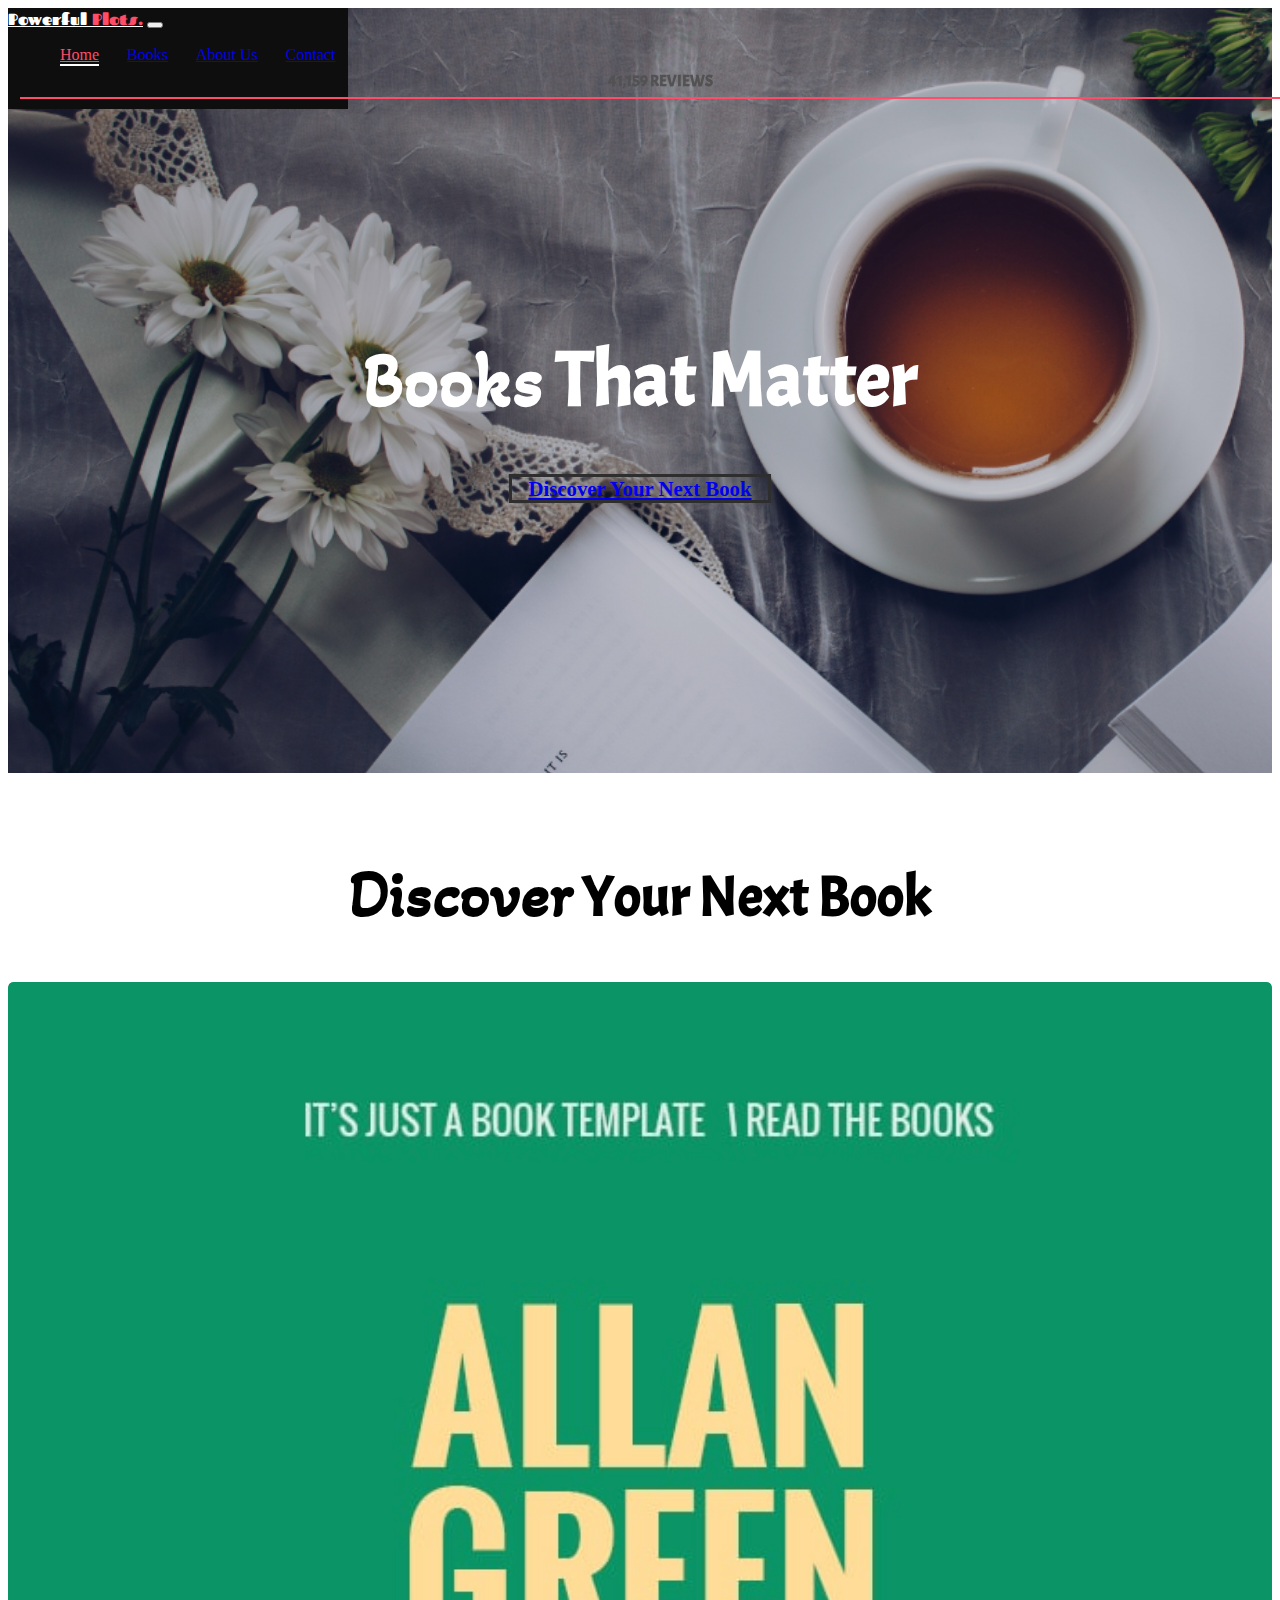
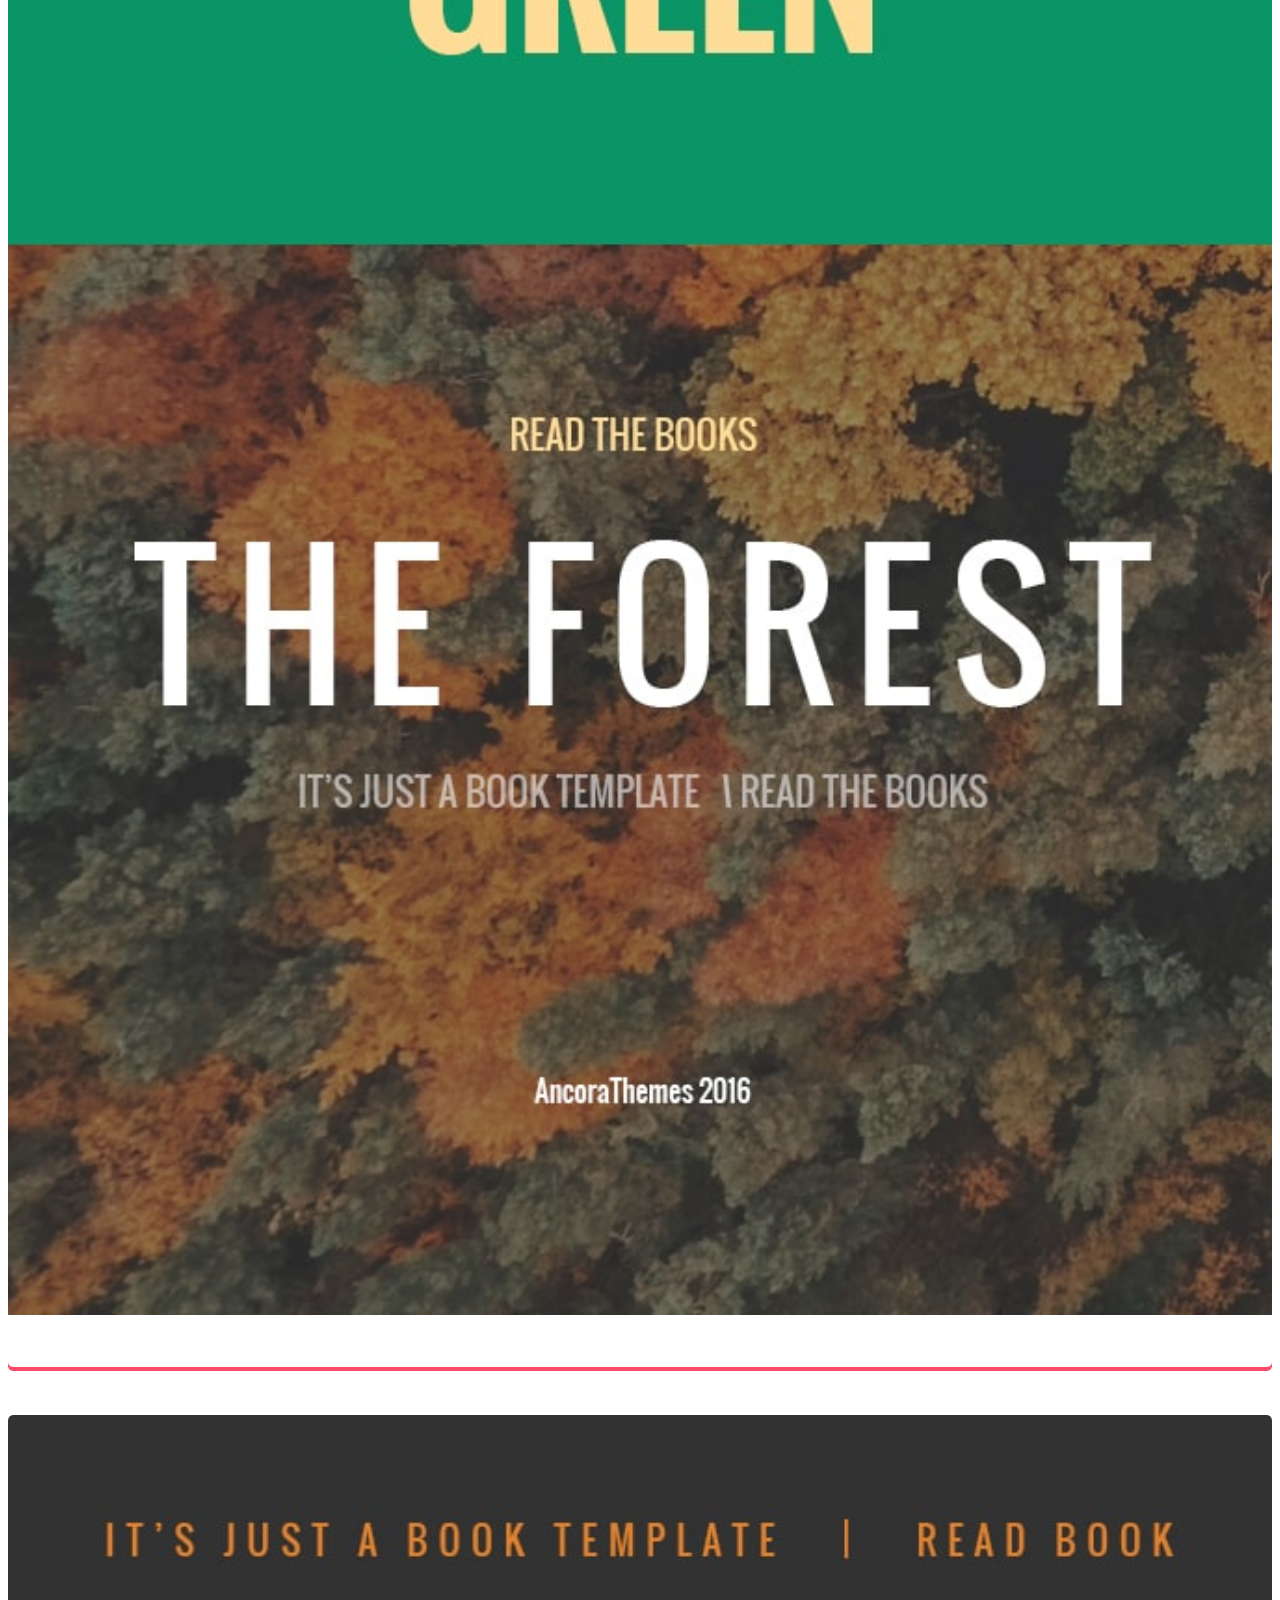
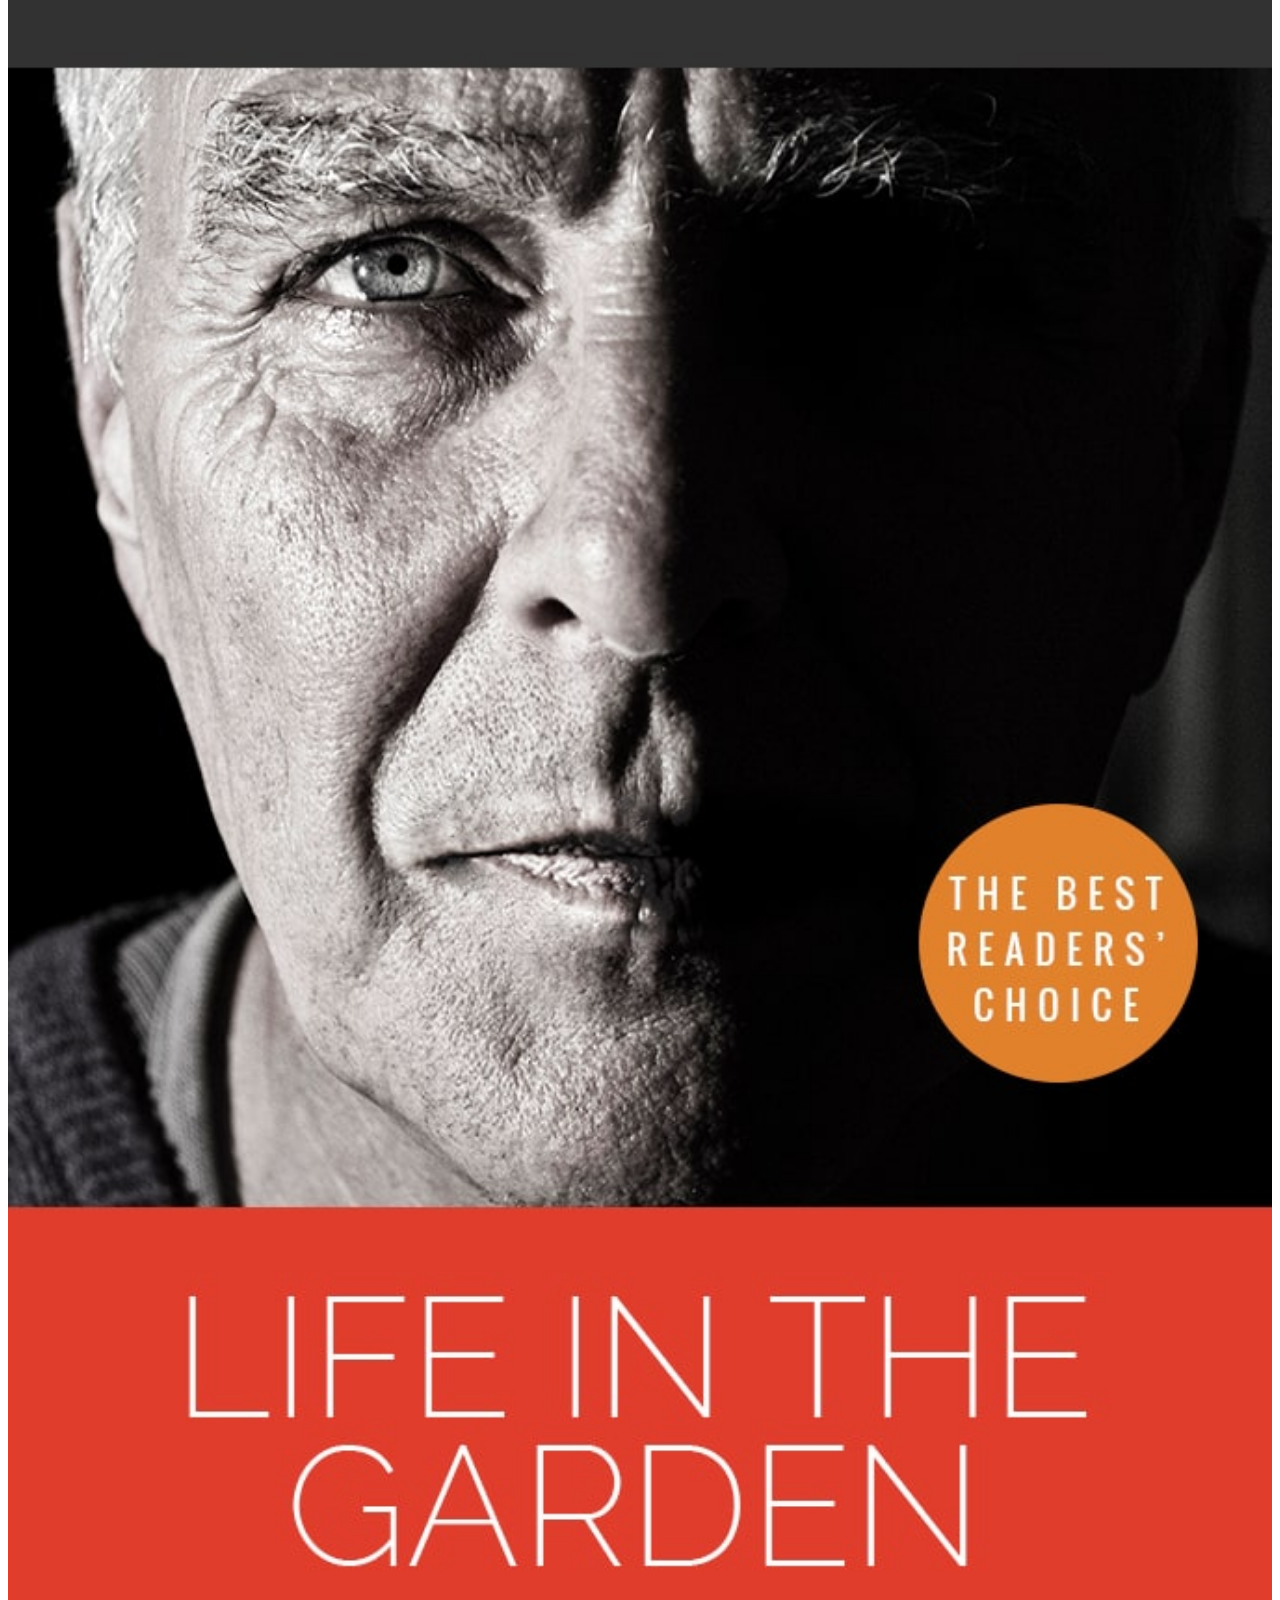
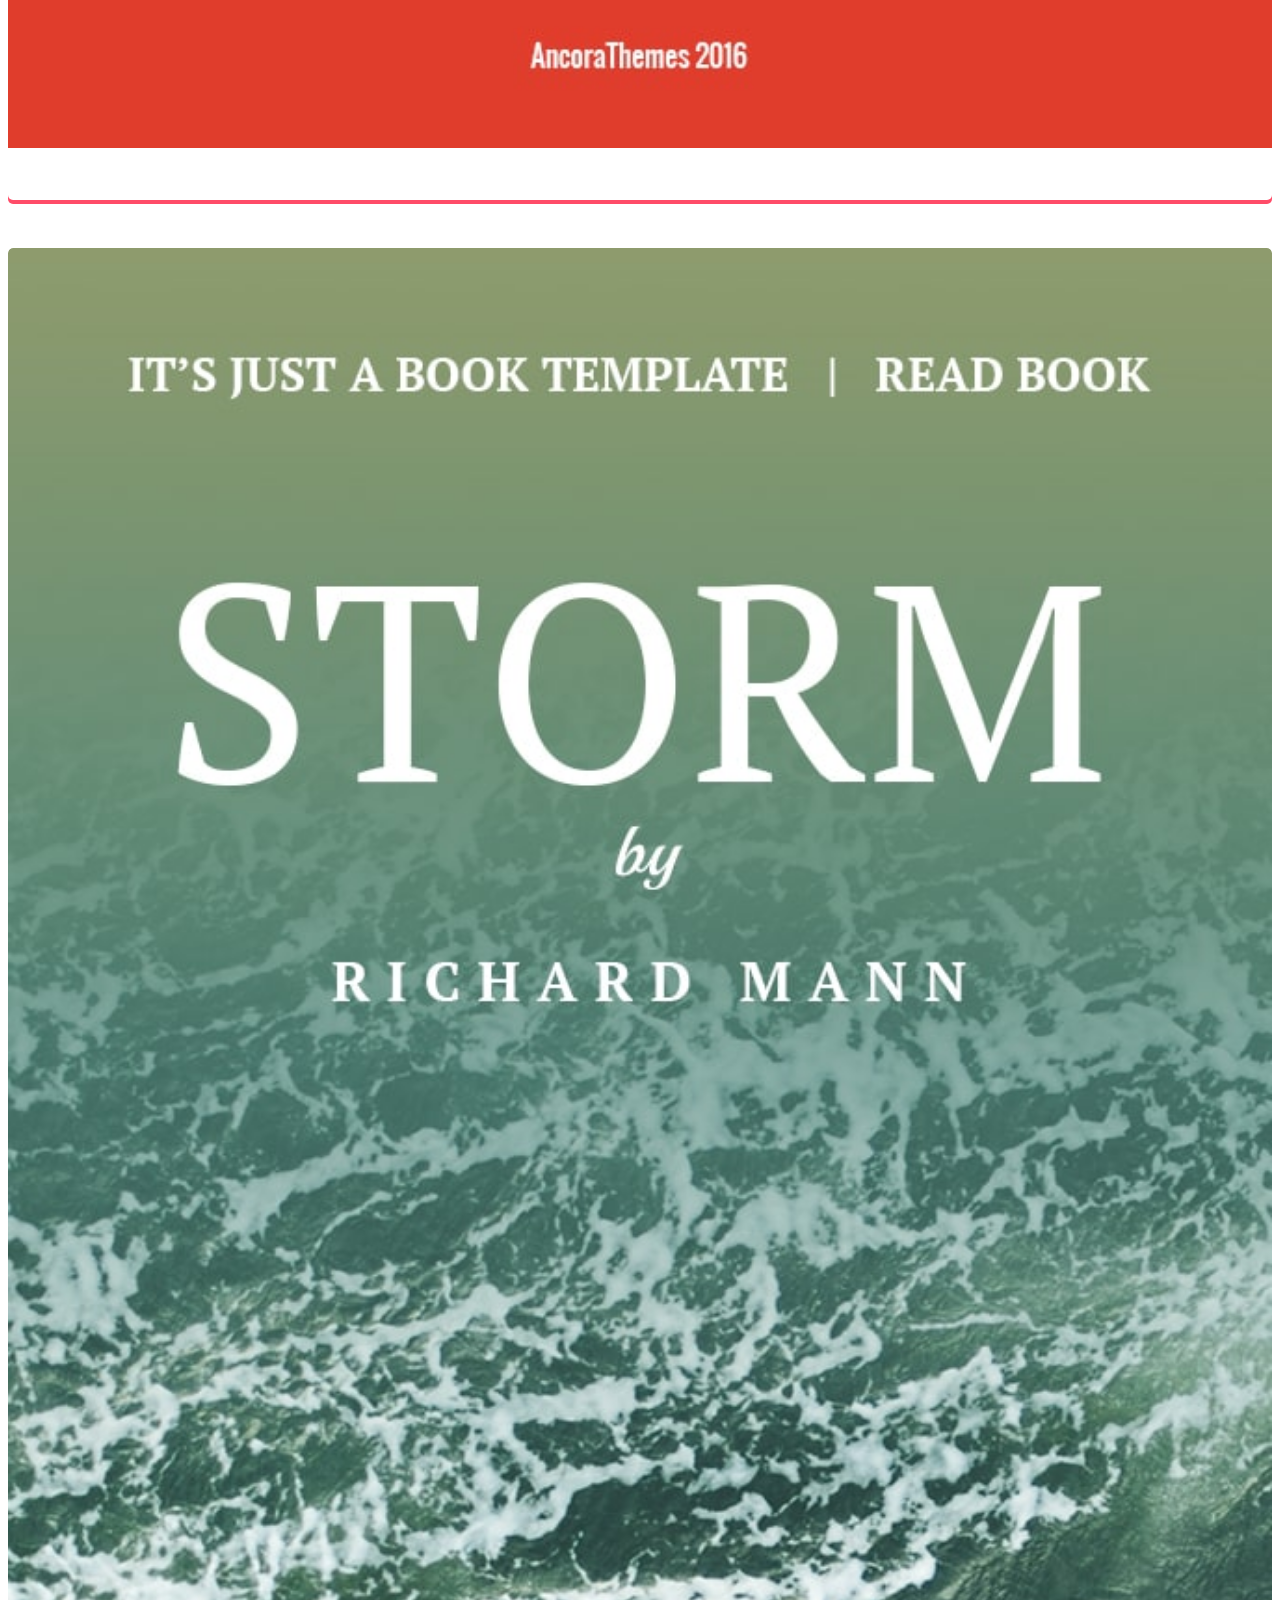
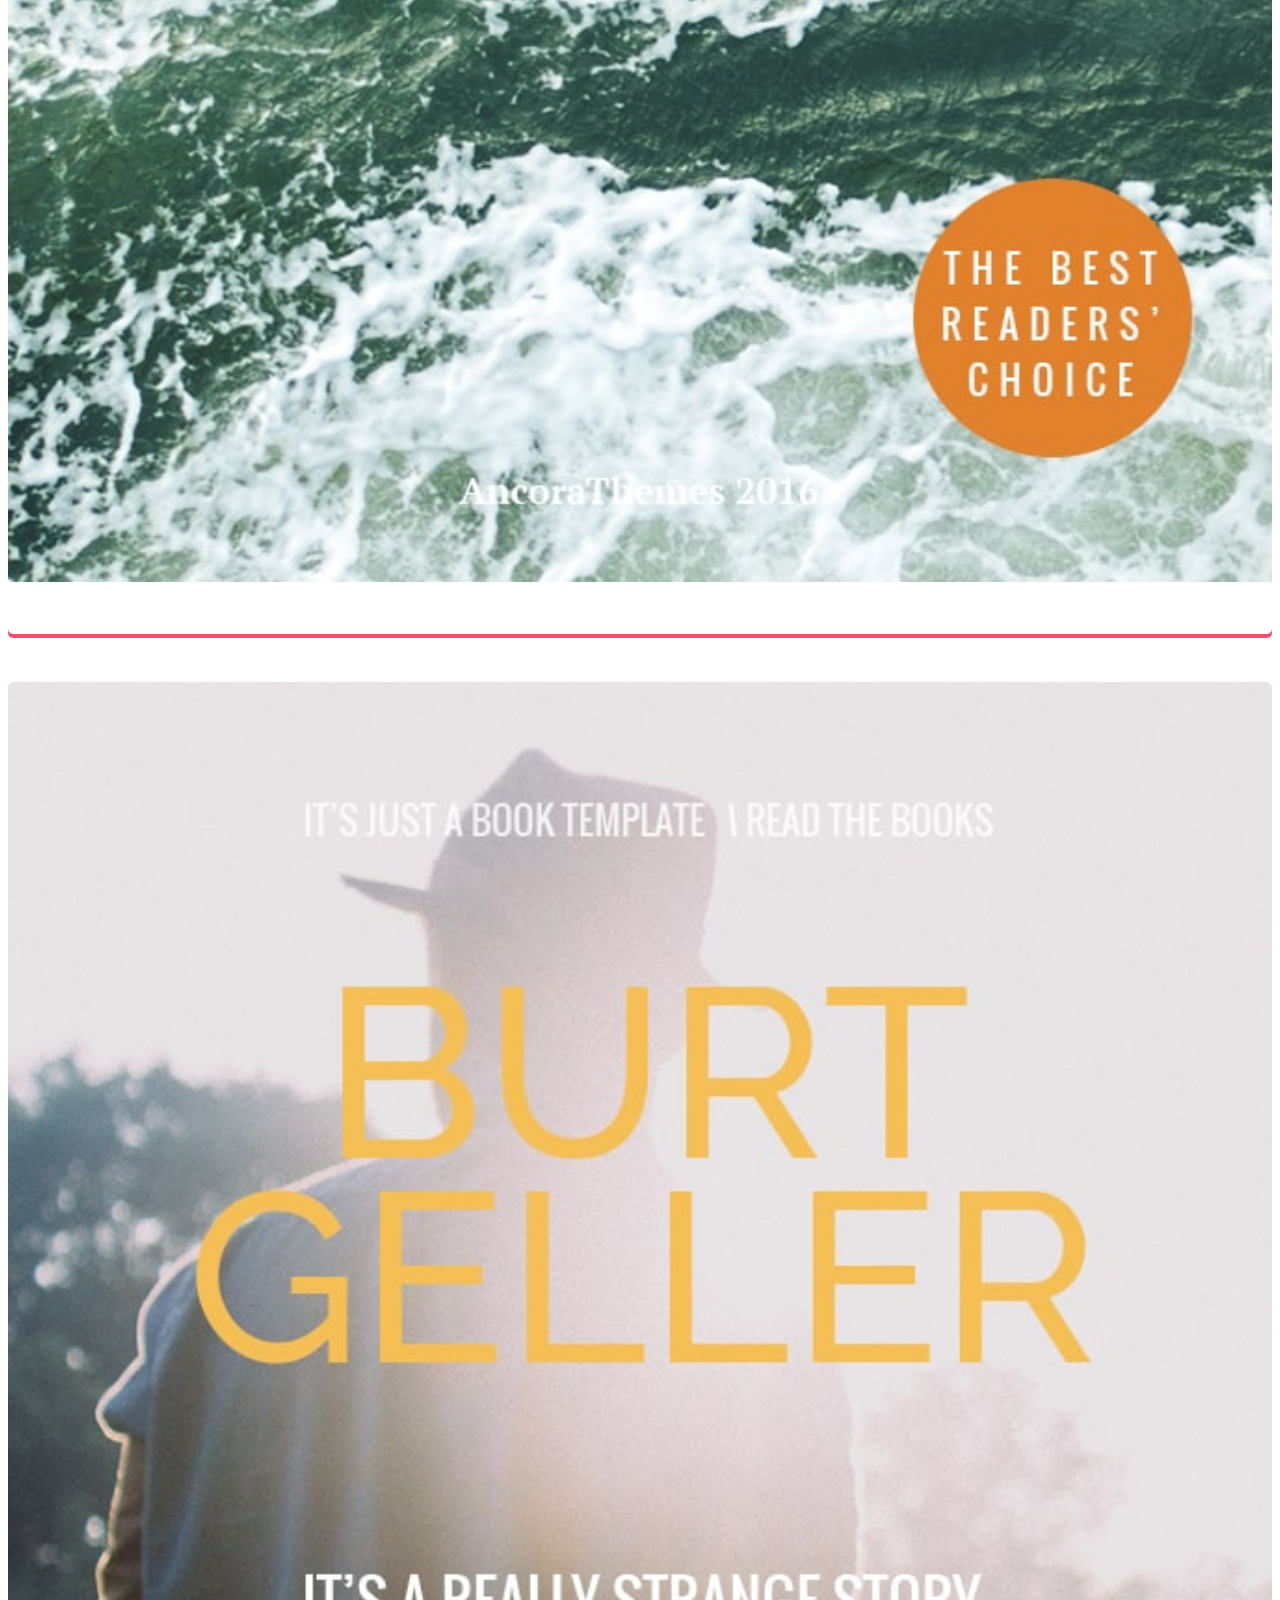
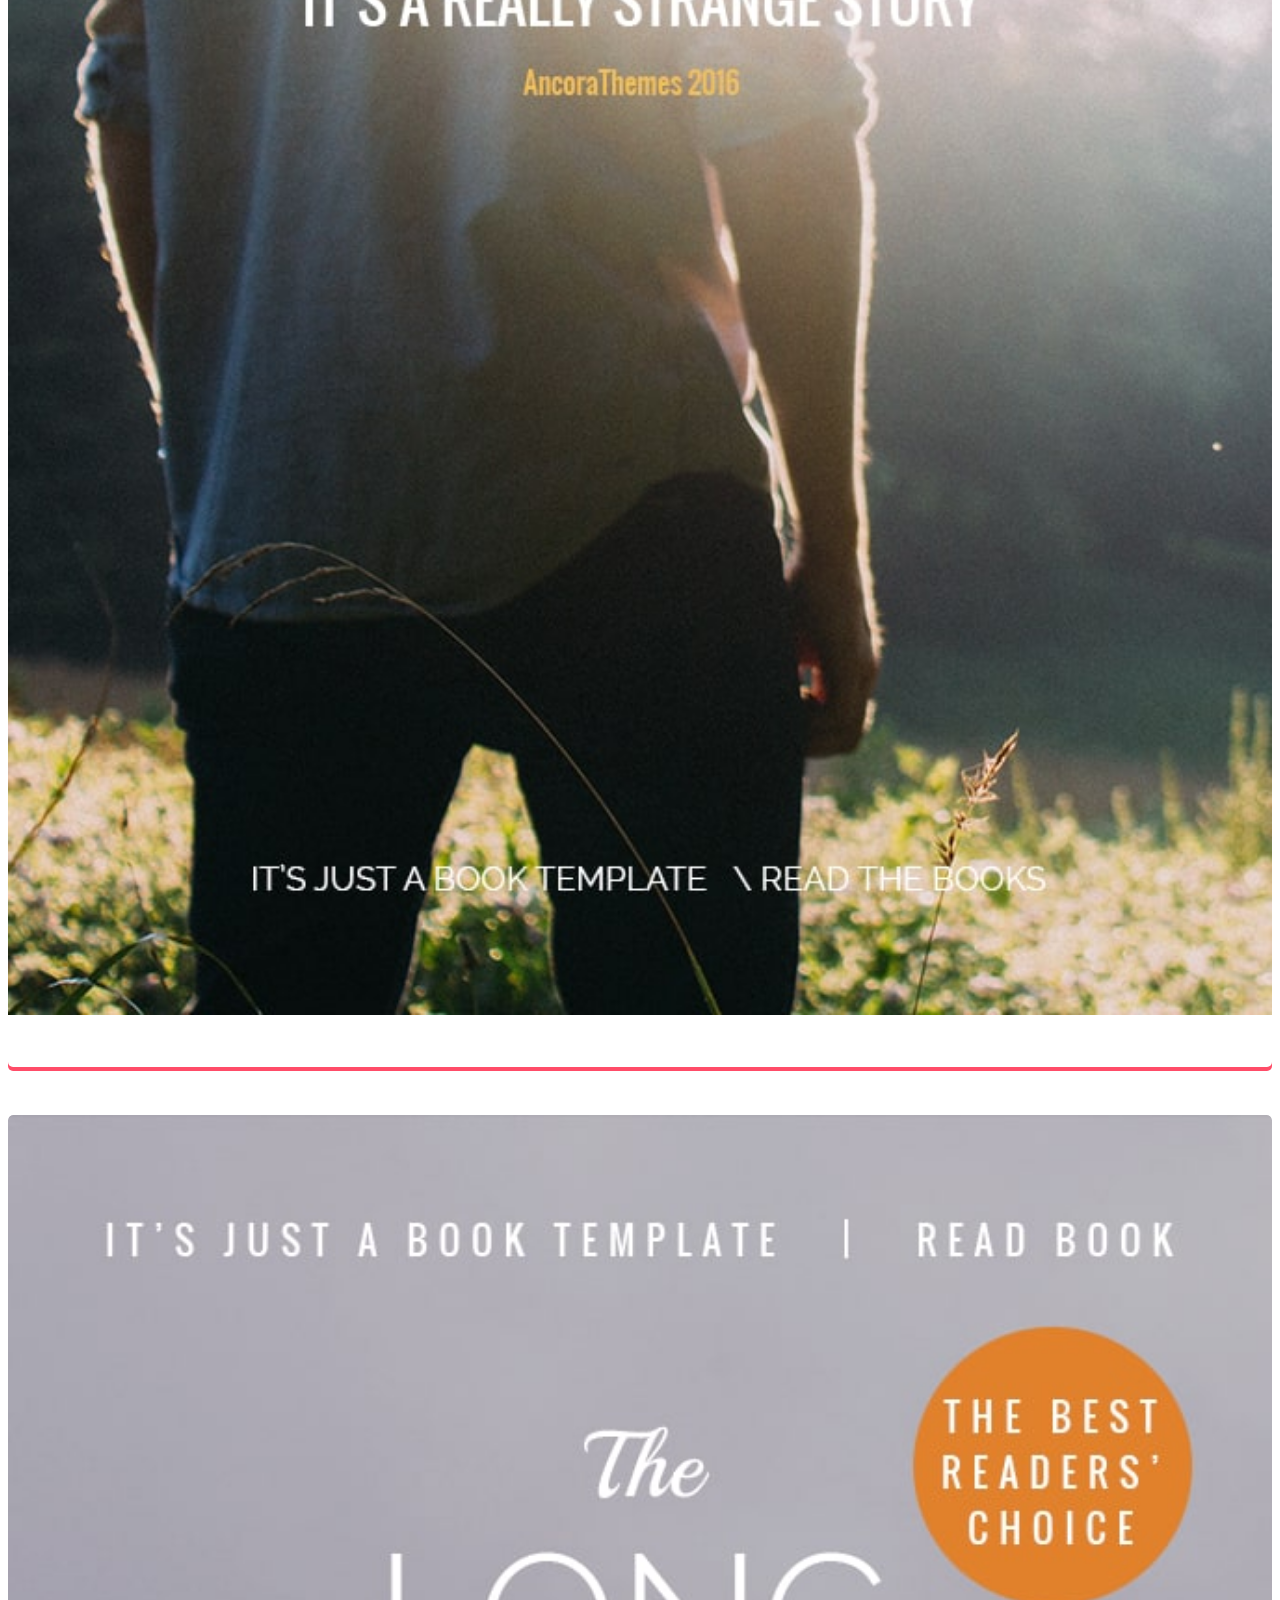
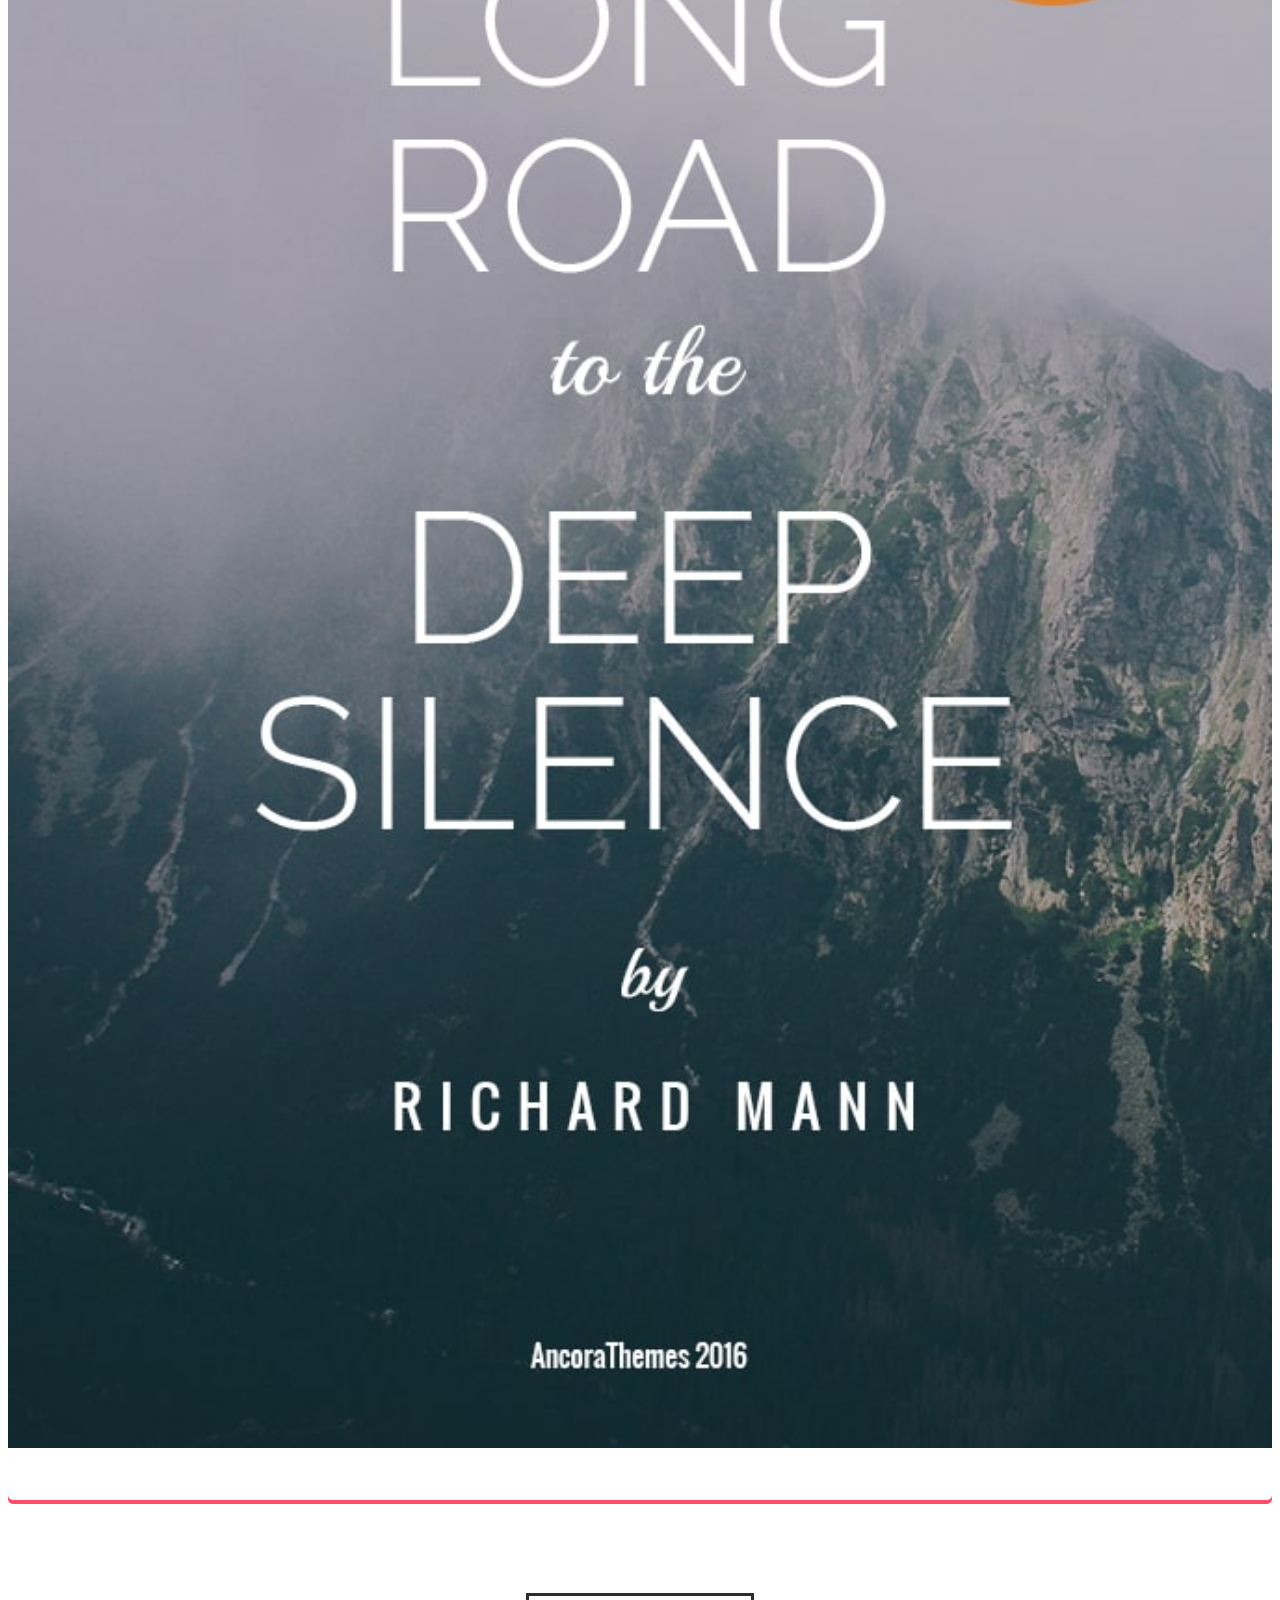
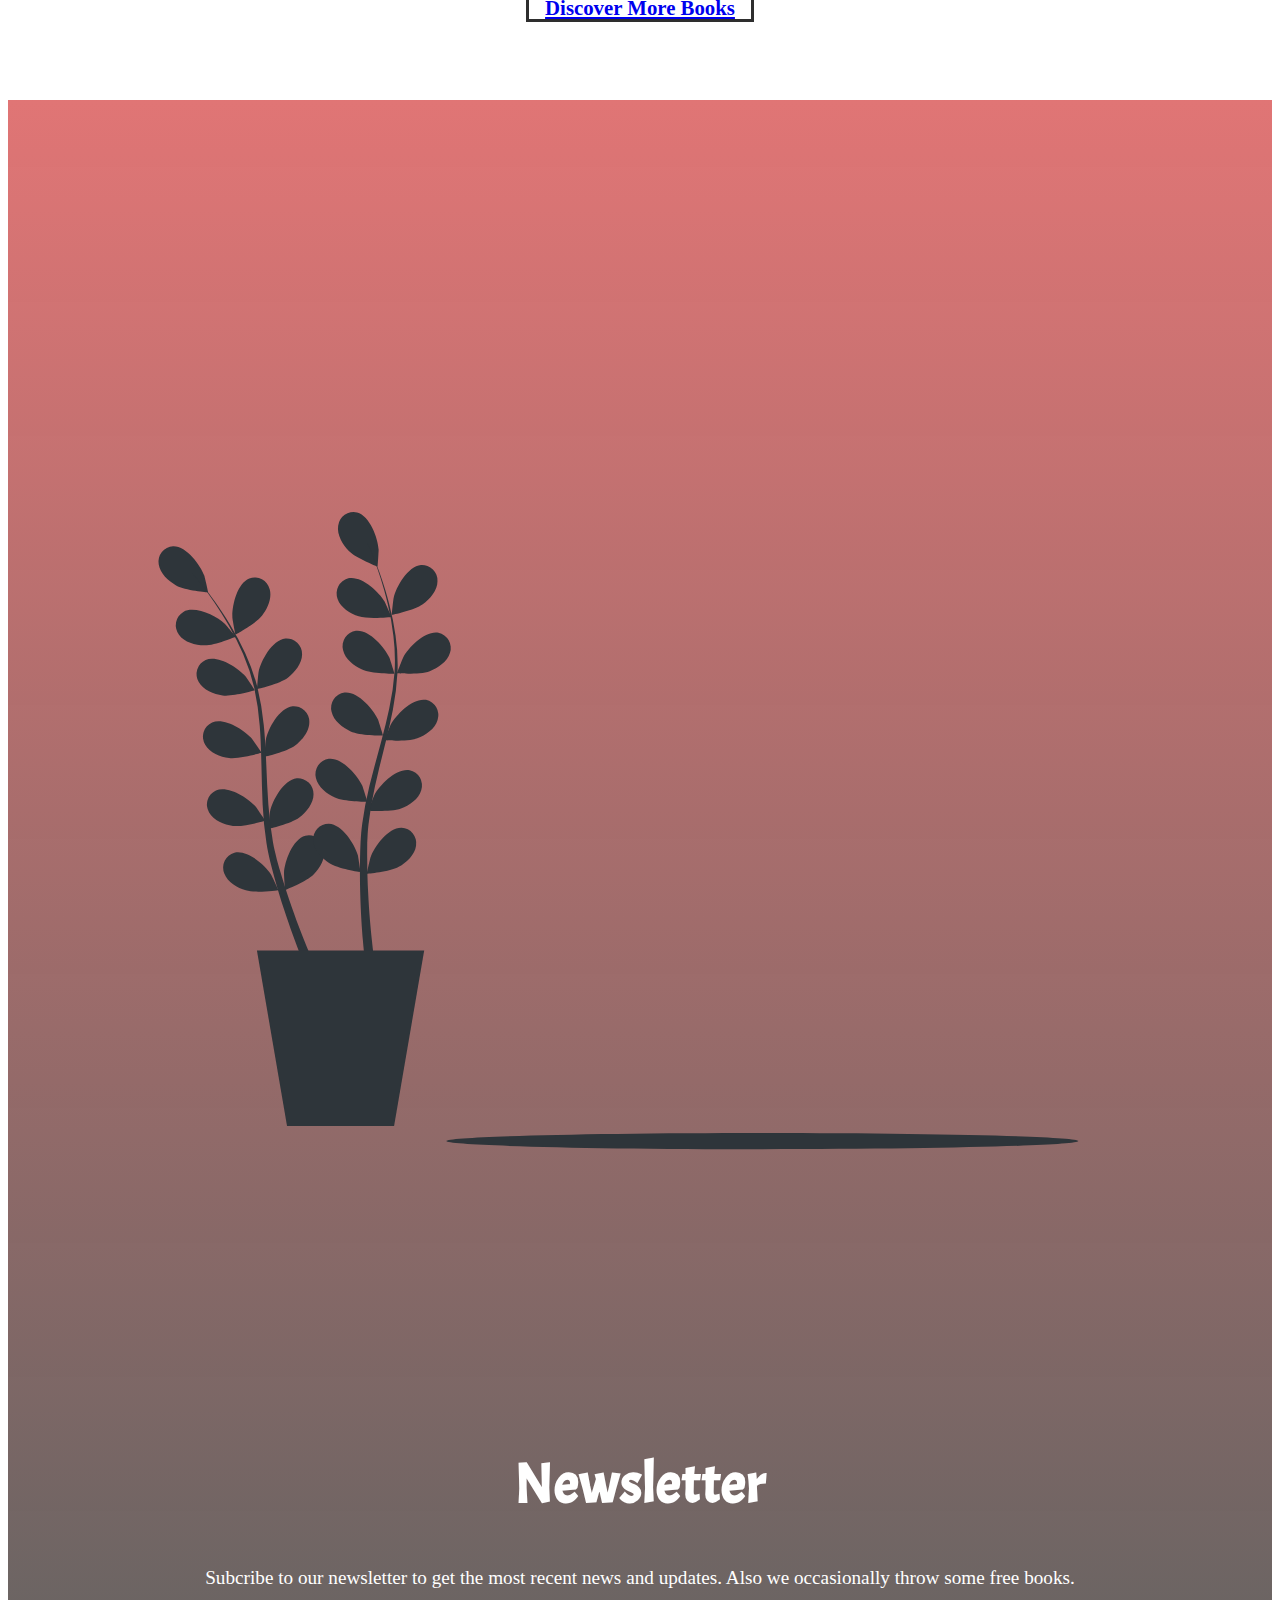
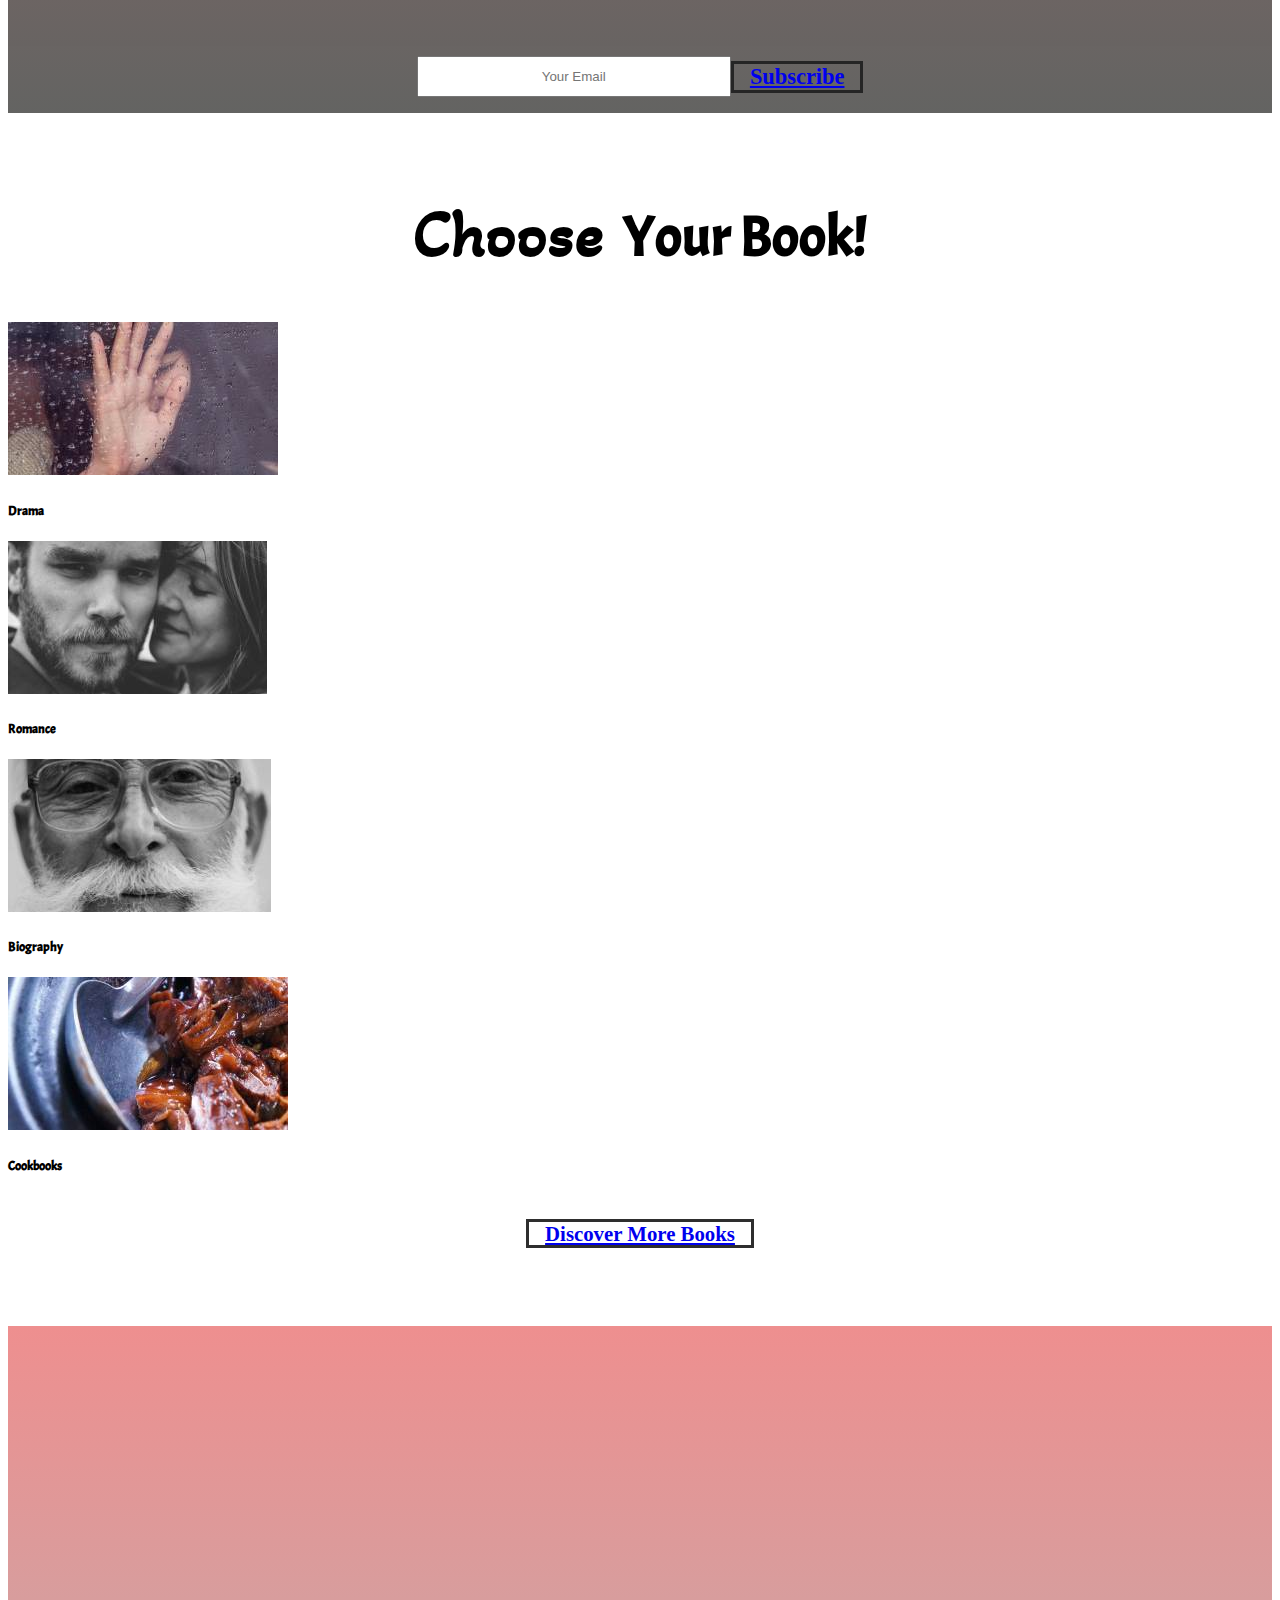
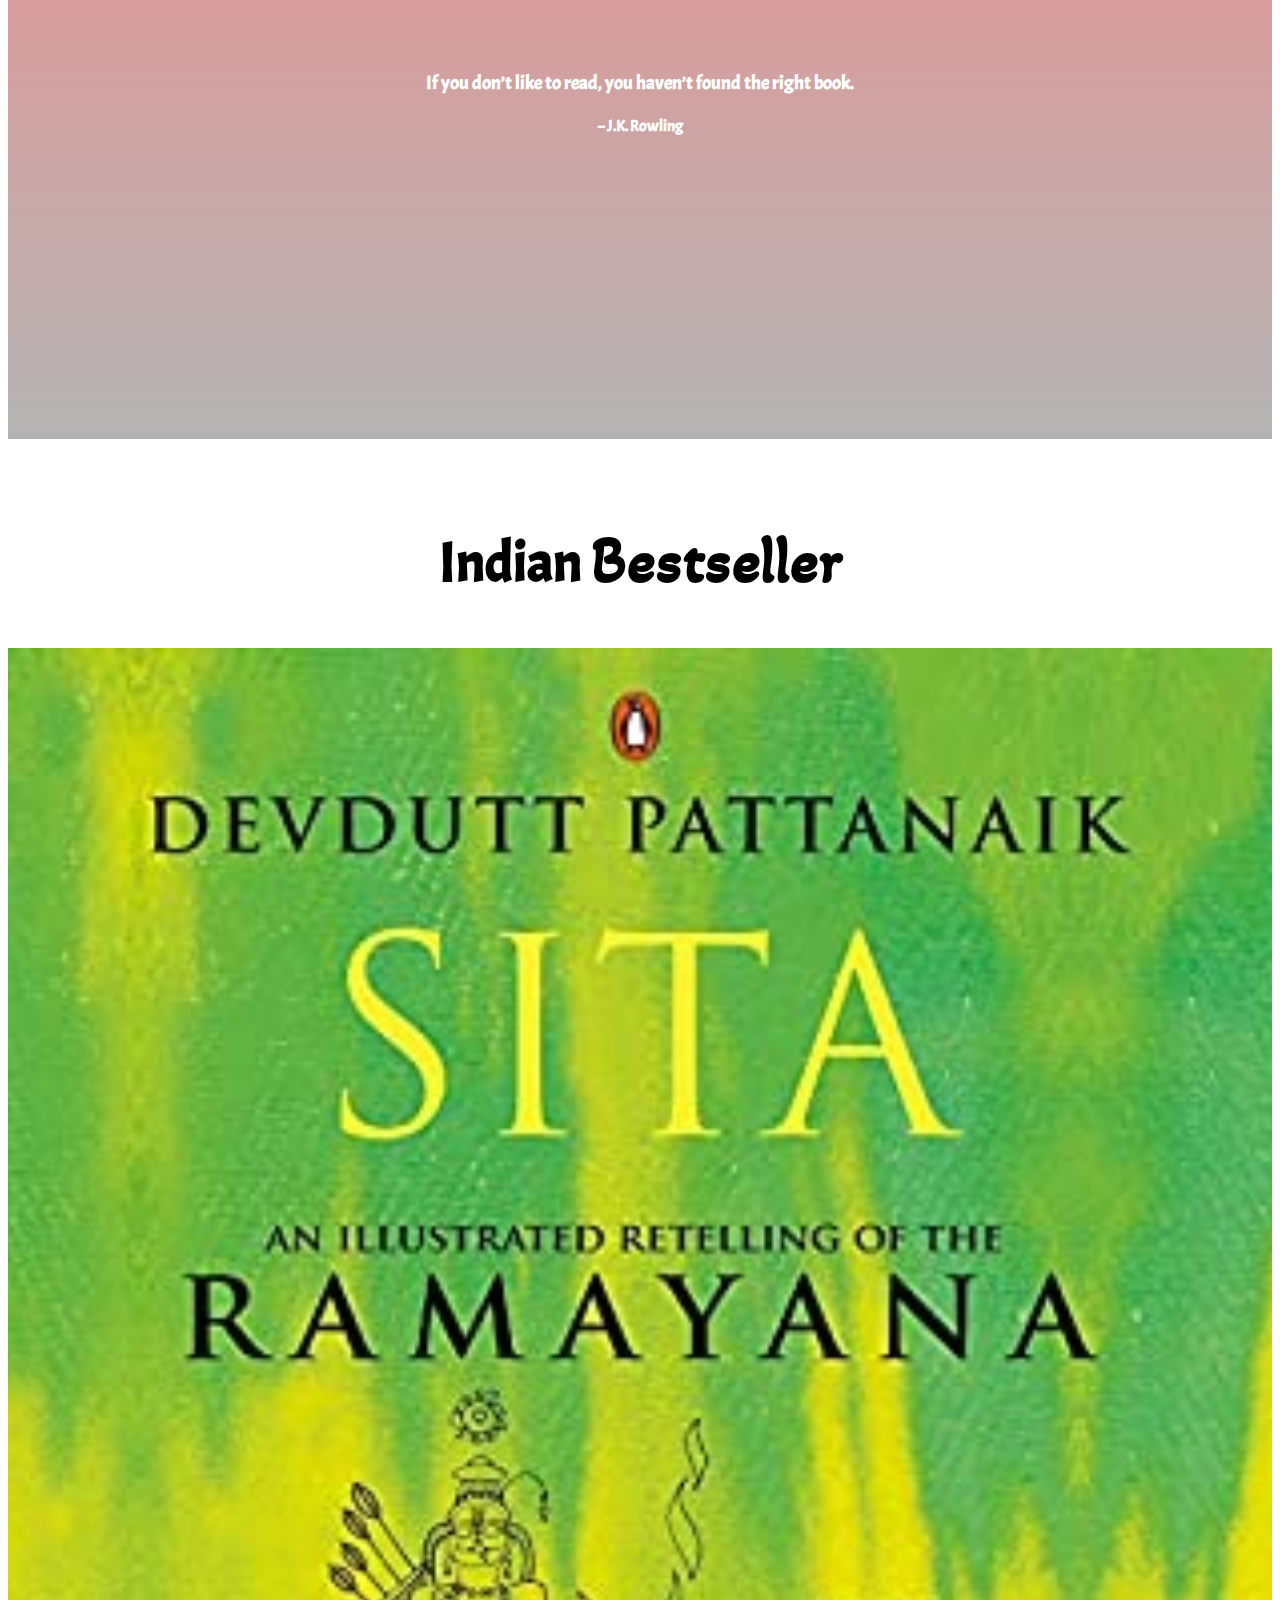
==== index.html @ e1fe41a7 "Day 17" ====
<!DOCTYPE html>
<html lang="en">
<head>
    <meta charset="UTF-8">
    <meta http-equiv="X-UA-Compatible" content="IE=edge">
    <meta name="viewport" content="width=device-width, initial-scale=1.0">

    <!-- font-awesome cdn -->
    <link rel="stylesheet" href="https://pro.fontawesome.com/releases/v5.10.0/css/all.css" integrity="sha384-AYmEC3Yw5cVb3ZcuHtOA93w35dYTsvhLPVnYs9eStHfGJvOvKxVfELGroGkvsg+p" crossorigin="anonymous"/>

    <!-- bootstrap cdn -->

    <link rel="stylesheet" href="https://cdn.jsdelivr.net/npm/bootstrap@4.5.3/dist/css/bootstrap.min.css" integrity="sha384-TX8t27EcRE3e/ihU7zmQxVncDAy5uIKz4rEkgIXeMed4M0jlfIDPvg6uqKI2xXr2" crossorigin="anonymous">
    <script src="https://code.jquery.com/jquery-3.5.1.slim.min.js" integrity="sha384-DfXdz2htPH0lsSSs5nCTpuj/zy4C+OGpamoFVy38MVBnE+IbbVYUew+OrCXaRkfj" crossorigin="anonymous"></script>
    <script src="https://cdn.jsdelivr.net/npm/bootstrap@4.5.3/dist/js/bootstrap.bundle.min.js" integrity="sha384-ho+j7jyWK8fNQe+A12Hb8AhRq26LrZ/JpcUGGOn+Y7RsweNrtN/tE3MoK7ZeZDyx" crossorigin="anonymous"></script>

    <!-- google fonts -->
   
    <link rel="preconnect" href="https://fonts.gstatic.com">
    <link href="https://fonts.googleapis.com/css2?family=Akaya+Telivigala&display=swap" rel="stylesheet"> 
    
    <link rel="preconnect" href="https://fonts.gstatic.com">
    <link href="https://fonts.googleapis.com/css2?family=Akaya+Telivigala&family=Fascinate&display=swap" rel="stylesheet">
    
    <link rel="preconnect" href="https://fonts.gstatic.com">
    <link href="https://fonts.googleapis.com/css2?family=Acme&family=Akaya+Telivigala&family=Fascinate&display=swap" rel="stylesheet">
    
    <!-- css stylesheet -->
    <link rel="stylesheet" href="css/style.css">

    <title>Powerful Plots</title>
</head>
<body>
  
    <!-- navbar -->

      <nav class="navbar navbar-expand-md navbar-dark fixed-top">
      
        <a class="navbar-brand logo" href="#">Powerful <span style="color: #ff4c68;">Plots.</span></a>  
    
        <button class="navbar-toggler" type="button" data-toggle="collapse" data-target="#collapsibleNavbar">
          <span class="" role="button" ><i class="fa fa-bars" aria-hidden="true" style="color:#fff"></i></span>
        </button>
      
        <div class="collapse navbar-collapse" id="collapsibleNavbar">
          <ul class="navbar-nav ml-auto">
            <li class="nav-item active">
              <a class="nav-link" href="#">Home</a>
            </li>
            <li class="nav-item">
              <a class="nav-link" href="List.html">Books</a>
            </li>
            <li class="nav-item">
              <a class="nav-link" href="about.html">About Us</a>
            </li>
            <li class="nav-item">
              <a class="nav-link" href="contact.html">Contact</a>
            </li>
          </ul>

          <div class="form-inline my-2 my-lg-0">
            <i class="fas fa-shopping-cart social"></i>
            <i class="fas fa-sign-out-alt social"></i>
          </div>

        </div>
    </nav>

      <!-- container 1 -->

    <section id="cont1">
        <div class="center"> 
            <h1 class="main-heading"><span>Books</span> That Matter</h1>
            <a class="btn btn-dark but" href="#">Discover Your Next Book</a>
        </div> 
      </section>



    <!-- container 2 -->
    <section id="cont2">
        
        <div class="container">
          <h1 class="head"><span>Discover</span> Your Next Book</h1> 


          
          <div class="row">
            <div class=" col-lg-2 col-md-6 col-sm-12  i">
                <div class="c text-center">
                    <div class="wrap">
                        <img src="assests/book2.jpg" alt="#"  class="img-responsive">
                        <div class="info">
                            <h5 class="name">The Forest</h5>
                            
                        </div>
                    </div>
                    <div class="more">
                        <!-- <label class="auth">Author</label> -->
                        <h5 class="position"> Allen Green</h5>
                        <p style="color: #ff4c68; font-weight: bold;">$15.5</p>
                        <p>Ut sed consectetur ligula. Aenean id nibh  vestibulum.</p>
                        <!-- <label>Rating</label> -->
                        <p><span class="stars"><i class="fas fa-star"></i> <i class="fas fa-star"></i> 
                            <i class="fas fa-star"></i> <i class="fas fa-star"></i> <i class="fas fa-star"></i></span></p> 
                            <a href="#" class="bt">View</a>
                    </div>
                </div>
            </div>
            <div class=" col-lg-2 col-md-6 col-sm-12  i">
                <div class="c text-center">
                    <div class="wrap">
                        <img src="assests/book4.jpg" alt="#"  class="img-responsive">
                        <div class="info">
                            <h5 class="name">The Forest</h5>
                            
                        </div>
                    </div>
                    <div class="more">
                        <h5 class="position">Allen Green</h5>
                        <p style="color: #ff4c68; font-weight: bold;">$15.5</p>
                        <p>Ut sed consectetur ligula. Aenean id nibh  vestibulum.</p>
                        <p><span class="stars"><i class="fas fa-star"></i> <i class="fas fa-star"></i> 
                            <i class="fas fa-star"></i> </span><i class="fas fa-star"></i> <i class="fas fa-star"></i></p> 
                            <a href="#" class="bt">View</a>
                    </div>
                </div>
            </div>
            <div class=" col-lg-2 col-md-6 col-sm-12  i">
                <div class="c text-center">
                    <div class="wrap">
                        <img src="assests/books7.jpg" alt="#"  class="img-responsive">
                        <div class="info">
                            <h5 class="name">The Forest</h5>
                           
                        </div>
                    </div>
                    <div class="more">
                        <h5 class="position"> Allen Green</h5>
                        <p style="color: #ff4c68; font-weight: bold;">$15.5</p>
                        <p>Ut sed consectetur ligula. Aenean id nibh  vestibulum.</p>
                        <p><span class="stars"><i class="fas fa-star"></i> <i class="fas fa-star"></i> 
                            <i class="fas fa-star"></i> <i class="fas fa-star"></i> </span><i class="fas fa-star"></i></p> 
                            <a href="#" class="bt">View</a>
                    </div>
                </div>
            </div>
            <div class=" col-lg-2 col-md-6 col-sm-12 i">
                <div class="c text-center">
                    <div class="wrap">
                        <img src="assests/book12.jpg" alt="#"  class="img-responsive">
                        <div class="info">
                            <h5 class="name">The Forest</h5>
                            
                        </div>
                    </div>
                    <div class="more">
                        <h5 class="position"> Allen Green</h5>
                        <p style="color: #ff4c68; font-weight: bold;">$15.5</p>
                        <p>Ut sed consectetur ligula. Aenean id nibh  vestibulum.</p>
                        <p><span class="stars"><i class="fas fa-star"></i> <i class="fas fa-star"></i> 
                            <i class="fas fa-star"></i> </span><i class="fas fa-star"></i> <i class="fas fa-star"></i></p> 
                            <a href="#" class="bt">View</a>
                    </div>
                </div>
            </div>
            <div class=" col-lg-2 col-md-6 col-sm-12 i">
                <div class="c text-center">
                    <div class="wrap">
                        <img src="assests/book5.jpg" alt="#"  class="img-responsive">
                        <div class="info">
                            <h5 class="name">The Forest</h5>
                           
                        </div>
                    </div>
                    <div class="more">
                        <h5 class="position"> Allen Green</h5>
                        <p style="color: #ff4c68; font-weight: bold;">$15.5</p>
                        <p>Ut sed consectetur ligula. Aenean id nibh  vestibulum.</p>
                        <p><span class="stars"><i class="fas fa-star"></i> <i class="fas fa-star"></i> 
                            <i class="fas fa-star"></i> <i class="fas fa-star"></i> <i class="fas fa-star"></i> </span></p> 
                        <a href="#" class="bt">View</a>
                    </div>
                </div>
            </div>
        </div>

        </div>

        <div class="button">
        <a href="#" class="btn btn-dark but">Discover More Books</a>
        </div>

      </section>

    <!-- container 3 -->
    <section id="cont3">

      <div class="container">
      <div class="row">
          
        <div class="col-lg-6 col-md-12 col-sm-12">
          
          <style>svg#freepik_stories-example:not(.animated) .animable {opacity: 0;}svg#freepik_stories-example.animated #freepik--background-simple--inject-2 {animation: 1s 1 forwards cubic-bezier(.36,-0.01,.5,1.38) fadeIn;animation-delay: 0.2s;opacity: 0}svg#freepik_stories-example.animated #freepik--speech-bubbles--inject-2 {animation: 1s 1 forwards cubic-bezier(.36,-0.01,.5,1.38) slideUp;animation-delay: 0.3s;opacity: 0}svg#freepik_stories-example.animated #freepik--Character--inject-2 {animation: 1s 1 forwards cubic-bezier(.36,-0.01,.5,1.38) slideDown;animation-delay: 0.3s;opacity: 0}            @keyframes fadeIn {                0% {                    opacity: 0;                }                100% {                    opacity: 1;                }            }                    @keyframes slideUp {                0% {                    opacity: 0;                    transform: translateY(30px);                }                100% {                    opacity: 1;                    transform: inherit;                }            }                    @keyframes slideDown {                0% {                    opacity: 0;                    transform: translateY(-30px);                }                100% {                    opacity: 1;                    transform: translateY(0);                }            }        </style>
<svg class="animated" id="freepik_stories-example" xmlns="http://www.w3.org/2000/svg" xmlns:xlink="http://www.w3.org/1999/xlink" viewBox="0 0 500 500" version="1.1" xmlns:svgjs="http://svgjs.com/svgjs"><!--Mention (1)--><g id="freepik--background-simple--inject-2" class="animable" style="transform-origin: 251.65px 253.238px;"><path d="M386.73,145.24S354.5,102.05,301,99s-83.34,33.45-105.24,60.83-88.2,11.55-128.35,53.53-20.68,66.3-3,90.63S99,332,99,352.06s9.74,46.84,48.06,52.92,77.86-31,105.23-17,73.3,24.94,101.44,17,19.61-37.11,50-46.84,59.61-40.15,55.35-73-28.59-38.93-38.93-70.56S395.25,158.62,386.73,145.24Z" style="fill: #ECEFF1; transform-origin: 251.65px 253.238px;" id="el4x4nq1wb3cl" class="animable"></path><g id="elym02dt02dk"><path d="M386.73,145.24S354.5,102.05,301,99s-83.34,33.45-105.24,60.83-88.2,11.55-128.35,53.53-20.68,66.3-3,90.63S99,332,99,352.06s9.74,46.84,48.06,52.92,77.86-31,105.23-17,73.3,24.94,101.44,17,19.61-37.11,50-46.84,59.61-40.15,55.35-73-28.59-38.93-38.93-70.56S395.25,158.62,386.73,145.24Z" style="fill: rgb(255, 255, 255); opacity: 0.7; transform-origin: 251.65px 253.238px;" class="animable" id="ellokx4ulclp"></path></g></g><g id="freepik--Shadow--inject-2" class="animable" style="transform-origin: 298.38px 411.825px;"><path d="M423.38,411.82c0,1.77-56,3.2-125,3.2s-125-1.43-125-3.2,56-3.19,125-3.19S423.38,410.06,423.38,411.82Z" style="fill: rgb(46, 53, 58); transform-origin: 298.38px 411.825px;" id="el8n53sccui05" class="animable"></path></g><g id="freepik--speech-bubbles--inject-2" class="animable" style="transform-origin: 265.745px 190.325px;"><rect x="200.41" y="115.25" width="130.69" height="59.15" rx="6.62" style="fill: #ECEFF1; transform-origin: 265.755px 144.825px;" id="elul2bgypvis" class="animable"></rect><polyline points="200.41 164 200.41 185.35 212.32 171.64" style="fill: #ECEFF1; transform-origin: 206.365px 174.675px;" id="el8xa4lidkzgg" class="animable"></polyline><path d="M324.49,115.25H207a6.61,6.61,0,0,0-6.61,6.62v63.48l9.52-10.95H324.49a6.61,6.61,0,0,0,6.61-6.62V121.87A6.61,6.61,0,0,0,324.49,115.25Z" style="fill: #ECEFF1; transform-origin: 265.745px 150.3px;" id="elmava2jc6k5e" class="animable"></path><g id="el8jhlzl8xi6x"><path d="M324.49,115.25H207a6.61,6.61,0,0,0-6.61,6.62v63.48l9.52-10.95H324.49a6.61,6.61,0,0,0,6.61-6.62V121.87A6.61,6.61,0,0,0,324.49,115.25Z" style="fill: #ECEFF1; opacity: 0.1; transform-origin: 265.745px 150.3px;" class="animable" id="elpsx08akb6g8"></path></g><path d="M301,147.7H216.61a2.36,2.36,0,0,1-2.36-2.36h0a2.36,2.36,0,0,1,2.36-2.35H301a2.36,2.36,0,0,1,2.36,2.35h0A2.36,2.36,0,0,1,301,147.7Z" style="fill: rgb(255, 255, 255); transform-origin: 258.805px 145.345px;" id="elt5iw7eq0mh" class="animable"></path><path d="M301,158.54H216.61a2.36,2.36,0,0,1-2.36-2.36h0a2.36,2.36,0,0,1,2.36-2.35H301a2.36,2.36,0,0,1,2.36,2.35h0A2.36,2.36,0,0,1,301,158.54Z" style="fill: rgb(255, 255, 255); transform-origin: 258.805px 156.185px;" id="eld6yv7llo32o" class="animable"></path><circle cx="221.32" cy="128.38" r="8.48" style="fill: rgb(255, 255, 255); transform-origin: 221.32px 128.38px;" id="elsn1dkfjdgdp" class="animable"></circle><rect x="200.41" y="195.3" width="130.69" height="59.15" rx="6.62" style="fill: #ECEFF1; transform-origin: 265.755px 224.875px;" id="elabrut1atdej" class="animable"></rect><polyline points="200.41 244.04 200.41 265.4 212.32 251.68" style="fill: #ECEFF1; transform-origin: 206.365px 254.72px;" id="elkt85s226aaf" class="animable"></polyline><path d="M324.49,195.3H207a6.61,6.61,0,0,0-6.61,6.61V265.4l9.52-11H324.49a6.61,6.61,0,0,0,6.61-6.61V201.91A6.61,6.61,0,0,0,324.49,195.3Z" style="fill: #ECEFF1; transform-origin: 265.745px 230.35px;" id="el0drtwg64kiuh" class="animable"></path><g id="el4vqz1dl5brd"><path d="M324.49,195.3H207a6.61,6.61,0,0,0-6.61,6.61V265.4l9.52-11H324.49a6.61,6.61,0,0,0,6.61-6.61V201.91A6.61,6.61,0,0,0,324.49,195.3Z" style="fill: #ECEFF1; opacity: 0.1; transform-origin: 265.745px 230.35px;" class="animable" id="el44mdvrgw8ti"></path></g><path d="M301,227.74H216.61a2.36,2.36,0,0,1-2.36-2.35h0a2.36,2.36,0,0,1,2.36-2.36H301a2.36,2.36,0,0,1,2.36,2.36h0A2.36,2.36,0,0,1,301,227.74Z" style="fill: rgb(255, 255, 255); transform-origin: 258.805px 225.385px;" id="eli1agm0tbbon" class="animable"></path><path d="M301,238.58H216.61a2.36,2.36,0,0,1-2.36-2.35h0a2.36,2.36,0,0,1,2.36-2.36H301a2.36,2.36,0,0,1,2.36,2.36h0A2.36,2.36,0,0,1,301,238.58Z" style="fill: rgb(255, 255, 255); transform-origin: 258.805px 236.225px;" id="ela159odr3tea" class="animable"></path><circle cx="221.32" cy="208.42" r="8.48" style="fill: rgb(255, 255, 255); transform-origin: 221.32px 208.42px;" id="elfxjc3iya79j" class="animable"></circle></g><g id="freepik--Plant--inject-2" class="animable" style="transform-origin: 117.334px 284.391px;"><path d="M109.65,312.5c-.09,0-.49-6.27-.47-6.67.23-4.63,3.41-13.45,8.44-14.79a6.14,6.14,0,0,1,7.52,5.21c.58,3.62-1.78,7.48-4.17,10C118.15,309.17,109.65,312.5,109.65,312.5Z" style="fill: rgb(46, 53, 58); transform-origin: 117.204px 301.686px;" id="el52yyv9rtoxr" class="animable"></path><path d="M103.09,288.34c-.09,0,.46-6.26.54-6.66.94-4.54,5.42-12.78,10.58-13.34a6.15,6.15,0,0,1,6.65,6.29c0,3.67-2.89,7.13-5.63,9.24C112,286.35,103.09,288.34,103.09,288.34Z" style="fill: rgb(46, 53, 58); transform-origin: 111.971px 278.33px;" id="el6id7odli8w4" class="animable"></path><path d="M101.43,259.83c-.09,0,.47-6.26.55-6.66.93-4.54,5.41-12.78,10.58-13.34a6.14,6.14,0,0,1,6.64,6.29c0,3.67-2.88,7.12-5.63,9.24C110.34,257.84,101.44,259.83,101.43,259.83Z" style="fill: rgb(46, 53, 58); transform-origin: 110.311px 249.82px;" id="eldf847lb4nkt" class="animable"></path><path d="M98.56,233c-.09,0,.47-6.27.55-6.66.93-4.55,5.41-12.78,10.58-13.35a6.15,6.15,0,0,1,6.64,6.3c0,3.66-2.88,7.12-5.63,9.23C107.47,231,98.57,233,98.56,233Z" style="fill: rgb(46, 53, 58); transform-origin: 107.441px 222.985px;" id="elwod91tfpk7" class="animable"></path><path d="M90,211.47c-.08,0-1.2-6.17-1.23-6.57-.3-4.63,1.85-13.76,6.68-15.66a6.14,6.14,0,0,1,8.07,4.31c1,3.53-.9,7.63-3,10.39C98.08,207.19,90,211.47,90,211.47Z" style="fill: rgb(46, 53, 58); transform-origin: 96.2685px 200.169px;" id="el1jzwst0abs8" class="animable"></path><path d="M107,312.57c.1,0-2.63-5.71-2.85-6.05-2.47-3.92-9.56-10.06-14.59-8.77a6.14,6.14,0,0,0-4,8.22c1.26,3.45,5.2,5.66,8.52,6.67C98,313.83,107,312.57,107,312.57Z" style="fill: rgb(46, 53, 58); transform-origin: 96.0545px 305.363px;" id="elij94f2od1uq" class="animable"></path><path d="M101.75,285.11c.1,0-3.47-5.24-3.73-5.54-3-3.51-11-8.5-15.75-6.47a6.14,6.14,0,0,0-2.72,8.74c1.76,3.21,6,4.8,9.43,5.3C93,287.72,101.75,285.11,101.75,285.11Z" style="fill: rgb(46, 53, 58); transform-origin: 90.2151px 279.927px;" id="elyz9seg7ijp" class="animable"></path><path d="M100.24,258.21c.09,0-3.47-5.24-3.73-5.54-3-3.51-11-8.5-15.76-6.46A6.15,6.15,0,0,0,78,255c1.77,3.21,6,4.8,9.44,5.29C91.49,260.83,100.24,258.22,100.24,258.21Z" style="fill: rgb(46, 53, 58); transform-origin: 88.6785px 253.05px;" id="elppcukx9mcq" class="animable"></path><path d="M97.65,233.53c.1,0-3.47-5.24-3.73-5.54-3-3.51-11-8.5-15.75-6.47a6.14,6.14,0,0,0-2.72,8.74c1.76,3.22,6,4.8,9.43,5.3C88.9,236.14,97.65,233.53,97.65,233.53Z" style="fill: rgb(46, 53, 58); transform-origin: 86.1151px 228.347px;" id="elwonlhaoxgta" class="animable"></path><path d="M90.06,212.28c.09,0-4-4.82-4.32-5.1-3.4-3.15-11.84-7.24-16.37-4.69a6.14,6.14,0,0,0-1.74,9c2.11,3,6.49,4.12,10,4.23C81.65,215.84,90.06,212.29,90.06,212.28Z" style="fill: rgb(46, 53, 58); transform-origin: 78.2164px 208.707px;" id="el165taod57qw" class="animable"></path><path d="M79.15,194.72c.09,0-1.35-6.14-1.48-6.52-1.57-4.37-7.17-11.88-12.37-11.71a6.15,6.15,0,0,0-5.69,7.17c.5,3.64,3.87,6.64,6.89,8.34C70.05,194,79.14,194.72,79.15,194.72Z" style="fill: rgb(46, 53, 58); transform-origin: 69.3385px 185.604px;" id="elqhkv59x1ows" class="animable"></path><path d="M118.39,344.9s-1.07-2.45-2.75-6.74-4-10.48-6.46-18c-1.23-3.76-2.48-7.86-3.7-12.23-.62-2.2-1.18-4.41-1.79-6.78-.26-1.16-.51-2.33-.77-3.51s-.44-2.43-.66-3.66a139,139,0,0,1-1.53-15.23c-.25-5.19-.35-10.44-.48-15.69s-.26-10.48-.68-15.6a107.25,107.25,0,0,0-2.15-14.91A79,79,0,0,0,93,219.19a108.5,108.5,0,0,0-5.67-11.32c-1.93-3.43-3.91-6.44-5.68-9.1s-3.43-4.9-4.82-6.73c-2.78-3.66-4.52-5.62-4.52-5.62s1.78,1.93,4.65,5.52c1.42,1.81,3.12,4,5,6.64s3.88,5.6,5.89,9a110.07,110.07,0,0,1,6,11.27,81,81,0,0,1,4.81,13.42,108.38,108.38,0,0,1,2.51,15c.53,5.17.8,10.43,1,15.68s.45,10.48.81,15.61a138.92,138.92,0,0,0,1.82,14.92c.25,1.19.4,2.35.71,3.53s.57,2.34.85,3.49c.62,2.19,1.25,4.47,1.91,6.6,1.29,4.29,2.62,8.32,3.92,12,2.58,7.4,5,13.46,6.77,17.68s2.86,6.56,2.86,6.56a1.83,1.83,0,0,1-3.31,1.54l0,0Z" style="fill: rgb(46, 53, 58); transform-origin: 97.125px 266.121px;" id="el00d09ofqkwjz" class="animable"></path><path d="M141.94,306.14c-.09,0,1.32-6.15,1.45-6.53,1.54-4.37,7.1-11.92,12.29-11.78a6.14,6.14,0,0,1,5.73,7.13c-.47,3.64-3.82,6.67-6.83,8.39C151,305.37,142,306.14,141.94,306.14Z" style="fill: rgb(46, 53, 58); transform-origin: 151.714px 296.984px;" id="elxnfhg2w9t58" class="animable"></path><path d="M142.52,281.12c-.09,0,2.23-5.88,2.42-6.23,2.19-4.1,8.82-10.72,13.93-9.79a6.15,6.15,0,0,1,4.59,7.92c-1,3.53-4.79,6-8,7.25C151.63,281.73,142.53,281.12,142.52,281.12Z" style="fill: rgb(46, 53, 58); transform-origin: 153.139px 273.129px;" id="el9hfrf9bvfb" class="animable"></path><path d="M149,253.31c-.1,0,2.22-5.88,2.41-6.23,2.19-4.09,8.83-10.71,13.94-9.79a6.15,6.15,0,0,1,4.58,7.93c-1,3.52-4.79,6-8,7.25C158.15,253.93,149,253.31,149,253.31Z" style="fill: rgb(46, 53, 58); transform-origin: 159.616px 245.322px;" id="elpp60ri3npd" class="animable"></path><path d="M153.91,226.78c-.1,0,2.22-5.87,2.41-6.23,2.19-4.09,8.83-10.71,13.94-9.78a6.14,6.14,0,0,1,4.58,7.92c-1,3.53-4.79,6-8,7.25C163,227.4,153.91,226.78,153.91,226.78Z" style="fill: rgb(46, 53, 58); transform-origin: 164.526px 218.796px;" id="elzwby8vkj2jf" class="animable"></path>
  <path d="M151.84,203.69c-.1,0,.59-6.25.68-6.64,1-4.53,5.68-12.67,10.86-13.12a6.15,6.15,0,0,1,6.51,6.43c0,3.67-3,7.06-5.82,9.11C160.79,201.88,151.84,203.69,151.84,203.69Z" style="fill: rgb(46, 53, 58); transform-origin: 160.863px 193.805px;" id="el66yk6pw1y9d" class="animable"></path><path d="M139.42,305.46c.09,0-.91-6.22-1-6.6-1.25-4.47-6.3-12.37-11.49-12.57a6.15,6.15,0,0,0-6.19,6.75c.23,3.66,3.38,6.9,6.27,8.81C130.39,304.1,139.41,305.46,139.42,305.46Z" style="fill: rgb(46, 53, 58); transform-origin: 130.068px 295.875px;" id="el74333r2t2vr" class="animable"></path><path d="M142.16,277.64c.1,0-1.84-6-2-6.38-1.92-4.23-8.11-11.27-13.27-10.68a6.15,6.15,0,0,0-5.09,7.61c.78,3.58,4.39,6.31,7.53,7.76C133,277.66,142.15,277.64,142.16,277.64Z" style="fill: rgb(46, 53, 58); transform-origin: 131.886px 269.093px;" id="elei4u43d2zjf" class="animable"></path><path d="M148.36,251.42c.09,0-1.84-6-2-6.38-1.91-4.22-8.1-11.26-13.26-10.67A6.15,6.15,0,0,0,128,242c.79,3.59,4.39,6.31,7.54,7.76C139.23,251.44,148.35,251.42,148.36,251.42Z" style="fill: rgb(46, 53, 58); transform-origin: 138.084px 242.878px;" id="el6gh6pnuxb6" class="animable"></path><path d="M152.89,227c.1,0-1.84-6-2-6.38-1.92-4.22-8.1-11.27-13.27-10.67a6.14,6.14,0,0,0-5.09,7.6c.78,3.59,4.39,6.31,7.54,7.76C143.76,227,152.89,227,152.89,227Z" style="fill: rgb(46, 53, 58); transform-origin: 142.616px 218.457px;" id="elyliurjc9b78" class="animable"></path><path d="M151.65,204.49c.1,0-2.48-5.77-2.69-6.12-2.37-4-9.29-10.31-14.36-9.15a6.14,6.14,0,0,0-4.22,8.12c1.17,3.47,5.05,5.78,8.34,6.88C142.58,205.51,151.65,204.49,151.65,204.49Z" style="fill: rgb(46, 53, 58); transform-origin: 140.818px 196.976px;" id="elg3w1dgn4zx" class="animable"></path><path d="M146.19,184.55c.08,0,.45-6.27.42-6.67-.26-4.64-3.49-13.44-8.52-14.75a6.15,6.15,0,0,0-7.49,5.26c-.56,3.63,1.82,7.47,4.23,10C137.66,181.27,146.18,184.54,146.19,184.55Z" style="fill: rgb(46, 53, 58); transform-origin: 138.565px 173.761px;" id="el2xhl3we0ogc" class="animable"></path><path d="M141.12,339.69s-.34-2.65-.73-7.25-.86-11.18-1.07-19.09c-.11-4-.15-8.24-.07-12.78,0-2.28.12-4.56.21-7,.08-1.18.17-2.38.25-3.58s.28-2.46.41-3.7a141.27,141.27,0,0,1,2.87-15c1.23-5.05,2.63-10.12,4-15.18s2.72-10.12,3.78-15.16a106.67,106.67,0,0,0,2.17-14.9,79.32,79.32,0,0,0-.48-14.07,107.38,107.38,0,0,0-2.22-12.47c-.88-3.84-1.91-7.29-2.85-10.34s-1.91-5.68-2.71-7.82c-1.63-4.3-2.74-6.68-2.74-6.68s1.16,2.36,2.88,6.62c.86,2.13,1.85,4.74,2.89,7.77s2.12,6.48,3.08,10.31a109.06,109.06,0,0,1,2.51,12.5,80.36,80.36,0,0,1,.8,14.24,108.46,108.46,0,0,1-1.87,15.14c-1,5.1-2.2,10.22-3.47,15.32s-2.55,10.18-3.66,15.2a137.76,137.76,0,0,0-2.5,14.82c-.1,1.21-.28,2.36-.32,3.58s-.12,2.41-.18,3.59c0,2.28-.07,4.64,0,6.87,0,4.49.15,8.73.35,12.64.37,7.83,1,14.34,1.47,18.87s.87,7.11.87,7.11a1.82,1.82,0,0,1-3.61.53v-.05Z" style="fill: rgb(46, 53, 58); transform-origin: 146.675px 258.005px;" id="elji1ms914v9s" class="animable"></path><polygon points="152.72 405.81 110.38 405.81 98.47 336.47 164.63 336.47 152.72 405.81" style="fill: rgb(46, 53, 58); transform-origin: 131.55px 371.14px;" id="el1bkpnrrhki8" class="animable"></polygon></g><g id="freepik--Character--inject-2" class="animable" style="transform-origin: 268.635px 261.947px;"><circle cx="227.3" cy="320.3" r="92.07" style="fill: #ECEFF1; transform-origin: 227.3px 320.3px;" id="ellr4fj6zjx6i" class="animable"></circle><path d="M227.3,412.83a92.53,92.53,0,1,1,92.53-92.53A92.64,92.64,0,0,1,227.3,412.83Zm0-184.15a91.62,91.62,0,1,0,91.62,91.62A91.71,91.71,0,0,0,227.3,228.68Z" style="fill: rgb(46, 53, 58); transform-origin: 227.3px 320.3px;" id="elc9vbuivmodn" class="animable"></path><path d="M202.91,380.85a62.55,62.55,0,0,1-21-12.93,57.58,57.58,0,0,1-13.9-21A74.92,74.92,0,0,1,163,319a66.25,66.25,0,0,1,4.24-23.86,59.56,59.56,0,0,1,11.45-19,76.34,76.34,0,0,1,36.62-22.29,82,82,0,0,1,21.19-2.8,72.74,72.74,0,0,1,17.62,2.1,57.32,57.32,0,0,1,15.82,6.55,52.57,52.57,0,0,1,12.89,10.93,47.64,47.64,0,0,1,8.65,15.69,62.24,62.24,0,0,1,3.15,20.23,56.17,56.17,0,0,1-13.37,36.06,49.21,49.21,0,0,1-13,10.53A28.63,28.63,0,0,1,254.39,357a15.37,15.37,0,0,1-9.31-3,10.81,10.81,0,0,1-4.41-8.66q-8.56,12.06-23.16,12.06-11.89,0-19-8.13t-7.08-20a52.93,52.93,0,0,1,3.1-17.66,59.84,59.84,0,0,1,8.44-16,41.77,41.77,0,0,1,13.41-11.67,34.8,34.8,0,0,1,17.18-4.5,25,25,0,0,1,12,2.93,19.69,19.69,0,0,1,8.35,8.52l.78-2.54a7.14,7.14,0,0,1,11-3.49,4.75,4.75,0,0,1,1.74,3.93,6.43,6.43,0,0,1-.35,2.1l-12.41,41.25q-2.1,7.08-2.1,9.71,0,4.46,4.55,4.45,5.94,0,11.67-5.46a40.21,40.21,0,0,0,9.31-14.51,50.44,50.44,0,0,0,3.58-18.75,54.27,54.27,0,0,0-2.45-16.69A40.3,40.3,0,0,0,272.66,278a39.47,39.47,0,0,0-10-8.92,43.8,43.8,0,0,0-12.33-5.33A54.12,54.12,0,0,0,236.65,262a63.22,63.22,0,0,0-17.35,2.45,62.27,62.27,0,0,0-16.39,7.39,64.09,64.09,0,0,0-13.77,11.71,51.57,51.57,0,0,0-9.52,16.21A57.08,57.08,0,0,0,176.08,320a62.2,62.2,0,0,0,4.37,23.91,45.2,45.2,0,0,0,11.93,17.22,53.55,53.55,0,0,0,17.3,10.09,61.09,61.09,0,0,0,20.85,3.5,74.28,74.28,0,0,0,22.38-3.41,6.68,6.68,0,0,1,2.27-.35,5.08,5.08,0,0,1,3.93,1.62,5.33,5.33,0,0,1,1.49,3.71,4.62,4.62,0,0,1-3.59,4.9,97.89,97.89,0,0,1-27.88,4.28A73.59,73.59,0,0,1,202.91,380.85Zm31.6-39.68a21.82,21.82,0,0,0,8-11l8-28.14-.53-1.14a13.75,13.75,0,0,0-1.83-2.58,28.27,28.27,0,0,0-3.11-3.06,15.42,15.42,0,0,0-4.8-2.62,19,19,0,0,0-13.9.48,22.91,22.91,0,0,0-6.51,4.24,35.46,35.46,0,0,0-5.29,6.21,41.39,41.39,0,0,0-4,7.47,46,46,0,0,0-2.49,8.08,38.4,38.4,0,0,0-.88,8,39.11,39.11,0,0,0,.31,5.16,23.22,23.22,0,0,0,1,4.46,15,15,0,0,0,1.79,3.71,10.89,10.89,0,0,0,2.62,2.75,11.14,11.14,0,0,0,3.63,1.75,16.72,16.72,0,0,0,4.72.61A21.59,21.59,0,0,0,234.51,341.17Z" style="fill: rgb(46, 53, 58); transform-origin: 228.814px 318.261px;" id="el6d27efnia0d" class="animable"></path><path d="M352.51,242.87s-3,5.58-3.44,6.36-2.05,5-1.57,6,.94,1.57,1.89,1.73,1.73,1.89,3.3,2.2a16.91,16.91,0,0,0,3,.32,2,2,0,0,0,1.74.31c.94-.31,1.73-.78,2.36-3.46a10,10,0,0,0,.31-4.09l-.28-5.41Z" style="fill: rgb(255, 255, 255); transform-origin: 353.799px 251.369px;" id="elgoy1tv5kwl" class="animable"></path><path d="M356.87,260.37a2.56,2.56,0,0,1-1.34-.4,17.49,17.49,0,0,1-2.94-.33,4.66,4.66,0,0,1-2.31-1.46,2.65,2.65,0,0,0-1-.74,3.1,3.1,0,0,1-2.25-2c-.65-1.29,1.24-5.88,1.59-6.46.46-.77,3.4-6.29,3.43-6.35a.52.52,0,0,1,.3-.24.51.51,0,0,1,.38,0l7.3,3.95a.52.52,0,0,1,.26.42l.28,5.4h0a10.36,10.36,0,0,1-.33,4.23c-.62,2.67-1.43,3.41-2.69,3.83A2.22,2.22,0,0,1,356.87,260.37Zm-4.15-16.82c-.72,1.34-2.82,5.27-3.22,5.94-.55.91-1.87,4.88-1.56,5.5.5,1,.88,1.36,1.53,1.47a3.09,3.09,0,0,1,1.51,1,3.76,3.76,0,0,0,1.81,1.2,17.25,17.25,0,0,0,2.89.31.52.52,0,0,1,.32.11,1.48,1.48,0,0,0,1.26.23c.69-.23,1.41-.47,2-3.1a9.75,9.75,0,0,0,.31-3.88l-.27-5.2Z" style="fill: rgb(46, 53, 58); transform-origin: 353.775px 251.362px;" id="elk00w8x3pgs" class="animable"></path><path d="M369.85,393.12s-4.27,6.95-4.27,8.63,5.88,4.77,8.4,5.89,7,2,10.64,2.52,11.2,2,9-.84S377.9,399,377.34,398.11a15.75,15.75,0,0,0-2.32-2.26Z" style="fill: rgb(255, 255, 255); transform-origin: 379.797px 402.065px;" id="elxf1mxx78eok" class="animable"></path><path d="M391.8,411.5a45.34,45.34,0,0,1-6.36-.71l-.9-.14c-5.08-.78-8.7-1.64-10.76-2.56-.36-.16-8.7-3.89-8.7-6.34,0-1.77,3.9-8.17,4.34-8.9a.51.51,0,0,1,.66-.18l5.17,2.74a15.07,15.07,0,0,1,2.51,2.43c.24.28,2.44,1.66,4.57,3,4.54,2.83,10.18,6.36,11.64,8.18.53.66.66,1.23.38,1.7S393.19,411.5,391.8,411.5ZM370,393.78c-1.62,2.68-3.95,6.91-3.95,8s4.28,3.73,8.1,5.43c2,.88,5.52,1.71,10.52,2.48l.89.14c1.84.29,7.44,1.18,7.9.4,0,0,0-.2-.3-.57-1.35-1.69-7.15-5.32-11.39-8-3.41-2.13-4.63-2.91-4.88-3.28a14.89,14.89,0,0,0-2.22-2.15Z" style="fill: rgb(46, 53, 58); transform-origin: 379.787px 402.057px;" id="elfec8wmrtv" class="animable"></path><path d="M376.54,404.07l1.5,2.24a17.85,17.85,0,0,0,6.38,5.86c4,2.16,10.16,4.63,15.54,3.15,8.82-2.43-13.38-15.82-13.38-15.82S378.67,405,376.54,404.07Z" style="fill: rgb(255, 255, 255); transform-origin: 389.286px 407.635px;" id="el3yuw54i70cd" class="animable"></path><path d="M396.46,416.27c-4.44,0-9-1.86-12.28-3.66a18.43,18.43,0,0,1-6.56-6l-1.5-2.25a.5.5,0,0,1,0-.59.51.51,0,0,1,.59-.14c1.29.56,6.36-2.31,9.55-4.52a.48.48,0,0,1,.54,0c1.67,1,16.31,10,15.68,14.56-.14,1-1,1.76-2.42,2.16A13.55,13.55,0,0,1,396.46,416.27Zm-18.94-11.64.93,1.41a17.48,17.48,0,0,0,6.2,5.69c4.08,2.2,10,4.53,15.18,3.11,1.56-.44,1.66-1.12,1.69-1.34.45-3.27-10.37-10.62-14.93-13.4C385,401.16,380.22,404.31,377.52,404.63Z" style="fill: rgb(46, 53, 58); transform-origin: 389.262px 407.649px;" id="elpkvfmblye6" class="animable"></path><path d="M379.08,405.13a18.19,18.19,0,0,0,10.36,7.51c7.25,2.07,9.33,1.55,10.88-.52" style="fill: rgb(255, 255, 255); transform-origin: 389.7px 409.543px;" id="elifj3c1n4o4h" class="animable"></path><path d="M396.36,414.46a27.4,27.4,0,0,1-7.05-1.34,18.49,18.49,0,0,1-10.66-7.74.49.49,0,0,1,.18-.68.51.51,0,0,1,.69.18,17.9,17.9,0,0,0,10.06,7.28c7.07,2,9,1.5,10.34-.34a.51.51,0,0,1,.7-.1.5.5,0,0,1,.1.7A4.9,4.9,0,0,1,396.36,414.46Z" style="fill: rgb(46, 53, 58); transform-origin: 389.7px 409.553px;" id="elz0ymjnstpm" class="animable"></path><path d="M366.13,400.47s8,5.73,11.91,5.84" style="fill: rgb(255, 255, 255); transform-origin: 372.085px 403.39px;" id="elyq0ktcwxq9i" class="animable"></path><path d="M378,406.81h0c-4-.11-11.85-5.7-12.18-5.93a.51.51,0,0,1-.11-.7.49.49,0,0,1,.69-.12c.08.06,7.93,5.65,11.63,5.75a.51.51,0,0,1,.49.52A.5.5,0,0,1,378,406.81Z" style="fill: rgb(46, 53, 58); transform-origin: 372.069px 403.389px;" id="eljylafpyqq8" class="animable"></path><path d="M348.76,244.79s7.1,11.77,8.62,14.5,20.68,24.64,28.28,43.5,14.91,35.88,14.6,41.36S375,395.85,375,395.85l-5.17-2.73s7.9-43.5,7-48.06S348,295.18,348,295.18s-13.08-9.12-18.55-19.77" style="fill: rgb(46, 53, 58); transform-origin: 364.86px 320.32px;" id="el2oyumenm4tq" class="animable"></path>
    <path d="M349.77,274.2s-3.95,8.51-3.95,9.73,22.2,66.61,28.59,81.51a302.48,302.48,0,0,1,10.64,29.2s2.44,3,.61,6.08-9.12,5.17-10.64,2.43-16.43-17-22.81-31.32-15.51-38.63-20.69-47.75a326.65,326.65,0,0,1-18.24-36.2c-6.7-15.81-13.59-32.95-13.59-32.95a69.48,69.48,0,0,0,26.76-3c14-4.56,20-13.29,20-13.29s3.56,9.1,4.47,10.86" style="fill: rgb(46, 53, 58); transform-origin: 343.015px 321.531px;" id="elr9hcxnb7ge" class="animable"></path><path d="M351.86,299.88a.35.35,0,0,1-.32-.22l-7-18.2a.36.36,0,0,1,.1-.39l7.84-6.72a.36.36,0,0,1,.49,0,.35.35,0,0,1,0,.48l-7.66,6.57,6.91,18a.35.35,0,0,1-.19.45Z" style="fill: rgb(255, 255, 255); transform-origin: 348.792px 287.067px;" id="elz97uvti9hzh" class="animable"></path><path d="M344.85,281.67a.33.33,0,0,1-.23-.09.34.34,0,0,1-.11-.25c0-.05,0-5.54-2.46-9-.61-.89-1.1-1.59-1.51-2.16-1.28-1.82-1.67-2.37-1.9-3.28a10.89,10.89,0,0,1,0-3.21.36.36,0,0,1,.39-.29.34.34,0,0,1,.29.39,10.33,10.33,0,0,0,0,2.95c.2.78.54,1.26,1.8,3.05.4.57.9,1.27,1.51,2.16,2.22,3.19,2.53,7.77,2.58,9.08l14.21-.55a.36.36,0,0,1,.36.33.33.33,0,0,1-.33.35l-14.56.56Z" style="fill: rgb(255, 255, 255); transform-origin: 349.151px 272.549px;" id="el43gkkrlnbko" class="animable"></path><path d="M392.47,346.41c-6.33,0-14.37-4.1-14.73-4.28a.34.34,0,0,1-.14-.46.34.34,0,0,1,.46-.15c.09.05,9.23,4.71,15.49,4.16a.34.34,0,0,1,.37.32.34.34,0,0,1-.31.37C393.24,346.4,392.86,346.41,392.47,346.41Z" style="fill: rgb(255, 255, 255); transform-origin: 385.741px 343.946px;" id="el8t3tw5hmwbh" class="animable"></path><path d="M391.62,351.69h-.08c-5.61-1.41-11.91-6.57-12.18-6.79a.35.35,0,0,1,0-.48.34.34,0,0,1,.48-.05c.06.05,6.45,5.29,11.91,6.65a.34.34,0,0,1,.24.42A.33.33,0,0,1,391.62,351.69Z" style="fill: rgb(255, 255, 255); transform-origin: 385.634px 347.993px;" id="elyec5oj6mb5" class="animable"></path><path d="M344.57,276.35a.35.35,0,0,1-.28-.14.34.34,0,0,1,.09-.48c1.35-.94,3.49-2.75,3.49-3.64,0-.59-.73-1.29-1.51-2a8.6,8.6,0,0,1-2.1-2.6c-.51-1.19-2.34-5.86-2-7a.34.34,0,0,1,.43-.22.35.35,0,0,1,.22.44c-.21.61.88,4,1.95,6.48a8,8,0,0,0,1.94,2.36c.93.89,1.73,1.65,1.73,2.53,0,1.54-3.4,3.93-3.79,4.2A.36.36,0,0,1,344.57,276.35Z" style="fill: rgb(255, 255, 255); transform-origin: 345.374px 268.302px;" id="elax9x61qnu2j" class="animable"></path><path d="M311.25,278.31a.34.34,0,0,1-.22-.61l2.8-2.24c2.69-2.14,4.35-7.61,4.37-7.67a.35.35,0,0,1,.43-.23.35.35,0,0,1,.23.43c-.07.23-1.75,5.73-4.6,8l-2.8,2.24A.33.33,0,0,1,311.25,278.31Z" style="fill: rgb(255, 255, 255); transform-origin: 314.885px 272.928px;" id="ely6f0zsc3ase" class="animable"></path><path d="M377.73,404.51a.35.35,0,0,1-.26-.13,109.2,109.2,0,0,1-9.67-13.94c-3.87-6.92-15-25.85-15.12-26a32.56,32.56,0,0,1-2.28-7.12c-.07-.38-.12-.73-.17-1-.37-2.52-.53-3.56-3.88-5.72s-3.56-5.92-3.84-9.95c-.06-.95-.13-1.93-.24-2.9-.45-4-11.07-22-18.82-35.08-1.76-3-3.36-5.68-4.66-7.91-6.94-11.94-11.74-27.64-11.79-27.8a.35.35,0,0,1,.23-.43.33.33,0,0,1,.42.23c.05.16,4.83,15.79,11.73,27.65,1.3,2.23,2.9,4.94,4.66,7.91,7.79,13.15,18.45,31.17,18.91,35.35.11,1,.18,2,.25,2.94.27,4,.5,7.48,3.52,9.42,3.61,2.32,3.79,3.53,4.19,6.18,0,.33.1.67.16,1.05a31.92,31.92,0,0,0,2.22,6.91c.09.17,11.23,19.1,15.11,26A109.05,109.05,0,0,0,378,404a.34.34,0,0,1-.05.48A.35.35,0,0,1,377.73,404.51Z" style="fill: rgb(255, 255, 255); transform-origin: 342.532px 335.515px;" id="el7ms3ymm54m" class="animable"></path><path d="M299.69,254.93s.64,7.08,3.44,9.32,11.2,4.2,22.68,2,24.08-12,25.2-15.4-4.58-12.2-4.58-12.2-6.62,9.4-25.1,12.48S299.69,254.93,299.69,254.93Z" style="fill: rgb(255, 255, 255); transform-origin: 325.423px 252.931px;" id="el9zxr8dwjrct" class="animable"></path><path d="M316.08,267.7c-6.77,0-11.41-1.57-13.27-3.06-2.93-2.35-3.59-9.36-3.62-9.66a.5.5,0,0,1,.38-.53c.13,0,3.39-.81,21.68-3.86,18-3,24.7-12.18,24.77-12.27a.51.51,0,0,1,.41-.21h0a.5.5,0,0,1,.41.23c.6.92,5.8,9.14,4.64,12.63-1.23,3.68-14.12,13.49-25.58,15.73A51.38,51.38,0,0,1,316.08,267.7Zm-15.84-12.37c.19,1.54,1,6.76,3.2,8.53,2.5,2,10.51,4.16,22.27,1.86,11.56-2.26,23.83-12.07,24.83-15.07.79-2.38-2.44-8.39-4.16-11.17-1.78,2.13-8.92,9.43-25,12.1C306.56,254.06,301.58,255,300.24,255.33Z" style="fill: rgb(46, 53, 58); transform-origin: 325.418px 252.905px;" id="el0389eqy1yuk9" class="animable"></path><path d="M373.5,186.3c-4.57-3-40.15-30.72-43.5-31.94s-10,0-10,0-20.62,2.52-24.94,4.26c-.41.16-9.7,5.5-10,5.78-3.35,2.74-18,9.48-21.94,18-4.47,9.64,34.81,67.68,36.64,72.54s11.42,6.06,20.24,4.84,16.56-3,22.95-10.31a22.21,22.21,0,0,0,2.89-4.75,9.18,9.18,0,0,0,.66-6.1c-2.28-9.5-8.1-36.89-11.94-55,6.4,4.13,19.71,12.52,27.45,15.48,10.34,4,18.25,1.22,18.25-2.13S378.06,189.34,373.5,186.3Z" style="fill: rgb(255, 255, 255); transform-origin: 321.513px 207.02px;" id="els7si4g0ha6" class="animable"></path><path d="M361.15,192.21a44.19,44.19,0,0,1-17.34-5.47s7.91-3.65,8.21-5.48-10.95-.3-9.43-.91,3.65-2.13,0-2.13a30.11,30.11,0,0,1-8.51-1.82l.41,7.19c3.48,2.25,9,5.74,14.54,8.94a151.81,151.81,0,0,0,16.07,7.29S371.79,193.43,361.15,192.21Z" style="fill: #ECEFF1; transform-origin: 350.628px 188.11px;" id="eldr4svsm3ixc" class="animable"></path><path d="M319.93,259.77l1.13-.16c2.44-1.18,6.57-1.92,10.59-2.92,6.08-1.52-.61-1.52-10.65-6.69s-14-12.77-23.12-23.72-12.77-16.43-10.94-17.64-3.65-1.22-5.78-2.44,3-1.21,7.3-5.47-8.22.91-9.43.61,1.21-4.26,1.21-4.26l-8.82,9.12,21.29,36.5,1.22.91,1.4,2,4,8.6c.16.3.27.55.34.72C301.51,259.8,311.11,261,319.93,259.77Z" style="fill: #ECEFF1; mix-blend-mode: multiply; transform-origin: 302.694px 228.649px;" id="elpl7r6t2dgj" class="animable"></path><path d="M279.61,174.73c6.73-1,25.49,9.7,25.49,9.7-10.31-7-19.33-13.56-25.5-16.52l-11.37,8-.78.73C268.77,176.38,273.83,175.55,279.61,174.73Z" style="fill: #ECEFF1; transform-origin: 286.275px 176.17px;" id="elwe9l7cf81qt" class="animable"></path><g id="el7frjvpndng7"><path d="M361.15,192.21a44.19,44.19,0,0,1-17.34-5.47s7.91-3.65,8.21-5.48-10.95-.3-9.43-.91,3.65-2.13,0-2.13a30.11,30.11,0,0,1-8.51-1.82l.41,7.19c3.48,2.25,9,5.74,14.54,8.94a151.81,151.81,0,0,0,16.07,7.29S371.79,193.43,361.15,192.21Z" style="fill: rgb(255, 255, 255); opacity: 0.5; transform-origin: 350.628px 188.11px;" class="animable" id="elf7suhoxzlys"></path></g><g id="el3by7hl7dd04"><path d="M319.93,259.77l1.13-.16c2.44-1.18,6.57-1.92,10.59-2.92,6.08-1.52-.61-1.52-10.65-6.69s-14-12.77-23.12-23.72-12.77-16.43-10.94-17.64-3.65-1.22-5.78-2.44,3-1.21,7.3-5.47-8.22.91-9.43.61,1.21-4.26,1.21-4.26l-8.82,9.12,21.29,36.5,1.22.91,1.4,2,4,8.6c.16.3.27.55.34.72C301.51,259.8,311.11,261,319.93,259.77Z" style="fill: rgb(255, 255, 255); opacity: 0.5; transform-origin: 302.694px 228.649px;" class="animable" id="elwv08jxkafz"></path></g><g id="elqbzu8b5snzp">
      <path d="M279.61,174.73c6.73-1,25.49,9.7,25.49,9.7-10.31-7-19.33-13.56-25.5-16.52l-11.37,8-.78.73C268.77,176.38,273.83,175.55,279.61,174.73Z" style="fill: rgb(255, 255, 255); opacity: 0.5; transform-origin: 286.275px 176.17px;" class="animable" id="el8lu88uhj278"></path></g><path d="M313.53,260.72c-6.74,0-12.81-1.61-14.31-5.61-.44-1.18-3.4-6-7.15-12.06-15.93-25.84-32.66-54-29.47-60.87,3-6.48,11.87-11.83,17.74-15.37a45,45,0,0,0,4.33-2.8c.36-.29,9.67-5.65,10.17-5.85,4.34-1.75,24.22-4.19,25.07-4.29.25-.05,6.83-1.23,10.26,0,2.22.81,17.43,12.32,29.65,21.57,6.62,5,12.33,9.34,13.95,10.42,5.1,3.4,6.92,7.94,6.92,11.06a3.5,3.5,0,0,1-1.76,2.82c-2.95,2-9.4,2.75-17.17-.22-5.43-2.08-14.59-7.21-26.53-14.88,4,19.05,9.49,44.71,11.68,53.83a9.69,9.69,0,0,1-.69,6.44,21.69,21.69,0,0,1-3,4.86c-6.68,7.63-14.81,9.31-23.25,10.47A47,47,0,0,1,313.53,260.72Zm12.4-106.4a39.35,39.35,0,0,0-5.87.53c-.24,0-20.63,2.53-24.85,4.23-.55.25-9.46,5.38-9.91,5.71a43.43,43.43,0,0,1-4.45,2.87c-5.76,3.48-14.46,8.74-17.34,15-3.24,7,18,41.41,29.41,59.92,4.07,6.6,6.76,11,7.24,12.23,1.77,4.72,11.45,5.65,19.7,4.51s16.19-2.77,22.64-10.14a21.34,21.34,0,0,0,2.82-4.64,8.69,8.69,0,0,0,.62-5.76c-2.24-9.32-7.88-35.87-11.94-55a.51.51,0,0,1,.21-.52.5.5,0,0,1,.55,0c12.38,8,21.84,13.33,27.36,15.43,7.38,2.83,13.6,2.16,16.24.34a2.65,2.65,0,0,0,1.33-2c0-2.86-1.7-7.05-6.47-10.23-1.65-1.1-7.37-5.43-14-10.45-11.53-8.72-27.31-20.67-29.39-21.43A12.14,12.14,0,0,0,325.93,154.32Z" style="fill: rgb(46, 53, 58); transform-origin: 321.448px 207.016px;" id="elzjcsxlfmmqp" class="animable"></path><path d="M267.94,176.17s-3.65,4-5.07,5.85c-7.62,9.79-31.87,41.16-32.14,43.69s.88,4.23,6.81,6.51,45.6-37.47,45.6-37.47" style="fill: rgb(255, 255, 255); transform-origin: 256.917px 204.242px;" id="elcegk1073ao" class="animable"></path><g id="el7yge1i3yd98"><path d="M268,176.29l-.51.33c-.74.82-2.34,2.61-3.58,4.08l-18.42,24.16s-.57.64-1.47,1.7c-6.91,9.21-12.93,17.52-13.3,19,0,.05,0,.1,0,.14-.24,2.39.92,4.21,6.82,6.48,1.05.4,3.13-.5,5.86-2.25a11.68,11.68,0,0,1-3.91-1.56c-3.35-2.13-.61-4.26-.61-4.26s4.35,1.74,8.64,2.91c.89-.67,1.82-1.39,2.77-2.15a21.09,21.09,0,0,1-2.59-2c-3.65-3.34-6.69-6.69-6.69-6.69l27.88-38.91Z" style="fill: #ECEFF1; opacity: 0.8; mix-blend-mode: multiply; transform-origin: 249.79px 204.282px;" class="animable" id="elb3lg7yra1tu"></path></g><g id="elhwxjc85jg6f"><path d="M268,176.29l-.51.33c-.74.82-2.34,2.61-3.58,4.08l-18.42,24.16s-.57.64-1.47,1.7c-6.91,9.21-12.93,17.52-13.3,19,0,.05,0,.1,0,.14-.24,2.39.92,4.21,6.82,6.48,1.05.4,3.13-.5,5.86-2.25a11.68,11.68,0,0,1-3.91-1.56c-3.35-2.13-.61-4.26-.61-4.26s4.35,1.74,8.64,2.91c.89-.67,1.82-1.39,2.77-2.15a21.09,21.09,0,0,1-2.59-2c-3.65-3.34-6.69-6.69-6.69-6.69l27.88-38.91Z" style="fill: rgb(255, 255, 255); opacity: 0.5; transform-origin: 249.79px 204.282px;" class="animable" id="el6by0gtvsg38"></path></g><path d="M238,232.8a1.9,1.9,0,0,1-.66-.11c-5.52-2.13-7.46-4-7.13-7,.27-2.49,20.32-28.6,32.24-43.94,1.42-1.82,4.95-5.71,5.1-5.87a.5.5,0,1,1,.74.67s-3.66,4-5.05,5.82c-19.26,24.78-31.84,41.83-32,43.43-.23,2.13.76,3.79,6.5,6,4.13,1.59,29.21-21.48,45.06-37.37a.5.5,0,0,1,.71.71C279.54,199.06,245.66,232.8,238,232.8Z" style="fill: rgb(46, 53, 58); transform-origin: 256.916px 204.247px;" id="el18g1mnql12g" class="animable"></path><path d="M348.21,174.35l-13.72,9.24c2-.28,11.48-3.64,11.48-3.64" style="fill: rgb(255, 255, 255); transform-origin: 341.35px 178.97px;" id="elei4wu1la4be" class="animable"></path><path d="M334.49,184.09a.48.48,0,0,1-.46-.32.49.49,0,0,1,.18-.59l13.73-9.24a.49.49,0,0,1,.69.13.51.51,0,0,1-.14.7l-11.25,7.58c3.45-1.06,8.5-2.84,8.57-2.87a.5.5,0,0,1,.33,1c-.39.13-9.59,3.38-11.58,3.66Z" style="fill: rgb(46, 53, 58); transform-origin: 341.353px 178.995px;" id="elal0qdkgva1n" class="animable"></path><line x1="347.65" y1="179.67" x2="350.73" y2="179.11" style="fill: rgb(255, 255, 255); transform-origin: 349.19px 179.39px;" id="el3wdzuqng0ft" class="animable"></line><path d="M347.65,180.17a.51.51,0,0,1-.49-.41.5.5,0,0,1,.4-.58l3.08-.56a.51.51,0,0,1,.59.4.5.5,0,0,1-.41.59l-3.08.56Z" style="fill: rgb(46, 53, 58); transform-origin: 349.196px 179.391px;" id="elr51shs3n7ec" class="animable"></path><path d="M246,216a14.57,14.57,0,0,0-6.17,1.17" style="fill: rgb(255, 255, 255); transform-origin: 242.915px 216.582px;" id="el3on5n0u7nkr" class="animable"></path><path d="M239.83,217.7a.5.5,0,0,1-.19-1,15,15,0,0,1,6.4-1.21.5.5,0,0,1,.46.54.51.51,0,0,1-.54.46,14,14,0,0,0-5.93,1.13A.48.48,0,0,1,239.83,217.7Z" style="fill: rgb(46, 53, 58); transform-origin: 242.864px 216.596px;" id="elqc9wsp64gf" class="animable"></path><path d="M275.9,202.29s7.71-2.36,9.75-3.93" style="fill: rgb(255, 255, 255); transform-origin: 280.775px 200.325px;" id="el3tew7gecbb6" class="animable"></path><path d="M275.9,202.79a.5.5,0,0,1-.14-1c.07,0,7.64-2.34,9.59-3.84a.5.5,0,0,1,.7.09.51.51,0,0,1-.09.7c-2.1,1.61-9.59,3.91-9.91,4A.39.39,0,0,1,275.9,202.79Z" style="fill: rgb(46, 53, 58); transform-origin: 280.738px 200.321px;" id="el9eosujb06f6" class="animable"></path><path d="M287.54,197.58s1.26-1.1,1.73-1.1" style="fill: rgb(255, 255, 255); transform-origin: 288.405px 197.03px;" id="elk98a3dn669b" class="animable"></path><path d="M287.54,198.08a.52.52,0,0,1-.38-.17.51.51,0,0,1,0-.71,4.55,4.55,0,0,1,2.06-1.22.5.5,0,0,1,.5.5.51.51,0,0,1-.5.5,5.63,5.63,0,0,0-1.4,1A.48.48,0,0,1,287.54,198.08Z" style="fill: rgb(46, 53, 58); transform-origin: 288.368px 197.03px;" id="el08mo6gmgeh0u" class="animable"></path><line x1="334.49" y1="183.59" x2="333.24" y2="170.74" style="fill: rgb(255, 255, 255); transform-origin: 333.865px 177.165px;" id="el7rclgp3b9n7" class="animable"></line><path d="M334.49,184.09a.51.51,0,0,1-.5-.45l-1.25-12.85a.5.5,0,1,1,1-.1L335,183.55a.49.49,0,0,1-.45.54Z" style="fill: rgb(46, 53, 58); transform-origin: 333.87px 177.164px;" id="el8drzbr84fjg" class="animable"></path><path d="M230.7,225.84s-1.77,6.77,9.58,9.58c5.39,1.33,41.06,10,41.06,10s3.19-6.84,1.37-6.84S248,216.71,248,216.71" style="fill: rgb(255, 255, 255); transform-origin: 256.936px 231.065px;" id="elhtjyo15j2af" class="animable"></path><path d="M236,233.93l41.36,10.56,1.1-2.62s-15.58-3.12-25.31-8-10.35-3.35-13.69-5.47-.61-4.26-.61-4.26,9.13,3.65,14,3.95-1.52-1.82-5.17-5.17c-1.51-1.38-2.91-2.77-4-3.91l-13,6.82S229.42,230.74,236,233.93Z" style="fill: #ECEFF1; transform-origin: 254.522px 231.75px;" id="el20wa7pfkrcr" class="animable"></path><g id="elu4jznlqdhff"><path d="M236,233.93l41.36,10.56,1.1-2.62s-15.58-3.12-25.31-8-10.35-3.35-13.69-5.47-.61-4.26-.61-4.26,9.13,3.65,14,3.95-1.52-1.82-5.17-5.17c-1.51-1.38-2.91-2.77-4-3.91l-13,6.82S229.42,230.74,236,233.93Z" style="fill: rgb(255, 255, 255); opacity: 0.5; transform-origin: 254.522px 231.75px;" class="animable" id="eljj6812mye1"></path></g><path d="M281.34,246h-.12s-35.67-8.71-41.06-10c-4.5-1.11-7.55-3-9.06-5.51a6.45,6.45,0,0,1-.88-4.68.51.51,0,0,1,.61-.36.5.5,0,0,1,.35.61h0a5.64,5.64,0,0,0,.8,3.94c1.37,2.3,4.21,4,8.42,5,5,1.25,36.72,9,40.66,9.94,1.23-2.72,2-5.36,1.65-5.77h0c-1.9,0-29.45-18.3-34.95-22a.51.51,0,0,1-.14-.7.49.49,0,0,1,.69-.13c12.95,8.63,32.81,21.56,34.42,21.81h0a1,1,0,0,1,.82.45c.83,1.31-1.14,5.77-1.77,7.11A.5.5,0,0,1,281.34,246Z" style="fill: rgb(46, 53, 58); transform-origin: 256.926px 231.125px;" id="el29o5xreivfn" class="animable"></path><path d="M282.71,238.61s11.71,5.48,12.62,7,3,9.42,3,11.86-.3,2.43-1.82,2.43-5.48-5.78-6.39-7-3-1.22-5.78-3a6.72,6.72,0,0,1-3-4.41Z" style="fill: rgb(255, 255, 255); transform-origin: 289.835px 249.255px;" id="el6s97ttgtdoe" class="animable"></path><path d="M296.55,260.4c-1.31,0-3.47-2.61-6.31-6.53-.2-.28-.36-.51-.48-.66a4.42,4.42,0,0,0-2.07-1.16,17.21,17.21,0,0,1-3.59-1.77,7.25,7.25,0,0,1-3.26-4.77.76.76,0,0,1,0-.15l1.37-6.85a.52.52,0,0,1,.26-.35.49.49,0,0,1,.44,0c2,.92,11.9,5.62,12.84,7.19s3.11,9.61,3.11,12.12S298.4,260.4,296.55,260.4Zm-14.7-14.93a6.3,6.3,0,0,0,2.81,4,16.23,16.23,0,0,0,3.39,1.66,5.21,5.21,0,0,1,2.51,1.5c.12.15.29.38.49.67,3.66,5.06,5,6.12,5.5,6.12,1.32,0,1.32,0,1.32-1.93,0-2.36-2.08-10.13-3-11.61-.58-1-7.33-4.4-11.83-6.53Z" style="fill: rgb(46, 53, 58); transform-origin: 289.848px 249.254px;" id="elw79n36p7p3g" class="animable"></path><line x1="277.71" y1="244.28" x2="279.53" y2="238.63" style="fill: rgb(255, 255, 255); transform-origin: 278.62px 241.455px;" id="el9xy7qnypwxo" class="animable"></line><path d="M277.71,244.78a.4.4,0,0,1-.15,0,.49.49,0,0,1-.32-.63l1.82-5.65a.5.5,0,1,1,.95.31l-1.82,5.65A.51.51,0,0,1,277.71,244.78Z" style="fill: rgb(46, 53, 58); transform-origin: 278.627px 241.462px;" id="elsc1hi95ojzj" class="animable"></path><path d="M366.5,196s-3,10.34-4.26,16.42-9.73,30.42-9.73,30.42l7.3,4.56S375.93,214,379,206.68s2.13-12.78-.91-15.82" style="fill: rgb(255, 255, 255); transform-origin: 366.699px 219.13px;" id="elqm5clbw14p8" class="animable"></path><path d="M359.81,247.93a.5.5,0,0,1-.26-.08l-7.3-4.56a.5.5,0,0,1-.21-.59c.08-.24,8.52-24.37,9.71-30.34S366,196,366,195.89a.5.5,0,0,1,1,.28c0,.1-3.05,10.39-4.25,16.38-1.14,5.71-8.49,26.89-9.62,30.11l6.49,4.05c2-4.21,16.11-33.51,18.91-40.23,2.7-6.49,2.41-12-.8-15.27a.49.49,0,0,1,.7-.7c3.52,3.51,3.89,9.48,1,16.36-3,7.23-19,40.44-19.17,40.78a.48.48,0,0,1-.31.26Z" style="fill: rgb(46, 53, 58); transform-origin: 366.687px 219.148px;" id="elvc1yucm9bkf" class="animable"></path><path d="M353.89,239.36c.55,0,7.48,3.82,7.48,3.82" style="fill: rgb(46, 53, 58); transform-origin: 357.63px 241.27px;" id="ellpbxhmamns" class="animable"></path><path d="M305.93,184.43c-1.68-.28-10.65-6.16-16.81-10.92s-9.52-5.6-9.52-5.6l-4.2,2.8a8.1,8.1,0,0,1,.56-6.16c1.68-3.08,7.56-6.16,13.44-8.4S302,152,306.21,152s5.32,1.68,5.32,3.92,0,9.24-1.4,14.56S305.93,184.43,305.93,184.43Z" style="fill: rgb(255, 255, 255); transform-origin: 293.283px 168.215px;" id="eliovn4749rfg" class="animable"></path>
      <path d="M303.29,155.23s-2.59,7.76-5.18,10.09a38.76,38.76,0,0,1-6.46,4.39s-1.55-5.43-5.43-5.43-9.83,2.59-9.83,2.59,0-2.07,4.91-4.66l4.92-2.58,11.38-4.4Z" style="fill: #ECEFF1; mix-blend-mode: multiply; transform-origin: 289.84px 162.47px;" id="el3d8r8cly64j" class="animable"></path><g id="elksxmxtdxvp"><path d="M303.29,155.23s-2.59,7.76-5.18,10.09a38.76,38.76,0,0,1-6.46,4.39s-1.55-5.43-5.43-5.43-9.83,2.59-9.83,2.59,0-2.07,4.91-4.66l4.92-2.58,11.38-4.4Z" style="fill: rgb(255, 255, 255); opacity: 0.5; transform-origin: 289.84px 162.47px;" class="animable" id="elnhg4tdw8t1"></path></g><path d="M305.93,184.93h-.09c-1.86-.31-11.07-6.42-17-11-5.15-4-8.33-5.19-9.14-5.45l-4,2.67a.56.56,0,0,1-.44.06.5.5,0,0,1-.31-.31,8.53,8.53,0,0,1,.59-6.57c2-3.74,9.46-7,13.71-8.63,3.34-1.27,11.68-4.23,17-4.23,3.91,0,5.82,1.44,5.82,4.42,0,2.3,0,9.31-1.42,14.69s-4.18,13.94-4.21,14A.49.49,0,0,1,305.93,184.93ZM279.6,167.41l.12,0c.14,0,3.54.92,9.71,5.69,5.79,4.47,13.86,9.79,16.17,10.7.6-1.88,2.85-9,4-13.52,1.39-5.25,1.39-12.16,1.39-14.43,0-1.69-.57-3.42-4.82-3.42-3.62,0-9.68,1.52-16.63,4.17s-11.8,5.64-13.18,8.17a7.56,7.56,0,0,0-.7,5.12l3.62-2.41A.49.49,0,0,1,279.6,167.41Z" style="fill: rgb(46, 53, 58); transform-origin: 293.31px 168.201px;" id="elhz892iu49x" class="animable"></path><path d="M281,148.89a28.69,28.69,0,0,1,6.69,12.77c1.82,7.91,13.26,17.21,16,17.21s2.55-13.56,1.64-17.51-4.56-14.6-4.56-14.6S286.21,139.76,281,148.89Z" style="fill: rgb(255, 255, 255); transform-origin: 293.468px 161.533px;" id="el0tumezcoot9b" class="animable"></path><path d="M303.73,179.37c-2.94,0-14.64-9.56-16.49-17.6a28.44,28.44,0,0,0-6.56-12.53.5.5,0,0,1-.08-.6c5.34-9.42,20.27-2.41,20.42-2.33a.5.5,0,0,1,.26.29c.15.43,3.67,10.71,4.58,14.65.79,3.46,1.16,14.83-.94,17.48A1.51,1.51,0,0,1,303.73,179.37Zm-22.07-30.55a29.14,29.14,0,0,1,6.55,12.73c1.82,7.85,13.19,16.82,15.52,16.82,0,0,.19,0,.4-.27,1.7-2.13,1.59-13,.75-16.63s-4-12.85-4.48-14.35C298.73,146.38,286.38,141.21,281.66,148.82Z" style="fill: rgb(46, 53, 58); transform-origin: 293.51px 161.549px;" id="elriyb1rj7gt" class="animable"></path><g style="clip-path: url(&quot;#freepik--clip-path-2--inject-1--inject-1--inject-2&quot;); transform-origin: 291.437px 161.549px;" id="el0s4oo6fk4qe" class="animable"><path d="M303.29,155.23s-2.59,7.76-5.18,10.09a38.76,38.76,0,0,1-6.46,4.39s-1.55-5.43-5.43-5.43-9.83,2.59-9.83,2.59,0-2.07,4.91-4.66l4.92-2.58,11.38-4.4Z" style="fill: #ECEFF1; mix-blend-mode: multiply; transform-origin: 289.84px 162.47px;" id="el24j17yweswz" class="animable"></path><g id="el4r762w8taxv"><path d="M303.29,155.23s-2.59,7.76-5.18,10.09a38.76,38.76,0,0,1-6.46,4.39s-1.55-5.43-5.43-5.43-9.83,2.59-9.83,2.59,0-2.07,4.91-4.66l4.92-2.58,11.38-4.4Z" style="fill: rgb(255, 255, 255); opacity: 0.5; transform-origin: 289.84px 162.47px;" class="animable" id="elkd0g7o1s16j"></path></g><path d="M281,148.89a28.69,28.69,0,0,1,6.69,12.77c1.82,7.91,13.26,17.21,16,17.21s2.55-13.56,1.64-17.51-4.56-14.6-4.56-14.6S286.21,139.76,281,148.89Z" style="fill: rgb(255, 255, 255); transform-origin: 293.468px 161.533px;" id="elhljwqxgao1r" class="animable"></path><path d="M303.73,179.37c-2.94,0-14.64-9.56-16.49-17.6a28.44,28.44,0,0,0-6.56-12.53.5.5,0,0,1-.08-.6c5.34-9.42,20.27-2.41,20.42-2.33a.5.5,0,0,1,.26.29c.15.43,3.67,10.71,4.58,14.65.79,3.46,1.16,14.83-.94,17.48A1.51,1.51,0,0,1,303.73,179.37Zm-22.07-30.55a29.14,29.14,0,0,1,6.55,12.73c1.82,7.85,13.19,16.82,15.52,16.82,0,0,.19,0,.4-.27,1.7-2.13,1.59-13,.75-16.63s-4-12.85-4.48-14.35C298.73,146.38,286.38,141.21,281.66,148.82Z" style="fill: rgb(46, 53, 58); transform-origin: 293.51px 161.549px;" id="el87qeynjvmla" class="animable"></path></g><path d="M271.39,134.23a106.24,106.24,0,0,0,7.93,16.84c4.62,7.59,13.54,11.89,18.49,9.91s8.32-8.37,7-18.27c-.29-2.18-2.19-3.07-2.8-5-2.19-7-4.42-13.75-5.19-16.32-1-3.31-8.92-6.61-17.17-4.3S270.07,126.3,271.39,134.23Z" style="fill: rgb(255, 255, 255); transform-origin: 288.023px 138.889px;" id="eltioyab6ji5" class="animable"></path><path d="M298.8,128.17s-3,2.23-9.74.94-11.38-1-11.12.78.78,4.13.78,4.13-8.09-7-.76-8.86c5.28-1.37,8.33.71,9.62,1S298.8,128.17,298.8,128.17Z" style="fill: #ECEFF1; transform-origin: 286.844px 129.359px;" id="elnh5r1yo0iq" class="animable"></path><g id="elheblitjag69"><path d="M298.8,128.17s-3,2.23-9.74.94-11.38-1-11.12.78.78,4.13.78,4.13-8.09-7-.76-8.86c5.28-1.37,8.33.71,9.62,1S298.8,128.17,298.8,128.17Z" style="fill: rgb(255, 255, 255); opacity: 0.5; transform-origin: 286.844px 129.359px;" class="animable" id="el5qgmey46vrj"></path></g><path d="M295.05,162c-5.37,0-12.36-4.39-16.16-10.64a106.79,106.79,0,0,1-8-16.94.19.19,0,0,1,0-.08c-1.65-9.85,1.17-15.66,8.61-17.74,8.63-2.42,16.74,1.14,17.79,4.63.36,1.21,1,3.33,1.89,6,1,3,2.13,6.63,3.29,10.35a6.31,6.31,0,0,0,1.26,2,6,6,0,0,1,1.56,3.07c1.48,11.11-2.8,17-7.3,18.8A7.89,7.89,0,0,1,295.05,162ZM271.88,134.1a106.38,106.38,0,0,0,7.86,16.71c4.65,7.63,13.44,11.48,17.89,9.7,4.15-1.66,8.09-7.19,6.68-17.74A5.16,5.16,0,0,0,303,140.2a7,7,0,0,1-1.43-2.39c-1.16-3.71-2.33-7.35-3.29-10.34-.85-2.64-1.53-4.77-1.9-6-.84-2.78-8.23-6.29-16.56-4C272.94,119.45,270.35,124.87,271.88,134.1Z" style="fill: rgb(46, 53, 58); transform-origin: 288.011px 138.903px;" id="elk12vorrlrw" class="animable"></path><path d="M277.34,145.12s-5.29-2.31-5.62,0,2,4,4.29,5a3.28,3.28,0,0,0,3.64-.33" style="fill: rgb(255, 255, 255); transform-origin: 275.669px 147.308px;" id="elmh4ymevdcmb" class="animable"></path><path d="M277.68,151a4.69,4.69,0,0,1-1.86-.41c-3.27-1.4-4.9-3.35-4.59-5.49a1.51,1.51,0,0,1,.79-1.17c1.59-.89,5.12.61,5.52.79a.5.5,0,0,1-.41.91c-1.32-.58-3.75-1.31-4.63-.83a.54.54,0,0,0-.28.44c-.32,2.23,2.36,3.73,4,4.43a2.82,2.82,0,0,0,3.09-.23.5.5,0,0,1,.7.71A3.39,3.39,0,0,1,277.68,151Z" style="fill: rgb(46, 53, 58); transform-origin: 275.663px 147.326px;" id="el48t1v7ae6bv" class="animable"></path><path d="M298.93,132.06s-5.89-1.4-3.37,6.45c.5,1.55,3.93,3.36,3.93,3.36s-.28,2.52-1.68,2.8" style="fill: rgb(255, 255, 255); transform-origin: 297.211px 138.317px;" id="el9t48wr9pco" class="animable"></path><path d="M297.8,145.17a.51.51,0,0,1-.49-.4.5.5,0,0,1,.4-.59c.72-.15,1.09-1.34,1.23-2-.92-.52-3.38-2-3.85-3.48-.94-2.92-.86-5,.23-6.18,1.34-1.45,3.62-.92,3.72-.9a.5.5,0,0,1,.37.6.49.49,0,0,1-.6.37s-1.82-.41-2.76.61-.82,2.68,0,5.19c.32,1,2.43,2.41,3.68,3.07a.52.52,0,0,1,.26.5c0,.3-.37,2.9-2.08,3.24Z" style="fill: rgb(46, 53, 58); transform-origin: 297.216px 138.355px;" id="elbhs9ndzbp5b" class="animable"></path><path d="M294.72,150.27s-4.2.84-5.88-1.12" style="fill: rgb(255, 255, 255); transform-origin: 291.78px 149.799px;" id="eluygs044xga" class="animable"></path><path d="M292.71,151a5.59,5.59,0,0,1-4.25-1.48.5.5,0,0,1,.76-.65c1.47,1.72,5.37,1,5.41,1a.48.48,0,0,1,.58.39.5.5,0,0,1-.39.59A12.28,12.28,0,0,1,292.71,151Z" style="fill: rgb(46, 53, 58); transform-origin: 291.78px 149.856px;" id="el4k3csn3869m" class="animable"></path><path d="M288.56,137.11s-3.08-1.12-4.76.28a5.59,5.59,0,0,0-2,2.52" style="fill: rgb(255, 255, 255); transform-origin: 285.18px 138.298px;" id="eltny5ac7n6t" class="animable"></path><path d="M281.84,140.4h-.12a.5.5,0,0,1-.36-.61,6.06,6.06,0,0,1,2.12-2.78c1.88-1.56,5.12-.41,5.25-.36a.49.49,0,0,1,.3.64.5.5,0,0,1-.64.3s-2.83-1-4.27.19a5.34,5.34,0,0,0-1.79,2.26A.51.51,0,0,1,281.84,140.4Z" style="fill: rgb(46, 53, 58); transform-origin: 285.203px 138.297px;" id="elruz74e5sr5" class="animable"></path><path d="M288.48,141.9c.4.93.32,1.85-.18,2.06s-1.22-.36-1.62-1.29-.31-1.84.19-2.06S288.09,141,288.48,141.9Z" style="fill: rgb(46, 53, 58); transform-origin: 287.582px 142.284px;" id="elqcjbfuffhqs" class="animable"></path><path d="M298.55,137c.4.92.31,1.84-.18,2.06s-1.23-.37-1.62-1.29-.32-1.85.18-2.06S298.15,136.08,298.55,137Z" style="fill: rgb(46, 53, 58); transform-origin: 297.651px 137.387px;" id="el0cxq7k8wnb4b" class="animable"></path><path d="M275.87,146.45s3.34-2.43,2.73-4.56-1.82-2.13-.6-3.34,2.12-1.83,1.82-3.65-5.17-4.87-3.65-6.69.91-4,13.38-.92,20.38-1.82,16.73-6.38-6.69-5.17-6.69-5.17,7-3,1.22-6.09-18.86-3-26.16,2.74S268.87,123,268.87,123s-3.95.61-4.26,6.7S275.87,146.45,275.87,146.45Z" style="fill: rgb(46, 53, 58); transform-origin: 285.889px 127.036px;" id="el2lbxyjytu0y" class="animable"></path><path d="M295.77,126.08a22.49,22.49,0,0,1-7.73-1.72,18.43,18.43,0,0,0-6.06-1.44c-4.83,0-5.83,2.74-5.87,2.86a.33.33,0,0,1-.43.21.34.34,0,0,1-.22-.43c.05-.13,1.17-3.33,6.52-3.33a18.72,18.72,0,0,1,6.29,1.49c3.11,1.11,6.34,2.26,10.4,1.36,2.2-.49,3.49-1.28,3.81-2.33.42-1.35-.88-2.76-.89-2.78a.34.34,0,0,1,0-.48.36.36,0,0,1,.49,0c.06.07,1.58,1.72,1.05,3.45-.41,1.31-1.86,2.25-4.32,2.8A14.42,14.42,0,0,1,295.77,126.08Z" style="fill: rgb(255, 255, 255); transform-origin: 289.342px 122.737px;" id="elp1z7rvkfxcr" class="animable"></path><path d="M273.46,125.24h0a.35.35,0,0,1-.32-.37c0-.07.59-6.67,6.44-8.15,3.45-.87,7.44-.22,10.65.3,2,.33,3.79.62,4.54.33a.35.35,0,0,1,.24.65c-.92.34-2.67.06-4.89-.3-3.15-.52-7.07-1.15-10.37-.32-5.38,1.37-5.92,7.48-5.93,7.54A.34.34,0,0,1,273.46,125.24Z" style="fill: rgb(255, 255, 255); transform-origin: 284.166px 120.767px;" id="el8beoz3c4od8" class="animable"></path><path d="M269.59,135.56a.35.35,0,0,1-.19-.06,7.05,7.05,0,0,1-2.47-6.24c.28-4.4,3.66-4.45,3.7-4.45a.35.35,0,0,1,0,.69c-.12,0-2.78.06-3,3.8a6.35,6.35,0,0,0,2.17,5.64.33.33,0,0,1,.08.47A.32.32,0,0,1,269.59,135.56Z" style="fill: rgb(255, 255, 255); transform-origin: 268.901px 130.185px;" id="elhgt2jcg37qp" class="animable"></path><path d="M271.66,132.72a.34.34,0,0,1-.31-.2,3.64,3.64,0,0,1-.21-3,4.15,4.15,0,0,1,2.2-2.1.33.33,0,0,1,.44.19.34.34,0,0,1-.19.44,3.57,3.57,0,0,0-1.82,1.73,3,3,0,0,0,.2,2.45.35.35,0,0,1-.17.46A.35.35,0,0,1,271.66,132.72Z" style="fill: rgb(255, 255, 255); transform-origin: 272.358px 130.057px;" id="el0okhysy58omi" class="animable"></path><path d="M272.43,138.14a.35.35,0,0,1-.28-.15l-1.29-1.8a.34.34,0,0,1,.56-.4l1.29,1.81a.34.34,0,0,1-.08.47A.31.31,0,0,1,272.43,138.14Z" style="fill: rgb(255, 255, 255); transform-origin: 271.783px 136.893px;" id="el8cb5toqsc7e" class="animable"></path></g><defs><clipPath id="freepik--clip-path--inject-2"><path d="M281,148.89a28.69,28.69,0,0,1,6.69,12.77c1.82,7.91,13.26,17.21,16,17.21s2.55-13.56,1.64-17.51-4.56-14.6-4.56-14.6S286.21,139.76,281,148.89Z" style="fill:#fff"></path></clipPath><clipPath id="freepik--clip-path-2--inject-2"><path d="M303.73,179.37c-2.94,0-14.64-9.56-16.49-17.6a28.44,28.44,0,0,0-6.56-12.53.5.5,0,0,1-.08-.6c5.34-9.42,20.27-2.41,20.42-2.33a.5.5,0,0,1,.26.29c.15.43,3.67,10.71,4.58,14.65.79,3.46,1.16,14.83-.94,17.48A1.51,1.51,0,0,1,303.73,179.37Zm-22.07-30.55a29.14,29.14,0,0,1,6.55,12.73c1.82,7.85,13.19,16.82,15.52,16.82,0,0,.19,0,.4-.27,1.7-2.13,1.59-13,.75-16.63s-4-12.85-4.48-14.35C298.73,146.38,286.38,141.21,281.66,148.82Z" style="fill:#2e353a;clip-path:url(#freepik--clip-path--inject-1--inject-1--inject-2)"></path></clipPath></defs><defs>     <filter id="active" height="200%">         <feMorphology in="SourceAlpha" result="DILATED" operator="dilate" radius="2"></feMorphology>                <feFlood flood-color="#32DFEC" flood-opacity="1" result="PINK"></feFlood>        <feComposite in="PINK" in2="DILATED" operator="in" result="OUTLINE"></feComposite>        <feMerge>            <feMergeNode in="OUTLINE"></feMergeNode>            <feMergeNode in="SourceGraphic"></feMergeNode>        </feMerge>    </filter>    <filter id="hover" height="200%">        <feMorphology in="SourceAlpha" result="DILATED" operator="dilate" radius="2"></feMorphology>                <feFlood flood-color="#ff0000" flood-opacity="0.5" result="PINK"></feFlood>        <feComposite in="PINK" in2="DILATED" operator="in" result="OUTLINE"></feComposite>        <feMerge>            <feMergeNode in="OUTLINE"></feMergeNode>            <feMergeNode in="SourceGraphic"></feMergeNode>        </feMerge>            <feColorMatrix type="matrix" values="0   0   0   0   0                0   1   0   0   0                0   0   0   0   0                0   0   0   1   0 "></feColorMatrix>    </filter></defs></svg>

        </div>

         <div class="col-lg-6 col-md-12 col-sm-12">
           <div class="fb">
            <h1 class="head"> Newsletter</h1>
            <div class="news">
              <p>Subcribe to our newsletter to get the most recent news and updates. Also we occasionally throw some free books.</p>
            </div>
            
           </div> 
             <div class="subs">
                <input type="email" placeholder="Your Email" class="input"> 
                <a class="btn btn-dark butn-con3" href="#">Subscribe</a>
            </div>

           
          </div>

      </div>
    </div>
    

  </section>
    <!-- container 4 -->

    <section id="cont4"> 
      <div class="container">
      <h1 class="head"><span>Choose </span>Your Book!</h1> 
     
      <div class="card-group">
        <div class="row mt-30">
            <div class="col-lg-3 col-md-6 ">
             
                <div class="card text-center cardo">
                  <div class="box7">
                    <img class="card-img-top" src="assests/cover-1.jpg">
                   
                    <div class="box-content">
                        
                           
                            <div class="icon">
                                <a href="#"><i class="fa fa-link"></i></a>
                            </div>
                        
                    </div>
                  </div>
                  <div class="card-body">
                    <h5 class="card-title">Drama</h5>
                 
                   
                  </div>
                </div>
              
            </div>

            <div class="col-lg-3 col-md-6 ">
             
              <div class="card text-center cardo">
                <div class="box7">
                  <img class="card-img-top" src="assests/cover-2.jpg">
                 
                  <div class="box-content">
                     
                         
                          <div class="icon">
                              <a href="#"><i class="fa fa-link"></i></a>
                          </div>
                      
                  </div>
                </div>
                <div class="card-body">
                  <h5 class="card-title">Romance</h5>
               
                 
                </div>
              </div>
            
          </div>
          <div class="col-lg-3 col-md-6">
             
            <div class="card text-center cardo">
              <div class="box7">
                <img class="card-img-top" src="assests/cover-3.jpg">
               
                <div class="box-content">
                 
                       
                        <div class="icon">
                            <a href="#"><i class="fa fa-link"></i></a>
                        </div>
                   
                </div>
              </div>
              <div class="card-body">
                <h5 class="card-title">Biography</h5>
             
               
              </div>
            </div>
          
        </div>

          <div class="col-lg-3 col-md-6 ">
             
            <div class="card text-center cardo">
              <div class="box7">
                <img class="card-img-top" src="assests/cover-4.jpg">
               
                <div class="box-content">
                  
                       
                        <div class="icon">
                            <a href="#"><i class="fa fa-link"></i></a>
                        </div>
                    
                </div>
              </div>
              <div class="card-body">
                <h5 class="card-title">Cookbooks</h5>

              </div>
            </div>
          
          </div>
      </div>
        </div>

    </div>
      
      <div class="button">
        <a href="#" class="btn btn-dark but ">Discover More Books</a>
        </div>

      </section>  

    <!-- container 5 -->
    <section id="cont5">
    <div class="container"> 
      <i class="fas fa-quote-left size blo"></i>
      <h3 class="blo">If you don’t like to read, you haven’t found the right book.</h3>
      <h4 class="blo">– J.K. Rowling</h4>
     
    </div>
  </section>

      <!-- container 6 -->

      <section id="cont6"> 
        <div class="container" >

        <h1 class="head">Indian <span>Bestseller</span></h1>

        <div class="card-group">

          <div class="row">

            <div class="col-lg-2 col-md-4 col-sm-6">

          <div class="card text-center cardo">
            <div class="hovereffect">
              <img class="card-img-top img-responsive" src="assests/i1.jpg" alt="Card image cap">
             
              <div class="overlay">
                <h2>41,159 Reviews</h2>
                <p>
                  <span class="stars"><i class="fas fa-star"></i> <i class="fas fa-star"></i> 
                    <i class="fas fa-star"></i> <i class="fas fa-star"></i> <i class="fas fa-star"></i></span>
                </p>
              </div>
                </div>
  
            <div class="card-body">
              <h5 class="card-title text-center">Sita</h5> 
            </div>
          </div>

        </div>


        <div class="col-lg-2 col-md-4 col-sm-6">

          <div class="card text-center cardo">
            <div class="hovereffect">
              <img class="card-img-top img-responsive" src="assests/i4.jpg" alt="Card image cap">
             
              <div class="overlay">
                <h2>39,159 Reviews</h2>
                <p>
                  <span class="stars"><i class="fas fa-star"></i> <i class="fas fa-star"></i> 
                    <i class="fas fa-star"></i></span> <i class="fas fa-star"></i> <i class="fas fa-star"></i>
                </p>
              </div>
                </div>
  
            <div class="card-body">
              <h5 class="card-title text-center">Asura</h5> 
            </div>
          </div>

        </div>

        <div class="col-lg-2 col-md-4 col-sm-6">

          <div class="card text-center cardo">
            <div class="hovereffect">
              <img class="card-img-top img-responsive" src="assests/i2.jpg" alt="Card image cap">
             
              <div class="overlay">
                <h2>45,159 Reviews</h2>
                <p>
                  <span class="stars"><i class="fas fa-star"></i> <i class="fas fa-star"></i> 
                    <i class="fas fa-star"></i> <i class="fas fa-star"></i> </span><i class="fas fa-star"></i>
                </p>
              </div>
                </div>

              
  
            <div class="card-body">
              <h5 class="card-title text-center">The Suitable Boy</h5> 
            </div>
          </div>
        </div>

          <div class="col-lg-2 col-md-4 col-sm-6">
         
          <div class="card text-center cardo">
            <div class="hovereffect">
              <img class="card-img-top img-responsive" src="assests/i3.jpg" alt="Card image cap">
             
              <div class="overlay">
                <h2>41,159 Reviews</h2>
                <p>
                  <span class="stars"><i class="fas fa-star"></i> <i class="fas fa-star"></i> 
                    <i class="fas fa-star"></i> <i class="fas fa-star"></i> <i class="fas fa-star"></i></span>
                </p>
              </div>
                </div>

              
  
            <div class="card-body">
              <h5 class="card-title text-center">Raavan</h5> 
            </div>
          </div>
        </div>

          <div class="col-lg-2 col-md-4 col-sm-6">

          <div class="card text-center cardo">
            <div class="hovereffect">
              <img class="card-img-top img-responsive" src="assests/i7.jpg" alt="Card image cap">
             
              <div class="overlay">
                <h2>41,159 Reviews</h2>
                <p>
                  <span class="stars"><i class="fas fa-star"></i> <i class="fas fa-star"></i> 
                    <i class="fas fa-star"></i> <i class="fas fa-star"></i></span> <i class="fas fa-star"></i>
                </p>
              </div>
                </div>

              
  
            <div class="card-body">
              <h5 class="card-title text-center">Unfinished</h5> 
            </div>
          </div>
        </div>

          <div class="col-lg-2 col-md-4 col-sm-6">

          <div class="card text-center cardo">
            <div class="hovereffect">
              <img class="card-img-top img-responsive" src="assests/i6.jpg" alt="Card image cap">
             
              <div class="overlay">
                <h2>41,159 Reviews</h2>
                <p>
                  <span class="stars"><i class="fas fa-star"></i> <i class="fas fa-star"></i> 
                    <i class="fas fa-star"></i> </span><i class="fas fa-star"></i> <i class="fas fa-star"></i>
                </p>
              </div>
                </div>
  
            <div class="card-body">
              <h5 class="card-title text-center">Train To Pakistan</h5> 
            </div>
          </div>

        </div>

        </div> 


      </div>

      </div> 
      </section> 

       <!-- container 7 -->

      <section id="cont7">
        <div class="container">
          <div class="row">
            <div class="col-lg-6 col-md-12 col-sm-12 bg_1">
                <div class="row"> 

                  <div class="col-lg-8 col-md-12 col-sm-12">
                    <h2>Today Deals<br> In Book</h2>
                    <p>But I must explain to you how all this mistaken idea of denouncing pleasure and praising pain was born and 
                      I will give you a complete account of the system, and expound the actual teachings of the great explorer of the truth, 
                      the master-builder of human</p>
                  </div>

                  <div class="col-lg-4 col-md-12 col-sm-12">
                    <img src="assests/Book_1.jpg" alt="Book" >
                  </div>

                </div>

            </div>

            <div class="col-lg-6 col-md-12 col-sm-12 bg_2">
              
              <div class="row"> 

                <div class="col-lg-8 col-md-12 col-sm-12">
                  <h2>The Best Book <br>of Summer 2020</h2>
                  <p>Nor again is there anyone who loves or pursues or desires to obtain pain of itself, because it is pain, but because occasionally circumstances occur in which toil and pain can procure him some great pleasure.
                     To take a trivial example, which of us ever undertakes laborious physical.</p>
                </div>

                <div class="col-lg-4 col-md-12 col-sm-12">
                  <img src="assests/Book_2.jpg" alt="Book" >
                </div>

              </div>

            </div>
            
          </div>

        </div>
      </section>


      <!-- container 8 -->

      <section id="cont8"> 
       
       
        <div class="container">
          <h1 class="head"><span>Picked</span> by Readers</h1> 

          <div class="card-group">

            <div class="row ">
    
              <div class="col-lg-2 col-md-4 col-6">
    
                <div class="card text-center cardo">
                  <div class="box18">
                    <img class="card-img-top" src="assests/book2.jpg" alt="Card image cap">
                    <div class="box-content">
                        <a href="#" class="title">VIEW</a>
                    </div>
                  </div>
                
                  <div class="card-body">
                    <h5 class="card-title">Card title</h5>
                    <p>
                      <span class="stars"><i class="fas fa-star"></i> <i class="fas fa-star"></i> 
                        <i class="fas fa-star"></i> <i class="fas fa-star"></i> <i class="fas fa-star"></span></i>
                    </p>
                  </div>
    
                </div>
        
              </div>
    
              <div class="col-lg-2 col-md-4 col-6">
    
                <div class="card text-center cardo">
                  <div class="box18">
                    <img class="card-img-top" src="assests/book2.jpg" alt="Card image cap">
                    <div class="box-content">
                      <a href="#" class="title">VIEW</a>
                    </div>
                  </div>
                
                  <div class="card-body">
                    <h5 class="card-title">Card title</h5>
                    <p>
                      <span class="stars"><i class="fas fa-star"></i> <i class="fas fa-star"></i> 
                        <i class="fas fa-star"></i> </span><i class="fas fa-star"></i> <i class="fas fa-star"></i>
                    </p>
                  </div>
    
                </div>
        
              </div>
    
              <div class="col-lg-2 col-md-4 col-6">
    
                <div class="card text-center cardo">
                  <div class="box18">
                    <img class="card-img-top" src="assests/book2.jpg" alt="Card image cap">
                    <div class="box-content">
                      <a href="#" class="title">VIEW</a>
                    </div>
                  </div>
                
                  <div class="card-body">
                    <h5 class="card-title">Card title</h5>
                    <p>
                      <span class="stars"><i class="fas fa-star"></i> <i class="fas fa-star"></i> 
                        <i class="fas fa-star"></i> <i class="fas fa-star"></i></span> <i class="fas fa-star"></i>
                    </p>
                  </div>
    
                </div>
        
              </div>
    
              <div class="col-lg-2 col-md-4 col-6">
    
                <div class="card text-center cardo">
                  <div class="box18">
                    <img class="card-img-top" src="assests/book2.jpg" alt="Card image cap">
                    <div class="box-content">
                      <a href="#" class="title">VIEW</a>
                    </div>
                  </div>
                
                  <div class="card-body">
                    <h5 class="card-title">Card title</h5>
                    <p>
                      <span class="stars"><i class="fas fa-star"></i> <i class="fas fa-star"></i> 
                        <i class="fas fa-star"></i> <i class="fas fa-star"></i> <i class="fas fa-star"></span></i>
                    </p>
                  </div>
    
                </div>
        
              </div>
    
              <div class="col-lg-2 col-md-4 col-6">
    
                <div class="card text-center cardo">
                  <div class="box18">
                    <img class="card-img-top" src="assests/book2.jpg" alt="Card image cap">
                    <div class="box-content">
                      <a href="#" class="title">VIEW</a>
                    </div>
                  </div>
                
                  <div class="card-body">
                    <h5 class="card-title">Card title</h5>
                    <p>
                      <span class="stars"><i class="fas fa-star"></i> <i class="fas fa-star"></i> 
                        <i class="fas fa-star"></i> </span><i class="fas fa-star"></i> <i class="fas fa-star"></i>
                    </p>
                  </div>
    
                </div>
        
              </div>
    
            <div class="col-lg-2 col-md-4 col-6">
    
              <div class="card text-center cardo">
                <div class="box18">
                  <img class="card-img-top" src="assests/book2.jpg" alt="Card image cap">
                  <div class="box-content">
                    <a href="#" class="title">VIEW</a>
                  </div>
                </div>
              
                <div class="card-body">
                  <h5 class="card-title">Card title</h5>
                  <p>
                    <span class="stars"><i class="fas fa-star"></i> <i class="fas fa-star"></i> 
                      <i class="fas fa-star"></i> <i class="fas fa-star"></i></span> <i class="fas fa-star"></i>
                  </p>
                </div>
    
              </div>
      
            </div>
    
    
        </div>
      </div>

              <div class="button">
                <a href="#" class="btn btn-dark but">Discover More Books</a>
              </div>
        </div>
      </section>


      <!-- container 9 -->

      <div class="container-fluid cont9"> 
        <div class="container cont9i">

          <div class="row">
            <div class="col-lg-8 col-md-12 col-sm-12 colum fbe">
              <h4 class="sub-headings">FEATURED BESTSELLERS</h4>
              <div class="row">
                <div class="col-lg-6 col-md-6 col-sm-6 ">
                  <div>
                    <img  src="assests/Rama.jpg" alt="">
                  </div>

                </div> 
                <div class="col-lg-6 col-md-6 col-sm-6 colum ">
                  <h2 class="sub-headings">Ram - The Scion of Ikshvaku</h2>
                  <h3 class="sub-headings"><span class="highlights">Author: </span> Amish Tripathi</h3>
                  <p class="sub-headings">Scion of Ikshvaku is a one to one replica of the events taking place before the epic tale "Ramayana" and also the fourth book of Amish Tripathi.</p>
                  <h3><span class="highlights">Price: </span> $ 13.96</h3>
                </div>   
              </div>

            </div>

            <div class="col-lg-4 col-md-12 colum fbe">
              <h3 class="sub-headings">What's New?</h3>


              <div class="row">
                <div class="col-lg-4 col-md-4 col-sm-4 sml">
                  <img class="smallbook" src="assests/f1.jpg" alt="">
                </div> 
                <div class="col-lg-8 col-md-8 col-sm-8 com">
                  <h5>It’s a really strange story</h5>
                  <h6>Price:  $20.55 </h6>
                </div>   
              </div>
              <hr>
              <div class="row">
                <div class="col-lg-4 col-md-4 col-sm-4 sml">
                  <img class="smallbook" src="assests/f2.jpg" alt="">
                </div> 
                <div class="col-lg-8 col-md-8 col-sm-8 com">
                  <h5>It’s a really strange story</h5>
                  <h6>Price:  $20.55 </h6>
                </div>   
              </div>
              <hr>

              <div class="row">
                <div class="col-lg-4 col-md-4 col-sm-4 sml">
                  <img class="smallbook" src="assests/f3.jpg" alt="">
                </div> 
                <div class="col-lg-8 col-md-8 col-sm-8 com">
                  <h5>It’s a really strange story</h5>
                  <h6>Price:  $20.55 </h6>
                </div>   
              </div>
              <hr>
              <div class="row">
                <div class="col-lg-4 col-md-4 col-sm-4 sml">
                  <img class="smallbook" src="assests/f4.jpg" alt="">
                </div> 
                <div class="col-lg-8 col-md-8 col-sm-8 com">
                  <h5>It’s a really strange story</h5>
                  <h6>Price:  $20.55 </h6>
                </div>   
              </div>


            </div>
          </div>

        </div>
      <!-- </div> -->


      <!-- container 10 -->
      
       <hr>
        <div class="container cont10">
          <h1 class="head"><span>Popular</span> Indian Authors</h1> 

          <div class="row">
          <div class="col-lg-2 col-md-4 col-6">
            <div class="box1">
                <img src="assests/au1.png" alt="">
                <h3 class="title">Arundhati Roy</h3>
                <ul class="icon">
                    <li><a href="#"><i class="fab fa-facebook"></i></a></li>
                    <li><a href="#"> <i class="fab fa-instagram"></i></a></li>
                    <li><a href="#"> <i class="fab fa-twitter"></i></a></li>
                </ul>
            </div>
        </div>
        <div class="col-lg-2 col-md-4 col-6">
            <div class="box1">
                <img src="assests/au5.png" alt="" class="img-thumbn">
                <h3 class="title">Devdutt Pattnaik</h3>
                <ul class="icon">
                    <li><a href="#"><i class="fab fa-facebook"></i></a></li>
                    <li><a href="#"> <i class="fab fa-instagram"></i></a></li>
                    <li><a href="#"> <i class="fab fa-twitter"></i></a></li>
                </ul>
            </div>
        </div>
        <div class="col-lg-2 col-md-4 col-6">
            <div class="box1">
                <img src="assests/au2.png" alt="" class="img-thumbn">
                <h3 class="title">Divya Banerjee</h3>
                <ul class="icon">
                    <li><a href="#"><i class="fab fa-facebook"></i></a></li>
                    <li><a href="#"> <i class="fab fa-instagram"></i></a></li>
                    <li><a href="#"> <i class="fab fa-twitter"></i></a></li>
                </ul>
            </div>
        </div>

        
        <div class="col-lg-2 col-md-4 col-6">
            <div class="box1">
                <img src="assests/au6.png" alt="" class="img-thumbn">
                <h3 class="title">Kavita Kane</h3>
                <ul class="icon">
                    <li><a href="#"><i class="fab fa-facebook"></i></a></li>
                    <li><a href="#"> <i class="fab fa-instagram"></i></a></li>
                    <li><a href="#"> <i class="fab fa-twitter"></i></a></li>
                </ul>
            </div>
        </div>
      
        <div class="col-lg-2 col-md-4 col-6">
            <div class="box1">
                <img src="assests/au4.png" alt="" class="img-thumbn">
                <h3 class="title">Jhumpa Lahiri</h3>
                <ul class="icon">
                    <li><a href="#"><i class="fab fa-facebook"></i></a></li>
                    <li><a href="#"> <i class="fab fa-instagram"></i></a></li>
                    <li><a href="#"> <i class="fab fa-twitter"></i></a></li>
                </ul>
            </div>
        </div>
        <div class="col-lg-2 col-md-4 col-6">
            <div class="box1">
                <img src="assests/au3.png" alt="">
                <h3 class="title">Amish Tripathi</h3>
                <ul class="icon">
                    <li><a href="#"><i class="fab fa-facebook"></i></a></li>
                    <li><a href="#"> <i class="fab fa-instagram"></i></a></li>
                    <li><a href="#"> <i class="fab fa-twitter"></i></a></li>
                </ul>
            </div>
        </div>
      
    </div>

</div>
</div>

      <!-- container 11 -->
      
      <div class="container-fluid cont11"> 
      <div class="container">

        <div id="carouselExampleControls" class="carousel slide" data-ride="carousel">
          <div class="carousel-inner">
            <div class="carousel-item active">
              <h5 class="testimonial-text" style="font-family: sans-serif;">Lorem ipsum dolor sit amet, consectetur adipiscing elit, sed do eiusmod tempor incididunt
                 ut labore et dolore magna aliqua. </h5>
        <em>- Regina Phalange, New York</em>
            </div>
            <div class="carousel-item">
              <h5 class="testimonial-text" style="font-family: sans-serif;">Lorem ipsum dolor sit amet, consectetur adipiscing elit, sed do 
                eiusmod tempor incididunt ut labore et dolore magna aliqua. </h5>
              
              <em>- Beverly, Illinois</em>
            </div>
            <div class="carousel-item">
              <h5 class="testimonial-text" style="font-family: sans-serif;">Lorem ipsum dolor sit amet, consectetur adipiscing elit,
                 sed do eiusmod tempor incididunt ut labore et dolore magna aliqua. </h5>
       
        <em>- Joshua, California</em>
            </div>
          </div>
          <a class="carousel-control-prev" href="#carouselExampleControls" role="button" data-slide="prev">
            <span class="carousel-control-prev-icon" ></span>
            <span class="sr-only">Previous</span>
          </a>
          <a class="carousel-control-next" href="#carouselExampleControls" role="button" data-slide="next">
            <span class="carousel-control-next-icon" ></span>
            <span class="sr-only">Next</span>
          </a>
        </div>

    </div>
    </div>


    <!-- container 12 -->

    <section id="cont12"> 
      <div class="container cont12i"> 
        <div class="row">
          
          <div class="col-lg-6 col-md-12 col-sm-12">
            
            <style>svg#freepik_stories-bibliophile:not(.animated) .animable {opacity: 0;}svg#freepik_stories-bibliophile.animated #freepik--Books--inject-4 {animation: 1s 1 forwards cubic-bezier(.36,-0.01,.5,1.38) fadeIn,1.5s Infinite  linear floating;animation-delay: 0s,1.5s;}svg#freepik_stories-bibliophile.animated #freepik--Character--inject-4 {animation: 1s 1 forwards cubic-bezier(.36,-0.01,.5,1.38) slideDown,1.5s Infinite  linear wind;animation-delay: 0.4s,1.4s;opacity: 0}            @keyframes fadeIn {                0% {                    opacity: 0;                }                100% {                    opacity: 1;                }            }                    @keyframes floating {                0% {                    opacity: 1;                    transform: translateY(0px);                }                50% {                    transform: translateY(-10px);                }                100% {                    opacity: 1;                    transform: translateY(0px);                }            }                    @keyframes slideDown {                0% {                    opacity: 0;                    transform: translateY(-30px);                }                100% {                    opacity: 1;                    transform: translateY(0);                }            }                    @keyframes wind {                0% {                    transform: rotate( 0deg );                }                25% {                    transform: rotate( 1deg );                }                75% {                    transform: rotate( -1deg );                }            }        </style>
            <svg class="animated" id="freepik_stories-bibliophile" xmlns="http://www.w3.org/2000/svg" xmlns:xlink="http://www.w3.org/1999/xlink" viewBox="0 0 500 500" version="1.1" xmlns:svgjs="http://svgjs.com/svgjs"><g id="freepik--background-simple--inject-4" class="animable" 
              style="transform-origin: 249.626px 241.041px;">
              <path d="M347.73,102S290.1,69.77,224,94.25s-108.28,88.22-143.78,139S50.11,342.71,91.72,376.13s79.3,1,144.1,10.13,80.57,21.29,140.29-6,84.06-111.68,52.7-182.49S347.73,102,347.73,102Z" style="fill: #FFFFFF; transform-origin: 249.626px 241.041px;" id="eld1maa4l0qpv" class="animable"></path>
              <g id="elda8lmuragx9">
                <path d="M347.73,102S290.1,69.77,224,94.25s-108.28,88.22-143.78,139S50.11,342.71,91.72,376.13s79.3,1,144.1,10.13,80.57,21.29,140.29-6,84.06-111.68,52.7-182.49S347.73,102,347.73,102Z" style="fill: rgb(255, 255, 255); opacity: 0.8; transform-origin: 249.626px 241.041px;" class="animable" id="elnzmj2wtrs9"></path>
                </g></g>
                <g id="freepik--Clouds--inject-4" class="animable" style="transform-origin: 243.139px 242.092px;">
                  <path d="M400.17,191.71c-4.93-2.69-7.17-.45-9-2.69s4.93-8.07-8.52-13.9c0,0-.89-12.55-19.27-13S350,174.68,345,177.81s-6.28-1.79-11.21,1.35-2.69,9.41-6.72,10.31-9.41-4-14.34-.9-4.93,5.83-7.18,5.83-6.72-1.79-9.41,0-5.83,4-5.83,4H403.76S405.11,194.4,400.17,191.71Z" style="fill: #FFFFFF; transform-origin: 347.119px 180.254px;" id="eltip3jfjgved" class="animable"></path><g id="elyhtew865gc">
                    <path d="M400.17,191.71c-4.93-2.69-7.17-.45-9-2.69s4.93-8.07-8.52-13.9c0,0-.89-12.55-19.27-13S350,174.68,345,177.81s-6.28-1.79-11.21,1.35-2.69,9.41-6.72,10.31-9.41-4-14.34-.9-4.93,5.83-7.18,5.83-6.72-1.79-9.41,0-5.83,4-5.83,4H403.76S405.11,194.4,400.17,191.71Z" style="fill: #FFFFFF; opacity: 0.5; transform-origin: 347.119px 180.254px;" class="animable" id="elerb6xkaxmh"></path></g><path d="M228.47,134.37c-2.92-1.59-4.25-.26-5.31-1.59s2.92-4.78-5-8.24c0,0-.53-7.44-11.42-7.7s-8,7.44-10.89,9.3-3.72-1.06-6.65.79-1.59,5.58-4,6.12-5.58-2.4-8.5-.54-2.92,3.46-4.25,3.46-4-1.07-5.58,0-3.45,2.39-3.45,2.39H230.6S231.4,136,228.47,134.37Z" style="fill: #FFFFFF; transform-origin: 197.06px 127.597px;" id="elcj8qaihtm6w" class="animable"></path><g id="el7vwnwt758o6"><path d="M228.47,134.37c-2.92-1.59-4.25-.26-5.31-1.59s2.92-4.78-5-8.24c0,0-.53-7.44-11.42-7.7s-8,7.44-10.89,9.3-3.72-1.06-6.65.79-1.59,5.58-4,6.12-5.58-2.4-8.5-.54-2.92,3.46-4.25,3.46-4-1.07-5.58,0-3.45,2.39-3.45,2.39H230.6S231.4,136,228.47,134.37Z" style="fill: #FFFFFF; opacity: 0.5; transform-origin: 197.06px 127.597px;" class="animable" id="el32lsn668c7h"></path></g><path d="M269.44,355.9c-8.4-4.59-12.22-.77-15.28-4.59s8.4-13.74-14.51-23.67c0,0-1.53-21.39-32.84-22.15s-22.92,21.38-31.32,26.73-10.69-3.06-19.09,2.29-4.59,16-11.46,17.57-16-6.88-24.44-1.53-8.4,9.93-12.22,9.93-11.46-3.06-16,0-9.93,6.87-9.93,6.87H275.55S277.84,360.48,269.44,355.9Z" style="fill: #FFFFFF; transform-origin: 179.093px 336.41px;" id="elw1xmu9j4lcg" class="animable"></path><g id="elw7iwcy7v69g"><path d="M269.44,355.9c-8.4-4.59-12.22-.77-15.28-4.59s8.4-13.74-14.51-23.67c0,0-1.53-21.39-32.84-22.15s-22.92,21.38-31.32,26.73-10.69-3.06-19.09,2.29-4.59,16-11.46,17.57-16-6.88-24.44-1.53-8.4,9.93-12.22,9.93-11.46-3.06-16,0-9.93,6.87-9.93,6.87H275.55S277.84,360.48,269.44,355.9Z" style="fill: #FFFFFF; opacity: 0.5; transform-origin: 179.093px 336.41px;" class="animable" id="elu2h8f6rsp5b"></path></g><g id="ellr2urrpfkd"><g style="opacity: 0.5; transform-origin: 347.119px 180.254px;" class="animable" id="elqhi59edbrs"><path d="M400.17,191.71c-4.93-2.69-7.17-.45-9-2.69s4.93-8.07-8.52-13.9c0,0-.89-12.55-19.27-13S350,174.68,345,177.81s-6.28-1.79-11.21,1.35-2.69,9.41-6.72,10.31-9.41-4-14.34-.9-4.93,5.83-7.18,5.83-6.72-1.79-9.41,0-5.83,4-5.83,4H403.76S405.11,194.4,400.17,191.71Z" style="fill: rgb(255, 255, 255); transform-origin: 347.119px 180.254px;" id="elicok4vvk4ir" class="animable"></path><g id="el1qjs8vf8olb"><path d="M400.17,191.71c-4.93-2.69-7.17-.45-9-2.69s4.93-8.07-8.52-13.9c0,0-.89-12.55-19.27-13S350,174.68,345,177.81s-6.28-1.79-11.21,1.35-2.69,9.41-6.72,10.31-9.41-4-14.34-.9-4.93,5.83-7.18,5.83-6.72-1.79-9.41,0-5.83,4-5.83,4H403.76S405.11,194.4,400.17,191.71Z" style="fill: rgb(255, 255, 255); opacity: 0.5; transform-origin: 347.119px 180.254px;" class="animable" id="el4neq5vo4zbh"></path></g></g></g><g id="elk5kv797gat"><g style="opacity: 0.5; transform-origin: 197.06px 127.597px;" class="animable" id="elschyk3tey7"><path d="M228.47,134.37c-2.92-1.59-4.25-.26-5.31-1.59s2.92-4.78-5-8.24c0,0-.53-7.44-11.42-7.7s-8,7.44-10.89,9.3-3.72-1.06-6.65.79-1.59,5.58-4,6.12-5.58-2.4-8.5-.54-2.92,3.46-4.25,3.46-4-1.07-5.58,0-3.45,2.39-3.45,2.39H230.6S231.4,136,228.47,134.37Z" style="fill: rgb(255, 255, 255); transform-origin: 197.06px 127.597px;" id="elbysm9t48aq5" class="animable"></path><g id="elhqbpl49ksts"><path d="M228.47,134.37c-2.92-1.59-4.25-.26-5.31-1.59s2.92-4.78-5-8.24c0,0-.53-7.44-11.42-7.7s-8,7.44-10.89,9.3-3.72-1.06-6.65.79-1.59,5.58-4,6.12-5.58-2.4-8.5-.54-2.92,3.46-4.25,3.46-4-1.07-5.58,0-3.45,2.39-3.45,2.39H230.6S231.4,136,228.47,134.37Z" style="fill: rgb(255, 255, 255); opacity: 0.5; transform-origin: 197.06px 127.597px;" class="animable" id="elv1hcp20fr"></path></g></g></g><g id="elp3y78z67p5f"><g style="opacity: 0.5; transform-origin: 179.093px 336.41px;" class="animable" id="eltwkk7erblf"><path d="M269.44,355.9c-8.4-4.59-12.22-.77-15.28-4.59s8.4-13.74-14.51-23.67c0,0-1.53-21.39-32.84-22.15s-22.92,21.38-31.32,26.73-10.69-3.06-19.09,2.29-4.59,16-11.46,17.57-16-6.88-24.44-1.53-8.4,9.93-12.22,9.93-11.46-3.06-16,0-9.93,6.87-9.93,6.87H275.55S277.84,360.48,269.44,355.9Z" style="fill: rgb(255, 255, 255); transform-origin: 179.093px 336.41px;" id="eluqu1ibdkyya" class="animable"></path><g id="elyycvafr1as"><path d="M269.44,355.9c-8.4-4.59-12.22-.77-15.28-4.59s8.4-13.74-14.51-23.67c0,0-1.53-21.39-32.84-22.15s-22.92,21.38-31.32,26.73-10.69-3.06-19.09,2.29-4.59,16-11.46,17.57-16-6.88-24.44-1.53-8.4,9.93-12.22,9.93-11.46-3.06-16,0-9.93,6.87-9.93,6.87H275.55S277.84,360.48,269.44,355.9Z" style="fill: rgb(255, 255, 255); opacity: 0.5; transform-origin: 179.093px 336.41px;" class="animable" id="ele93jhul0pwi"></path></g></g></g></g><g id="freepik--Books--inject-4" class="animable" style="transform-origin: 239.075px 359.41px;"><path d="M128.27,323.33s-4.94-4.33-10.05-5.81-11-1.51-16.09-2.9S94,312.06,94,312.06l-.26,4.6,34.32,9.27,23.48-6.5,2.34-4.77a38,38,0,0,1-8,2.69c-5.11,1.21-10.83,1.21-14,2.43S128.27,323.33,128.27,323.33Z" style="fill: rgb(255, 255, 255); stroke: rgb(38, 50, 56); stroke-linecap: round; stroke-linejoin: round; transform-origin: 123.81px 318.995px;" id="ell84xp9z1aa" class="animable"></path><path d="M93.26,313.1a119.21,119.21,0,0,0,20.55,4.35,31.38,31.38,0,0,1,14.46,5.88,23.26,23.26,0,0,1,11.53-3.64,59,59,0,0,0,14.47-2.95l-1.47,3-25.22,4.94-34.84-9.1Z" style="fill: rgb(255, 255, 255); stroke: rgb(38, 50, 56); stroke-linecap: round; stroke-linejoin: round; transform-origin: 123.505px 318.89px;" id="el7ypnypmpqwc" class="animable"></path><path d="M92.31,314.14a62.43,62.43,0,0,0,16.6,3.87c9.28.7,19.1,5.32,19.1,5.32a29.27,29.27,0,0,1,12.22-3.12,56.87,56.87,0,0,0,14.13-1.91,3.39,3.39,0,0,0,.43,2.86l-26.87,5.72-35.79-10.4Z" style="fill: rgb(255, 255, 255); stroke: rgb(38, 50, 56); stroke-linecap: round; stroke-linejoin: round; transform-origin: 123.46px 320.51px;" id="elekn3fvt17gk" class="animable"></path><path d="M91.87,316.05l34.93,8.75V326l2.94.08v-1.38l25.83-4.08s1.13-.26.17,1-17.59,15.78-17.59,15.78l-18.46,1.9-28-6.15Z" style="fill: #FFFFFF; transform-origin: 123.908px 327.675px;" id="elvon49a0we3g" class="animable"></path><g style="clip-path: url(&quot;#freepik--clip-path--inject-4&quot;); transform-origin: 109.64px 327.705px;" id="el65ou6orycxf" class="animable"><g id="eldtsbk6un5nf"><polygon points="126.8 326.02 126.8 324.8 91.87 316.05 91.7 333.21 119.69 339.36 120.19 339.31 127.58 326.04 126.8 326.02" style="opacity: 0.3; transform-origin: 109.64px 327.705px;" class="animable" id="el6rbqkt8vpbc"></polygon></g></g><path d="M91.87,316.05l34.93,8.75V326l2.94.08v-1.38l25.83-4.08s1.13-.26.17,1-17.59,15.78-17.59,15.78l-18.46,1.9-28-6.15Z" style="fill: none; stroke: rgb(38, 50, 56); stroke-linecap: round; stroke-linejoin: round; transform-origin: 123.908px 327.675px;" id="elqdhjojnf9y" class="animable"></path><polygon points="126.8 326.02 119.08 339.36 120.56 339.45 129.74 326.1 126.8 326.02" style="fill: #FFFFFF; stroke: rgb(38, 50, 56); stroke-linecap: round; stroke-linejoin: round; transform-origin: 124.41px 332.735px;" id="elst0c8qeyn3j" class="animable"></polygon><path d="M125.56,407.35s-1.68,3.52-3.92,5.13-5.1,2.37-7.36,3.92a36.29,36.29,0,0,0-3.52,2.71l-.9-3.06L125,405.62l12.55,1.52,1.94,2.92a16.38,16.38,0,0,0-4.34-.84c-2.69-.19-5.48.51-7.25.08A3.56,3.56,0,0,1,125.56,407.35Z" style="fill: rgb(255, 255, 255); stroke: rgb(38, 50, 56); stroke-linecap: round; stroke-linejoin: round; transform-origin: 124.675px 412.365px;" id="elmumd7r7qic" class="animable"></path><path d="M110.21,418.5a46.53,46.53,0,0,1,9.29-5.43,14.15,14.15,0,0,0,6.06-5.72,10,10,0,0,0,6.24,1,22.87,22.87,0,0,1,7.55.22l-1.23-1.87L125,406.5l-15.46,10.37Z" style="fill: rgb(255, 255, 255); stroke: rgb(38, 50, 56); stroke-linecap: round; stroke-linejoin: round; transform-origin: 124.445px 412.5px;" id="elylhrainjokr" class="animable"></path><path d="M109.57,417.92a24.8,24.8,0,0,1,7.45-4.63c4.4-1.6,8.42-5.91,8.42-5.91a11.83,11.83,0,0,0,6.48.61,21.29,21.29,0,0,1,7.21-.43,3.21,3.21,0,0,1-.27-2L124.8,405l-15.71,11.37Z" style="fill: rgb(255, 255, 255); stroke: rgb(38, 50, 56); stroke-linecap: round; stroke-linejoin: round; transform-origin: 124.11px 411.46px;" id="elv6lzgjjz3hf" class="animable"></path><path d="M109,416.69l15.56-10.16-.21-.81,1.43-.42.23.93,13.28-.4s.59,0-.09-.72S128,396.62,128,396.62l-9.33,1-12.62,7.55Z" style="fill: #FFFFFF; transform-origin: 122.789px 406.655px;" id="el3bjt73lmx7" class="animable"></path><g style="clip-path: url(&quot;#freepik--clip-path-2--inject-4&quot;); transform-origin: 115.415px 407.125px;" id="elhfihskaga4b" class="animable"><g id="el9a7251oiz2k"><polygon points="124.39 405.72 124.6 406.53 109.04 416.69 106.06 405.14 118.68 397.59 118.93 397.56 124.77 405.61 124.39 405.72" style="opacity: 0.3; transform-origin: 115.415px 407.125px;" class="animable" id="elxcot0wv55g"></polygon></g></g><path d="M109,416.69l15.56-10.16-.21-.81,1.43-.42.23.93,13.28-.4s.59,0-.09-.72S128,396.62,128,396.62l-9.33,1-12.62,7.55Z" style="fill: none; stroke: rgb(38, 50, 56); stroke-linecap: round; stroke-linejoin: round; transform-origin: 122.789px 406.655px;" id="elwtjbncu3xvk" class="animable"></path><polygon points="124.39 405.72 118.39 397.66 119.09 397.42 125.82 405.3 124.39 405.72" style="fill: #FFFFFF; stroke: rgb(38, 50, 56); stroke-linecap: round; stroke-linejoin: round; transform-origin: 122.105px 401.57px;" id="elpalfv23x2w" class="animable"></polygon><polygon points="358.22 299.71 386.46 328.31 326.16 345.3 322.17 316.63 358.22 299.71" style="fill: #FFFFFF; stroke: rgb(38, 50, 56); stroke-linecap: round; stroke-linejoin: round; transform-origin: 354.315px 322.505px;" id="elydien3zwo0k" class="animable"></polygon><polygon points="383.21 332.44 320.84 350.77 325.87 317.81 357.34 303.77 383.21 332.44" 
                   style="fill: rgb(255, 255, 255); stroke: rgb(38, 50, 56); stroke-linecap: round; stroke-linejoin: round; transform-origin: 352.025px 327.27px;" id="ellwp3flbtt0g" class="animable"></polygon>
                   <polygon points="358.82 305.55 382.02 335.55 323.5 352.54 330.3 316.48 358.82 305.55" style="fill: rgb(255, 255, 255); transform-origin: 352.76px 329.045px;" id="el9qroynytlw7" class="animable"></polygon><g style="clip-path: url(&quot;#freepik--clip-path-3--inject-4&quot;); transform-origin: 352.76px 329.045px;" id="elmjee5857oo" class="animable">
                     <g id="el2jo9e8fpymg"><polygon points="358.82 305.55 382.02 335.55 323.5 352.54 330.3 316.48 358.82 305.55" style="opacity: 0.17; transform-origin: 352.76px 329.045px;" class="animable" id="el29udzsdim2r"></polygon></g></g><polygon points="358.82 305.55 382.02 335.55 323.5 352.54 330.3 316.48 358.82 305.55" style="fill: none; stroke: rgb(38, 50, 56); stroke-linecap: round; stroke-linejoin: round; transform-origin: 352.76px 329.045px;" id="elbzd5bi5y1f" class="animable"></polygon><polygon points="358.82 305.55 348.18 342.49 306.65 355.06 322.61 321.06 358.82 305.55" style="fill: rgb(255, 255, 255); stroke: rgb(38, 50, 56); stroke-linecap: round; stroke-linejoin: round; transform-origin: 332.735px 330.305px;" id="elhumhdyhz5uu" class="animable"></polygon><polygon points="345.23 339.54 305.18 352.99 303.99 347.37 341.09 334.07 345.23 339.54" style="fill: rgb(255, 255, 255); stroke: rgb(38, 50, 56); stroke-linecap: round; stroke-linejoin: round; transform-origin: 324.61px 343.53px;" id="elu2a0lfir6q" class="animable"></polygon><polygon points="357.79 300.52 384.39 328.16 383.21 332.44 358.82 305.55 345.23 339.54 341.09 334.07 357.79 300.52" style="fill: rgb(255, 255, 255); stroke: rgb(38, 50, 56); stroke-linecap: round; stroke-linejoin: round; transform-origin: 362.74px 320.03px;" id="elrng1cw4uy1i" class="animable"></polygon><polygon points="358.22 299.71 341.24 335.11 302.07 348.41 322.17 316.63 358.22 299.71" style="fill: #FFFFFF; transform-origin: 330.145px 324.06px;" id="elv04itz8x6vq" class="animable"></polygon><g style="clip-path: url(&quot;#freepik--clip-path-4--inject-4&quot;); transform-origin: 330.145px 324.06px;" id="el7q2vb9spruf" class="animable"><g id="elphbkjs4nb2o"><polygon points="358.22 299.71 341.24 335.11 302.07 348.41 322.17 316.63 358.22 299.71" style="opacity: 0.3; transform-origin: 330.145px 324.06px;" class="animable" id="el4olpto9gwhw"></polygon></g></g><polygon points="358.22 299.71 341.24 335.11 302.07 348.41 322.17 316.63 358.22 299.71" style="fill: none; stroke: rgb(38, 50, 56); stroke-linecap: round; stroke-linejoin: round; transform-origin: 330.145px 324.06px;" id="elr5w3nx2j9u" class="animable"></polygon><line x1="320.55" y1="319.89" x2="352.06" y2="305.51" style="fill: none; stroke: rgb(38, 50, 56); stroke-linecap: round; stroke-linejoin: round; transform-origin: 336.305px 312.7px;" id="elmwt40icyqe" class="animable"></line><polygon points="227.02 402.48 255.94 366.9 196.28 364.1 191.53 393.99 227.02 402.48" style="fill: #FFFFFF; stroke: rgb(38, 50, 56); stroke-linecap: round; stroke-linejoin: round; transform-origin: 223.735px 383.29px;" id="el5qzk0nxnazs" class="animable"></polygon><polygon points="252.81 363.5 191.12 359.85 195.24 391.92 226.25 398.6 252.81 363.5" style="fill: rgb(255, 255, 255); stroke: rgb(38, 50, 56); stroke-linecap: round; stroke-linejoin: round; transform-origin: 221.965px 379.225px;" id="el9i9hnjie0d" class="animable"></polygon><polygon points="227.77 396.45 251.71 360.64 193.82 357.42 199.63 392.2 227.77 396.45" style="fill: rgb(255, 255, 255); transform-origin: 222.765px 376.935px;" id="el621tdplbssw" class="animable"></polygon><g style="clip-path: url(&quot;#freepik--clip-path-5--inject-4&quot;); transform-origin: 222.765px 376.935px;" id="el2fbtjmxxyii" class="animable"><g id="elcenno9pki4"><polygon points="227.77 396.45 251.71 360.64 193.82 357.42 199.63 392.2 227.77 396.45" style="opacity: 0.17; transform-origin: 222.765px 376.935px;" class="animable" id="eliaoyyyz85q"></polygon></g></g><polygon points="227.77 396.45 251.71 360.64 193.82 357.42 199.63 392.2 227.77 396.45" style="fill: none; stroke: rgb(38, 50, 56); stroke-linecap: round; stroke-linejoin: round; transform-origin: 222.765px 376.935px;" id="elh4lrvk866ue" class="animable"></polygon><polygon points="227.77 396.45 218.16 361.69 177.09 358.9 192.09 389.41 227.77 396.45" style="fill: rgb(255, 255, 255); stroke: rgb(38, 50, 56); stroke-linecap: round; stroke-linejoin: round; transform-origin: 202.43px 377.675px;" id="eljmfiqrqxde" class="animable"></polygon><polygon points="215.13 365.38 175.56 361.34 174.23 367.29 210.86 371.88 215.13 365.38" style="fill: rgb(255, 255, 255); stroke: rgb(38, 50, 56); stroke-linecap: round; stroke-linejoin: round; transform-origin: 194.68px 366.61px;" id="el1vn29rxb3eb" class="animable"></polygon><polygon points="226.6 401.77 253.87 367.54 252.81 363.5 227.77 396.45 215.13 365.38 210.86 371.88 226.6 401.77" style="fill: rgb(255, 255, 255); stroke: rgb(38, 50, 56); stroke-linecap: round; stroke-linejoin: round; transform-origin: 232.365px 382.635px;" id="els1vm0odhkv" class="animable"></polygon><polygon points="227.02 402.48 211.03 370.8 172.34 366.7 191.53 393.99 227.02 402.48" style="fill: #FFFFFF; transform-origin: 199.68px 384.59px;" id="el28teoq7dg2t" class="animable"></polygon><g style="clip-path: url(&quot;#freepik--clip-path-6--inject-4&quot;); transform-origin: 199.68px 384.59px;" id="ela3bbz9fmedw" class="animable"><g id="ele40xfhu98vc"><polygon points="227.02 402.48 211.03 370.8 172.34 366.7 191.53 393.99 227.02 402.48" style="opacity: 0.3; transform-origin: 199.68px 384.59px;" class="animable" id="elr0jegr3imic"></polygon></g></g><polygon points="227.02 402.48 211.03 370.8 172.34 366.7 191.53 393.99 227.02 402.48" style="fill: none; stroke: rgb(38, 50, 56); stroke-linecap: round; stroke-linejoin: round; transform-origin: 199.68px 384.59px;" id="eltqm44vndog" class="animable"></polygon><line x1="188.58" y1="390.05" x2="220.09" y2="396.68" style="fill: none; stroke: rgb(38, 50, 56); stroke-linecap: round; stroke-linejoin: round; transform-origin: 204.335px 393.365px;" id="ella8kno1r32s" class="animable"></line></g><g id="freepik--Character--inject-4" class="animable" style="transform-origin: 279.076px 186.349px;"><path d="M250.47,163.23s-13.1,6.33-18.34,14-3.71,21.83,4.36,26.41,36.24,21.4,56.11,19,16.81-22.71,6.77-30.79-23.58-15.28-23.58-15.28-.65-4.36-1.53-5.89S263.35,159.3,250.47,163.23Z" style="fill: rgb(38, 50, 56); stroke: rgb(38, 50, 56); stroke-linecap: round; stroke-linejoin: round; transform-origin: 268.16px 192.592px;" id="elh02ax2qr0ha" class="animable"></path><path d="M303.65,196.63c-29.74-9.1-49.33,7.19-55.47,13.43,12.3,6.39,30.42,14.24,44.42,12.55C309.22,220.6,309.79,206.05,303.65,196.63Z" style="fill: rgb(255, 255, 255); stroke: rgb(38, 50, 56); stroke-linecap: round; stroke-linejoin: round; transform-origin: 277.709px 208.385px;" id="eldgmtjgp532b" class="animable"></path><path d="M283.43,194.23s17.47,14,11.35,27.94" style="fill: none; stroke: rgb(38, 50, 56); stroke-linecap: round; stroke-linejoin: round; transform-origin: 289.755px 208.2px;" id="elgiybxb9u9qu" class="animable"></path><path d="M226.09,157.13l-7,32.65h5.63l13.88-25.73S235.89,155.8,226.09,157.13Z" style="fill: rgb(255, 255, 255); stroke: rgb(38, 50, 56); stroke-linecap: round; stroke-linejoin: round; transform-origin: 228.845px 173.382px;" id="el072dyny57ph" class="animable"></path><path d="M314.07,141.29c-5.73-7-13.3-13.49-27.17-14.6,0,0-11.82-.37-27.9,6.47-12.57,5.34-26,17-32.91,24,6.18,1.57,9.86,4.1,12.52,6.92,2.74-2.61,5.13-4.88,6.89-6.31,5.92-4.81,14.61-8.87,14.61-8.87s-9.43,12.93-11.28,16.26-.55,8.69,9.24,10.17,12.2-.37,16.08-2.59,8.69-4.25,10.54-4.25a15.59,15.59,0,0,0,10.35-3c4.8-3.33,6.84-12.75,8.5-13.49,1.14-.51,11.23,12.65,19.09,22.53l.68-.35c3.42-1.76,6.09-5.35,7.92-8.51C324.87,156.38,317.78,145.83,314.07,141.29Z" style="fill: #FFFFFF; stroke: rgb(38, 50, 56); stroke-linecap: round; stroke-linejoin: round; transform-origin: 278.66px 151.274px;" id="eldh3e3y89t7l" class="animable"></path><path d="M280.94,132.9s-3.92,9.43,3.93,13" style="fill: none; stroke: rgb(38, 50, 56); stroke-linecap: round; stroke-linejoin: round; transform-origin: 282.416px 139.4px;" id="elfqgjg54m1f7" class="animable"></path><line x1="260.11" y1="148.87" x2="268.63" y2="146.35" style="fill: none; stroke: rgb(38, 50, 56); stroke-linecap: round; stroke-linejoin: round; transform-origin: 264.37px 147.61px;" id="elzuw9i1ku5nn" class="animable"></line><path d="M260,165.32s5.37,4.74,17.94-.62" style="fill: none; stroke: rgb(38, 50, 56); stroke-linecap: round; stroke-linejoin: round; transform-origin: 268.97px 165.977px;" id="elf8io6ld6tx9" class="animable"></path><path d="M309.05,148.41c-3.1.41-5.51,3.6-5.51,3.6a62.2,62.2,0,0,1,10.87-1.33" style="fill: none; stroke: rgb(38, 50, 56); stroke-linecap: round; stroke-linejoin: round; transform-origin: 308.975px 150.21px;" id="elq2wpnw6zqi8" class="animable"></path><path d="M260.39,149.65s5.77,0,11.34-.21" style="fill: none; stroke: rgb(38, 50, 56); stroke-linecap: round; stroke-linejoin: round; transform-origin: 266.06px 149.545px;" id="elep39c1yjzcf" class="animable"></path><path d="M263.48,162.84s.62,3.72,8.66,3.3" style="fill: none; stroke: rgb(38, 50, 56); stroke-linecap: round; stroke-linejoin: round; transform-origin: 267.81px 164.507px;" id="eltsjhkda5t1q" class="animable"></path><path d="M284.87,129.83s-1.29,6.65-.37,10.16,4.25,7.58,6.66,3.33,3.69-9,3.69-11.27S286.53,125.58,284.87,129.83Z" style="fill: rgb(255, 255, 255); stroke: rgb(38, 50, 56); stroke-linecap: round; stroke-linejoin: round; transform-origin: 289.51px 136.572px;" id="el6fug0gxts46" class="animable"></path><path d="M303.54,121.51s5.17-1.11,9.61-6.84-1.29-6.46-3.14-12,4.66-3.7-4.76-13.31-24.77-6.28-32-3.14-7,13.68-12.19,14.42-7.4-4.25-13.68-4.25-12.94,6.65-10.35,12.19,7.58,3.15,7.95,2.22-2.59.19-2.78-2.59,6.65-1.29,8.69,2.41c1.65,3-1.38,7.26-1.28,10.41.21,6.32,7.95,10.36,12.92,11.23,6.71,1.17,14.87.76,20.95-2.57,7.47-4.1,4-12.6,9.5-14.82s8.32,1.11,8.32,1.11Z" style="fill: rgb(38, 50, 56); stroke: rgb(38, 50, 56); stroke-linecap: round; stroke-linejoin: round; transform-origin: 275.628px 107.931px;" id="elw1a90g0jds" class="animable"></path>
                      <path d="M247.05,99.82a5.65,5.65,0,0,0-5.83.81" style="fill: none; stroke: rgb(255, 255, 255); stroke-linecap: round; stroke-linejoin: round; transform-origin: 244.135px 99.991px;" id="elownpkjkwpre" class="animable"></path><path d="M296.37,105s0-11-7.72-13.24-16.54,7.72-21,14-11,4.78-15.81-1.84a15,15,0,0,0-1.5-1.8" style="fill: none; stroke: rgb(255, 255, 255); stroke-linecap: round; stroke-linejoin: round; transform-origin: 273.355px 100.598px;" id="ell3fi19dtiw" class="animable"></path><path d="M252.62,125.63c4,2.57,7,3.31,12.87,1.47s5.15-11.4,10.29-16.54,14.34-3.31,14.34-3.31-10.29-5.52-18.38.36-7.36,15.81-14.71,17.65" style="fill: none; stroke: rgb(255, 255, 255); stroke-linecap: round; stroke-linejoin: round; transform-origin: 271.37px 116.511px;" id="elbeb2nf252am" class="animable"></path><path d="M301.52,106.14s7-1.84,6.62-8.09" style="fill: none; stroke: rgb(255, 255, 255); stroke-linecap: round; stroke-linejoin: round; transform-origin: 304.837px 102.095px;" id="el8ae4yty32i" class="animable"></path><path d="M243.92,177s19,2.4,28.6,9" style="fill: none; stroke: rgb(255, 255, 255); stroke-linecap: round; stroke-linejoin: round; transform-origin: 258.22px 181.5px;" id="el05msx1rya09s" class="animable"></path><path d="M297.51,108.52a6.42,6.42,0,0,0-6.65,2c-3.14,3.32-3,5-5.62,7.07a4.72,4.72,0,0,1-5.73.37c-1.11-.55-2.4-.18-2.77,2.4s3.14,4.62,3.7,4.62a14,14,0,0,1,1.66.19s0,4.62,3.14,7.39,9.43,7.21,13.68,6.29,5.91-10.72,5.91-15.71a45.59,45.59,0,0,0-2.95-14.79C300.58,105.43,297.51,108.52,297.51,108.52Z" style="fill: rgb(255, 255, 255); stroke: rgb(38, 50, 56); stroke-linecap: round; stroke-linejoin: round; transform-origin: 290.771px 123.034px;" id="el7sm1zm1xdbj" class="animable"></path><path d="M294,119.75c0,1-.36,1.86-.82,1.86s-.83-.83-.83-1.86.37-1.85.83-1.85S294,118.73,294,119.75Z" style="fill: rgb(38, 50, 56); transform-origin: 293.175px 119.755px;" id="eldtu3rm6him9" class="animable"></path><path d="M300.59,119.13c0,1-.37,1.86-.82,1.86s-.83-.83-.83-1.86.37-1.85.83-1.85S300.59,118.11,300.59,119.13Z" style="fill: rgb(38, 50, 56); transform-origin: 299.765px 119.135px;" id="eligbef1eimo" class="animable"></path><path d="M290.08,116s1.23-1.85,4.33-1" style="fill: none; stroke: rgb(38, 50, 56); stroke-linecap: round; stroke-linejoin: round; transform-origin: 292.245px 115.388px;" id="elpxh8k8gb0ff" class="animable"></path><path d="M297.91,115s2.06-2.27,3.92,0" style="fill: none; stroke: rgb(38, 50, 56); stroke-linecap: round; stroke-linejoin: round; transform-origin: 299.87px 114.496px;" id="ely9oya4h79vl" class="animable"></path><path d="M297.71,119.13s.2,4.13,1.44,4.13.82,1.85-.83,2.47" style="fill: none; stroke: rgb(38, 50, 56); stroke-linecap: round; stroke-linejoin: round; transform-origin: 298.789px 122.43px;" id="elsr2b36rwggc" class="animable"></path><path d="M296.67,129.86s-3.71,1.65-5.15-2.07" style="fill: none; stroke: rgb(38, 50, 56); stroke-linecap: round; stroke-linejoin: round; transform-origin: 294.095px 129.007px;" id="ela1oeda5idd7" class="animable"></path><path d="M297.54,221.14s-21-18.42-42.76-24.69-46.8-3.32-68.55-9.21-34.27-14-34.27-14l-1.11,19.53,146,39.44,99.88-27.64,9.95-20.27s-12.16,6.26-33.91,11.42S326.65,200.87,313,206,297.54,221.14,297.54,221.14Z" style="fill: rgb(255, 255, 255); stroke: rgb(38, 50, 56); stroke-linecap: round; stroke-linejoin: round; transform-origin: 278.765px 202.725px;" id="elokegs91248" class="animable"></path><path d="M148.64,177.65S173,192.4,227.88,197.56c36.15,3.39,69.66,23.58,69.66,23.58a98.88,98.88,0,0,1,49-15.48c28.75-1.1,61.55-12.53,61.55-12.53L401.84,206,294.59,227l-148.16-38.7Z" style="fill: rgb(255, 255, 255); stroke: rgb(38, 50, 56); stroke-linecap: round; stroke-linejoin: round; transform-origin: 277.26px 202.325px;" id="ellp9k36dkbjb" class="animable"></path><path d="M144.59,182.08A198.13,198.13,0,0,0,210.19,199c39.43,2.95,86.24,22.11,86.24,22.11s24.69-13.26,52-13.26a241.81,241.81,0,0,0,60.07-8.11,14.41,14.41,0,0,0,1.84,12.16L296.06,236.25,143.85,192Z" style="fill: rgb(255, 255, 255); stroke: rgb(38, 50, 56); stroke-linecap: round; stroke-linejoin: round; transform-origin: 277.095px 209.165px;" id="el243ia3n8jo6" class="animable"></path><path d="M145.33,190.83l145.94,36.58v5.16l12.53.37V227l109.83-17.32s4.79-1.11.74,4.42-74.82,67.08-74.82,67.08l-78.5,8.11L142,263.16l.71-70.31A2.1,2.1,0,0,1,145.33,190.83Z" style="fill: #FFFFFF; transform-origin: 278.998px 240.027px;" id="el6a86fennol5" class="animable"></path><g style="clip-path: url(&quot;#freepik--clip-path-7--inject-4&quot;); transform-origin: 218.305px 239.76px;" id="elear4ond0l1m" class="animable"><g id="elkewcl9zlao"><polygon points="291.27 232.57 291.27 227.41 142.74 190.19 142.01 263.16 261.05 289.33 263.18 289.11 294.6 232.67 291.27 232.57" style="opacity: 0.3; transform-origin: 218.305px 239.76px;" class="animable" id="el9xvw4vtzkch"></polygon></g></g><path d="M145.33,190.83l145.94,36.58v5.16l12.53.37V227l109.83-17.32s4.79-1.11.74,4.42-74.82,67.08-74.82,67.08l-78.5,8.11L142,263.16l.71-70.31A2.1,2.1,0,0,1,145.33,190.83Z" style="fill: none; stroke: rgb(38, 50, 56); stroke-linecap: round; stroke-linejoin: round; transform-origin: 278.998px 240.027px;" id="el51jkc2s8v8" class="animable"></path><polygon points="291.27 232.57 258.47 289.33 264.74 289.69 303.8 232.94 291.27 232.57" style="fill: #FFFFFF; stroke: rgb(38, 50, 56); stroke-linecap: round; stroke-linejoin: round; transform-origin: 281.135px 261.13px;" id="elwolhc2y7a29" class="animable"></polygon><path d="M400.74,212s9.79,1.83,7.75,8.36l5.88-6.24s2.69-3.35,1.46-4S400.74,212,400.74,212Z" style="fill: rgb(38, 50, 56); transform-origin: 408.446px 215.187px;" id="el3wii5met86q" class="animable"></path><path d="M158.86,194.54s-13.85,3.83-16,14.18l-.12-15.87s.42-2.39,2.61-2S158.86,194.54,158.86,194.54Z" style="fill: rgb(38, 50, 56); transform-origin: 150.8px 199.763px;" id="elzv1dr9kj7nf" class="animable"></path><polygon points="142.14 258.3 149.1 264.93 142.01 263.16 142.14 258.3" style="fill: rgb(38, 50, 56); transform-origin: 145.555px 261.615px;" id="elz8t5ogbjt78" class="animable"></polygon><polygon points="334.54 281.65 343.98 277.01 339.01 281.32 334.54 281.65" style="fill: rgb(38, 50, 56); transform-origin: 339.26px 279.33px;" id="el5m81tmeoch5" class="animable"></polygon><path d="M331.23,165.68l26.56,31.84-6.69,1.06-28.47-24S330,169.75,331.23,165.68Z" style="fill: rgb(255, 255, 255); stroke: rgb(38, 50, 56); stroke-linecap: round; stroke-linejoin: round; transform-origin: 340.21px 182.13px;" id="elh8xgk7lglc" class="animable"></path><path d="M213.45,186.86s-1.33-1.61-1.67-.17-3.35,6.44-1,6.79,3.68-5.36,3.68-5.36Z" style="fill: rgb(255, 255, 255); stroke: rgb(38, 50, 56); stroke-linecap: round; stroke-linejoin: round; transform-origin: 212.175px 189.793px;" id="elgiycajndzlq" class="animable"></path><path d="M216.63,186.67s-1.34-1.61-1.67-.18-3.35,6.44-1,6.8,3.69-5.37,3.69-5.37Z" style="fill: rgb(255, 255, 255); stroke: rgb(38, 50, 56); stroke-linecap: round; stroke-linejoin: round; transform-origin: 215.361px 189.602px;" id="el2kut5ib0ed8" class="animable"></path><path d="M219.82,186.55s-1.59-1.79-2-.2-4,7.15-1.19,7.55,4.37-6,4.37-6Z" style="fill: rgb(255, 255, 255); stroke: rgb(38, 50, 56); stroke-linecap: round; stroke-linejoin: round; transform-origin: 218.282px 189.805px;" id="elqnwea7f9lz" class="animable"></path><polygon points="222.6 187.15 227.96 192.31 221.61 192.31 222.6 187.15" style="fill: rgb(255, 255, 255); stroke: rgb(38, 50, 56); stroke-linecap: round; stroke-linejoin: round; transform-origin: 224.785px 189.73px;" id="eln94p2d0tu8j" class="animable"></polygon><path d="M222.6,187.15s-1.59-1.79-2-.2-4,7.15-1.19,7.54,4.37-6,4.37-6Z" style="fill: rgb(255, 255, 255); stroke: rgb(38, 50, 56); stroke-linecap: round; stroke-linejoin: round; transform-origin: 221.062px 190.399px;" id="eldeqzi66jyul" class="animable"></path><path d="M365,191.78s1.07-1.8,1.63-.44,4.31,5.84,2.06,6.56-4.48-4.72-4.48-4.72Z" style="fill: rgb(255, 255, 255); stroke: rgb(38, 50, 56); stroke-linecap: round; stroke-linejoin: round; transform-origin: 366.806px 194.399px;" id="el7ci9zzfyobp" class="animable"></path><path d="M361.86,192.08s1.07-1.8,1.63-.44,4.32,5.84,2.06,6.56-4.48-4.72-4.48-4.72Z" style="fill: rgb(255, 255, 255); stroke: rgb(38, 50, 56); stroke-linecap: round; stroke-linejoin: round; transform-origin: 363.668px 194.699px;" id="ellbv079xhash" class="animable"></path><path d="M358.7,192.47s1.29-2,1.93-.51,5,6.44,2.36,7.27-5.25-5.2-5.25-5.2Z" style="fill: rgb(255, 255, 255); stroke: rgb(38, 50, 56); stroke-linecap: round; stroke-linejoin: round; transform-origin: 360.786px 195.358px;" id="elyfj8qbd603s" class="animable"></path><polygon points="356.05 193.5 351.56 199.44 357.84 198.44 356.05 193.5" style="fill: rgb(255, 255, 255); stroke: rgb(38, 50, 56); stroke-linecap: round; stroke-linejoin: round; transform-origin: 354.7px 196.47px;" id="eln9b4o8ma9bp" class="animable"></polygon><path d="M356.05,193.5s1.28-2,1.93-.51,5,6.43,2.36,7.26-5.25-5.19-5.25-5.19Z" style="fill: rgb(255, 255, 255); stroke: rgb(38, 50, 56); stroke-linecap: round; stroke-linejoin: round; transform-origin: 358.136px 196.383px;" id="el9na5g571rj" class="animable"></path></g><g id="freepik--Sparkles--inject-4" class="animable" style="transform-origin: 253.245px 274.57px;"><path d="M173.87,246.91l6.4-1-6.4-1a2.67,2.67,0,0,1-2.24-2.24l-1-6.41-1,6.41a2.67,2.67,0,0,1-2.23,2.24l-6.41,1,6.41,1a2.7,2.7,0,0,1,2.23,2.24l1,6.41,1-6.41A2.7,2.7,0,0,1,173.87,246.91Z" style="fill: rgb(255, 255, 255); transform-origin: 170.63px 245.91px;" id="el0dfrmbwg9ats" class="animable"></path><path d="M126.06,290.33l6.41-1-6.41-1a2.71,2.71,0,0,1-2.24-2.24l-1-6.41-1,6.41a2.68,2.68,0,0,1-2.24,2.24l-6.41,1,6.41,1a2.68,2.68,0,0,1,2.24,2.24l1,6.41,1-6.41A2.71,2.71,0,0,1,126.06,290.33Z" style="fill: #FFFFFF; transform-origin: 122.82px 289.33px;" id="elm82u2ei34s8" class="animable"></path><g id="elbimt1iebuwp"><path d="M126.06,290.33l6.41-1-6.41-1a2.71,2.71,0,0,1-2.24-2.24l-1-6.41-1,6.41a2.68,2.68,0,0,1-2.24,2.24l-6.41,1,6.41,1a2.68,2.68,0,0,1,2.24,2.24l1,6.41,1-6.41A2.71,2.71,0,0,1,126.06,290.33Z" style="fill: rgb(255, 255, 255); opacity: 0.5; transform-origin: 122.82px 289.33px;" class="animable" id="el0nq56kzzclg8"></path></g><path d="M285.66,317.06l6.41-1-6.41-1a2.68,2.68,0,0,1-2.24-2.23l-1-6.41-1,6.41a2.68,2.68,0,0,1-2.24,2.23l-6.41,1,6.41,1a2.68,2.68,0,0,1,2.24,2.23l1,6.41,1-6.41A2.68,2.68,0,0,1,285.66,317.06Z" style="fill: #FFFFFF; transform-origin: 282.42px 316.06px;" id="el43gkpmgwh77" class="animable"></path><g id="eluct6iheq9r"><path d="M285.66,317.06l6.41-1-6.41-1a2.68,2.68,0,0,1-2.24-2.23l-1-6.41-1,6.41a2.68,2.68,0,0,1-2.24,2.23l-6.41,1,6.41,1a2.68,2.68,0,0,1,2.24,2.23l1,6.41,1-6.41A2.68,2.68,0,0,1,285.66,317.06Z" style="fill: rgb(255, 255, 255); opacity: 0.5; transform-origin: 282.42px 316.06px;" class="animable" id="elpo0uv2dmmfo"></path></g><path d="M117.86,256.23l4.24-.67-4.24-.67a1.77,1.77,0,0,1-1.48-1.48l-.66-4.23-.67,4.23a1.77,1.77,0,0,1-1.48,1.48l-4.24.67,4.24.67a1.77,1.77,0,0,1,1.48,1.48l.67,4.23.66-4.23A1.77,1.77,0,0,1,117.86,256.23Z" style="fill: #FFFFFF; transform-origin: 115.715px 255.56px;" id="elixpyy8q9vd" class="animable"></path><g id="elu2h1cwsbux"><path d="M117.86,256.23l4.24-.67-4.24-.67a1.77,1.77,0,0,1-1.48-1.48l-.66-4.23-.67,4.23a1.77,1.77,0,0,1-1.48,1.48l-4.24.67,4.24.67a1.77,1.77,0,0,1,1.48,1.48l.67,4.23.66-4.23A1.77,1.77,0,0,1,117.86,256.23Z" style="fill: rgb(255, 255, 255); opacity: 0.5; transform-origin: 115.715px 255.56px;" class="animable" id="el96d1hn4pry"></path></g><path d="M392.92,265.59l4.24-.66-4.24-.67a1.78,1.78,0,0,1-1.48-1.48l-.67-4.24-.66,4.24a1.78,1.78,0,0,1-1.48,1.48l-4.24.67,4.24.66a1.78,1.78,0,0,1,1.48,1.48l.66,4.24.67-4.24A1.78,1.78,0,0,1,392.92,265.59Z" style="fill: #FFFFFF; transform-origin: 390.775px 264.925px;" id="el9mwdp5ay5rs" class="animable"></path><g id="elg3y8ibhmqa6"><path d="M392.92,265.59l4.24-.66-4.24-.67a1.78,1.78,0,0,1-1.48-1.48l-.67-4.24-.66,4.24a1.78,1.78,0,0,1-1.48,1.48l-4.24.67,4.24.66a1.78,1.78,0,0,1,1.48,1.48l.66,4.24.67-4.24A1.78,1.78,0,0,1,392.92,265.59Z" style="fill: rgb(255, 255, 255); opacity: 0.5; transform-origin: 390.775px 264.925px;" class="animable" id="elt2s25gons"></path></g><path d="M199.15,230.35l4.15-.65-4.15-.65a1.74,1.74,0,0,1-1.45-1.45l-.66-4.16-.65,4.16a1.75,1.75,0,0,1-1.45,1.45l-4.16.65,4.16.65a1.75,1.75,0,0,1,1.45,1.45L197,236l.66-4.16A1.74,1.74,0,0,1,199.15,230.35Z" style="fill: rgb(255, 255, 255); transform-origin: 197.04px 229.72px;" id="elsf1blk1vzme" class="animable"></path><path d="M336.64,271.41l4.16-.66-4.16-.65a1.75,1.75,0,0,1-1.45-1.45l-.65-4.16-.65,4.16a1.75,1.75,0,0,1-1.45,1.45l-4.16.65,4.16.66a1.74,1.74,0,0,1,1.45,1.45l.65,4.15.65-4.15A1.74,1.74,0,0,1,336.64,271.41Z" style="fill: rgb(255, 255, 255); transform-origin: 334.54px 270.75px;" id="elt5xhlu5wsy" class="animable"></path></g><defs><clipPath id="freepik--clip-path--inject-4"><path d="M91.87,316.05l34.93,8.75V326l2.94.08v-1.38l25.83-4.08s1.13-.26.17,1-17.59,15.78-17.59,15.78l-18.46,1.9-28-6.15Z" style="fill:#92E3A9;stroke:#263238;stroke-linecap:round;stroke-linejoin:round"></path></clipPath><clipPath id="freepik--clip-path-2--inject-4"><path d="M109,416.69l15.56-10.16-.21-.81,1.43-.42.23.93,13.28-.4s.59,0-.09-.72S128,396.62,128,396.62l-9.33,1-12.62,7.55Z" style="fill:#92E3A9;stroke:#263238;stroke-linecap:round;stroke-linejoin:round"></path></clipPath><clipPath id="freepik--clip-path-3--inject-4"><polygon points="358.82 305.55 382.02 335.55 323.5 352.54 330.3 316.48 358.82 305.55" style="fill:#fff;stroke:#263238;stroke-linecap:round;stroke-linejoin:round"></polygon></clipPath><clipPath id="freepik--clip-path-4--inject-4"><polygon points="358.22 299.71 341.24 335.11 302.07 348.41 322.17 316.63 358.22 299.71" style="fill:#92E3A9;stroke:#263238;stroke-linecap:round;stroke-linejoin:round"></polygon></clipPath><clipPath id="freepik--clip-path-5--inject-4"><polygon points="227.77 396.45 251.71 360.64 193.82 357.42 199.63 392.2 227.77 396.45" style="fill:#fff;stroke:#263238;stroke-linecap:round;stroke-linejoin:round"></polygon></clipPath><clipPath id="freepik--clip-path-6--inject-4"><polygon points="227.02 402.48 211.03 370.8 172.34 366.7 191.53 393.99 227.02 402.48" style="fill:#92E3A9;stroke:#263238;stroke-linecap:round;stroke-linejoin:round"></polygon></clipPath><clipPath id="freepik--clip-path-7--inject-4"><path d="M145.33,190.83l145.94,36.58v5.16l12.53.37V227l109.83-17.32s4.79-1.11.74,4.42-74.82,67.08-74.82,67.08l-78.5,8.11L142,263.16l.71-70.31A2.1,2.1,0,0,1,145.33,190.83Z" style="fill:#92E3A9;stroke:#263238;stroke-linecap:round;stroke-linejoin:round"></path></clipPath></defs><defs>     <filter id="active" height="200%">         <feMorphology in="SourceAlpha" result="DILATED" operator="dilate" radius="2"></feMorphology>                <feFlood flood-color="#32DFEC" flood-opacity="1" result="PINK"></feFlood>        <feComposite in="PINK" in2="DILATED" operator="in" result="OUTLINE"></feComposite>        <feMerge>            <feMergeNode in="OUTLINE"></feMergeNode>            <feMergeNode in="SourceGraphic"></feMergeNode>        </feMerge>    </filter>    <filter id="hover" height="200%">        <feMorphology in="SourceAlpha" result="DILATED" operator="dilate" radius="2"></feMorphology>                <feFlood flood-color="#ff0000" flood-opacity="0.5" result="PINK"></feFlood>        <feComposite in="PINK" in2="DILATED" operator="in" result="OUTLINE"></feComposite>        <feMerge>            <feMergeNode in="OUTLINE"></feMergeNode>            <feMergeNode in="SourceGraphic"></feMergeNode>        </feMerge>            <feColorMatrix type="matrix" values="0   0   0   0   0                0   1   0   0   0                0   0   0   0   0                0   0   0   1   0 "></feColorMatrix>    </filter></defs></svg>

           </div>

           <div class="col-lg-6 col-md-12 col-sm-12 co">
            <h1 style="font-size: 2.5rem; margin-bottom: 2rem;">Find Books For All Ages!</h1>
            <h5 style="font-family: sans-serif;">Our mission to give the customers opportunity to enjoy high-quality services to order
               and receive the best books.Our mission to give the customers opportunity to enjoy high-quality services to order
               and receive the best books. Choose your favorite book with us!</h5>
                <a href="#"  class="btn btn-dark dis butn">Discover Your Next Book</a>
          </div>

        
          </div>
          
          
      </div>
    </section>


    <!-- footer -->

    <section id="footer"> 
      <div class="container footer-container"> 
        
        <div class="row">

          <div class="col-lg-3 col-md-12 col-sm-12 footer-padding colum">
            <h3 class="logo sub-headings">Powerful <span style="color: #ff4c68;">Plots.</span></h3>
            <h5>Your Favorite Bookshelf!</h5>
            <p>Our mission to give the customers opportunity to enjoy high-quality services to 
              order and receive the best books. Choose your favorite book with us!</p>
            
              <h3 class="sub-headings" style="margin-top: 2rem;">Follow Us</h3>  
              <i class="fab fa-facebook-square social-icons"></i>
              <i class="fab fa-instagram social-icons"></i>
              <i class="fab fa-twitter-square social-icons"></i>

          </div>

          <div class="col-lg-3 col-md-12 col-sm-12 quick colum">
            
            <h3 class="sub-headings">Quick Links</h3>
            
            <ul >
              <li class="active">
                <a  href="#">Home <span class="sr-only">(current)</span></a>
              </li>
              <li >
                <a  href="#">Books</a>
              </li>
              <li>
                <a  href="#">About</a>
              </li>
              <li >
                  <a  href="#">Contact</a>
              </li> 
            </ul>

          </div> 

          <div class="col-lg-3 col-md-12 col-sm-12 footer-padding colum">
            <h3 class="sub-headings">Bestsellers</h3>
            <div class="row">
              <div class="col-lg-4 col-md-4 col-sm-4 sml">
                <img class="smallbook" src="assests/f1.jpg" alt="">
              </div> 
              <div class="col-lg-8 col-md-8 col-sm-8 com">
                <h6>It’s a really strange story</h6>
                <h6>Price:  $20.55 </h6>
              </div>   
            </div>
            <hr>
            <div class="row">
              <div class="col-lg-4 col-md-4 col-sm-4 sml">
                <img class="smallbook" src="assests/f2.jpg" alt="">
              </div> 
              <div class="col-lg-8 col-md-8 col-sm-8 com">
                <h6>It’s a really strange story</h6>
                <h6>Price:  $20.55 </h6>
              </div>   
            </div>
            <hr>
            <div class="row">
              <div class="col-lg-4 col-md-4 col-sm-4 sml">
                <img class="smallbook" src="assests/f3.jpg" alt="">
              </div> 
              <div class="col-lg-8 col-md-8 col-sm-8 com">
                <h6>It’s a really strange story</h6>
                <h6>Price:  $20.55 </h6>
              </div>   
            </div>

          </div>

          <div class="col-lg-3 col-md-12 col-sm-12 colum">
            <h3 class="sub-headings">Contact Info</h3>

            <p>Address: 123, New Delhi, INDIA</p>
            <p>Phone: 123-456-7890</p>
            <p>Email: info@yoursite.com</p>
          </div>

        </div>


      </div>
      
      <hr>
      <p style="text-align: center; padding-bottom: 1rem; margin-bottom: 0;">	&copy; Deepshikha</p>

    </section>

</body>



</html>
---- css/style.css ----
/* navbar */


.navbar{
    position: fixed;
    background-color: rgb(15, 14, 14);
    
} 

.navbar .navbar-dark .navbar-toggler{
    border: none;
}


.navbar .navbar-brand {color: #fff;}

.navbar .navbar-nav .nav-item {padding: 0 12px;}



.navbar .navbar-nav > a:hover, 
.navbar .navbar-nav .active > a {
    color: #ff4c68;
}

@media only screen and (min-width: 768px){
    .navbar .navbar-nav li {
        display: inline-block;
    }
    .navbar .navbar-nav li a {
        display: inline-block;
    }
    .navbar .navbar-nav .nav-item>.nav-link:hover {
        color: #fff;
        transition: 0.35s;
    }
    .navbar .navbar-nav .nav-link::after {
        content: "";
        display: block;
        width: 0;
        height: 2px;
        background: #fff;
        transition:all 0.35s ease;
    }
    .navbar .navbar-nav .active>.nav-link::after{
        content: "";
        display: block;
        width: 100%;
        height: 2px;
        background: #fff;
    } 
    .navbar .navbar-nav .nav-link:hover::after{
        width: 100%;
        transition:all 0.35s ease;
    }
}


.social
{
    font-size: 1.5rem;
    margin: 1rem;
    color: white;
}

.social:hover
{
    color: #ff4c68;
}


/* common */

.main-heading
{
    margin-bottom: 3rem;
    font-size: 4.8rem; 
    font-weight: bold;
    color: white;
}

span
{
    /* font-size: 6rem; */
    font-family: 'Akaya Telivigala', cursive;
    margin-bottom: 2rem;
}

.logo
{
    font-family: 'Fascinate', cursive;
    
}
.logo span
{
    /* font-size: 2rem; */
    font-family: 'Fascinate', cursive;
}

h1,h2,h3,h4,h5,h6
{
    font-family: 'Acme', sans-serif;
}

hr
{
    height:1px;
    border-width:0;
    color: gray ;
    background-color: gray  ;
}

.but
{
    font-size: 1.3rem;
    font-weight: bold;
    padding-left: 1rem;
    padding-right: 1rem;
    border: #2e2e2e solid;
}
.but:hover
{
    background: transparent;
    font-weight: bold;
    border: #2e2e2e solid;
    color: #2e2e2e;
}

.butn
{
    font-size: 1.3rem;
    font-weight: bold;
    padding-left: 1rem;
    padding-right: 1rem;
    border: #252525 solid;
}
.butn:hover
{
    background-color: white;
    font-weight: bold;
    border: #252525 solid;
    color: #252525;
}

.head
{
  font-size: 3.5rem;
  font-weight: bold;
  margin-bottom: 3rem;
  text-align: center;
}

.head span
{
    font-size: 4.2rem;
}

@media only screen and (max-width:575px)
{
    .head
    {
        font-size: 3rem;
    }

    .head span
    {
        display: block;
        font-size: 3.7rem;
        margin-bottom: 0.5rem;
    }
}

/* container 1 */

#cont1
{
    height: 85vh;
    overflow: hidden; 
    /* animation: animate 16s ease-in-out infinite; */  
    background: linear-gradient(rgba(7, 6, 6, 0.2),rgba(7, 6, 6, 0.2)), url("../assests/background.png") fixed;
    background-size: cover; 
     text-align: center;
    display: flex;
    align-items: center;
    justify-content: center;
}

@media only screen and (max-width:575px)
{
    #cont1 span
    {
        font-size: 3.8rem;
        display: block;
        margin-bottom: 0.5rem;
    }
    #cont1 .main-heading
    {
        font-size: 3.5rem;
    }

}

    
    /* @keyframes animate{
    0%,100%{
        
        background: linear-gradient(rgba(7, 6, 6, 0.2),rgba(7, 6, 6, 0.2)), url("../assests/background.png") fixed;
        background-size: cover;
    }
    45%{  
           
        background: linear-gradient(rgba(7, 6, 6, 0.2),rgba(7, 6, 6, 0.2)), url("../assests/background2.png") fixed;
        background-size: cover; 
    }
    90%{
       
        background: linear-gradient(rgba(7, 6, 6, 0.2),rgba(7, 6, 6, 0.2)), url("../assests/background3.png") fixed;
        background-size: cover; 
    }
   
    
    } */

   


/* container 2 */

#cont2
{
    margin-top: 5rem;
    margin-bottom: 5rem;
    
}

#cont2 .container
{
    margin-bottom: 6rem;
}





.button
{
    margin-top: 3rem;
    margin-bottom: 3rem;
    text-align: center;
}



#cont2 .i {
    /* margin-top: 30px;
    margin-left: 1rem;
    margin-right: 1rem; */
    margin: 0 auto 3rem;
}

@media only screen and (max-width:1199px)
{
    #cont2  .i .c .more p 
    {
        font-size: 0.9rem;
      /* margin: 1rem; */
      margin: 30px auto 3rem;
      line-height: 16px
    }

}


@media only screen and (max-width:990px)
{
    #cont2
    {
        text-align: center;
    }
    #cont2 .i
    {
        margin: 0 auto 3rem;
       
    }
    #cont2  .i .c .more p 
    {
    padding: 1rem;
    }
}

@media only screen and (max-width:575px)
{
    #cont2 .i
    {
        margin: 0 4rem 3rem;
  
    }
}


#cont2  .i .c {
    background: #fff;
    -webkit-box-shadow: 0 4px 0  #ff4c68;
    -moz-box-shadow: 0 4px 0  #ff4c68;
    box-shadow: 0 4px 0  #ff4c68;
    -webkit-border-radius: 5px;
    -moz-border-radius: 5px;
    border-radius: 5px;
    -moz-background-clip: padding;
    -webkit-background-clip: padding-box;
    background-clip: padding-box;
    position: relative;
    overflow: hidden;
    padding-bottom: 3rem;
}
#cont2  .i .c .wrap {
    position: relative
}

#cont2 .i .c .wrap img {
    width: 100%;
    -webkit-border-top-left-radius: 5px;
    -webkit-border-top-right-radius: 5px;
    -moz-border-radius-topleft: 5px;
    -moz-border-radius-topright: 5px;
    border-top-left-radius: 5px;
    border-top-right-radius: 5px;
    -webkit-transition: all .3s ease;
    -moz-transition: all .3s ease;
    -ms-transition: all .3s ease;
    -o-transition: all .3s ease
}

#cont2 .i .c .wrap .info {
    padding-top: 1rem;
    padding-bottom: 1rem;
    position: absolute;
    top: 100%;
    width: 100%;
    -webkit-transition: all .3s ease;
    -moz-transition: all .3s ease;
    -ms-transition: all .3s ease;
    -o-transition: all .3s ease
}

#cont2  .i .c .wrap .info .name {
    margin-bottom: 0.8rem;
    font-size: 1.4rem;
    font-weight: 700;
}

#cont2  .i .c .wrap .info .position {
    margin: 0;  
    font-size: 2rem;
    color: #555659
}




#cont2 .i .c .more {
    position: absolute;
    bottom: -100%;
    width: 100%;
    -webkit-transition: all .3s ease;
    -moz-transition: all .3s ease;
    -ms-transition: all .3s ease;
    -o-transition: all .3s ease
}

#cont2  .i .c .more p 
{
    text-align: center;
    margin-bottom: 3rem;
    margin: 0.8rem;
    line-height: 18px
}

#cont2  .auth
 {
    margin-top: 2rem;
 }

#cont2  label 
{
     display: block;
     margin-top: 0.2rem;
     font-size: 1.2rem;
     color: gray;
 }


#cont2  .i .c:hover img 
{
    -moz-opacity: 0;
    -khtml-opacity: 0;
    -webkit-opacity: 0;
     opacity: 0.1;
}

#cont2 .i .c:hover .info {
    top: 0
}

#cont2  .i .c:hover .more {
    bottom: 0
}

#cont2 .bt {
    margin-bottom: 2rem;
     display: block;
     padding: 5px;
     background-color: #ff4c68;
     color: #fff;
     margin: 10px 0 0;
     width: 100%;
     font-size: 13px;
     border-radius: 2px
 }


.stars
{
    color:#ff4c68;
}

/* container 3 */

#cont3
{
    overflow: hidden;
    background: linear-gradient(rgba(221, 102, 102, 0.9),rgba(73, 73, 71, 0.856)),url("../assests/background4\ \(4\).png") fixed;
    /* background-color: #ff4c68; */
    color: white;
}

.subs
{
    display: flex;
    align-items: center;
    justify-content: center;
    margin: 1rem;
    
}

.fb
{
    margin-top: 5rem;
}

.news
{
    font-size: 1.2rem;
    text-align: center;
    padding: 0 2rem  2rem  2rem;
}

.input
{
    width: 18rem;
    text-align: center;
    padding: 0.7rem;
}

.butn-con3
{
    border-radius: 0;
    font-size: 1.4rem;
    font-weight: bold;
    padding-left: 1rem;
    padding-right: 1rem;
    border: #252525 solid;
}
.butn-con3:hover
{
    background-color: white;
    font-weight: bold;
    border: #252525 solid;
    color: #252525;
}

@media only screen and (max-width: 990px)
{

    .fb
    {
        text-align: center;
        margin-top: 2rem;
    }
    .subs
    {
    display: grid;
    align-items: center;
    justify-content: center;
    margin: 1rem;
    padding-bottom: 4rem;
    }
 
    .input
    {
    width: 18rem;
    text-align: center;
    padding: 0.5rem;
    }

    .butn-con3
    {
        border-radius: 0;
        font-size: 1.2rem;
        font-weight: bold;
        padding-left: 1rem;
        padding-right: 1rem;
        margin-top: 0.5rem;
    }
}

/* container 4 */
#cont4
{
    margin-top: 5rem;
}

/* #cont4 .card
{
    margin: 2rem;
} */


#cont4 .box7
{
  position:relative;
}

#cont4 .box7:after,.box7:before
{
  width:100%;
  height:100%;
  background:#25090d6e;
  position:absolute;
  top:0;
  left:0;
  opacity:0;
  transition:all .5s ease 0s;
}
#cont4 .box7:after
{
  background:rgba(255,255,255,.3);
  border:2px solid #3a121893;
  top:0;
  left:170%;
  opacity:1;
  z-index:1;
  transform:skewX(45deg);
  transition:all 1s ease 0s
}
#cont4 .box7:hover:before
{
  opacity:1
}
#cont4 .box7:hover:after
{
  left:-170%;
}

#cont4 .box7 .box-content
{
  width:100%;
  position:absolute;
  bottom:-100%;
  left:0;
  transition:all .5s ease 0s;
}
#cont4 .box7:hover .box-content
{
  bottom:30%;
}


#cont4 .box7 .icon 
{
  display:block;
  justify-content: center;
  align-self: center;
}
#cont4 .box7 .icon  a
{
  display:block;
  font-size:2.5rem;
  color:#fff;
  margin-right:10px;
  transition:all .5s ease 0s;
}
#cont4 .box8 .icon a
{
  display:inline-block
}
#cont4 .box7 .icon a:hover
{
  transform:rotate(360deg)
}

#cont4 .box7:after,.box7:before
{
  content:""
}
#cont4 .icon  a,.box7
{
  overflow:hidden;
}

@media only screen and (max-width:990px)
{
  #cont4 .box
  {
    margin-bottom:30px
  }
}

@media only screen and (max-width:575px)
{
    #cont4 .cardo
    {
    margin: 0 2rem 0;
    }
}

/* container 5 */

#cont5
{
    height: 65vh;
    margin: 5rem 0 0;
    padding: 4rem;
    overflow: hidden;
    background: linear-gradient(rgba(235, 122, 122, 0.842),rgba(7, 6, 6, 0.3)),url("../assests/b.jpg") fixed;
    color: white;
    background-size: cover;
    text-align: center;
    display: flex;
    justify-content: center;
    align-items: center;
}


#cont5 .blo
{
    display: block;
    justify-content: center;
    align-items: center;
}
.size
{
    font-size: 4rem;
    margin-bottom: 4rem;
}

@media only screen and (max-width:575px)
{

    #cont5
    {
        background-position: right;
    }

    #cont5 h3
    {
        font-size: 1.4rem;
    }

    #cont5 h4
    {
        font-size: 1.2rem;
    }
}

/* container 6 */

#cont6
{
    background-color: white;
    margin: 5rem auto 5rem;
     
}

.cardo
{
    background:transparent;
    border: none;
}

.con
{
    text-align: center;
}



#cont6 .hovereffect
{
  overflow: hidden;
  cursor: default;
}

#cont6 .hovereffect .overlay {
  width: 100%;
  height: 100%;
  position: absolute;
  overflow: hidden;
  top: 0;
  left: 0;
  padding: 50px 20px;
}

#cont6 .hovereffect img {
  display: block;
  position: relative;
  max-width: none;
  width: calc(100% + 20px);
  -webkit-transition: opacity 0.5s, -webkit-transform 0.5s;
  transition: opacity 0.5s, transform 0.5s;
  -webkit-transform: translate3d(-10px,0,0);
  transform: translate3d(-10px,0,0);
  -webkit-backface-visibility: hidden;
  backface-visibility: hidden;
}

#cont6 .hovereffect:hover img {
  opacity: 0.2;
  filter: alpha(opacity=40);
  -webkit-transform: translate3d(0,0,0);
  transform: translate3d(0,0,0);
}

#cont6 .hovereffect h2 {
  opacity: 0;
  filter: alpha(opacity=0);
  text-transform: uppercase;
  color: rgb(83, 82, 82);
  text-align: center;
  position: relative;
  font-size: 1rem;
  overflow: hidden;
  padding: 0.5em 0;
  background-color: transparent;
}
#cont6 .hovereffect:hover h2{
  opacity: 1;
  filter: alpha(opacity=100);
}
#cont6 .hovereffect h2:after {
  position: absolute;
  bottom: 0;
  left: 0;
  width: 100%;
  height: 2px;
  background: #ff4c68;
  content: '';
  -webkit-transition: -webkit-transform 0.5s;
  transition: transform 0.5s;
  -webkit-transform: translate3d(-100%,0,0);
  transform: translate3d(-100%,0,0);
}

#cont6 .hovereffect:hover h2:after {
  -webkit-transform: translate3d(0,0,0);
  transform: translate3d(0,0,0);
}

#cont6 .hovereffect a, .hovereffect p {
  font-size: 1.1rem;
  color: rgb(68, 66, 66);
  opacity: 0;
  filter: alpha(opacity=0);
  -webkit-transition: opacity 0.5s, -webkit-transform 0.5s;
  transition: opacity 0.5s, transform 0.5s;
  -webkit-transform: translate3d(100%,0,0);
  transform: translate3d(100%,0,0);
}

#cont6 .hovereffect:hover a, .hovereffect:hover p {
  opacity: 1;
  filter: alpha(opacity=100);
  -webkit-transform: translate3d(0,0,0);
  transform: translate3d(0,0,0);
}

@media only screen and (max-width: 1024px)
{
    #cont6 .hovereffect .overlay
    {
        padding: 25px 10px;
    }
    #cont6 .hovereffect a, .hovereffect p
    {
        font-size: 0.8rem;
    }
}


@media only screen and (max-width: 990px)
{

    #cont6 .hovereffect .overlay
    {
        padding: 80px 30px;
    }

    #cont6 .hovereffect a, .hovereffect p
    {
        font-size: 1.1rem;
    }

}

@media only screen and (max-width:768px)
{
    #cont6 .hovereffect .overlay
    {
        padding: 100px 30px;
    }
}

@media only screen and (max-width:575px)
{
    #cont6 .hovereffect .overlay
    {
        padding: 60px 20px;
    }

    #cont6 .cardo
    {
        margin: 0 4rem 0;
    }
}



/* container 7 */


#cont7
{
    padding-top: 6rem;
    padding-bottom: 6rem;
    background-color: whitesmoke;
}

#cont7 img
{
   
    height: 14rem;
    width:10rem;
}

#cont7 .bg_1
{
    padding: 4rem;
    background: linear-gradient(rgba(242, 243, 243, 0.9),rgba(242, 243, 243, 0.9)), url("../assests/Book_1.jpg");
}
#cont7 .bg_2
{
    padding: 4rem;
    background: linear-gradient(rgba(250, 243, 243, 0.9),rgba(250, 243, 243, 0.9)), url("../assests/Book_2.jpg");
}

@media only screen and (max-width: 990px)
{
    #cont7
    {
        padding-top: 4rem;
        padding-bottom: 4rem; 
    }
    #cont7 .bg_1
    {
        text-align: center;
    }
    #cont7 .bg_2
    {
        text-align: center;
    }
}

/* container 8 */

#cont8
{
    margin-top: 5rem;
}


#cont8 .box18
{
  background:#5a4040;
  position:relative;
  -webkit-transition:all .35s ease;
  transition:all .35s ease;
}
#cont8 .box18:after,.box18:before
{
  content:"";
  width:100%;
  height:100%;
  position:absolute;
  top:0;
  left:0;
  background:#5a4040;
  border-left:3px solid #fff;
  border-right:3px solid #fff;
  opacity:.9;
  z-index:1;
  -webkit-transition:all .35s ease;
  transition:all .35s ease
}

#cont8 .box18:before
{
  -webkit-transform:skew(45deg) translateX(-155%);
  transform:skew(45deg) translateX(-155%);
}
#cont8 .box18:hover:before
{
  -webkit-transform:skew(45deg) translateX(-55%);
  transform:skew(45deg) translateX(-55%);
}
#cont8 .box18:after
{
  -webkit-transform:skew(45deg) translateX(155%);
  transform:skew(45deg) translateX(155%);
}
#cont8 .box18:hover:after
{
  -webkit-transform:skew(45deg) translateX(55%);
  transform:skew(45deg) translateX(55%);
}
#cont8 .box18 img
{
  -webkit-transition:all .35s ease;
  transition:all .35s ease;
}
#cont8 .box18:hover img
{
  opacity:.5;
}
#cont8 .box18 .box-content
{
  position:absolute;
  top:50%;
  left:50%;
  -webkit-box-shadow:0 0 10px #5a4040;
  box-shadow:0 0 10px #5a4040;
  opacity:0;z-index:2;
  -webkit-transform:translate(-50%,-50%) scale(.5);
  transform:translate(-50%,-50%) scale(.5);
  -webkit-transition:all .35s ease;
  transition:all .35s ease
}

#cont8 .box18:hover .box-content
{
  -webkit-transform:translate(-50%,-50%) scale(1);
  transform:translate(-50%,-50%) scale(1);
  opacity:1
}
#cont8 .box18 .title
{
  font-size:18px;
  font-weight:600;
  letter-spacing:1px;
  text-transform:uppercase;
  background:#ff4c68;
  border:2px solid #fff;
  color:#fff;
  padding:10px 20px;
  margin:0
}

#cont8 .box18 a
{
  text-decoration: none;
}


#cont8 .box18
{
  overflow:hidden
}

@media only screen and (max-width: 575px)
{
    #cont8 
    {
      padding-left: 1rem;
      padding-right: 1rem;
    }

    #cont8  .box18 .title
    {
      font-size:16px;     
      padding:8px 16px;
    }

    #cont8 p
    {
        font-size: 0.8rem;
    }
}

/* container 9 */

.cont9
{
    background-color: whitesmoke;
    padding-top: 6rem;
    padding-bottom: 6rem;
    margin-top: 5rem;
}

.colum
{
    padding: 1rem;
    
}
.smallbook
{
    
    height: 6rem;
    width: 4rem;
    box-shadow: 3px 3px rgb(156, 156, 156);
}


.highlights
{
    color: #ff4c68;
}

.sub-headings
{
    padding-bottom: 1.5rem;
}

.colm
{
    padding-right: 5rem;
}

.cont9i
{
    padding-bottom: 5rem;
}



@media only screen and (max-width: 990px)
{
    .fbe
    {
        text-align: center;
    }
}




/* container 10 */

.cont10
{
    padding-top: 3rem;
    padding-bottom: 5rem;
}


.box1 img,.box1:after,.box1:before
        {
            width:100%;
            transition:all .3s ease 0s
        }
.cont10 .box1 .icon,.box2,.box3,.box4,.box5 .icon li a
{
    text-align:center;
}
.cont10 .box10:after,.box10:before,.box1:after,.box1:before,.box2 .inner-content:after,.box3:after,.box3:before,.box4:before,.box5:after,.box5:before,.box6:after,.box7:after,.box7:before
{
    content:"";
}
.cont10 .box1,.box11,.box12,.box13,.box14,.box16,.box17,.box18,.box2,.box20,.box21,.box3,.box4,.box5,.box5 .icon li a,.box6,.box7,.box8{overflow:hidden}
.box1 .title,.box10 .title,.box4 .title,.box7 .title
{
    letter-spacing:1px;
}
.cont10 .box3 .post,.box4 .post,.box5 .post,.box7 .post
{
    font-style:italic;
}

.cont10 .mt-30
{
    margin-top:30px;
}
.cont10 .mt-40
{
    margin-top:40px;
}
.cont10 .mb-30
{
    margin-bottom:30px;
}
.cont10 .box1 .icon,.box1 .title
{
    margin:0;
    position:absolute;
}
.cont10 .box1
{
    box-shadow:0 0 3px rgba(0,0,0,.3);
    position:relative;
}
.cont10 .box1:after,.box1:before
{
    height:50%;
    background:rgba(255, 255, 255, 0.6);
    position:absolute;
    top:0;
    left:0;
    z-index:1;
    transform-origin:100% 0;
    transform:rotateZ(90deg)
}
.cont10 .box1:after
{
    top:auto;
    bottom:0;
    transform-origin:0 100%;
}
.cont10 .box1:hover:after,.box1:hover:before
{
    transform:rotateZ(0);
}
.cont10 .box1 img
{
    height:auto;
    transform:scale(1) rotate(0);
}
.cont10 .box1:hover img
{
    filter:sepia(80%);
    transform:scale(1.3) rotate(10deg);
}
.cont10 .box1 .title
{
    font-size:19px;
    font-weight:600;
    color:#000;
    text-transform:uppercase;
    text-shadow:0 0 1px #b3b1b1;
    bottom:10px;
    left:10px;
    opacity:0;
    z-index:2;
    transform:scale(0);
    transition:all .5s ease .2s;
}
.cont10 .box1:hover .title
{
    opacity:1;
    transform:scale(1);
}
.cont10 .box1 .icon
{
    padding:7px 5px;
    list-style:none;
    background: #ff4c68;
    border-radius:0 0 0 10px;
    top:-100%;
    right:0;
    z-index:2;
    transition:all .3s ease .2s;
}
.cont10 .box1:hover .icon
{
    top:0;
}
.cont10 .box1 .icon li
{
    display:block;
    margin:10px 0;
}
.cont10 .box1 .icon li a
{
    display:block;
    width:1.5rem;
    height:1.5rem;
    line-height:1rem;
    border-radius:10px;
    font-size:1.2rem;
    color:#fff;
    transition:all .3s ease 0s;
}
.cont10 .box2 .icon li a,.box3 .icon a:hover,.box4 .icon li a:hover,.box5 .icon li a,.box6 .icon li a{
    border-radius:50%;
}
.cont10 .box1 .icon li a:hover
{
    color:#fff;
}



@media only screen and (max-width: 1024px)
{
    .cont10 .box1 .title
    {
        font-size: 14px;
    }
    .cont10 .box1 .icon li a
    {
        font-size:1rem;
        height:1rem;
    }
}

@media only screen and (max-width:990px)
{
    .cont10 .box1 .title
    {
        font-size: 18px;
    }
    .cont10 .box1 .icon li a
    {
        font-size:1.5rem;
        width: 1.5rem;
        height:1.5rem;
        line-height:1.2rem;
    }
    .cont10 .box1
    {
        margin: 0 1rem 2rem;
    }
}

@media only screen and (max-width:575px)
{
    .cont10 .box1 .icon li
    {
        display:block;
        margin:8px 0;
    }
    .cont10 .box1
    {
        margin: 0 0.5rem 1.2rem;
    }
    .cont10 .box1 .title
    {
        font-size: 12px;
    }
    .cont10 .box1 .icon li a
    {
        font-size:1rem;
        width: 1rem;
        height:1rem;
        line-height:0.8rem;
    }

}


/* container 11 */

.cont11
{
    background: linear-gradient(rgba(7, 6, 6, 0.3),rgba(7, 6, 6, 0.3)), url("../assests/background2.png") fixed;
    padding-top: 4rem;
    padding-bottom: 4rem;
    text-align: center;
}

#testimonials{
   
    text-align: center;
   
}

.carousel-item{
    padding: 7% 15%; 
    color: #fff;
}



/* container 12 */

#cont12 
{
    padding: 2rem;
    background-color: #ff4c68;
    color: white;
}

#cont12 .dis
{
    margin-top: 2rem;
}

#cont12 .co
{
    padding-top: 6rem;
    padding-left: 1.5rem;
    padding-right: 1.5rem;
    padding-bottom: 1rem;
    text-align: center;
   
}

@media only screen and (max-width:990px)
{
    #cont12 .co
    {
    padding-top: 1rem;
    }
    #cont12 .co
    {
        text-align: center;
    }
}

@media only screen and (max-width:575px)
{
   #cont12 .butn
   {
        font-size: 1.1rem;
   }
}


/* footer section */

#footer
{
    background-color: whitesmoke;
    padding-top: 5rem;
    padding-bottom: 2rem;
}

.footer-container
{
    margin-bottom: 4rem;
}

.footer-padding
{
    padding-right: 4rem;
}

.quick a
{
    color: black;
}

.quick a:hover
{
    color: #ff4c68;
}

.social-icons
{
    font-size: 1.8rem;
    margin-right: 0.5rem;
    color: rgba(7, 6, 6, 0.6);
}

.social-icons:hover
{
    color: #ff4c68;
}

#footer .com
{
    padding: 0.5rem;
}

#footer .colm
{
    padding-right: 3rem;
}





@media only screen and (max-width:1024px)
{
    #footer .colm
    {
    padding-right: 1rem;
    }
    #footer .sml
    {
    margin-right: 0.2rem;
    }
}

@media only screen and (max-width:575px)
{
    .com
    {
        padding-top: 1.5rem;
    }
}
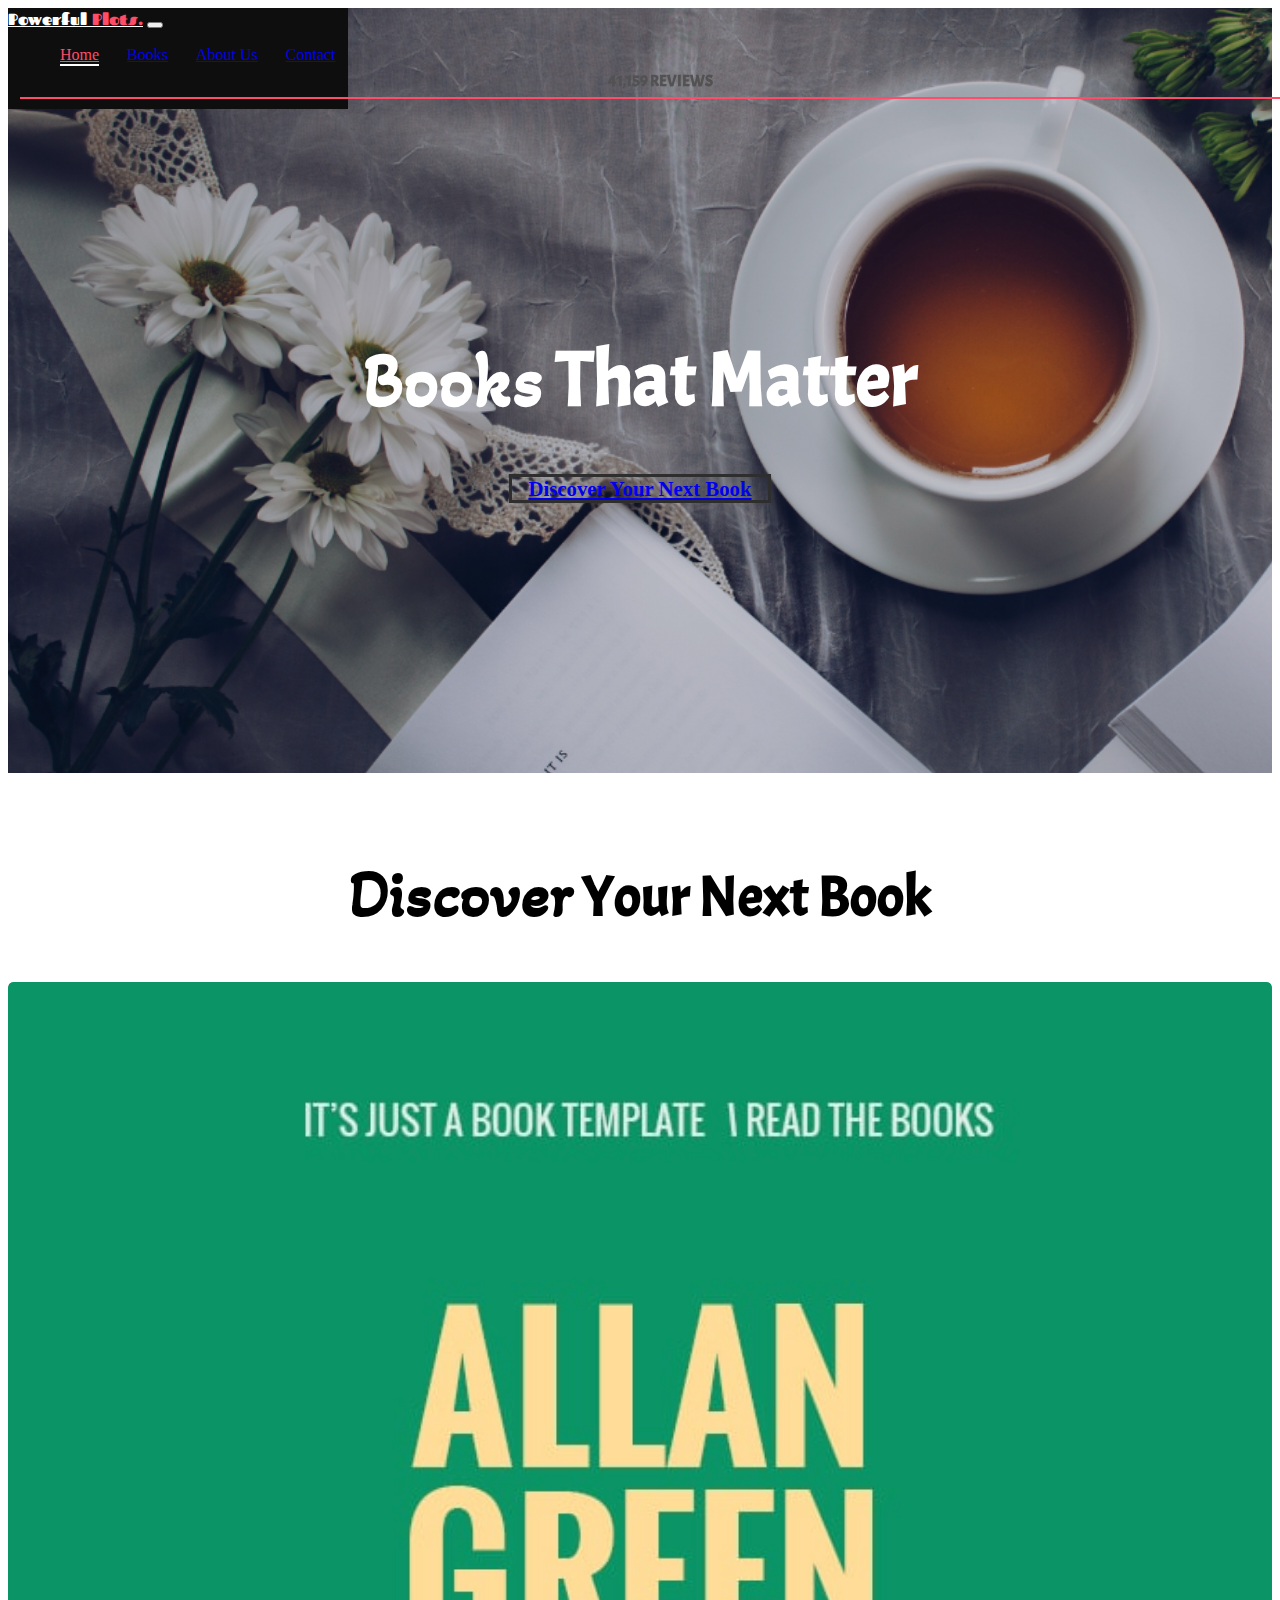
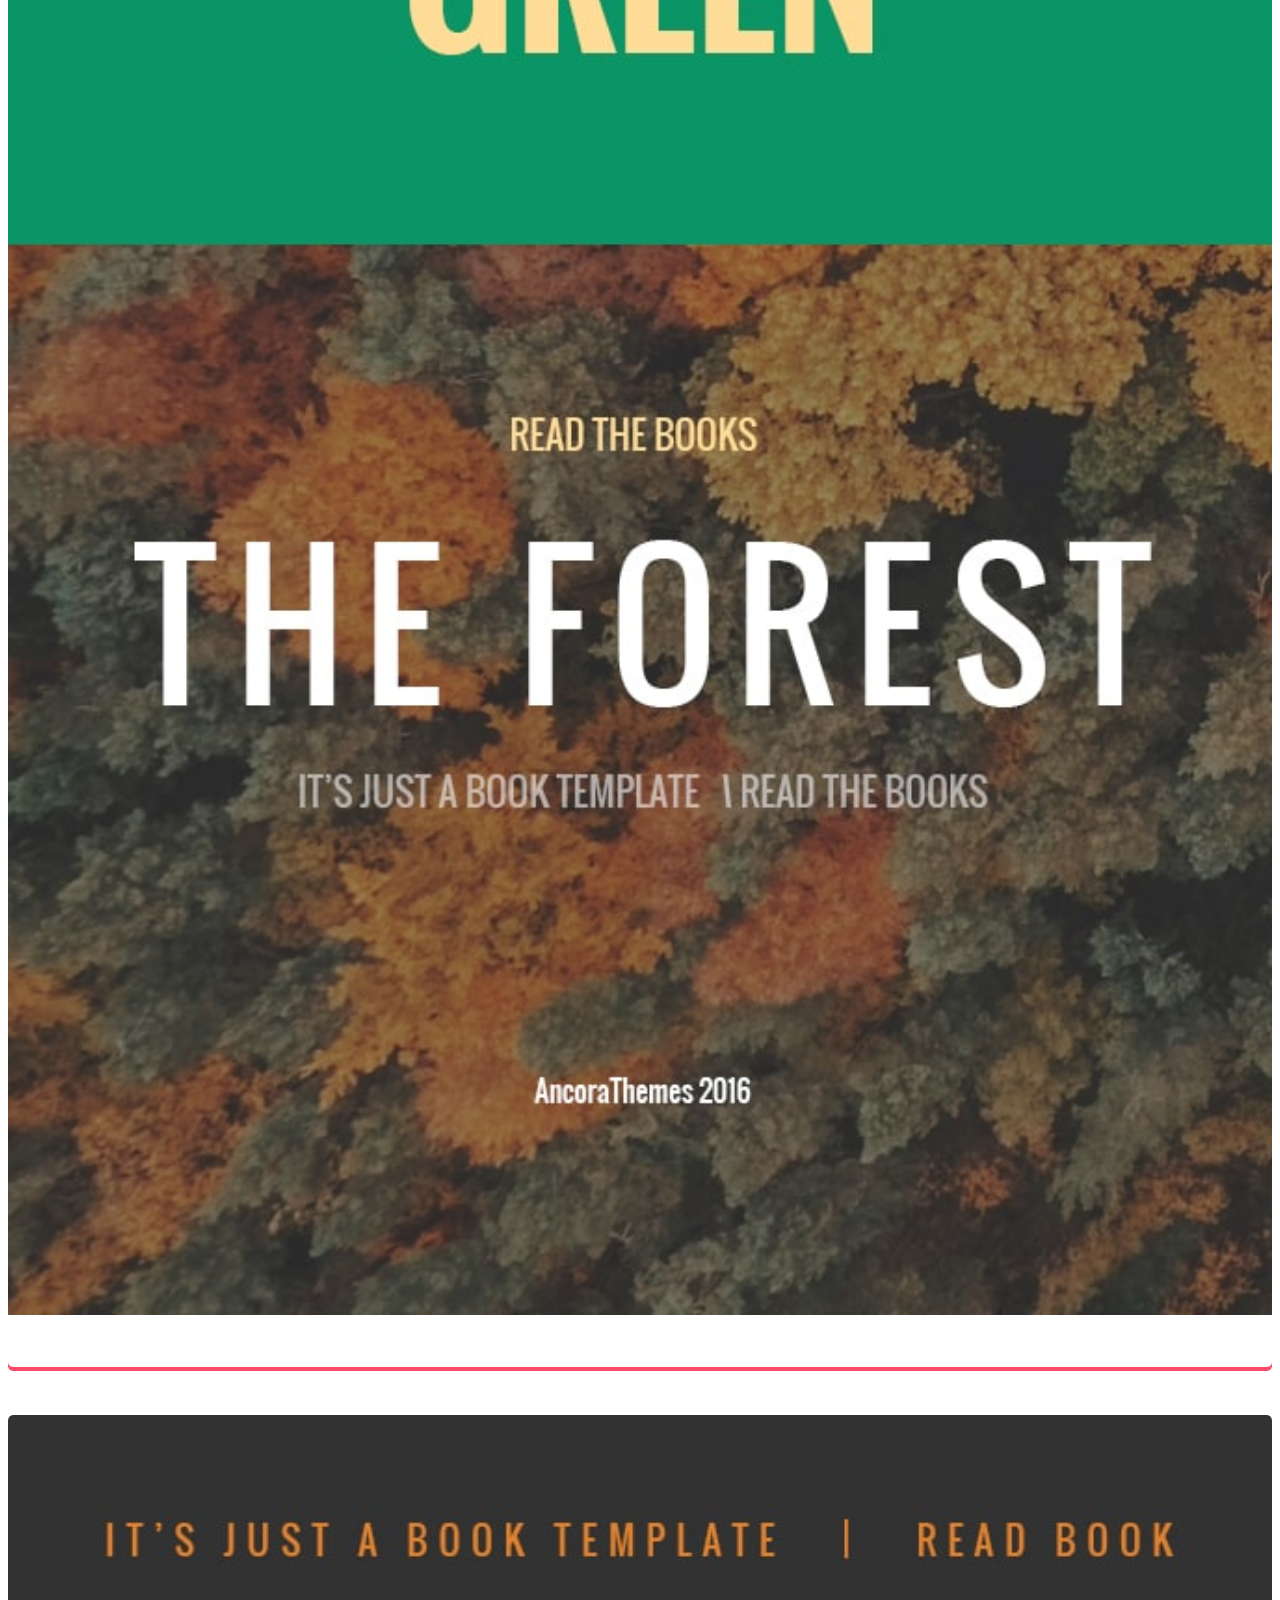
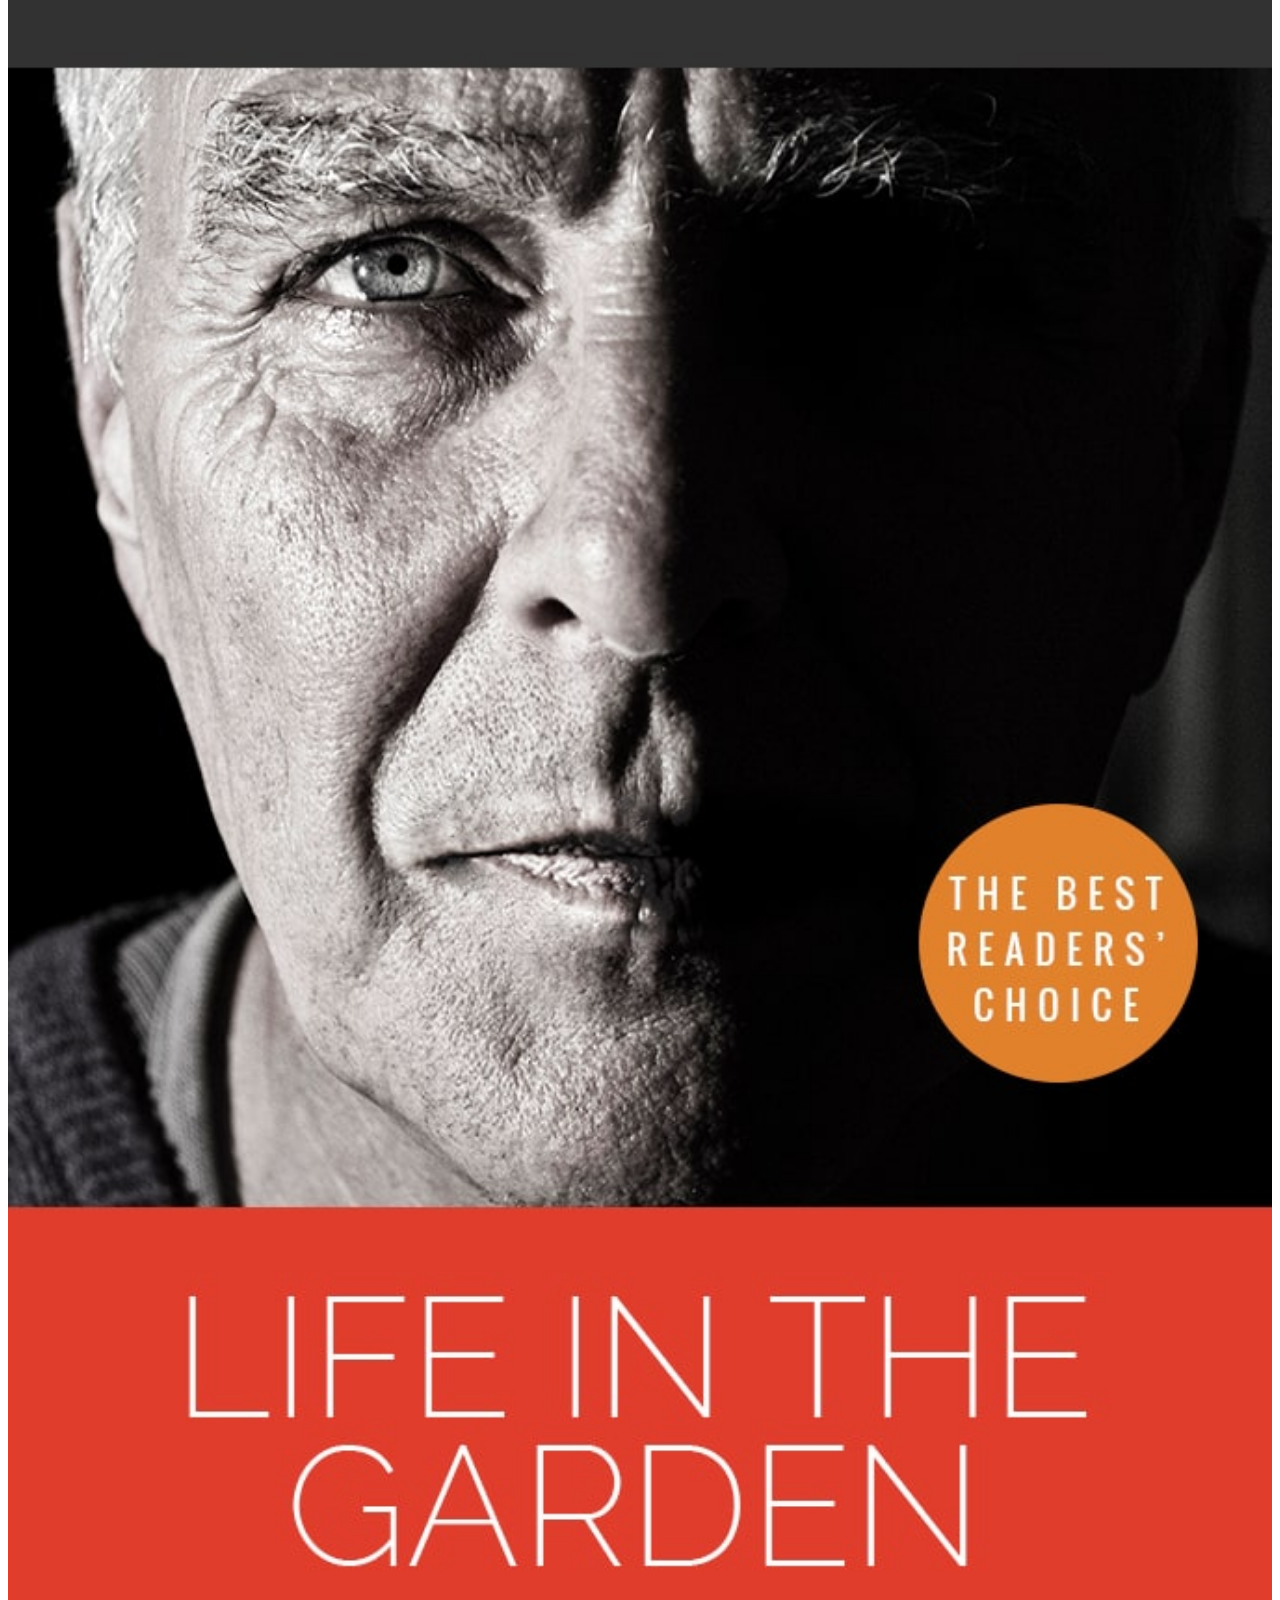
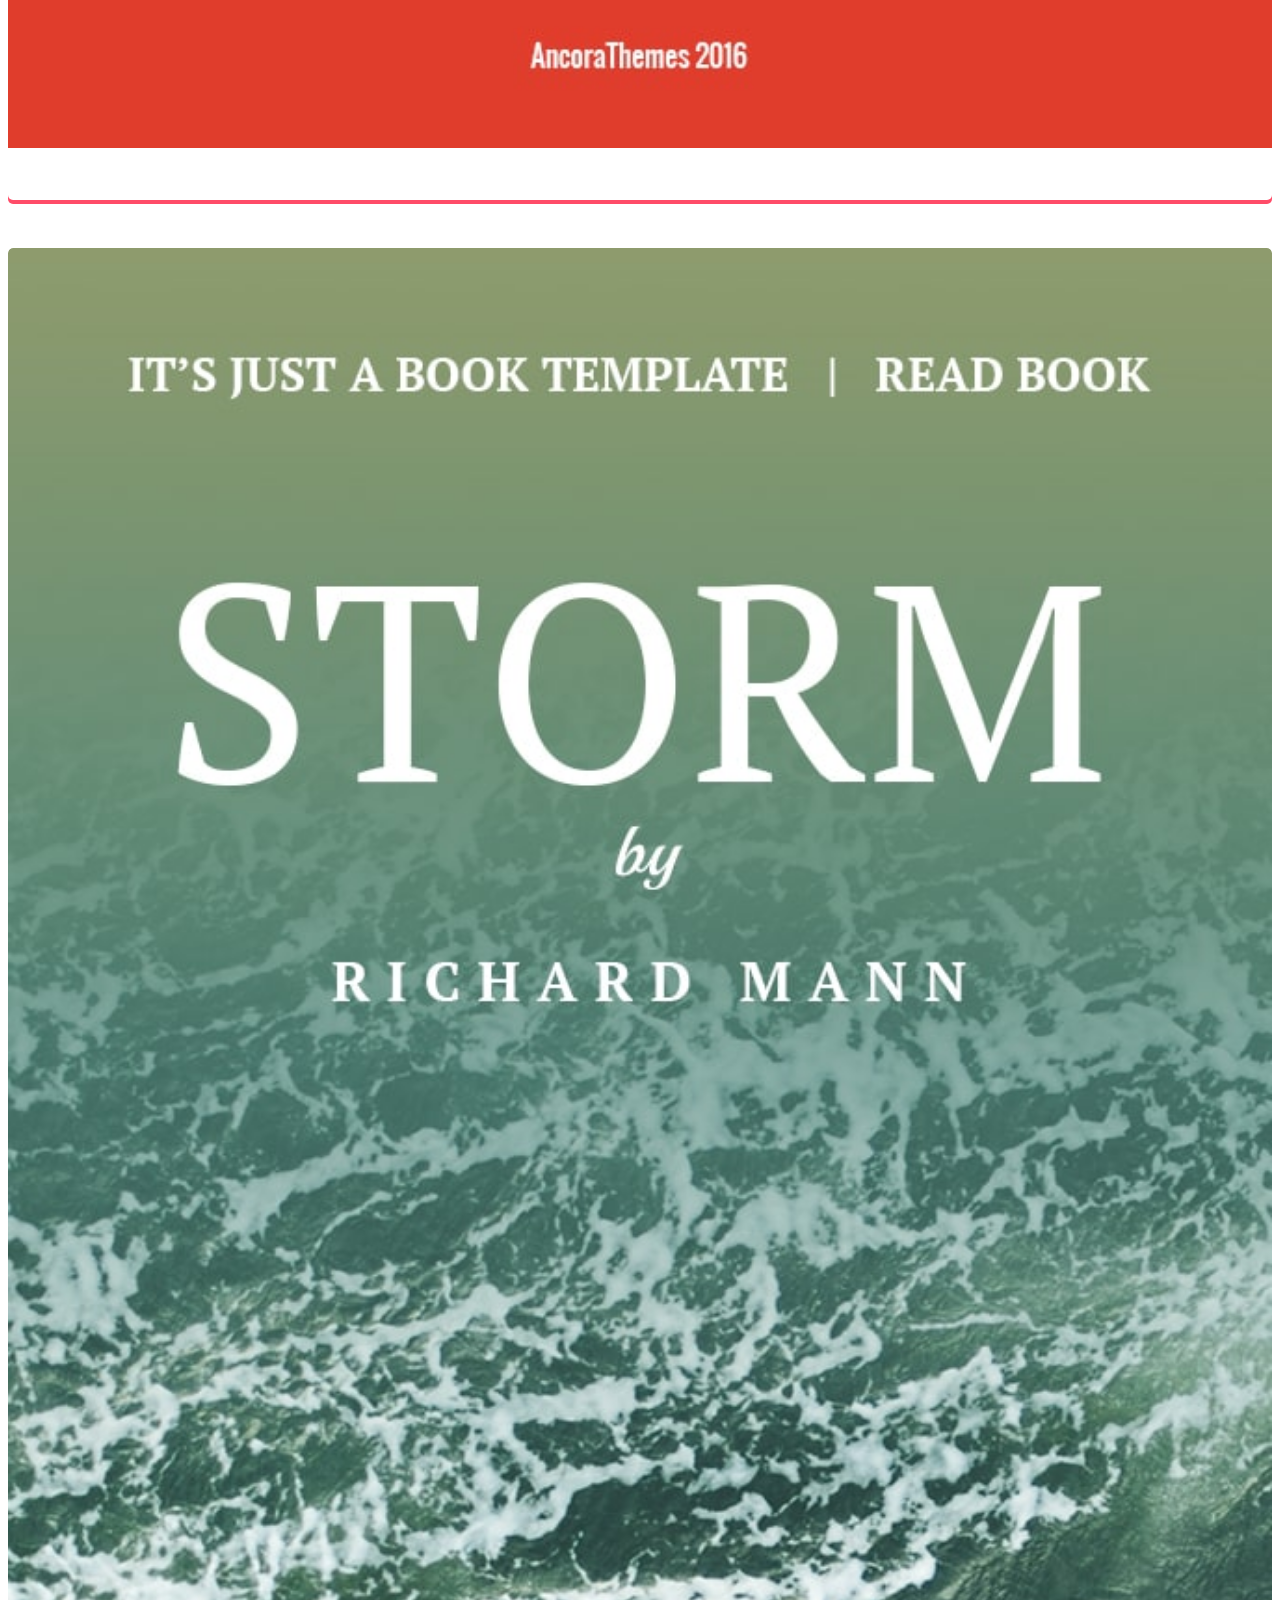
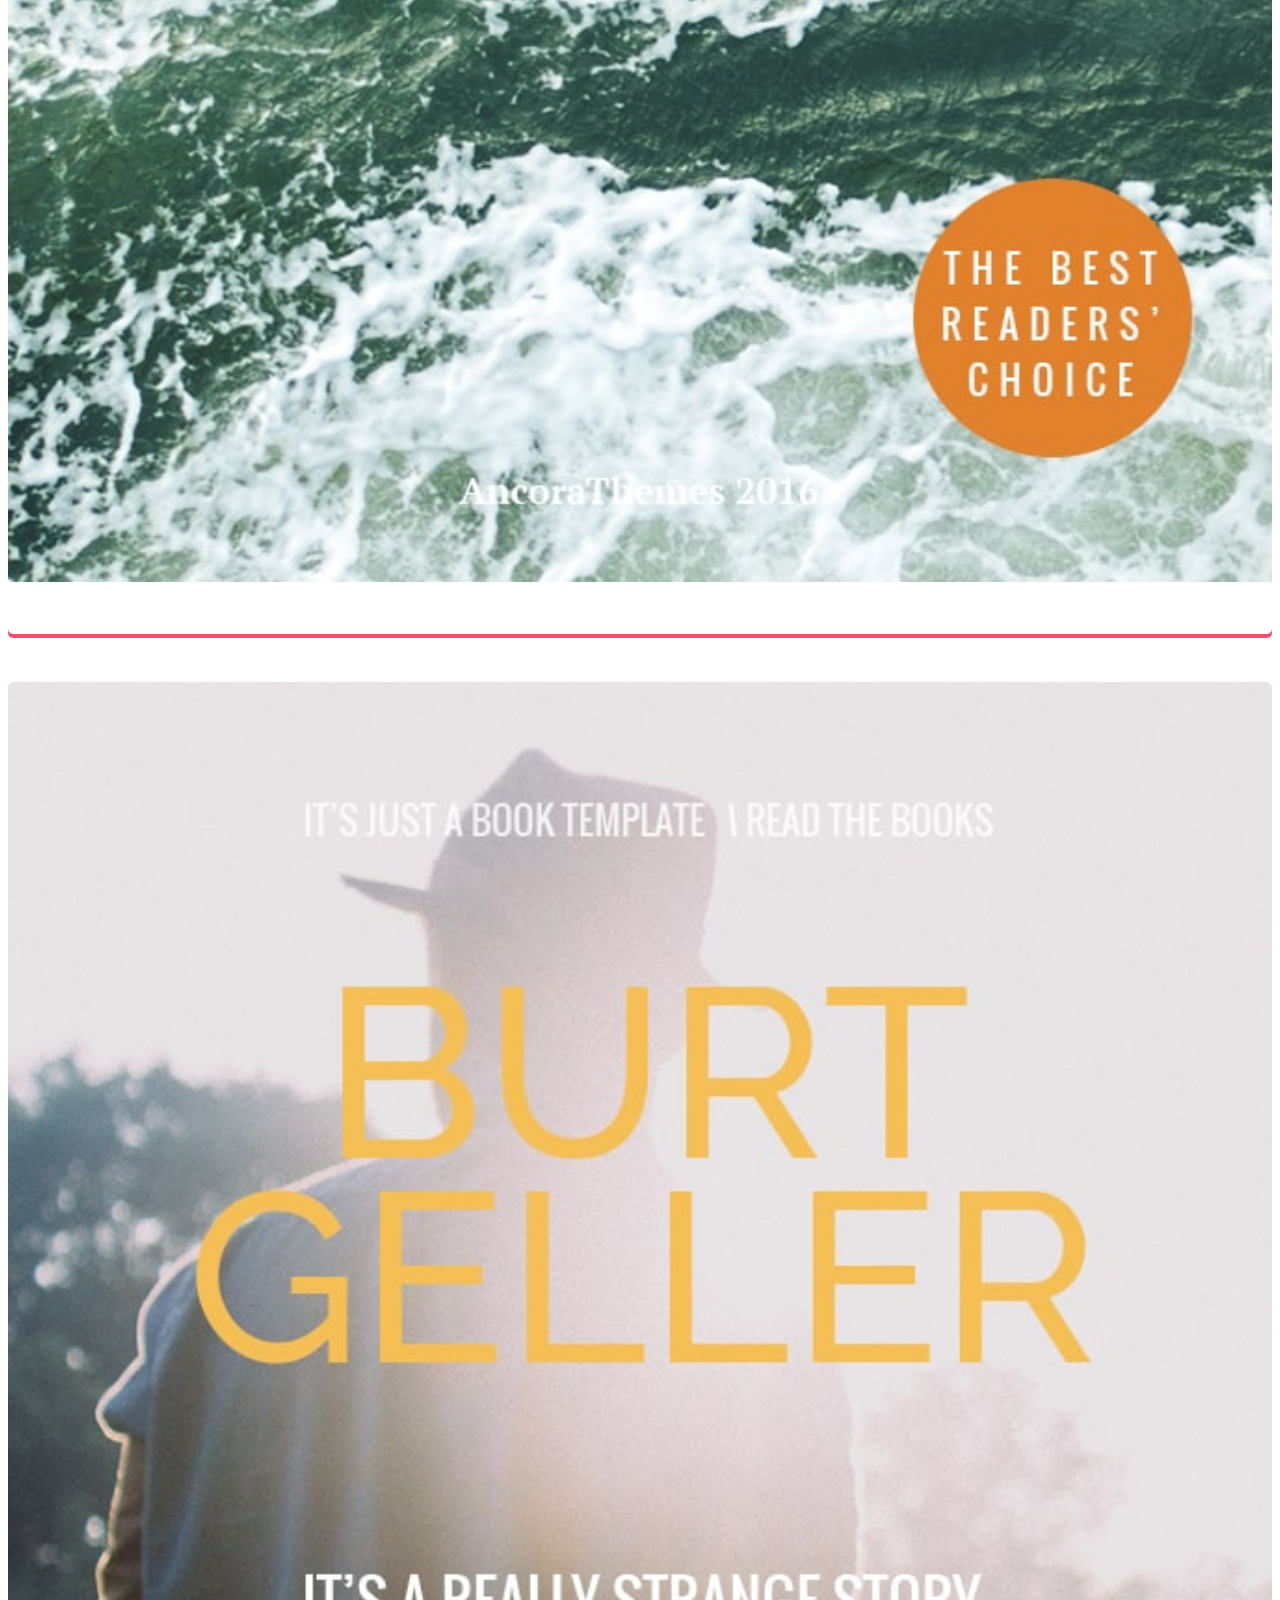
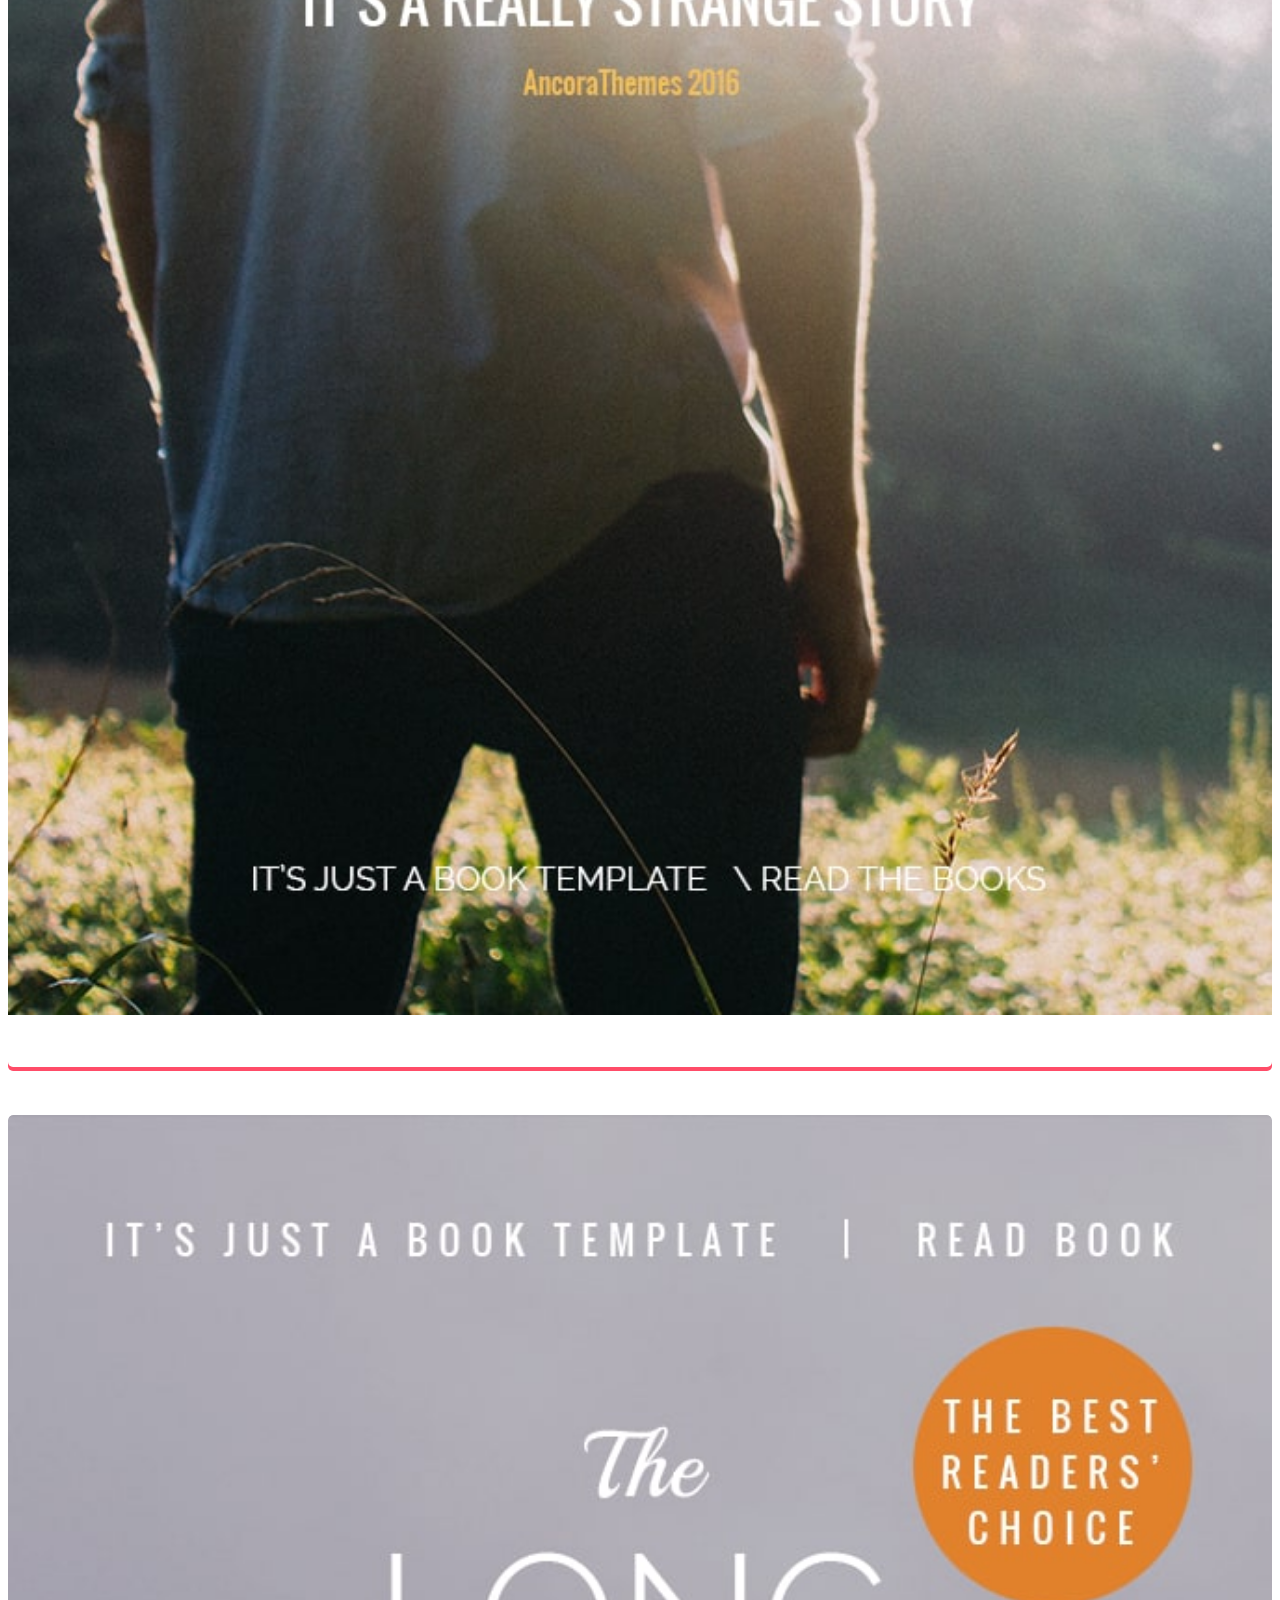
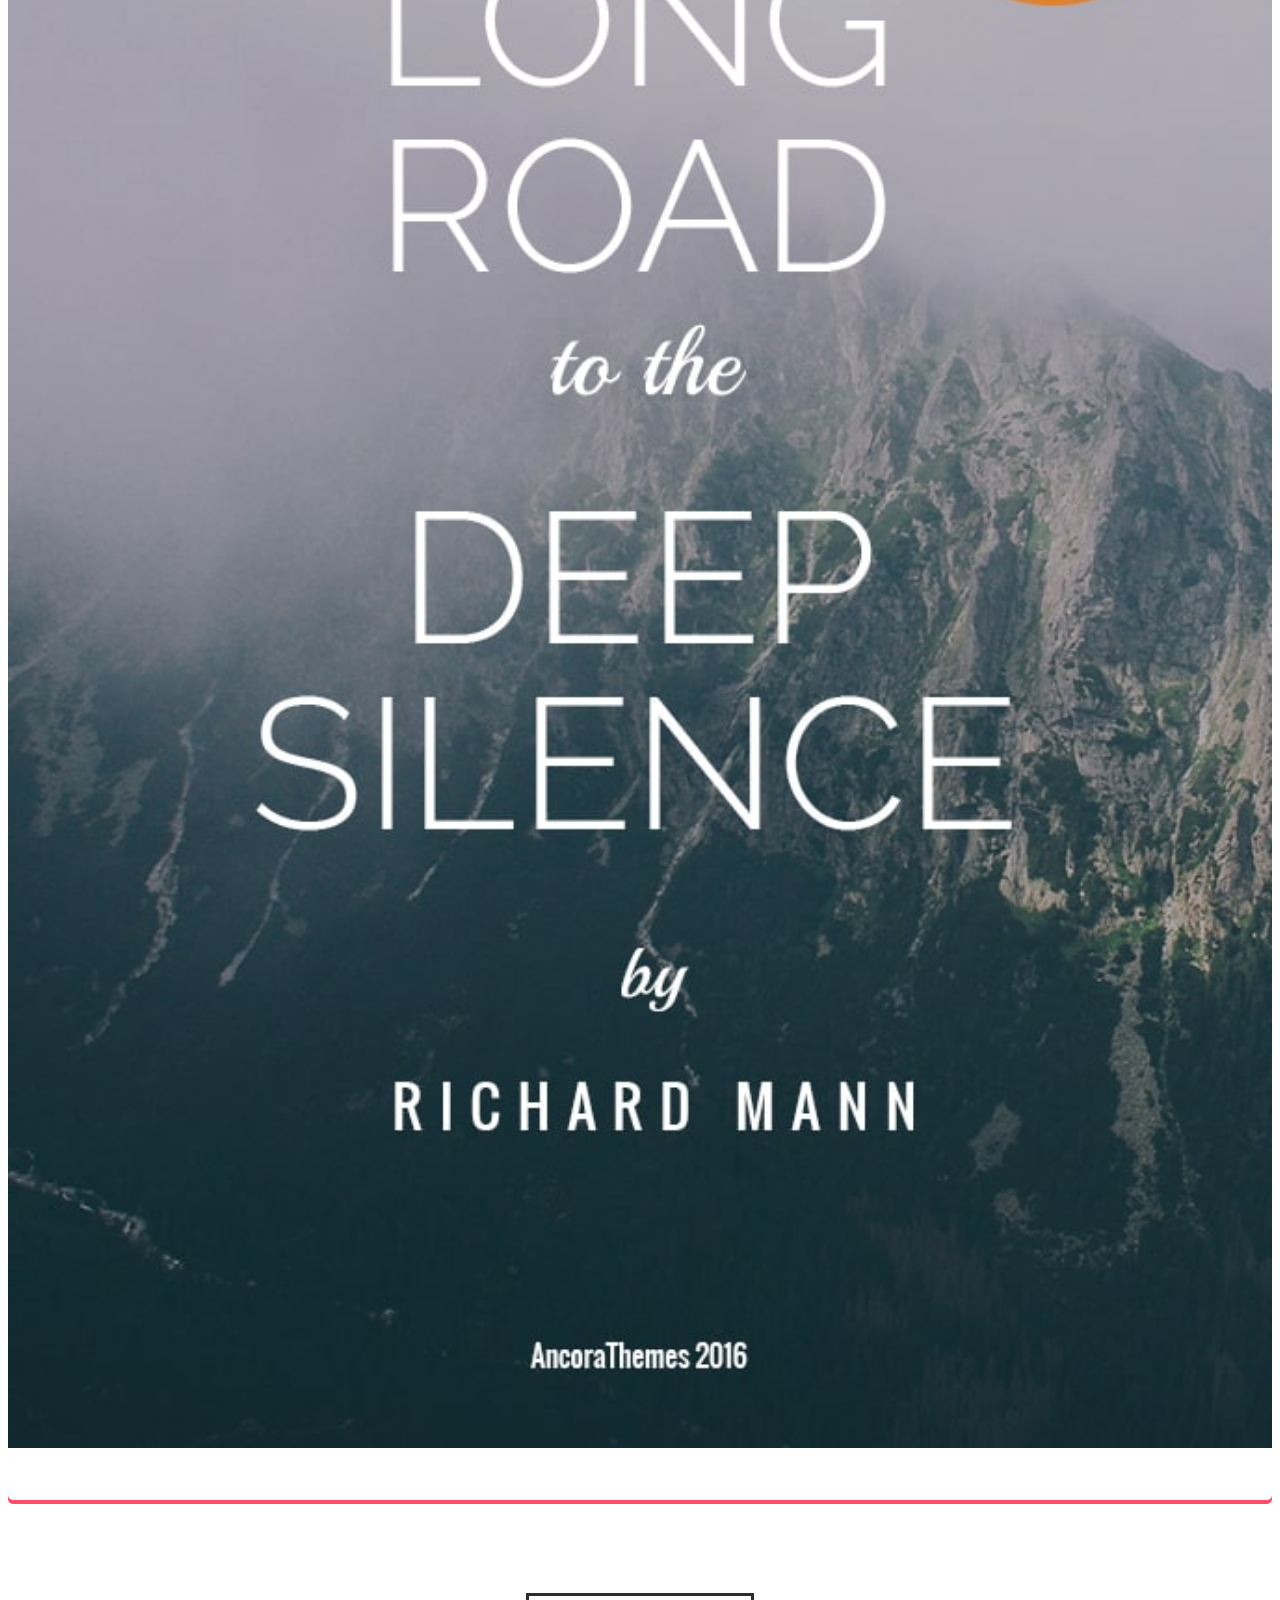
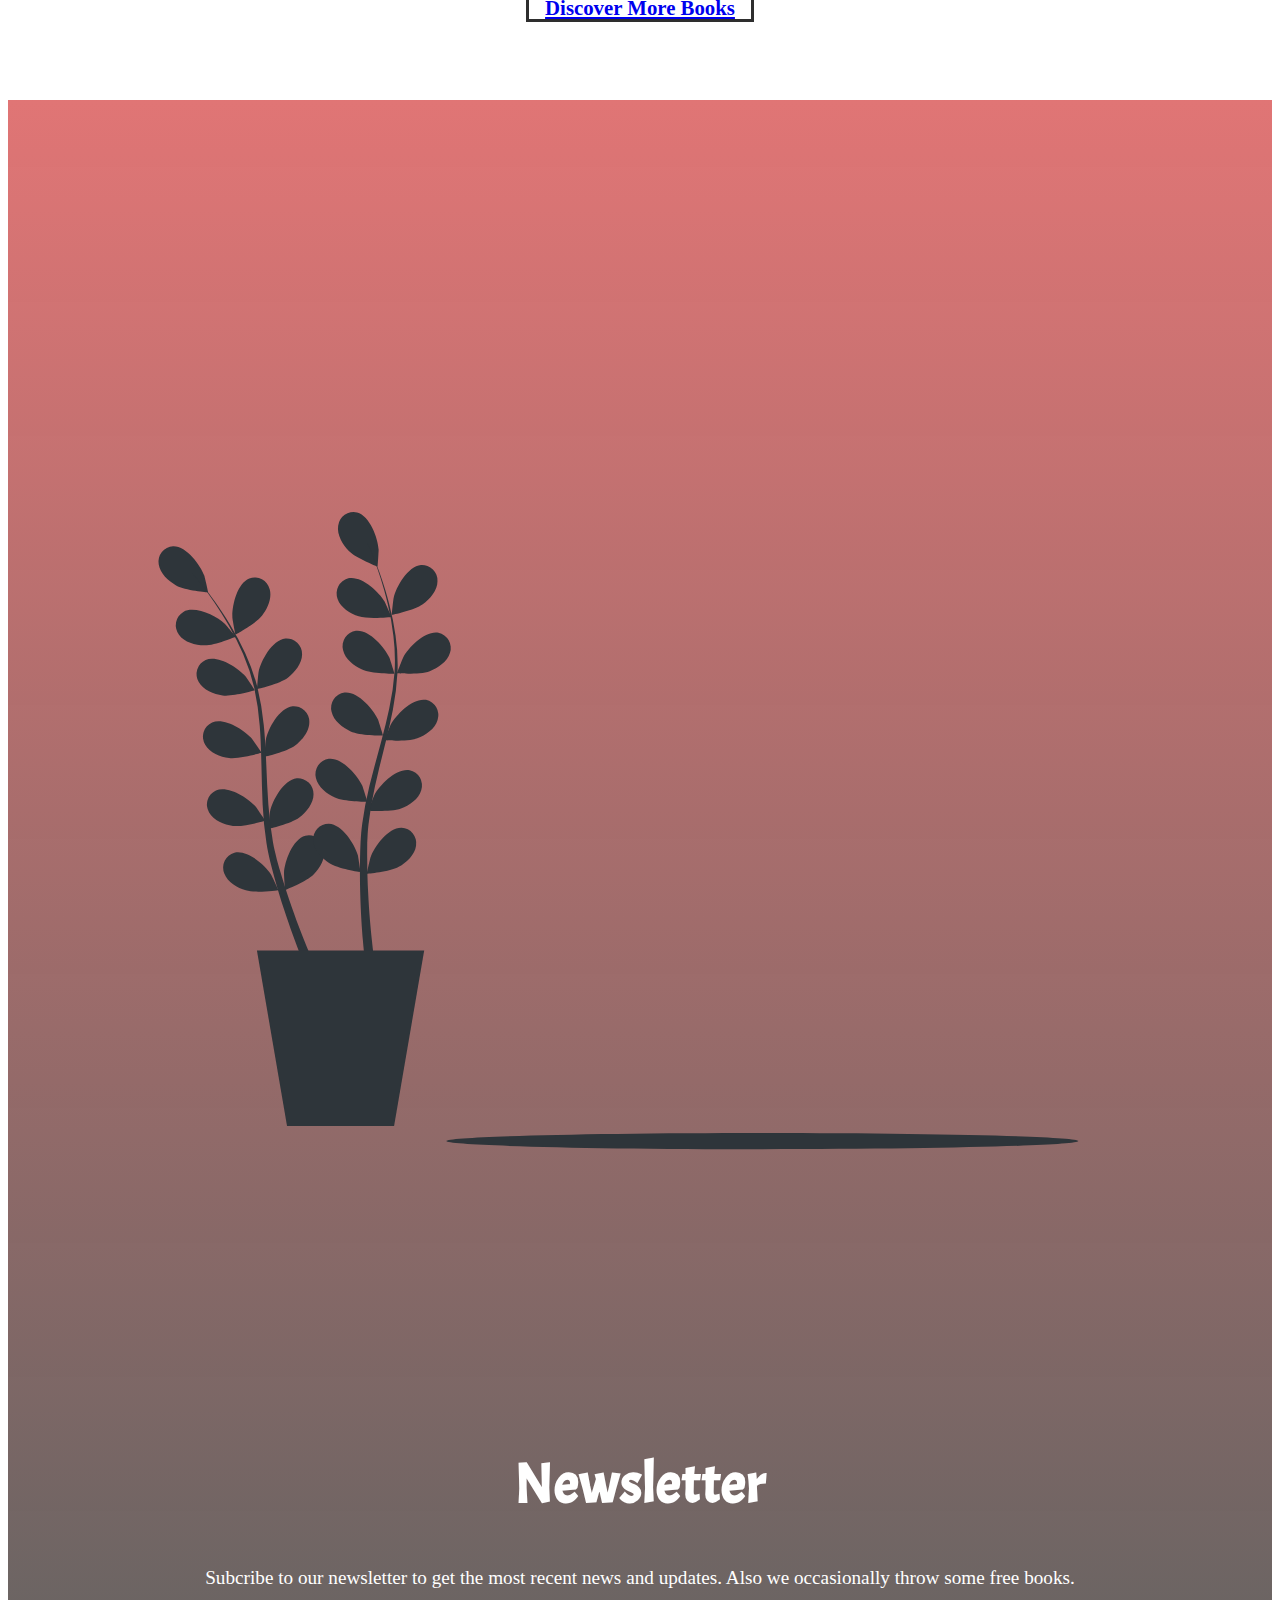
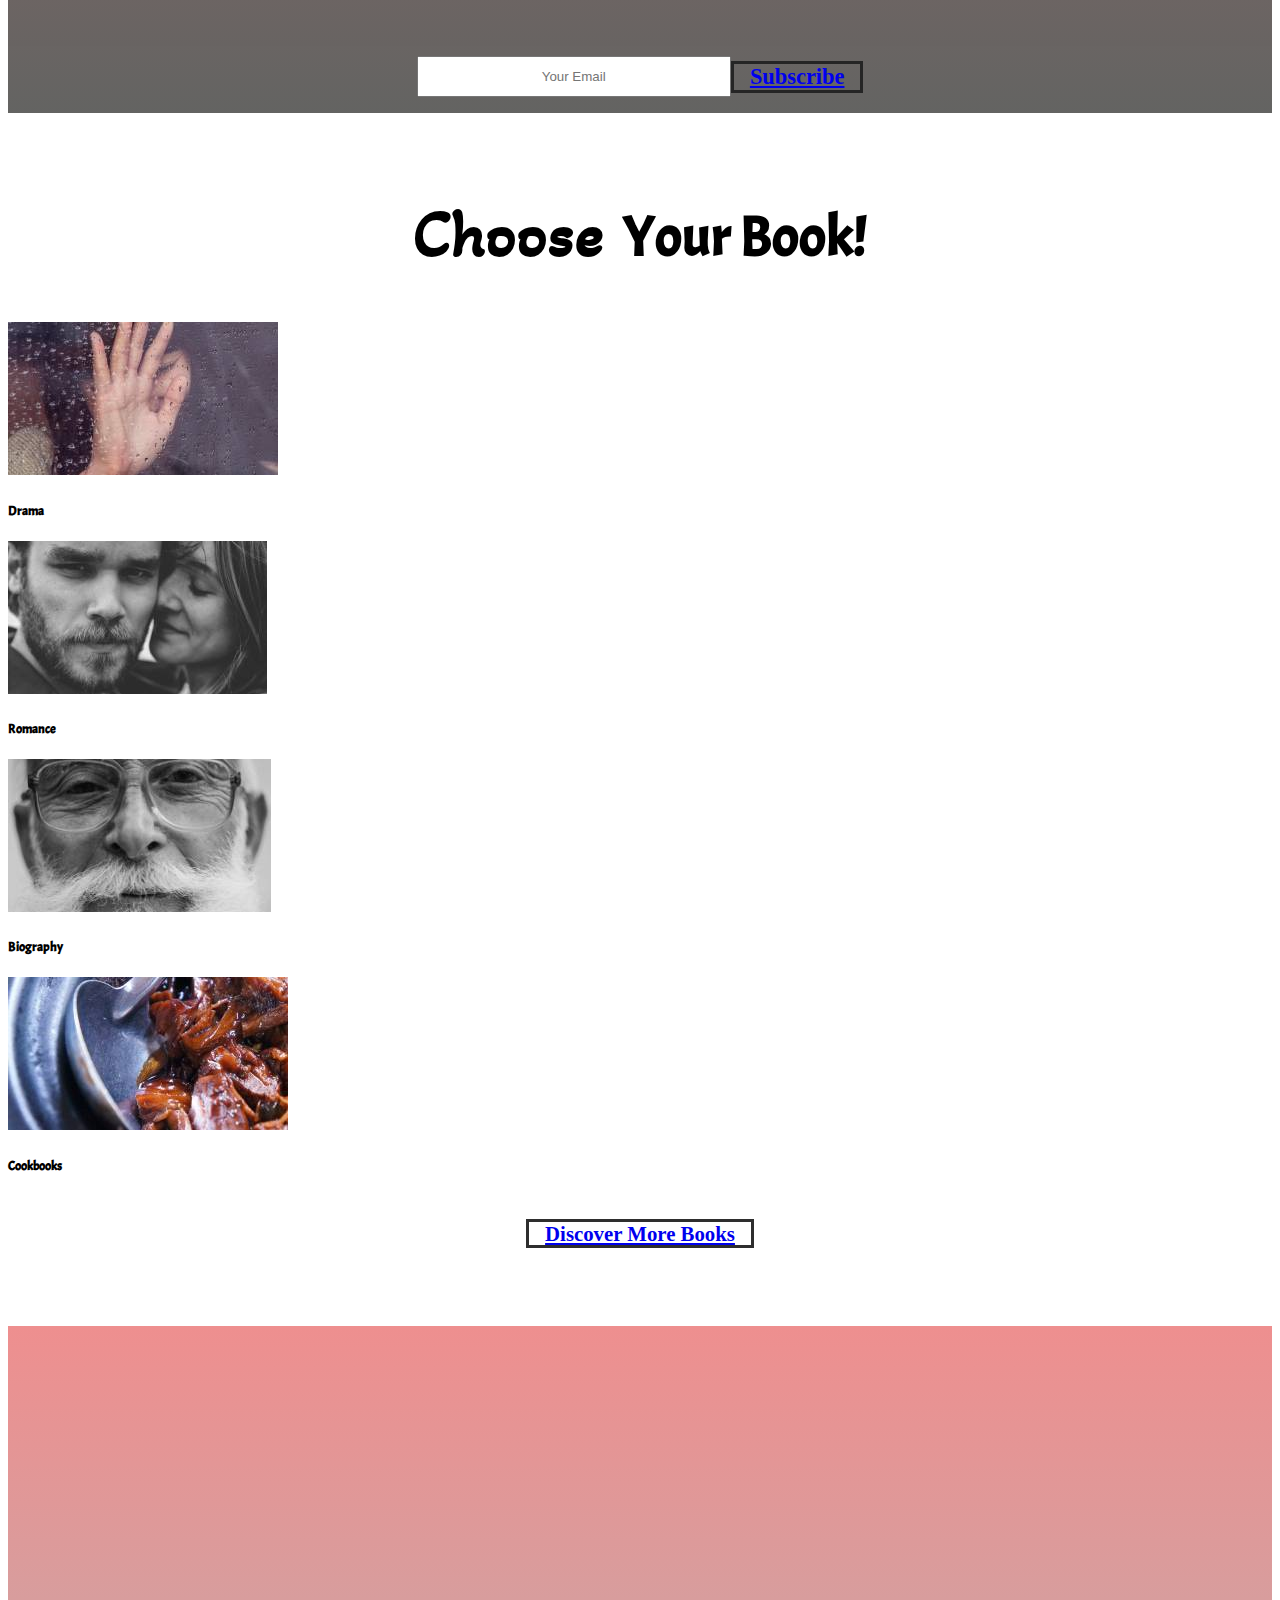
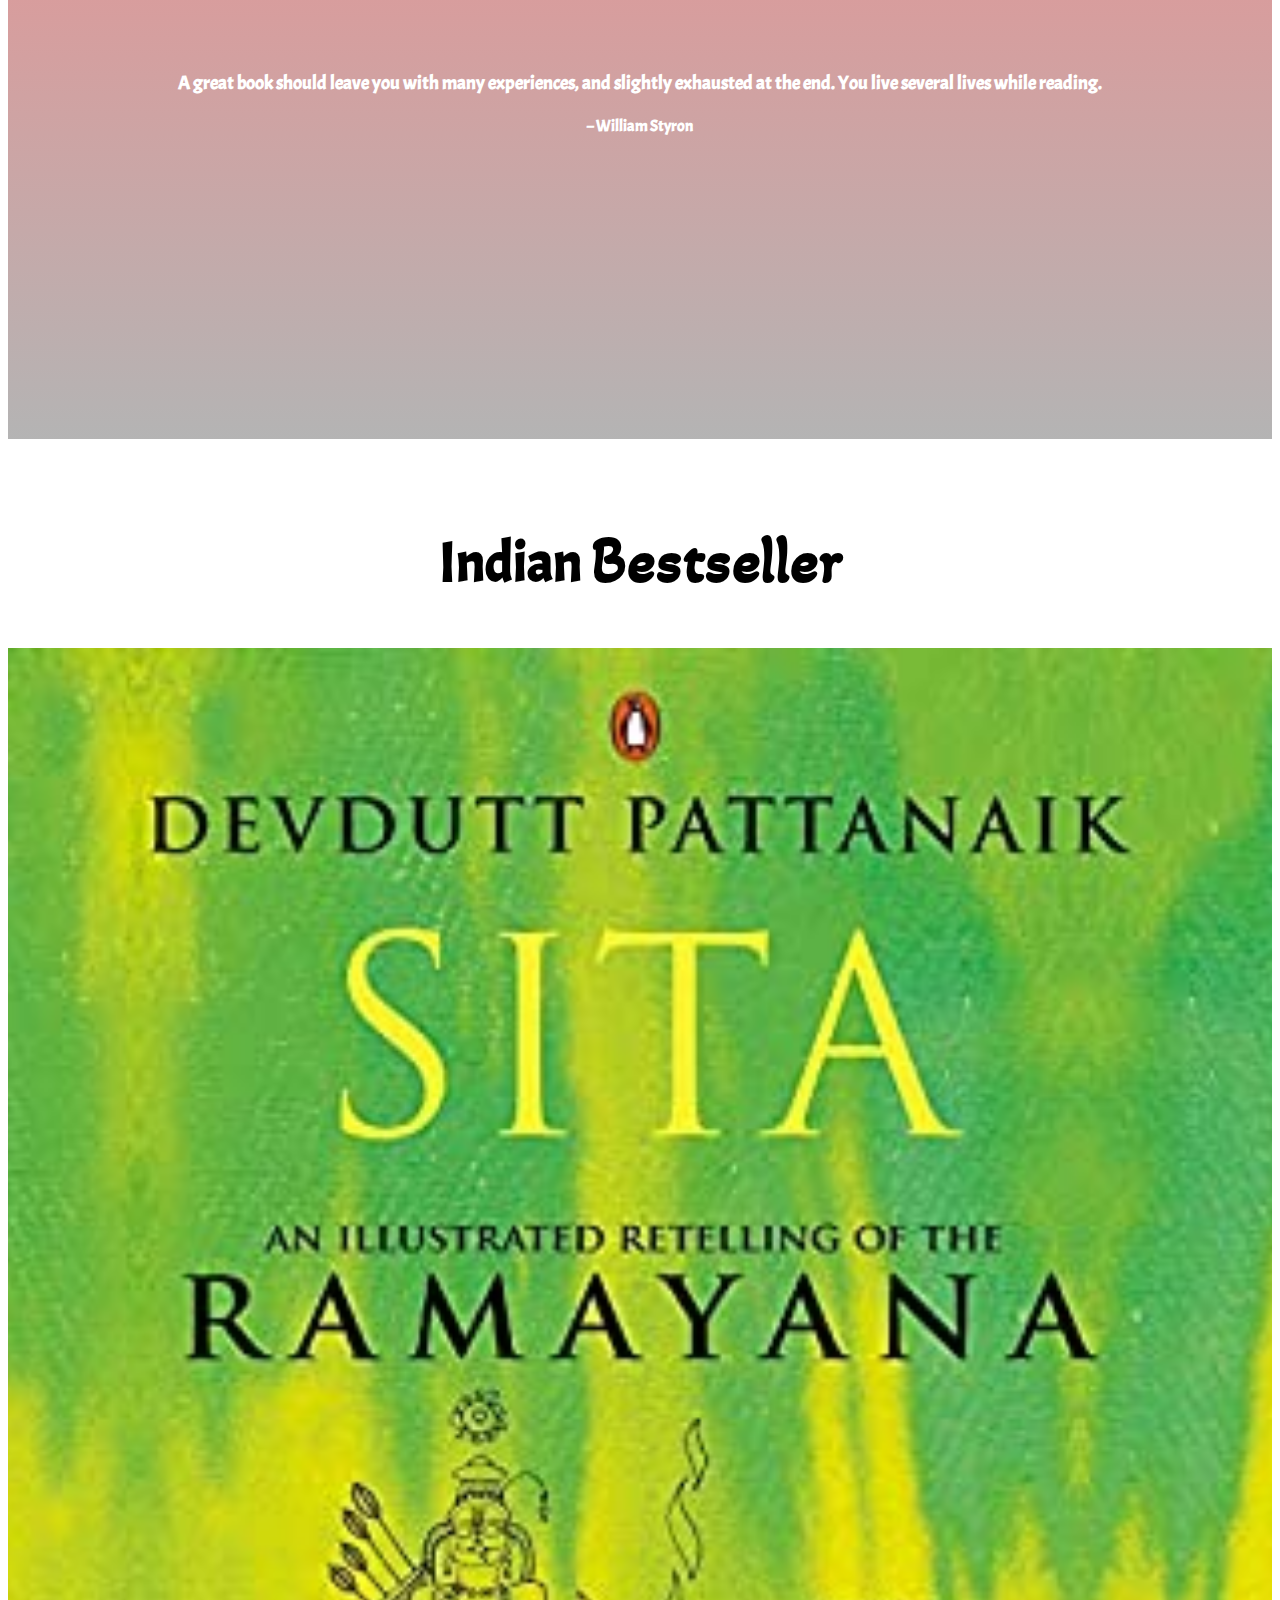
==== commit 5d920a12: "Day 18" ====
--- a/index.html
+++ b/index.html
@@ -96,11 +96,9 @@
                         </div>
                     </div>
                     <div class="more">
-                        <!-- <label class="auth">Author</label> -->
                         <h5 class="position"> Allen Green</h5>
                         <p style="color: #ff4c68; font-weight: bold;">$15.5</p>
                         <p>Ut sed consectetur ligula. Aenean id nibh  vestibulum.</p>
-                        <!-- <label>Rating</label> -->
                         <p><span class="stars"><i class="fas fa-star"></i> <i class="fas fa-star"></i> 
                             <i class="fas fa-star"></i> <i class="fas fa-star"></i> <i class="fas fa-star"></i></span></p> 
                             <a href="#" class="bt">View</a>
@@ -347,8 +345,9 @@
     <section id="cont5">
     <div class="container"> 
       <i class="fas fa-quote-left size blo"></i>
-      <h3 class="blo">If you don’t like to read, you haven’t found the right book.</h3>
-      <h4 class="blo">– J.K. Rowling</h4>
+      <h3 class="blo">A great book should leave you with many experiences, and slightly exhausted at the end.
+         You live several lives while reading. </h3>
+      <h4 class="blo"> – William Styron</h4>
      
     </div>
   </section>
--- a/css/style.css
+++ b/css/style.css
@@ -1403,6 +1403,15 @@
 
 @media only screen and (max-width:575px)
 {
+    
+    #footer
+    {
+        padding: 0 2rem 0;
+    }
+    #footer .colum
+    {
+        margin-top: 2rem;
+    }
     .com
     {
         padding-top: 1.5rem;
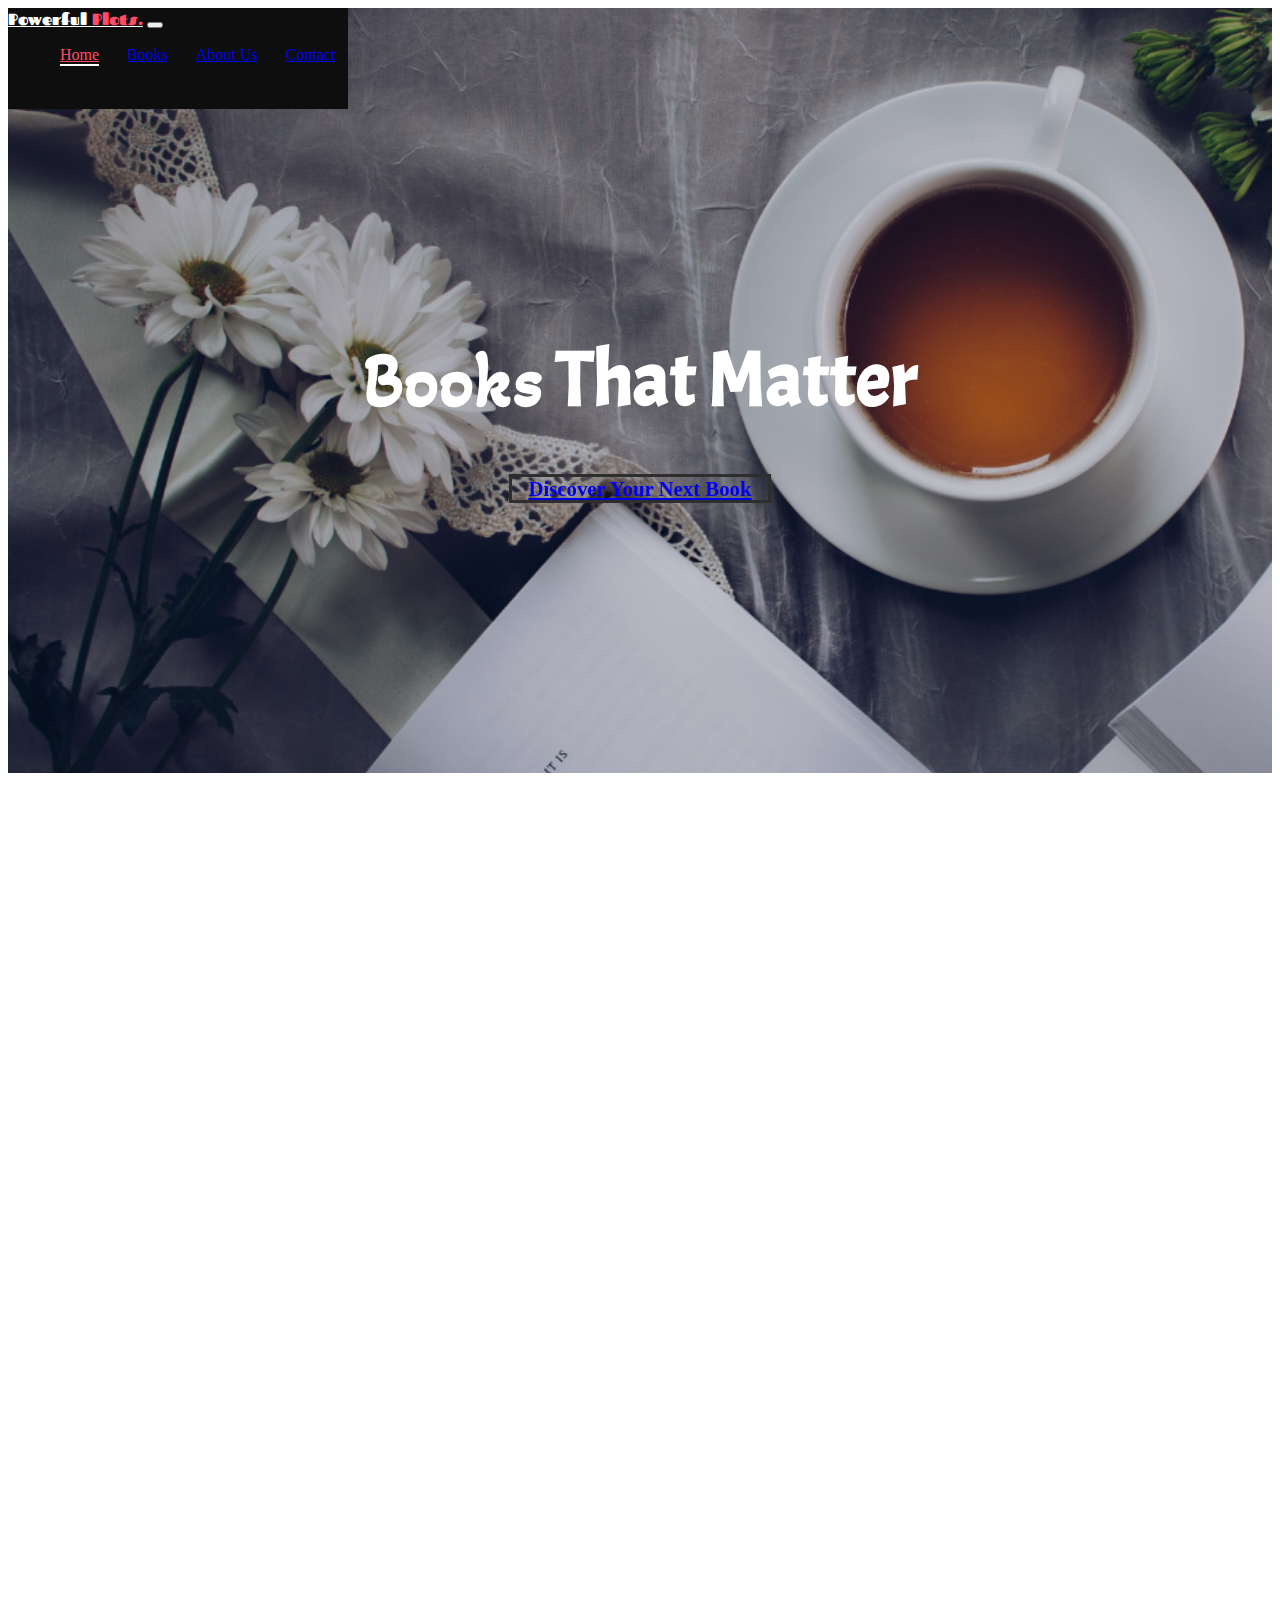
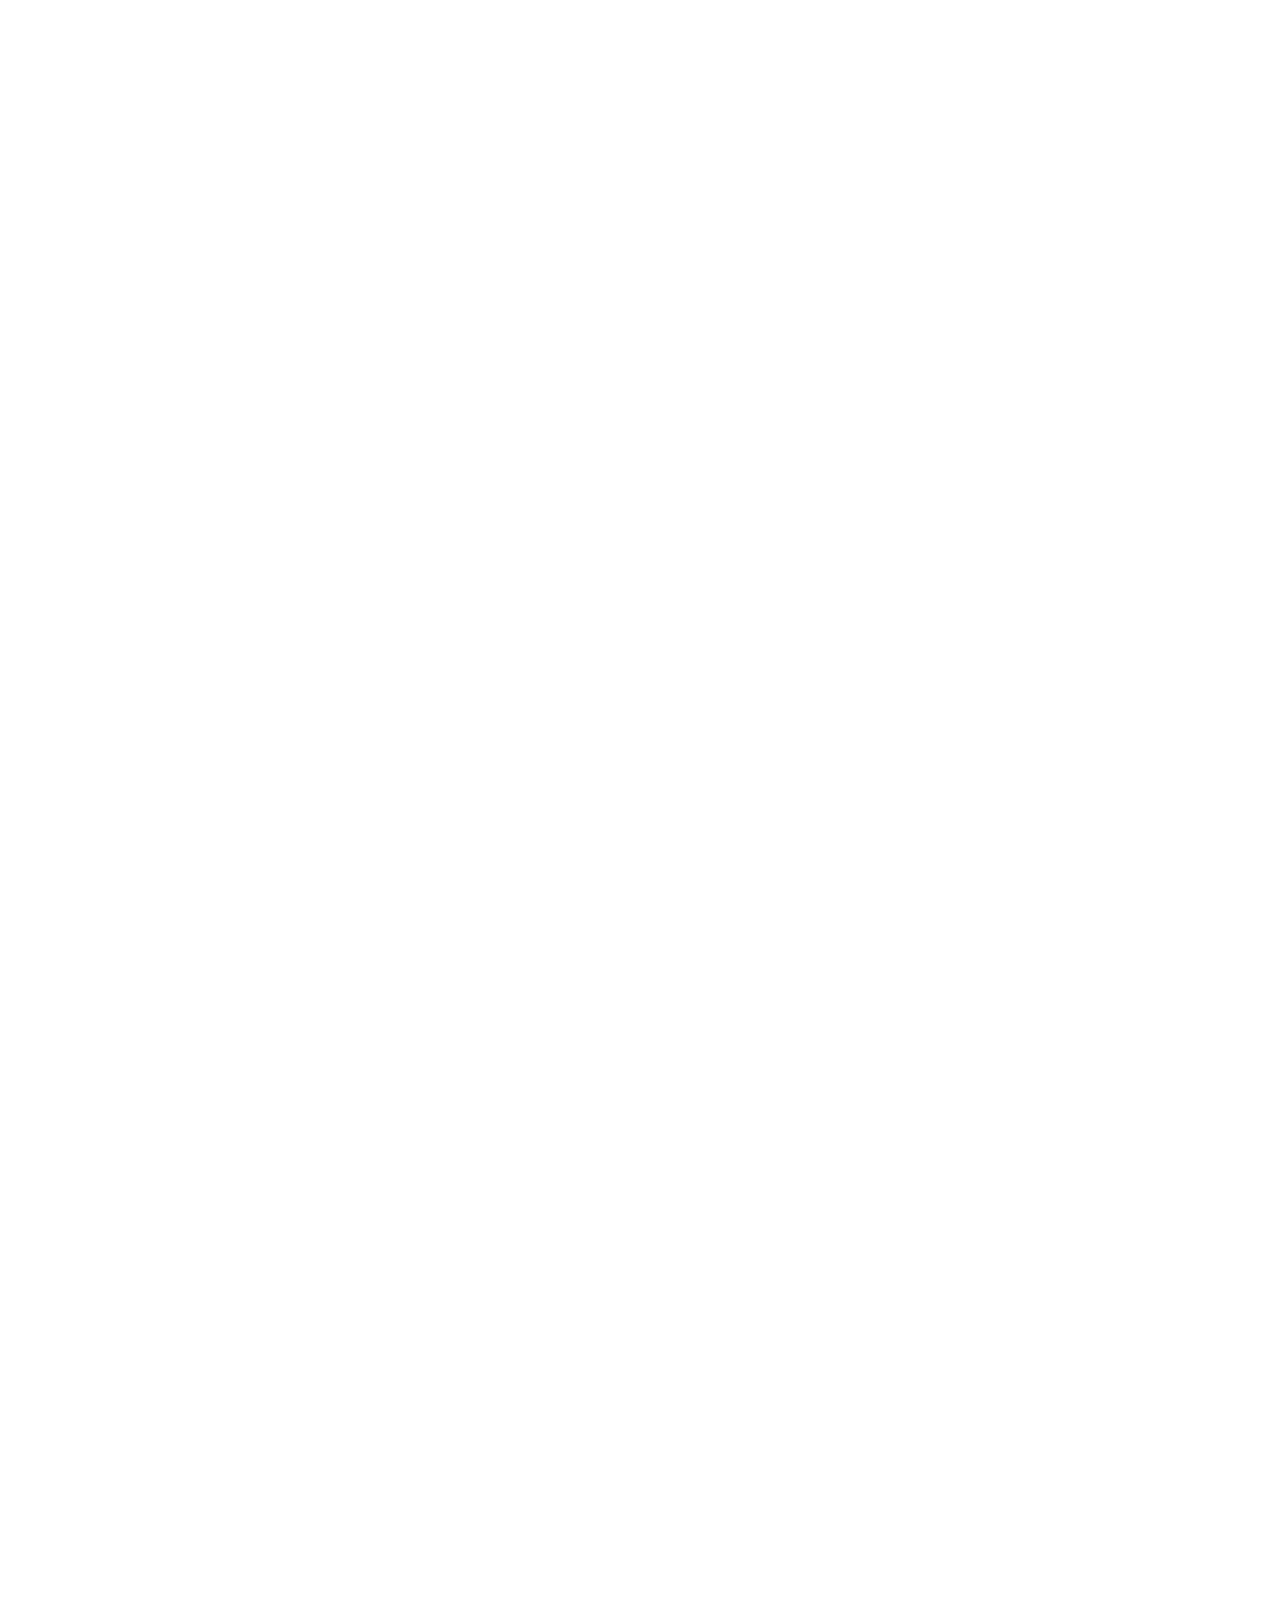
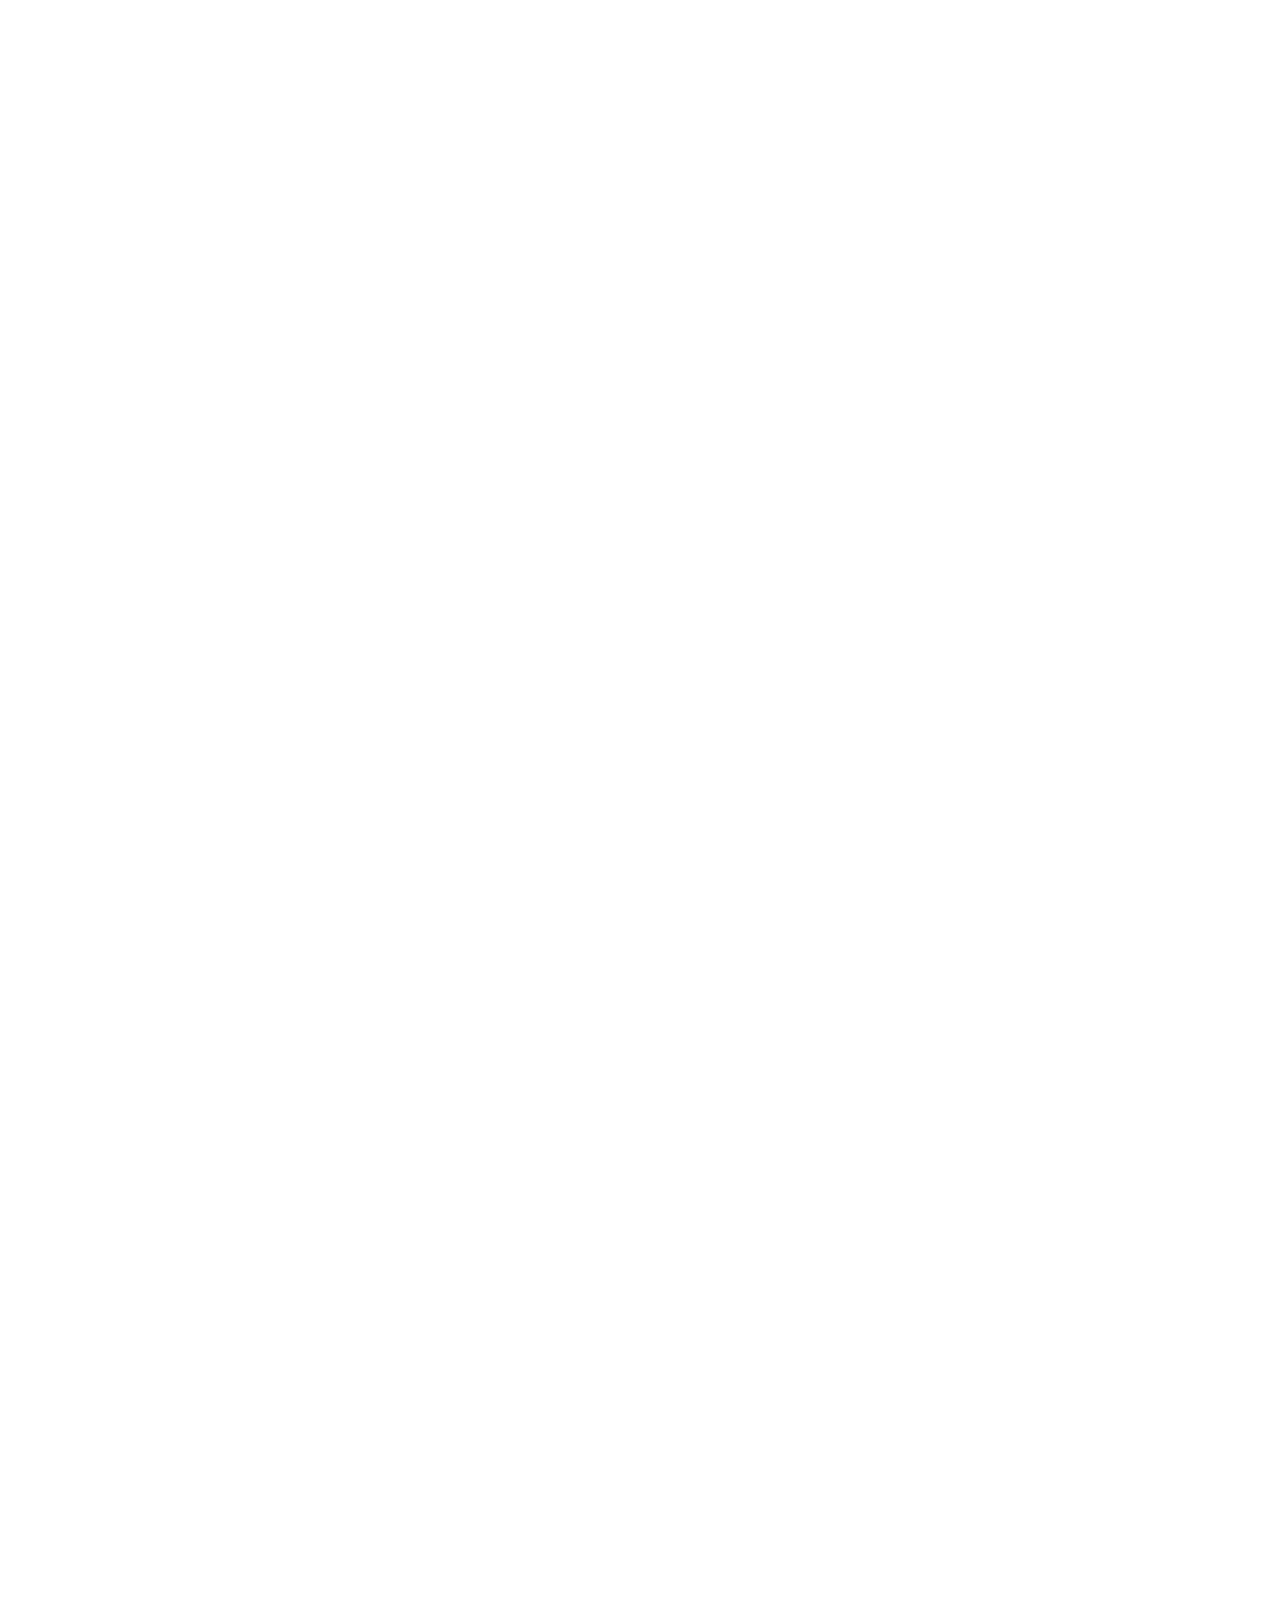
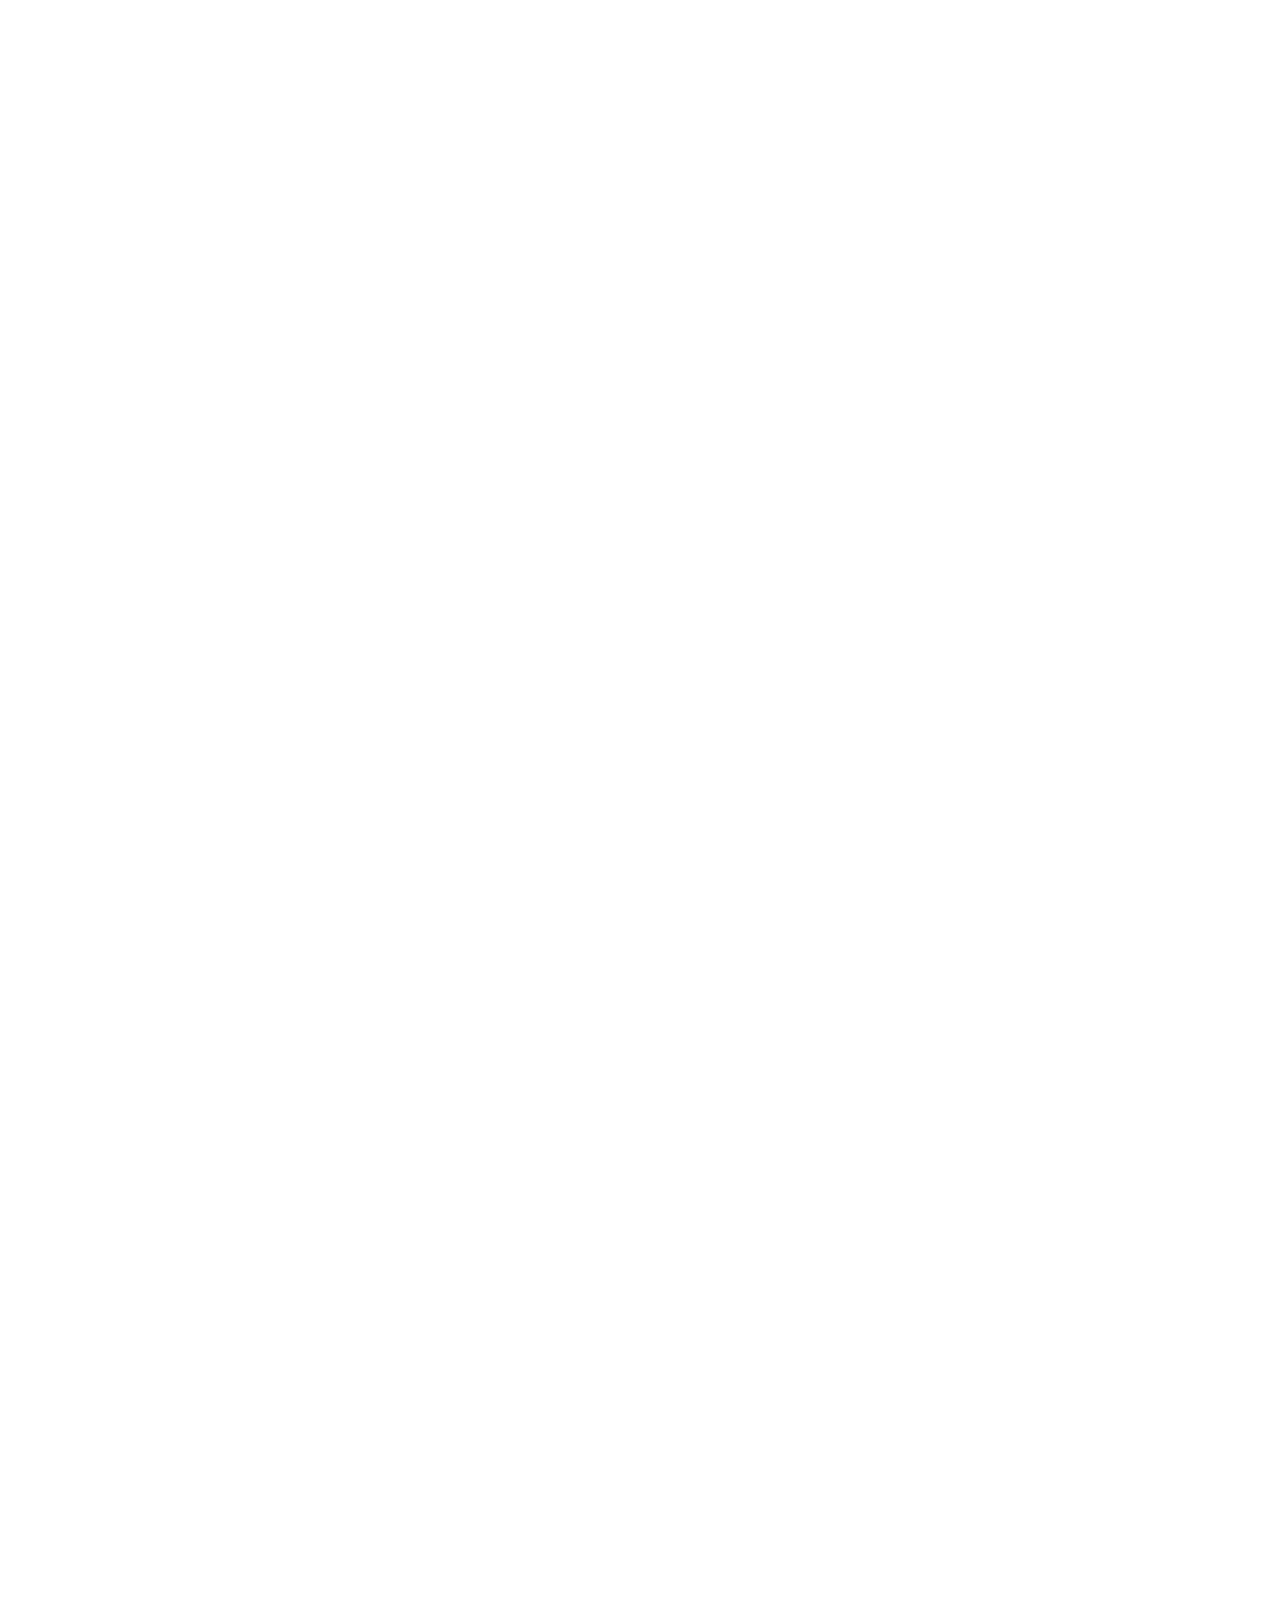
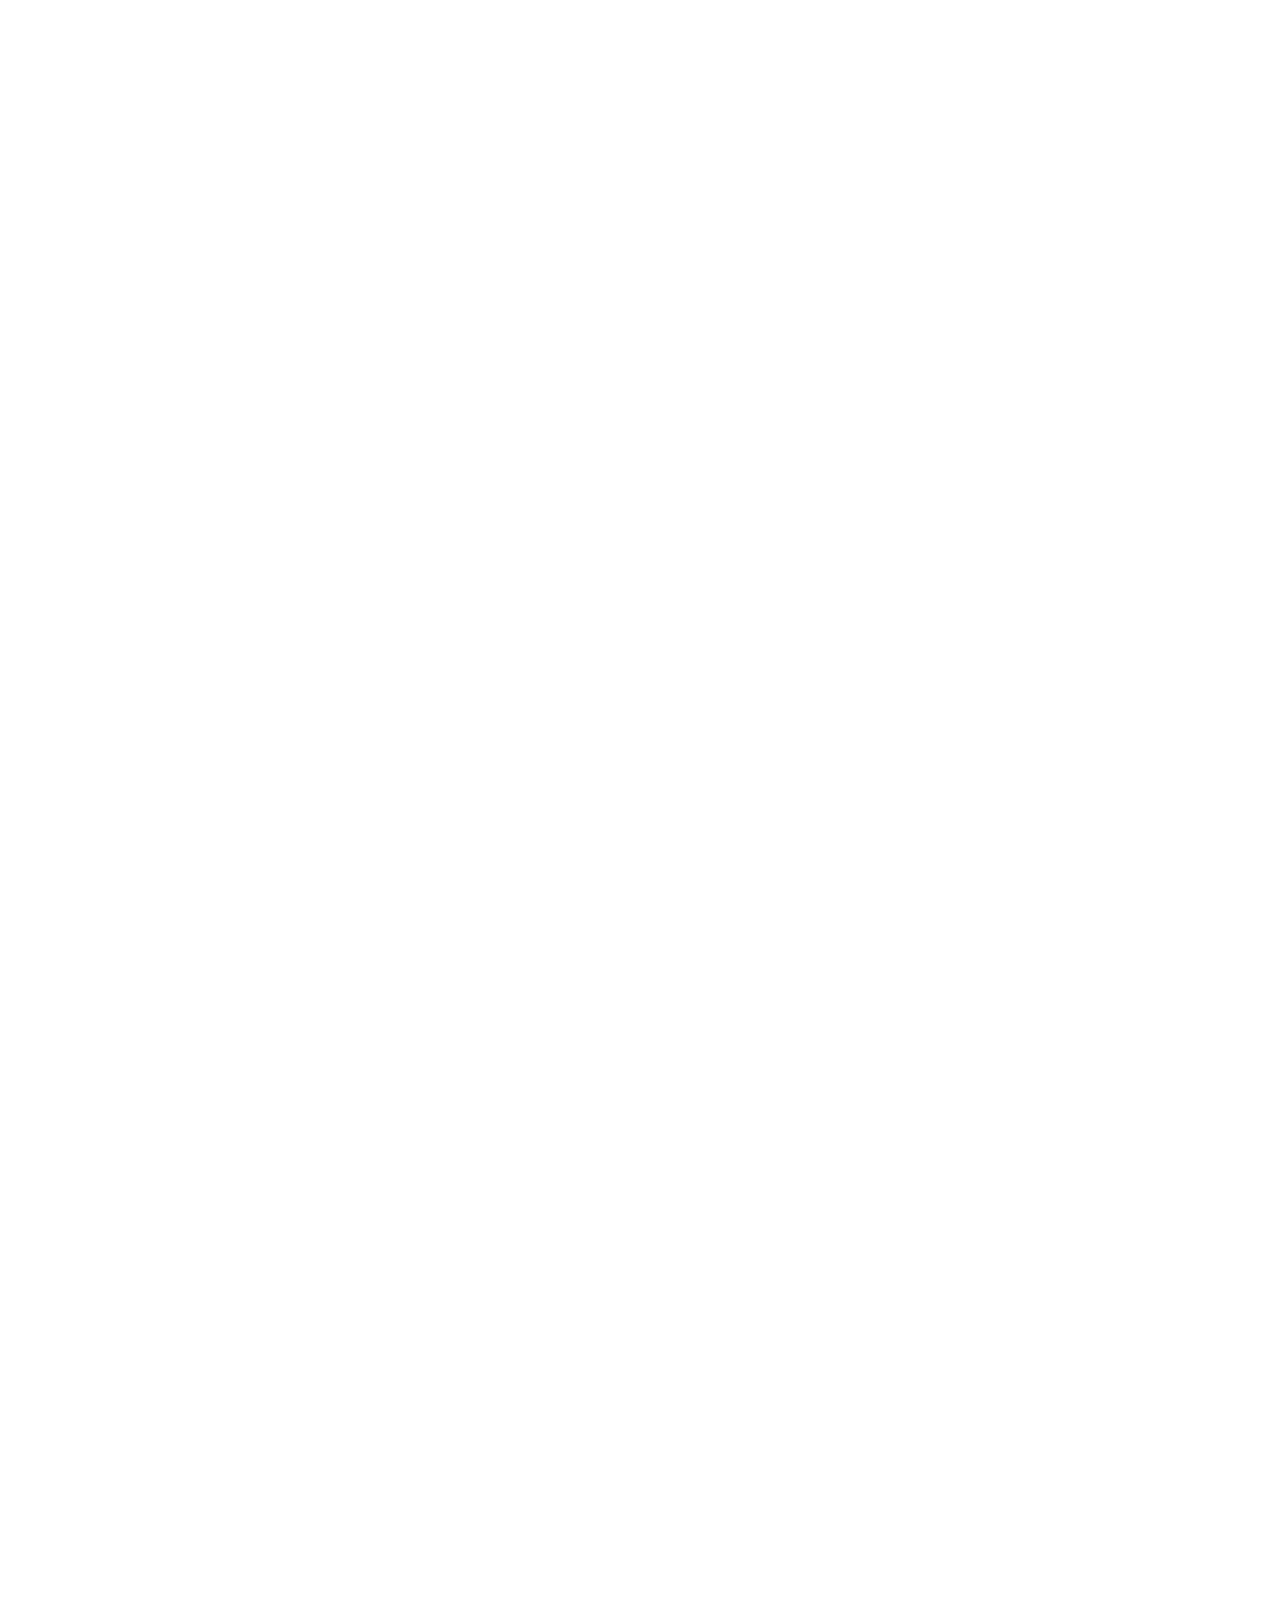
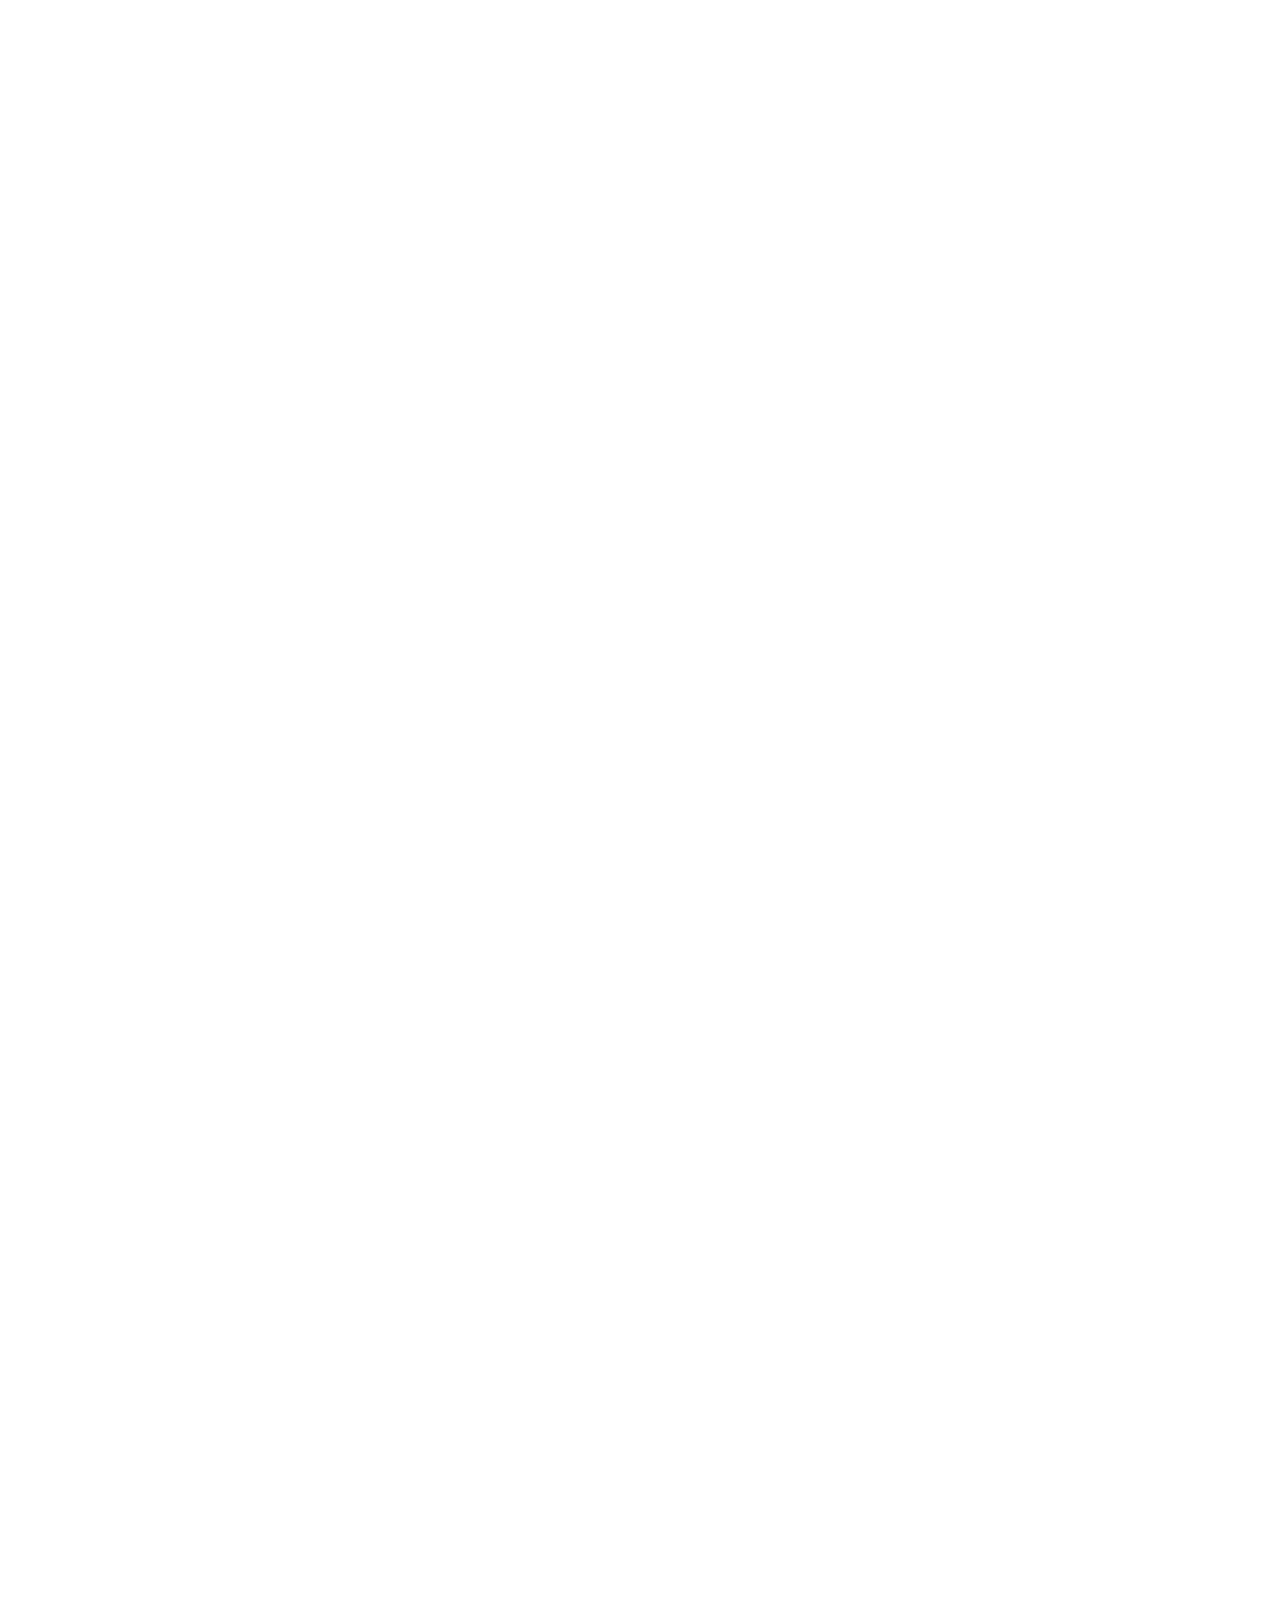
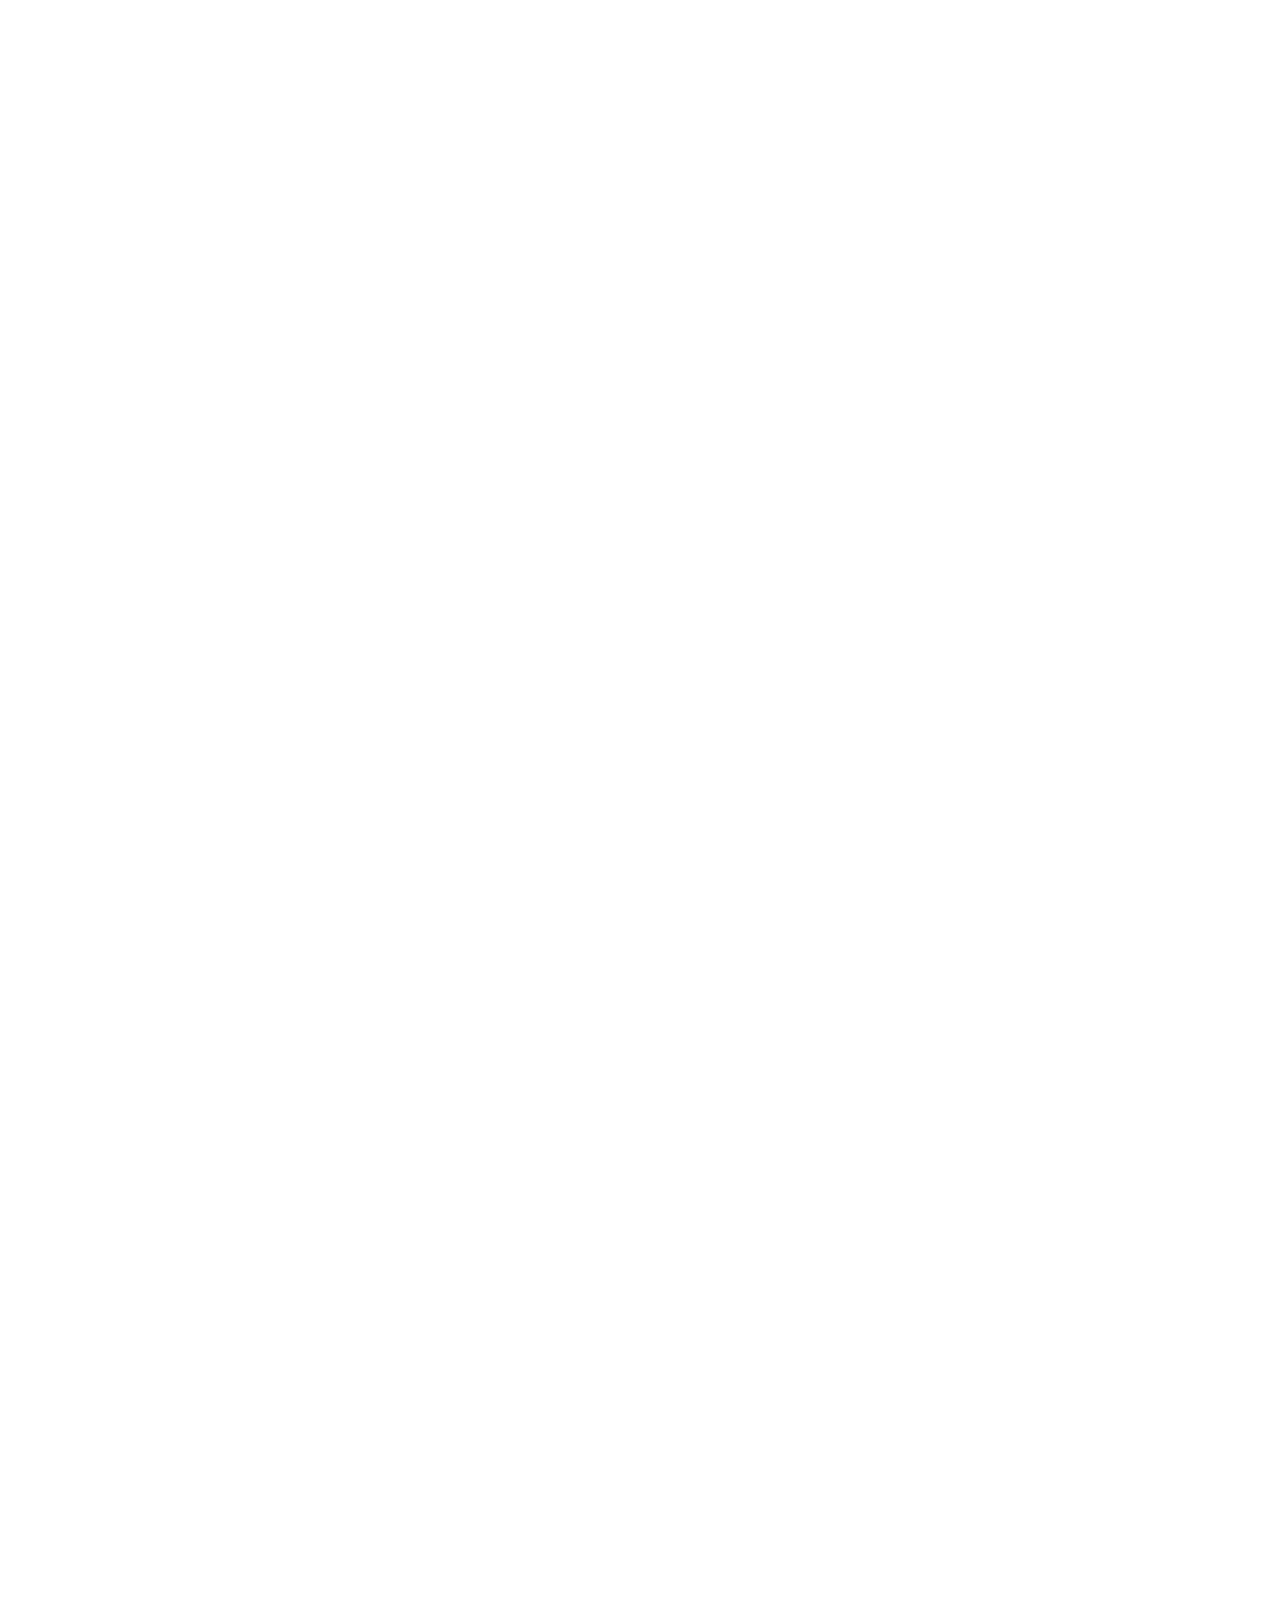
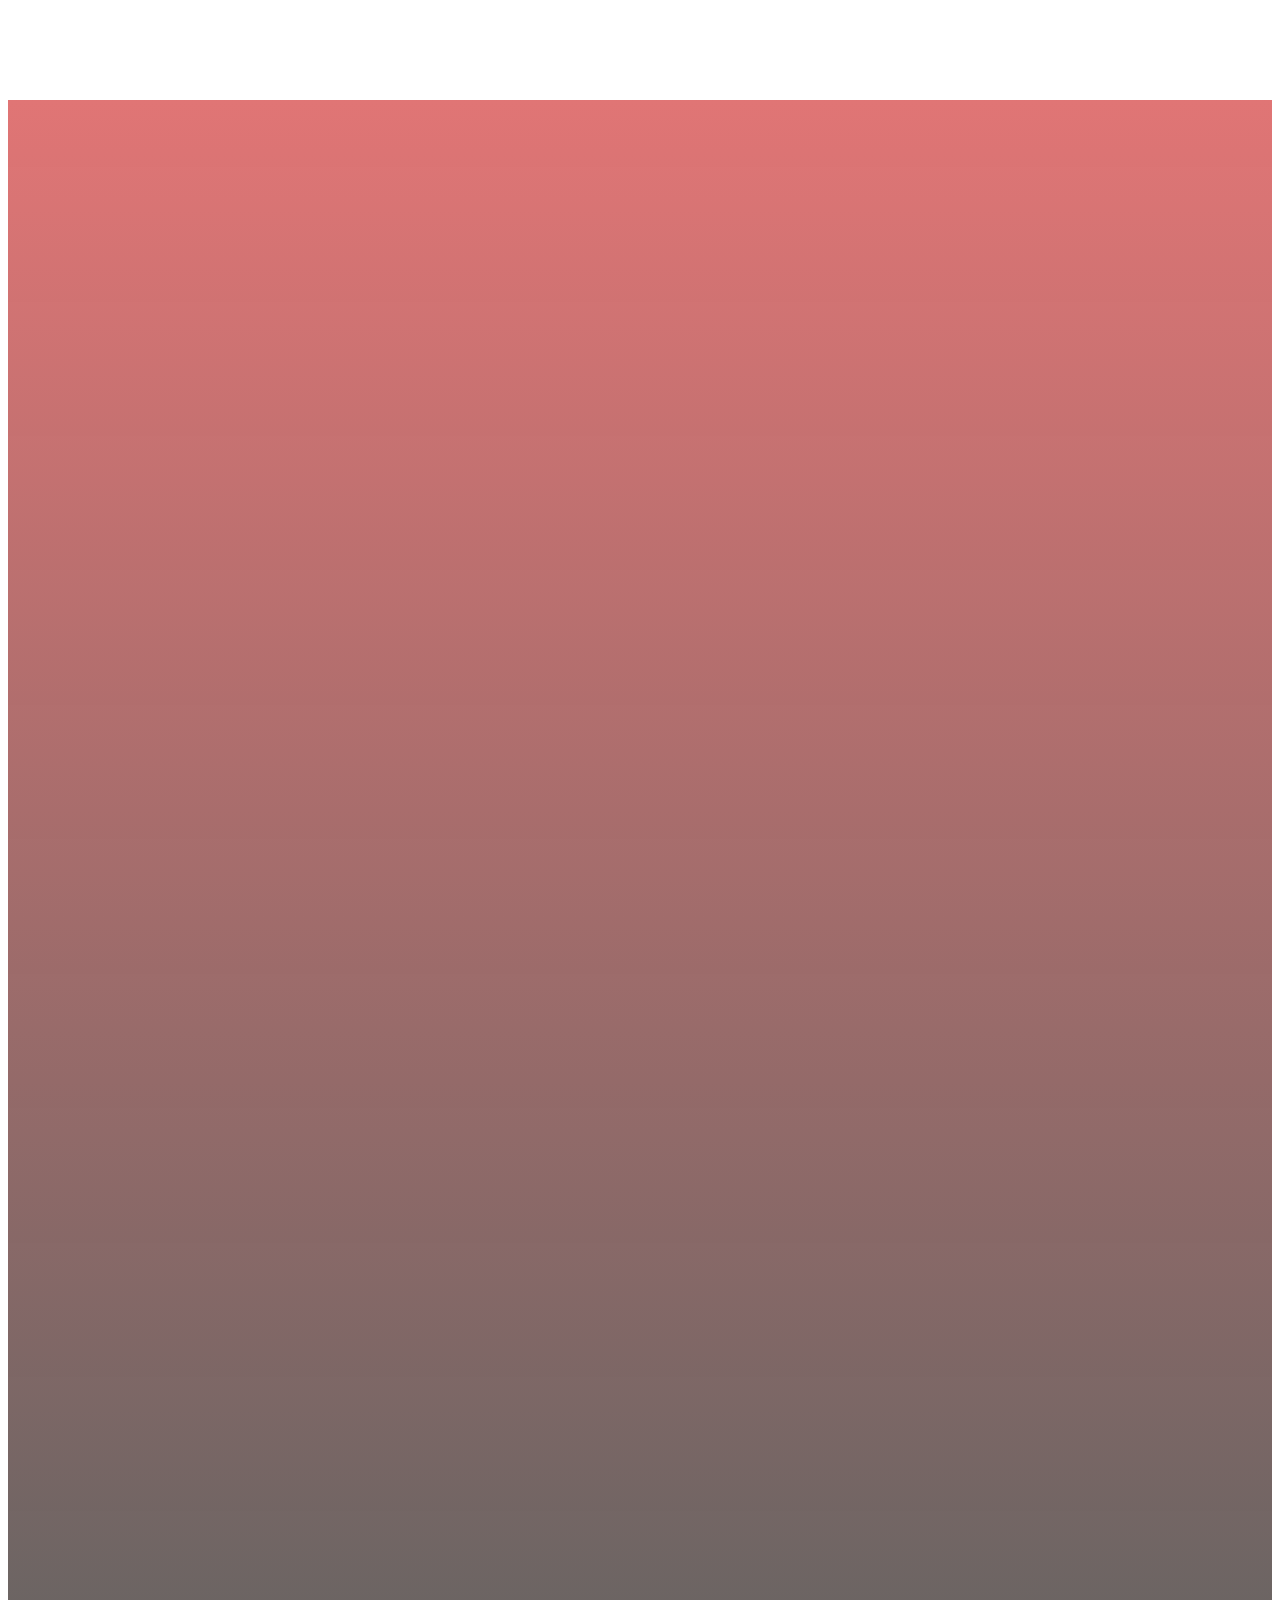
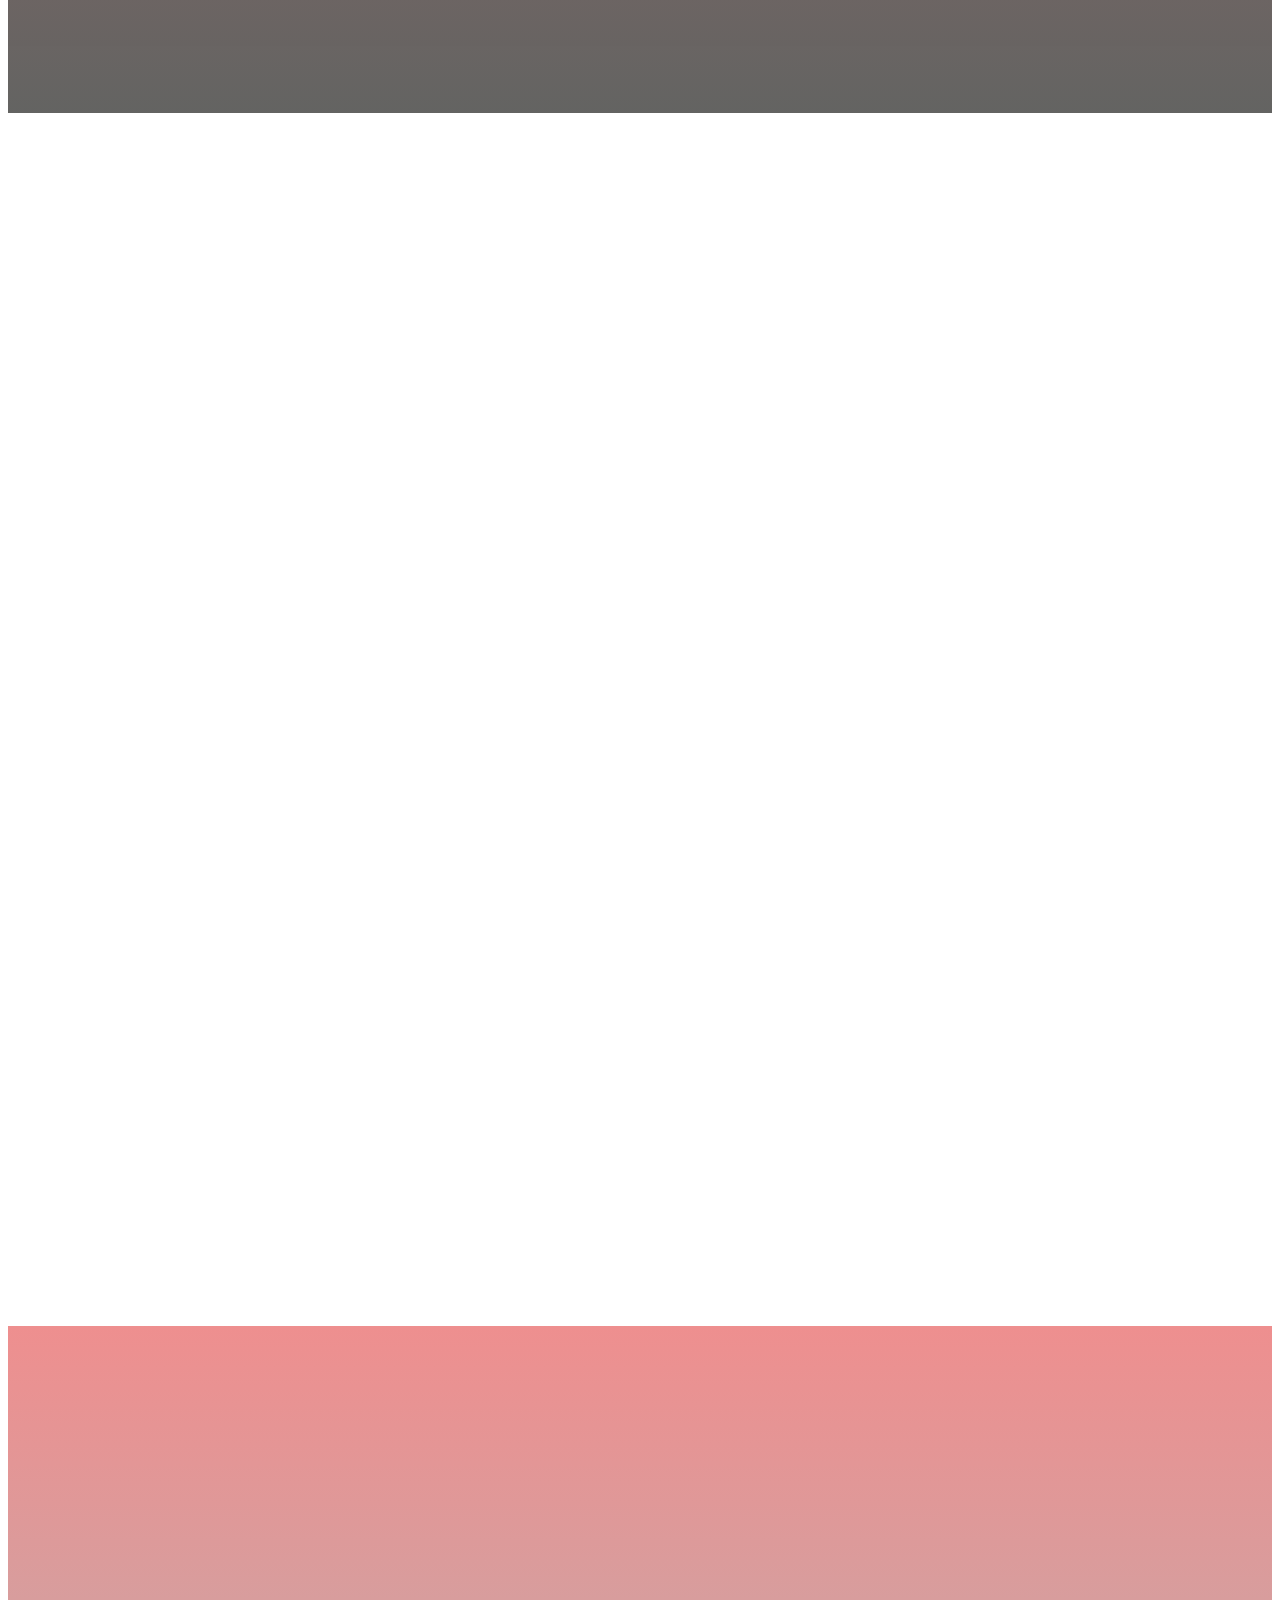
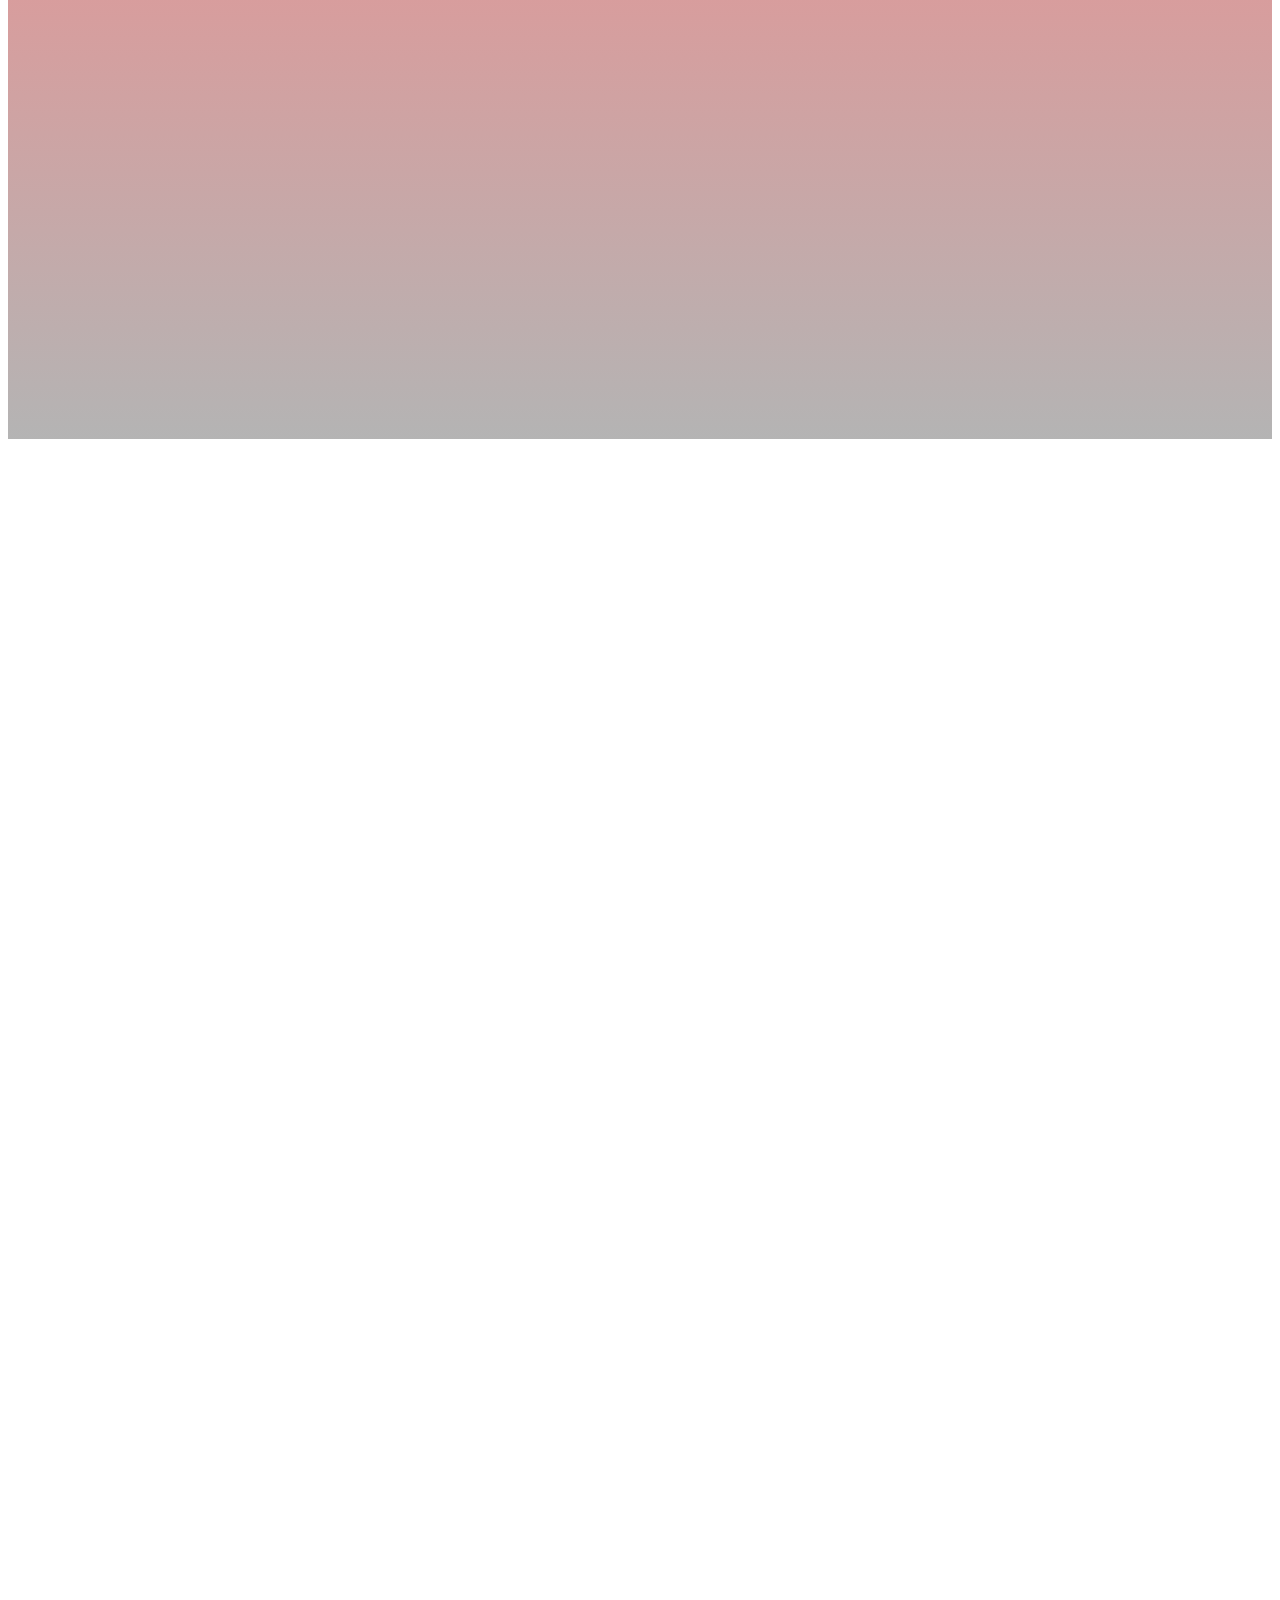
==== commit 654070bf: "Day 21" ====
--- a/index.html
+++ b/index.html
@@ -27,6 +27,7 @@
     
     <!-- css stylesheet -->
     <link rel="stylesheet" href="css/style.css">
+    <link rel="stylesheet" href="https://unpkg.com/aos@next/dist/aos.css" />
 
     <title>Powerful Plots</title>
 </head>
@@ -51,10 +52,10 @@
               <a class="nav-link" href="List.html">Books</a>
             </li>
             <li class="nav-item">
-              <a class="nav-link" href="about.html">About Us</a>
+              <a class="nav-link" href="About.html">About Us</a>
             </li>
             <li class="nav-item">
-              <a class="nav-link" href="contact.html">Contact</a>
+              <a class="nav-link" href="Contact.html">Contact</a>
             </li>
           </ul>
 
@@ -70,8 +71,12 @@
 
     <section id="cont1">
         <div class="center"> 
+          <div data-aos="fade-down-right" data-aos-delay="50" data-aos-duration="1000" data-aos-easing="ease-in-out">
             <h1 class="main-heading"><span>Books</span> That Matter</h1>
             <a class="btn btn-dark but" href="#">Discover Your Next Book</a>
+          </div>
+            
+           
         </div> 
       </section>
 
@@ -81,12 +86,12 @@
     <section id="cont2">
         
         <div class="container">
-          <h1 class="head"><span>Discover</span> Your Next Book</h1> 
+          <h1 class="head"  data-aos="fade-up"  data-aos-duration="1000" data-aos-easing="ease-in-out"><span>Discover</span> Your Next Book</h1> 
 
 
           
           <div class="row">
-            <div class=" col-lg-2 col-md-6 col-sm-12  i">
+            <div class=" col-lg-2 col-md-6 col-sm-12  i" data-aos="fade-right" data-aos-delay="50" data-aos-duration="1000" data-aos-easing="ease-in-out">
                 <div class="c text-center">
                     <div class="wrap">
                         <img src="assests/book2.jpg" alt="#"  class="img-responsive">
@@ -105,7 +110,7 @@
                     </div>
                 </div>
             </div>
-            <div class=" col-lg-2 col-md-6 col-sm-12  i">
+            <div class=" col-lg-2 col-md-6 col-sm-12  i" data-aos="fade-right" data-aos-delay="25" data-aos-duration="1000" data-aos-easing="ease-in-out">
                 <div class="c text-center">
                     <div class="wrap">
                         <img src="assests/book4.jpg" alt="#"  class="img-responsive">
@@ -124,7 +129,7 @@
                     </div>
                 </div>
             </div>
-            <div class=" col-lg-2 col-md-6 col-sm-12  i">
+            <div class=" col-lg-2 col-md-6 col-sm-12  i"  data-aos="fade-up" data-aos-delay="25" data-aos-duration="1000" data-aos-easing="ease-in-out">
                 <div class="c text-center">
                     <div class="wrap">
                         <img src="assests/books7.jpg" alt="#"  class="img-responsive">
@@ -143,7 +148,7 @@
                     </div>
                 </div>
             </div>
-            <div class=" col-lg-2 col-md-6 col-sm-12 i">
+            <div class=" col-lg-2 col-md-6 col-sm-12 i"  data-aos="fade-left" data-aos-delay="25" data-aos-duration="1000" data-aos-easing="ease-in-out">
                 <div class="c text-center">
                     <div class="wrap">
                         <img src="assests/book12.jpg" alt="#"  class="img-responsive">
@@ -162,7 +167,7 @@
                     </div>
                 </div>
             </div>
-            <div class=" col-lg-2 col-md-6 col-sm-12 i">
+            <div class=" col-lg-2 col-md-6 col-sm-12 i"  data-aos="fade-left" data-aos-delay="50" data-aos-duration="1000" data-aos-easing="ease-in-out">
                 <div class="c text-center">
                     <div class="wrap">
                         <img src="assests/book5.jpg" alt="#"  class="img-responsive">
@@ -185,7 +190,7 @@
 
         </div>
 
-        <div class="button">
+        <div class="button"   data-aos="fade-up" data-aos-delay="50" data-aos-duration="1000" data-aos-easing="ease-in-out">
         <a href="#" class="btn btn-dark but">Discover More Books</a>
         </div>
 
@@ -197,7 +202,7 @@
       <div class="container">
       <div class="row">
           
-        <div class="col-lg-6 col-md-12 col-sm-12">
+        <div class="col-lg-6 col-md-12 col-sm-12"  data-aos="fade-right" data-aos-delay="25" data-aos-duration="1000" data-aos-easing="ease-in-out">
           
           <style>svg#freepik_stories-example:not(.animated) .animable {opacity: 0;}svg#freepik_stories-example.animated #freepik--background-simple--inject-2 {animation: 1s 1 forwards cubic-bezier(.36,-0.01,.5,1.38) fadeIn;animation-delay: 0.2s;opacity: 0}svg#freepik_stories-example.animated #freepik--speech-bubbles--inject-2 {animation: 1s 1 forwards cubic-bezier(.36,-0.01,.5,1.38) slideUp;animation-delay: 0.3s;opacity: 0}svg#freepik_stories-example.animated #freepik--Character--inject-2 {animation: 1s 1 forwards cubic-bezier(.36,-0.01,.5,1.38) slideDown;animation-delay: 0.3s;opacity: 0}            @keyframes fadeIn {                0% {                    opacity: 0;                }                100% {                    opacity: 1;                }            }                    @keyframes slideUp {                0% {                    opacity: 0;                    transform: translateY(30px);                }                100% {                    opacity: 1;                    transform: inherit;                }            }                    @keyframes slideDown {                0% {                    opacity: 0;                    transform: translateY(-30px);                }                100% {                    opacity: 1;                    transform: translateY(0);                }            }        </style>
 <svg class="animated" id="freepik_stories-example" xmlns="http://www.w3.org/2000/svg" xmlns:xlink="http://www.w3.org/1999/xlink" viewBox="0 0 500 500" version="1.1" xmlns:svgjs="http://svgjs.com/svgjs"><!--Mention (1)--><g id="freepik--background-simple--inject-2" class="animable" style="transform-origin: 251.65px 253.238px;"><path d="M386.73,145.24S354.5,102.05,301,99s-83.34,33.45-105.24,60.83-88.2,11.55-128.35,53.53-20.68,66.3-3,90.63S99,332,99,352.06s9.74,46.84,48.06,52.92,77.86-31,105.23-17,73.3,24.94,101.44,17,19.61-37.11,50-46.84,59.61-40.15,55.35-73-28.59-38.93-38.93-70.56S395.25,158.62,386.73,145.24Z" style="fill: #ECEFF1; transform-origin: 251.65px 253.238px;" id="el4x4nq1wb3cl" class="animable"></path><g id="elym02dt02dk"><path d="M386.73,145.24S354.5,102.05,301,99s-83.34,33.45-105.24,60.83-88.2,11.55-128.35,53.53-20.68,66.3-3,90.63S99,332,99,352.06s9.74,46.84,48.06,52.92,77.86-31,105.23-17,73.3,24.94,101.44,17,19.61-37.11,50-46.84,59.61-40.15,55.35-73-28.59-38.93-38.93-70.56S395.25,158.62,386.73,145.24Z" style="fill: rgb(255, 255, 255); opacity: 0.7; transform-origin: 251.65px 253.238px;" class="animable" id="ellokx4ulclp"></path></g></g><g id="freepik--Shadow--inject-2" class="animable" style="transform-origin: 298.38px 411.825px;"><path d="M423.38,411.82c0,1.77-56,3.2-125,3.2s-125-1.43-125-3.2,56-3.19,125-3.19S423.38,410.06,423.38,411.82Z" style="fill: rgb(46, 53, 58); transform-origin: 298.38px 411.825px;" id="el8n53sccui05" class="animable"></path></g><g id="freepik--speech-bubbles--inject-2" class="animable" style="transform-origin: 265.745px 190.325px;"><rect x="200.41" y="115.25" width="130.69" height="59.15" rx="6.62" style="fill: #ECEFF1; transform-origin: 265.755px 144.825px;" id="elul2bgypvis" class="animable"></rect><polyline points="200.41 164 200.41 185.35 212.32 171.64" style="fill: #ECEFF1; transform-origin: 206.365px 174.675px;" id="el8xa4lidkzgg" class="animable"></polyline><path d="M324.49,115.25H207a6.61,6.61,0,0,0-6.61,6.62v63.48l9.52-10.95H324.49a6.61,6.61,0,0,0,6.61-6.62V121.87A6.61,6.61,0,0,0,324.49,115.25Z" style="fill: #ECEFF1; transform-origin: 265.745px 150.3px;" id="elmava2jc6k5e" class="animable"></path><g id="el8jhlzl8xi6x"><path d="M324.49,115.25H207a6.61,6.61,0,0,0-6.61,6.62v63.48l9.52-10.95H324.49a6.61,6.61,0,0,0,6.61-6.62V121.87A6.61,6.61,0,0,0,324.49,115.25Z" style="fill: #ECEFF1; opacity: 0.1; transform-origin: 265.745px 150.3px;" class="animable" id="elpsx08akb6g8"></path></g><path d="M301,147.7H216.61a2.36,2.36,0,0,1-2.36-2.36h0a2.36,2.36,0,0,1,2.36-2.35H301a2.36,2.36,0,0,1,2.36,2.35h0A2.36,2.36,0,0,1,301,147.7Z" style="fill: rgb(255, 255, 255); transform-origin: 258.805px 145.345px;" id="elt5iw7eq0mh" class="animable"></path><path d="M301,158.54H216.61a2.36,2.36,0,0,1-2.36-2.36h0a2.36,2.36,0,0,1,2.36-2.35H301a2.36,2.36,0,0,1,2.36,2.35h0A2.36,2.36,0,0,1,301,158.54Z" style="fill: rgb(255, 255, 255); transform-origin: 258.805px 156.185px;" id="eld6yv7llo32o" class="animable"></path><circle cx="221.32" cy="128.38" r="8.48" style="fill: rgb(255, 255, 255); transform-origin: 221.32px 128.38px;" id="elsn1dkfjdgdp" class="animable"></circle><rect x="200.41" y="195.3" width="130.69" height="59.15" rx="6.62" style="fill: #ECEFF1; transform-origin: 265.755px 224.875px;" id="elabrut1atdej" class="animable"></rect><polyline points="200.41 244.04 200.41 265.4 212.32 251.68" style="fill: #ECEFF1; transform-origin: 206.365px 254.72px;" id="elkt85s226aaf" class="animable"></polyline><path d="M324.49,195.3H207a6.61,6.61,0,0,0-6.61,6.61V265.4l9.52-11H324.49a6.61,6.61,0,0,0,6.61-6.61V201.91A6.61,6.61,0,0,0,324.49,195.3Z" style="fill: #ECEFF1; transform-origin: 265.745px 230.35px;" id="el0drtwg64kiuh" class="animable"></path><g id="el4vqz1dl5brd"><path d="M324.49,195.3H207a6.61,6.61,0,0,0-6.61,6.61V265.4l9.52-11H324.49a6.61,6.61,0,0,0,6.61-6.61V201.91A6.61,6.61,0,0,0,324.49,195.3Z" style="fill: #ECEFF1; opacity: 0.1; transform-origin: 265.745px 230.35px;" class="animable" id="el44mdvrgw8ti"></path></g><path d="M301,227.74H216.61a2.36,2.36,0,0,1-2.36-2.35h0a2.36,2.36,0,0,1,2.36-2.36H301a2.36,2.36,0,0,1,2.36,2.36h0A2.36,2.36,0,0,1,301,227.74Z" style="fill: rgb(255, 255, 255); transform-origin: 258.805px 225.385px;" id="eli1agm0tbbon" class="animable"></path><path d="M301,238.58H216.61a2.36,2.36,0,0,1-2.36-2.35h0a2.36,2.36,0,0,1,2.36-2.36H301a2.36,2.36,0,0,1,2.36,2.36h0A2.36,2.36,0,0,1,301,238.58Z" style="fill: rgb(255, 255, 255); transform-origin: 258.805px 236.225px;" id="ela159odr3tea" class="animable"></path><circle cx="221.32" cy="208.42" r="8.48" style="fill: rgb(255, 255, 255); transform-origin: 221.32px 208.42px;" id="elfxjc3iya79j" class="animable"></circle></g><g id="freepik--Plant--inject-2" class="animable" style="transform-origin: 117.334px 284.391px;"><path d="M109.65,312.5c-.09,0-.49-6.27-.47-6.67.23-4.63,3.41-13.45,8.44-14.79a6.14,6.14,0,0,1,7.52,5.21c.58,3.62-1.78,7.48-4.17,10C118.15,309.17,109.65,312.5,109.65,312.5Z" style="fill: rgb(46, 53, 58); transform-origin: 117.204px 301.686px;" id="el52yyv9rtoxr" class="animable"></path><path d="M103.09,288.34c-.09,0,.46-6.26.54-6.66.94-4.54,5.42-12.78,10.58-13.34a6.15,6.15,0,0,1,6.65,6.29c0,3.67-2.89,7.13-5.63,9.24C112,286.35,103.09,288.34,103.09,288.34Z" style="fill: rgb(46, 53, 58); transform-origin: 111.971px 278.33px;" id="el6id7odli8w4" class="animable"></path><path d="M101.43,259.83c-.09,0,.47-6.26.55-6.66.93-4.54,5.41-12.78,10.58-13.34a6.14,6.14,0,0,1,6.64,6.29c0,3.67-2.88,7.12-5.63,9.24C110.34,257.84,101.44,259.83,101.43,259.83Z" style="fill: rgb(46, 53, 58); transform-origin: 110.311px 249.82px;" id="eldf847lb4nkt" class="animable"></path><path d="M98.56,233c-.09,0,.47-6.27.55-6.66.93-4.55,5.41-12.78,10.58-13.35a6.15,6.15,0,0,1,6.64,6.3c0,3.66-2.88,7.12-5.63,9.23C107.47,231,98.57,233,98.56,233Z" style="fill: rgb(46, 53, 58); transform-origin: 107.441px 222.985px;" id="elwod91tfpk7" class="animable"></path><path d="M90,211.47c-.08,0-1.2-6.17-1.23-6.57-.3-4.63,1.85-13.76,6.68-15.66a6.14,6.14,0,0,1,8.07,4.31c1,3.53-.9,7.63-3,10.39C98.08,207.19,90,211.47,90,211.47Z" style="fill: rgb(46, 53, 58); transform-origin: 96.2685px 200.169px;" id="el1jzwst0abs8" class="animable"></path><path d="M107,312.57c.1,0-2.63-5.71-2.85-6.05-2.47-3.92-9.56-10.06-14.59-8.77a6.14,6.14,0,0,0-4,8.22c1.26,3.45,5.2,5.66,8.52,6.67C98,313.83,107,312.57,107,312.57Z" style="fill: rgb(46, 53, 58); transform-origin: 96.0545px 305.363px;" id="elij94f2od1uq" class="animable"></path><path d="M101.75,285.11c.1,0-3.47-5.24-3.73-5.54-3-3.51-11-8.5-15.75-6.47a6.14,6.14,0,0,0-2.72,8.74c1.76,3.21,6,4.8,9.43,5.3C93,287.72,101.75,285.11,101.75,285.11Z" style="fill: rgb(46, 53, 58); transform-origin: 90.2151px 279.927px;" id="elyz9seg7ijp" class="animable"></path><path d="M100.24,258.21c.09,0-3.47-5.24-3.73-5.54-3-3.51-11-8.5-15.76-6.46A6.15,6.15,0,0,0,78,255c1.77,3.21,6,4.8,9.44,5.29C91.49,260.83,100.24,258.22,100.24,258.21Z" style="fill: rgb(46, 53, 58); transform-origin: 88.6785px 253.05px;" id="elppcukx9mcq" class="animable"></path><path d="M97.65,233.53c.1,0-3.47-5.24-3.73-5.54-3-3.51-11-8.5-15.75-6.47a6.14,6.14,0,0,0-2.72,8.74c1.76,3.22,6,4.8,9.43,5.3C88.9,236.14,97.65,233.53,97.65,233.53Z" style="fill: rgb(46, 53, 58); transform-origin: 86.1151px 228.347px;" id="elwonlhaoxgta" class="animable"></path><path d="M90.06,212.28c.09,0-4-4.82-4.32-5.1-3.4-3.15-11.84-7.24-16.37-4.69a6.14,6.14,0,0,0-1.74,9c2.11,3,6.49,4.12,10,4.23C81.65,215.84,90.06,212.29,90.06,212.28Z" style="fill: rgb(46, 53, 58); transform-origin: 78.2164px 208.707px;" id="el165taod57qw" class="animable"></path><path d="M79.15,194.72c.09,0-1.35-6.14-1.48-6.52-1.57-4.37-7.17-11.88-12.37-11.71a6.15,6.15,0,0,0-5.69,7.17c.5,3.64,3.87,6.64,6.89,8.34C70.05,194,79.14,194.72,79.15,194.72Z" style="fill: rgb(46, 53, 58); transform-origin: 69.3385px 185.604px;" id="elqhkv59x1ows" class="animable"></path><path d="M118.39,344.9s-1.07-2.45-2.75-6.74-4-10.48-6.46-18c-1.23-3.76-2.48-7.86-3.7-12.23-.62-2.2-1.18-4.41-1.79-6.78-.26-1.16-.51-2.33-.77-3.51s-.44-2.43-.66-3.66a139,139,0,0,1-1.53-15.23c-.25-5.19-.35-10.44-.48-15.69s-.26-10.48-.68-15.6a107.25,107.25,0,0,0-2.15-14.91A79,79,0,0,0,93,219.19a108.5,108.5,0,0,0-5.67-11.32c-1.93-3.43-3.91-6.44-5.68-9.1s-3.43-4.9-4.82-6.73c-2.78-3.66-4.52-5.62-4.52-5.62s1.78,1.93,4.65,5.52c1.42,1.81,3.12,4,5,6.64s3.88,5.6,5.89,9a110.07,110.07,0,0,1,6,11.27,81,81,0,0,1,4.81,13.42,108.38,108.38,0,0,1,2.51,15c.53,5.17.8,10.43,1,15.68s.45,10.48.81,15.61a138.92,138.92,0,0,0,1.82,14.92c.25,1.19.4,2.35.71,3.53s.57,2.34.85,3.49c.62,2.19,1.25,4.47,1.91,6.6,1.29,4.29,2.62,8.32,3.92,12,2.58,7.4,5,13.46,6.77,17.68s2.86,6.56,2.86,6.56a1.83,1.83,0,0,1-3.31,1.54l0,0Z" style="fill: rgb(46, 53, 58); transform-origin: 97.125px 266.121px;" id="el00d09ofqkwjz" class="animable"></path><path d="M141.94,306.14c-.09,0,1.32-6.15,1.45-6.53,1.54-4.37,7.1-11.92,12.29-11.78a6.14,6.14,0,0,1,5.73,7.13c-.47,3.64-3.82,6.67-6.83,8.39C151,305.37,142,306.14,141.94,306.14Z" style="fill: rgb(46, 53, 58); transform-origin: 151.714px 296.984px;" id="elxnfhg2w9t58" class="animable"></path><path d="M142.52,281.12c-.09,0,2.23-5.88,2.42-6.23,2.19-4.1,8.82-10.72,13.93-9.79a6.15,6.15,0,0,1,4.59,7.92c-1,3.53-4.79,6-8,7.25C151.63,281.73,142.53,281.12,142.52,281.12Z" style="fill: rgb(46, 53, 58); transform-origin: 153.139px 273.129px;" id="el9hfrf9bvfb" class="animable"></path><path d="M149,253.31c-.1,0,2.22-5.88,2.41-6.23,2.19-4.09,8.83-10.71,13.94-9.79a6.15,6.15,0,0,1,4.58,7.93c-1,3.52-4.79,6-8,7.25C158.15,253.93,149,253.31,149,253.31Z" style="fill: rgb(46, 53, 58); transform-origin: 159.616px 245.322px;" id="elpp60ri3npd" class="animable"></path><path d="M153.91,226.78c-.1,0,2.22-5.87,2.41-6.23,2.19-4.09,8.83-10.71,13.94-9.78a6.14,6.14,0,0,1,4.58,7.92c-1,3.53-4.79,6-8,7.25C163,227.4,153.91,226.78,153.91,226.78Z" style="fill: rgb(46, 53, 58); transform-origin: 164.526px 218.796px;" id="elzwby8vkj2jf" class="animable"></path>
@@ -208,7 +213,7 @@
 
         </div>
 
-         <div class="col-lg-6 col-md-12 col-sm-12">
+         <div class="col-lg-6 col-md-12 col-sm-12"  data-aos="fade-left" data-aos-delay="25" data-aos-duration="1000" data-aos-easing="ease-in-out">
            <div class="fb">
             <h1 class="head"> Newsletter</h1>
             <div class="news">
@@ -229,15 +234,16 @@
     
 
   </section>
+
     <!-- container 4 -->
 
     <section id="cont4"> 
       <div class="container">
-      <h1 class="head"><span>Choose </span>Your Book!</h1> 
+      <h1 class="head" data-aos="fade-up" data-aos-delay="25" data-aos-duration="1000" data-aos-easing="ease-in-out"><span>Choose </span>Your Book!</h1> 
      
       <div class="card-group">
         <div class="row mt-30">
-            <div class="col-lg-3 col-md-6 ">
+            <div class="col-lg-3 col-md-6 " data-aos="fade-up-right" data-aos-delay="50" data-aos-duration="1000" data-aos-easing="ease-in-out">
              
                 <div class="card text-center cardo">
                   <div class="box7">
@@ -261,7 +267,7 @@
               
             </div>
 
-            <div class="col-lg-3 col-md-6 ">
+            <div class="col-lg-3 col-md-6 "  data-aos="fade-up-right" data-aos-delay="25" data-aos-duration="1000" data-aos-easing="ease-in-out">
              
               <div class="card text-center cardo">
                 <div class="box7">
@@ -284,7 +290,7 @@
               </div>
             
           </div>
-          <div class="col-lg-3 col-md-6">
+          <div class="col-lg-3 col-md-6"  data-aos="fade-up-left" data-aos-delay="25" data-aos-duration="1000" data-aos-easing="ease-in-out">
              
             <div class="card text-center cardo">
               <div class="box7">
@@ -308,7 +314,7 @@
           
         </div>
 
-          <div class="col-lg-3 col-md-6 ">
+          <div class="col-lg-3 col-md-6"  data-aos="fade-up-left" data-aos-delay="50" data-aos-duration="1000" data-aos-easing="ease-in-out">
              
             <div class="card text-center cardo">
               <div class="box7">
@@ -335,7 +341,7 @@
 
     </div>
       
-      <div class="button">
+      <div class="button"  data-aos="fade-up" data-aos-delay="25" data-aos-duration="1000" data-aos-easing="ease-in-out">
         <a href="#" class="btn btn-dark but ">Discover More Books</a>
         </div>
 
@@ -343,7 +349,7 @@
 
     <!-- container 5 -->
     <section id="cont5">
-    <div class="container"> 
+    <div class="container"  data-aos="zoom-in" data-aos-delay="25" data-aos-duration="1000" data-aos-easing="ease-in-out"> 
       <i class="fas fa-quote-left size blo"></i>
       <h3 class="blo">A great book should leave you with many experiences, and slightly exhausted at the end.
          You live several lives while reading. </h3>
@@ -357,13 +363,13 @@
       <section id="cont6"> 
         <div class="container" >
 
-        <h1 class="head">Indian <span>Bestseller</span></h1>
+        <h1 class="head"  data-aos="fade-up" data-aos-delay="25" data-aos-duration="1000" data-aos-easing="ease-in-out">Indian <span>Bestseller</span></h1>
 
         <div class="card-group">
 
           <div class="row">
 
-            <div class="col-lg-2 col-md-4 col-sm-6">
+            <div class="col-lg-2 col-md-4 col-sm-6"  data-aos="fade-up-right" data-aos-delay="50" data-aos-duration="1000" data-aos-easing="ease-in-out">
 
           <div class="card text-center cardo">
             <div class="hovereffect">
@@ -386,7 +392,7 @@
         </div>
 
 
-        <div class="col-lg-2 col-md-4 col-sm-6">
+        <div class="col-lg-2 col-md-4 col-sm-6"  data-aos="fade-up-right" data-aos-delay="40" data-aos-duration="1000" data-aos-easing="ease-in-out">
 
           <div class="card text-center cardo">
             <div class="hovereffect">
@@ -408,7 +414,7 @@
 
         </div>
 
-        <div class="col-lg-2 col-md-4 col-sm-6">
+        <div class="col-lg-2 col-md-4 col-sm-6"  data-aos="fade-up-right" data-aos-delay="25" data-aos-duration="1000" data-aos-easing="ease-in-out">
 
           <div class="card text-center cardo">
             <div class="hovereffect">
@@ -431,7 +437,7 @@
           </div>
         </div>
 
-          <div class="col-lg-2 col-md-4 col-sm-6">
+          <div class="col-lg-2 col-md-4 col-sm-6"  data-aos="fade-up-left" data-aos-delay="25" data-aos-duration="1000" data-aos-easing="ease-in-out">
          
           <div class="card text-center cardo">
             <div class="hovereffect">
@@ -454,7 +460,7 @@
           </div>
         </div>
 
-          <div class="col-lg-2 col-md-4 col-sm-6">
+          <div class="col-lg-2 col-md-4 col-sm-6"  data-aos="fade-up-left" data-aos-delay="40" data-aos-duration="1000" data-aos-easing="ease-in-out">
 
           <div class="card text-center cardo">
             <div class="hovereffect">
@@ -477,7 +483,7 @@
           </div>
         </div>
 
-          <div class="col-lg-2 col-md-4 col-sm-6">
+          <div class="col-lg-2 col-md-4 col-sm-6"  data-aos="fade-up-left" data-aos-delay="50" data-aos-duration="1000" data-aos-easing="ease-in-out">
 
           <div class="card text-center cardo">
             <div class="hovereffect">
@@ -512,10 +518,10 @@
       <section id="cont7">
         <div class="container">
           <div class="row">
-            <div class="col-lg-6 col-md-12 col-sm-12 bg_1">
+            <div class="col-lg-6 col-md-12 col-sm-12 bg_1"  data-aos="zoom-in-right" data-aos-delay="25" data-aos-duration="1000" data-aos-easing="ease-in-out">
                 <div class="row"> 
 
-                  <div class="col-lg-8 col-md-12 col-sm-12">
+                  <div class="col-lg-8 col-md-12 col-sm-12" >
                     <h2>Today Deals<br> In Book</h2>
                     <p>But I must explain to you how all this mistaken idea of denouncing pleasure and praising pain was born and 
                       I will give you a complete account of the system, and expound the actual teachings of the great explorer of the truth, 
@@ -530,7 +536,7 @@
 
             </div>
 
-            <div class="col-lg-6 col-md-12 col-sm-12 bg_2">
+            <div class="col-lg-6 col-md-12 col-sm-12 bg_2"  data-aos="zoom-in-left" data-aos-delay="25" data-aos-duration="1000" data-aos-easing="ease-in-out">
               
               <div class="row"> 
 
@@ -560,19 +566,19 @@
        
        
         <div class="container">
-          <h1 class="head"><span>Picked</span> by Readers</h1> 
+          <h1 class="head"  data-aos="fade-up" data-aos-delay="25" data-aos-duration="1000" data-aos-easing="ease-in-out"><span>Picked</span> by Readers</h1> 
 
           <div class="card-group">
 
             <div class="row ">
     
-              <div class="col-lg-2 col-md-4 col-6">
+              <div class="col-lg-2 col-md-4 col-6" data-aos="fade-up-right" data-aos-delay="75" data-aos-duration="1000" data-aos-easing="ease-in-out">
     
                 <div class="card text-center cardo">
                   <div class="box18">
                     <img class="card-img-top" src="assests/book2.jpg" alt="Card image cap">
                     <div class="box-content">
-                        <a href="#" class="title">VIEW</a>
+                        <a href="book.html" class="title">VIEW</a>
                     </div>
                   </div>
                 
@@ -588,7 +594,7 @@
         
               </div>
     
-              <div class="col-lg-2 col-md-4 col-6">
+              <div class="col-lg-2 col-md-4 col-6" data-aos="fade-up-right" data-aos-delay="50" data-aos-duration="1000" data-aos-easing="ease-in-out">
     
                 <div class="card text-center cardo">
                   <div class="box18">
@@ -610,7 +616,7 @@
         
               </div>
     
-              <div class="col-lg-2 col-md-4 col-6">
+              <div class="col-lg-2 col-md-4 col-6" data-aos="fade-up-right" data-aos-delay="25" data-aos-duration="1000" data-aos-easing="ease-in-out">
     
                 <div class="card text-center cardo">
                   <div class="box18">
@@ -632,7 +638,7 @@
         
               </div>
     
-              <div class="col-lg-2 col-md-4 col-6">
+              <div class="col-lg-2 col-md-4 col-6" data-aos="fade-up-left" data-aos-delay="25" data-aos-duration="1000" data-aos-easing="ease-in-out">
     
                 <div class="card text-center cardo">
                   <div class="box18">
@@ -654,7 +660,7 @@
         
               </div>
     
-              <div class="col-lg-2 col-md-4 col-6">
+              <div class="col-lg-2 col-md-4 col-6" data-aos="fade-up-left" data-aos-delay="50" data-aos-duration="1000" data-aos-easing="ease-in-out">
     
                 <div class="card text-center cardo">
                   <div class="box18">
@@ -676,7 +682,7 @@
         
               </div>
     
-            <div class="col-lg-2 col-md-4 col-6">
+            <div class="col-lg-2 col-md-4 col-6" data-aos="fade-up-left" data-aos-delay="75" data-aos-duration="1000" data-aos-easing="ease-in-out">
     
               <div class="card text-center cardo">
                 <div class="box18">
@@ -702,7 +708,7 @@
         </div>
       </div>
 
-              <div class="button">
+              <div class="button" data-aos="fade-up" data-aos-delay="25" data-aos-duration="1000" data-aos-easing="ease-in-out">
                 <a href="#" class="btn btn-dark but">Discover More Books</a>
               </div>
         </div>
@@ -715,7 +721,7 @@
         <div class="container cont9i">
 
           <div class="row">
-            <div class="col-lg-8 col-md-12 col-sm-12 colum fbe">
+            <div class="col-lg-8 col-md-12 col-sm-12 colum fbe" data-aos="zoom-out-up" data-aos-delay="25" data-aos-duration="1000" data-aos-easing="ease-in-out">
               <h4 class="sub-headings">FEATURED BESTSELLERS</h4>
               <div class="row">
                 <div class="col-lg-6 col-md-6 col-sm-6 ">
@@ -734,7 +740,7 @@
 
             </div>
 
-            <div class="col-lg-4 col-md-12 colum fbe">
+            <div class="col-lg-4 col-md-12 colum fbe" data-aos="zoom-out-up" data-aos-delay="25" data-aos-duration="1000" data-aos-easing="ease-in-out">
               <h3 class="sub-headings">What's New?</h3>
 
 
@@ -791,10 +797,10 @@
       
        <hr>
         <div class="container cont10">
-          <h1 class="head"><span>Popular</span> Indian Authors</h1> 
+          <h1 class="head" data-aos="fade-up" data-aos-delay="25" data-aos-duration="1000" data-aos-easing="ease-in-out"><span>Popular</span> Indian Authors</h1> 
 
           <div class="row">
-          <div class="col-lg-2 col-md-4 col-6">
+          <div class="col-lg-2 col-md-4 col-6" data-aos="fade-right" data-aos-offset="300" data-aos-easing="ease-in-sine">
             <div class="box1">
                 <img src="assests/au1.png" alt="">
                 <h3 class="title">Arundhati Roy</h3>
@@ -805,7 +811,7 @@
                 </ul>
             </div>
         </div>
-        <div class="col-lg-2 col-md-4 col-6">
+        <div class="col-lg-2 col-md-4 col-6" data-aos="fade-right" data-aos-offset="300" data-aos-easing="ease-in-sine">
             <div class="box1">
                 <img src="assests/au5.png" alt="" class="img-thumbn">
                 <h3 class="title">Devdutt Pattnaik</h3>
@@ -816,7 +822,7 @@
                 </ul>
             </div>
         </div>
-        <div class="col-lg-2 col-md-4 col-6">
+        <div class="col-lg-2 col-md-4 col-6"  data-aos="fade-right" data-aos-offset="300" data-aos-easing="ease-in-sine">
             <div class="box1">
                 <img src="assests/au2.png" alt="" class="img-thumbn">
                 <h3 class="title">Divya Banerjee</h3>
@@ -829,7 +835,7 @@
         </div>
 
         
-        <div class="col-lg-2 col-md-4 col-6">
+        <div class="col-lg-2 col-md-4 col-6" data-aos="fade-left" data-aos-offset="300" data-aos-easing="ease-in-sine">
             <div class="box1">
                 <img src="assests/au6.png" alt="" class="img-thumbn">
                 <h3 class="title">Kavita Kane</h3>
@@ -841,7 +847,7 @@
             </div>
         </div>
       
-        <div class="col-lg-2 col-md-4 col-6">
+        <div class="col-lg-2 col-md-4 col-6" data-aos="fade-left" data-aos-offset="300" data-aos-easing="ease-in-sine">
             <div class="box1">
                 <img src="assests/au4.png" alt="" class="img-thumbn">
                 <h3 class="title">Jhumpa Lahiri</h3>
@@ -852,7 +858,7 @@
                 </ul>
             </div>
         </div>
-        <div class="col-lg-2 col-md-4 col-6">
+        <div class="col-lg-2 col-md-4 col-6" data-aos="fade-left" data-aos-offset="300" data-aos-easing="ease-in-sine">
             <div class="box1">
                 <img src="assests/au3.png" alt="">
                 <h3 class="title">Amish Tripathi</h3>
@@ -871,8 +877,8 @@
 
       <!-- container 11 -->
       
-      <div class="container-fluid cont11"> 
-      <div class="container">
+      <section id="cont11"> 
+      <div class="container" data-aos="zoom-out-down" data-aos-delay="25" data-aos-duration="1000" data-aos-easing="ease-in-out">
 
         <div id="carouselExampleControls" class="carousel slide" data-ride="carousel">
           <div class="carousel-inner">
@@ -905,7 +911,7 @@
         </div>
 
     </div>
-    </div>
+  </section>
 
 
     <!-- container 12 -->
@@ -914,7 +920,7 @@
       <div class="container cont12i"> 
         <div class="row">
           
-          <div class="col-lg-6 col-md-12 col-sm-12">
+          <div class="col-lg-6 col-md-12 col-sm-12" data-aos="fade-up" data-aos-delay="25" data-aos-duration="1000" data-aos-anchor-placement="top-center">
             
             <style>svg#freepik_stories-bibliophile:not(.animated) .animable {opacity: 0;}svg#freepik_stories-bibliophile.animated #freepik--Books--inject-4 {animation: 1s 1 forwards cubic-bezier(.36,-0.01,.5,1.38) fadeIn,1.5s Infinite  linear floating;animation-delay: 0s,1.5s;}svg#freepik_stories-bibliophile.animated #freepik--Character--inject-4 {animation: 1s 1 forwards cubic-bezier(.36,-0.01,.5,1.38) slideDown,1.5s Infinite  linear wind;animation-delay: 0.4s,1.4s;opacity: 0}            @keyframes fadeIn {                0% {                    opacity: 0;                }                100% {                    opacity: 1;                }            }                    @keyframes floating {                0% {                    opacity: 1;                    transform: translateY(0px);                }                50% {                    transform: translateY(-10px);                }                100% {                    opacity: 1;                    transform: translateY(0px);                }            }                    @keyframes slideDown {                0% {                    opacity: 0;                    transform: translateY(-30px);                }                100% {                    opacity: 1;                    transform: translateY(0);                }            }                    @keyframes wind {                0% {                    transform: rotate( 0deg );                }                25% {                    transform: rotate( 1deg );                }                75% {                    transform: rotate( -1deg );                }            }        </style>
             <svg class="animated" id="freepik_stories-bibliophile" xmlns="http://www.w3.org/2000/svg" xmlns:xlink="http://www.w3.org/1999/xlink" viewBox="0 0 500 500" version="1.1" xmlns:svgjs="http://svgjs.com/svgjs"><g id="freepik--background-simple--inject-4" class="animable" 
@@ -933,7 +939,7 @@
 
            </div>
 
-           <div class="col-lg-6 col-md-12 col-sm-12 co">
+           <div class="col-lg-6 col-md-12 col-sm-12 co"  data-aos="fade-up" data-aos-delay="25" data-aos-duration="1000" data-aos-anchor-placement="top-center">
             <h1 style="font-size: 2.5rem; margin-bottom: 2rem;">Find Books For All Ages!</h1>
             <h5 style="font-family: sans-serif;">Our mission to give the customers opportunity to enjoy high-quality services to order
                and receive the best books.Our mission to give the customers opportunity to enjoy high-quality services to order
@@ -952,7 +958,7 @@
     <!-- footer -->
 
     <section id="footer"> 
-      <div class="container footer-container"> 
+      <div class="container footer-container"  data-aos="zoom-out-down" data-aos-delay="25" data-aos-duration="1000" data-aos-easing="ease-in-out"> 
         
         <div class="row">
 
@@ -1042,6 +1048,11 @@
 
     </section>
 
+    <script src="https://unpkg.com/aos@next/dist/aos.js"></script>
+    <script>
+      AOS.init();
+    </script>
+
 </body>
 
 
--- a/css/style.css
+++ b/css/style.css
@@ -177,7 +177,6 @@
 {
     height: 85vh;
     overflow: hidden; 
-    /* animation: animate 16s ease-in-out infinite; */  
     background: linear-gradient(rgba(7, 6, 6, 0.2),rgba(7, 6, 6, 0.2)), url("../assests/background.png") fixed;
     background-size: cover; 
      text-align: center;
@@ -202,27 +201,7 @@
 }
 
     
-    /* @keyframes animate{
-    0%,100%{
-        
-        background: linear-gradient(rgba(7, 6, 6, 0.2),rgba(7, 6, 6, 0.2)), url("../assests/background.png") fixed;
-        background-size: cover;
-    }
-    45%{  
-           
-        background: linear-gradient(rgba(7, 6, 6, 0.2),rgba(7, 6, 6, 0.2)), url("../assests/background2.png") fixed;
-        background-size: cover; 
-    }
-    90%{
-       
-        background: linear-gradient(rgba(7, 6, 6, 0.2),rgba(7, 6, 6, 0.2)), url("../assests/background3.png") fixed;
-        background-size: cover; 
-    }
-   
-    
-    } */
-
-   
+  
 
 
 /* container 2 */
@@ -240,9 +219,6 @@
 }
 
 
-
-
-
 .button
 {
     margin-top: 3rem;
@@ -252,10 +228,8 @@
 
 
 
-#cont2 .i {
-    /* margin-top: 30px;
-    margin-left: 1rem;
-    margin-right: 1rem; */
+#cont2 .i 
+{
     margin: 0 auto 3rem;
 }
 
@@ -263,8 +237,7 @@
 {
     #cont2  .i .c .more p 
     {
-        font-size: 0.9rem;
-      /* margin: 1rem; */
+      font-size: 0.9rem;
       margin: 30px auto 3rem;
       line-height: 16px
     }
@@ -1268,7 +1241,7 @@
 
 /* container 11 */
 
-.cont11
+#cont11
 {
     background: linear-gradient(rgba(7, 6, 6, 0.3),rgba(7, 6, 6, 0.3)), url("../assests/background2.png") fixed;
     padding-top: 4rem;
@@ -1276,13 +1249,13 @@
     text-align: center;
 }
 
-#testimonials{
+#cont11 #testimonials{
    
     text-align: center;
    
 }
 
-.carousel-item{
+#cont11 .carousel-item{
     padding: 7% 15%; 
     color: #fff;
 }
@@ -1293,7 +1266,6 @@
 
 #cont12 
 {
-    padding: 2rem;
     background-color: #ff4c68;
     color: white;
 }
@@ -1385,7 +1357,23 @@
     padding-right: 3rem;
 }
 
-
+#footer li
+{
+    margin: 0.4rem 0 0.4rem 0;
+    transition: all 0.3s;
+}
+
+
+#footer li:hover
+{
+    margin-left: 0.5rem;
+    transition: all 0.3s;
+}
+#footer a
+{
+    font-size: 1.1rem;
+
+}
 
 
 
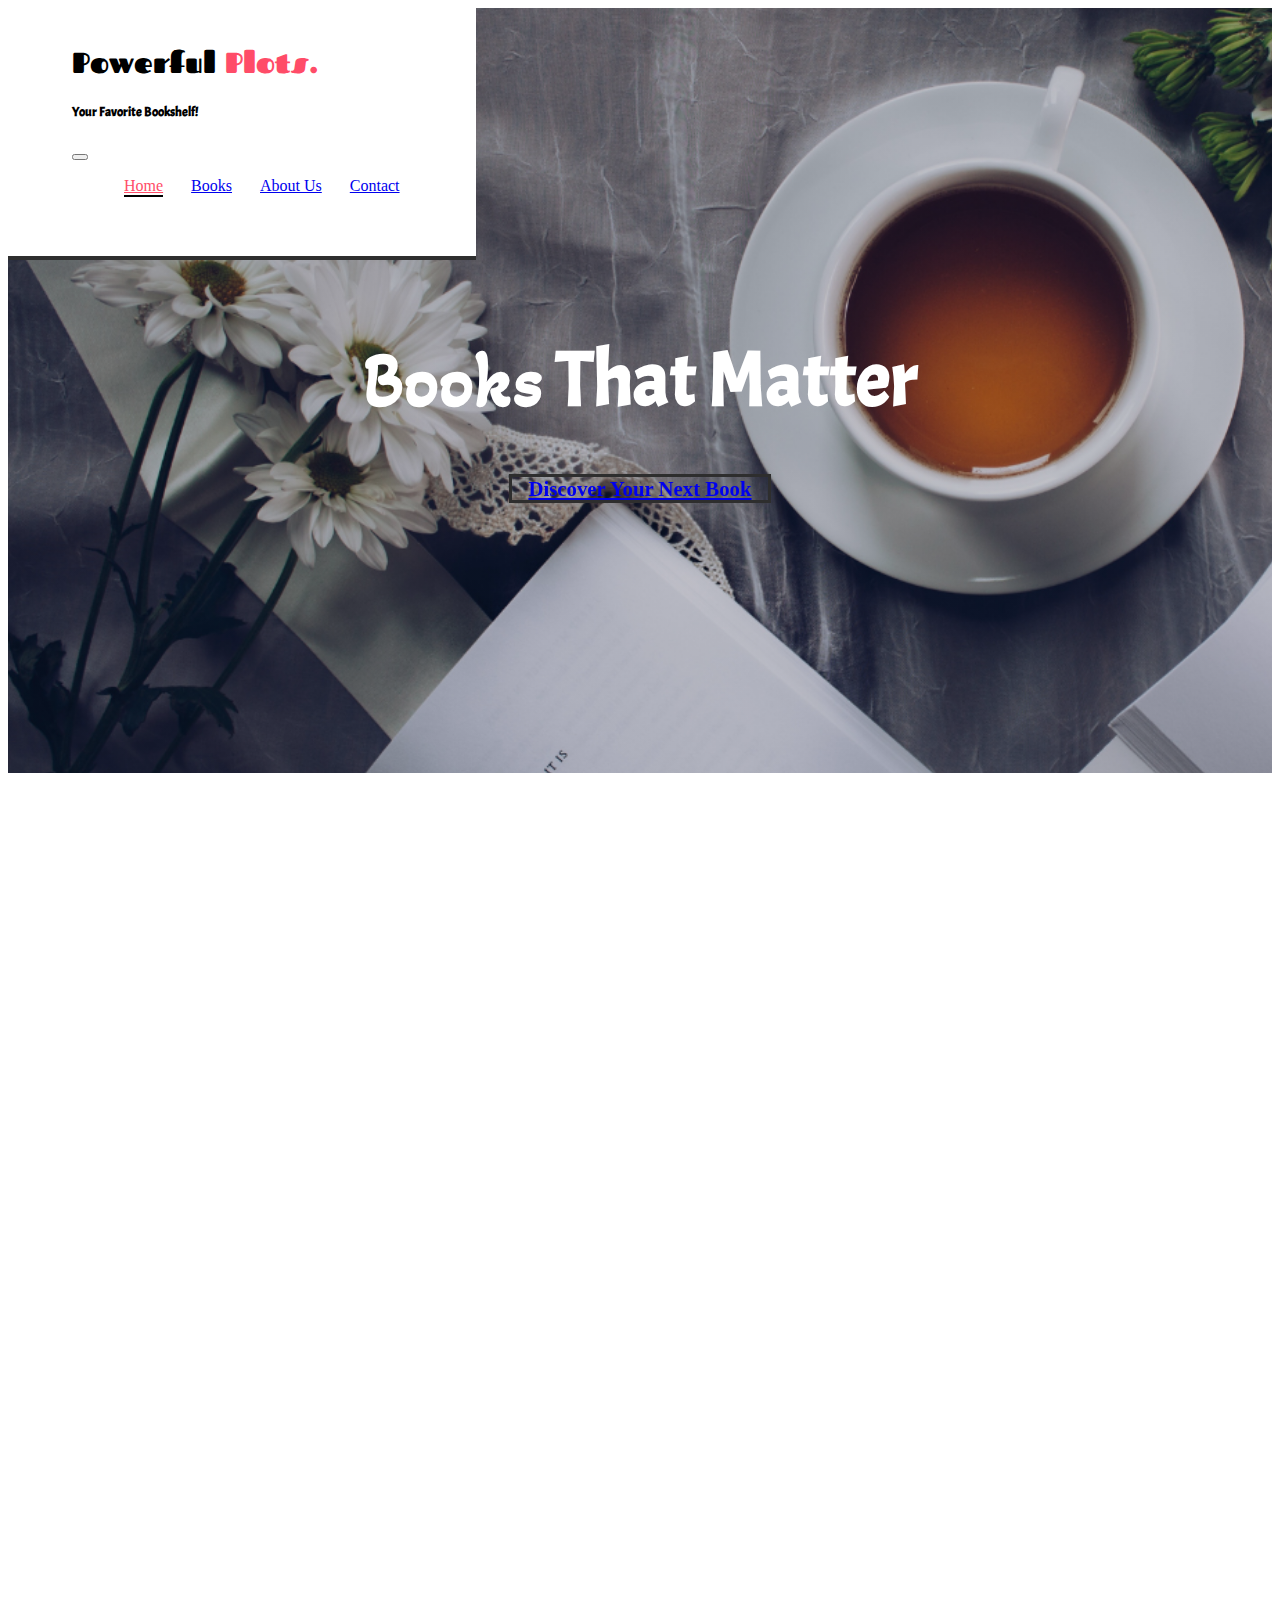
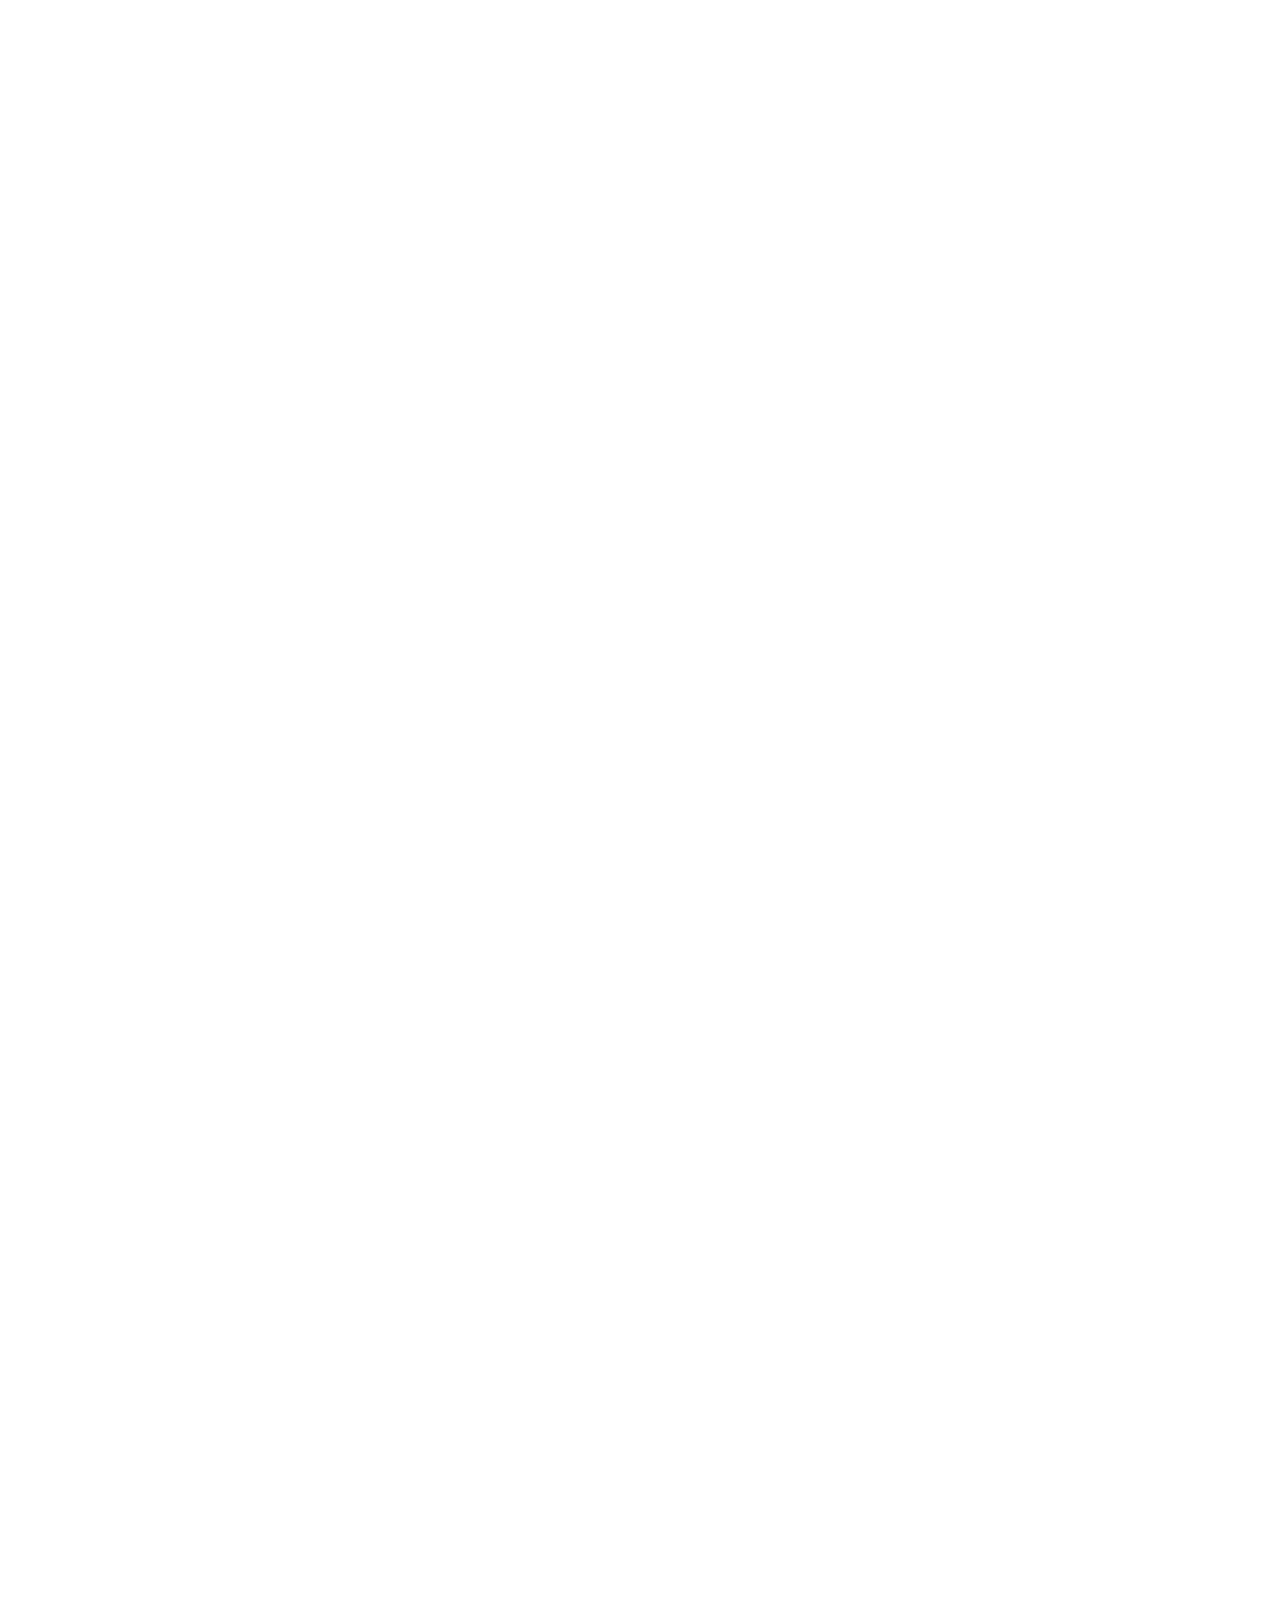
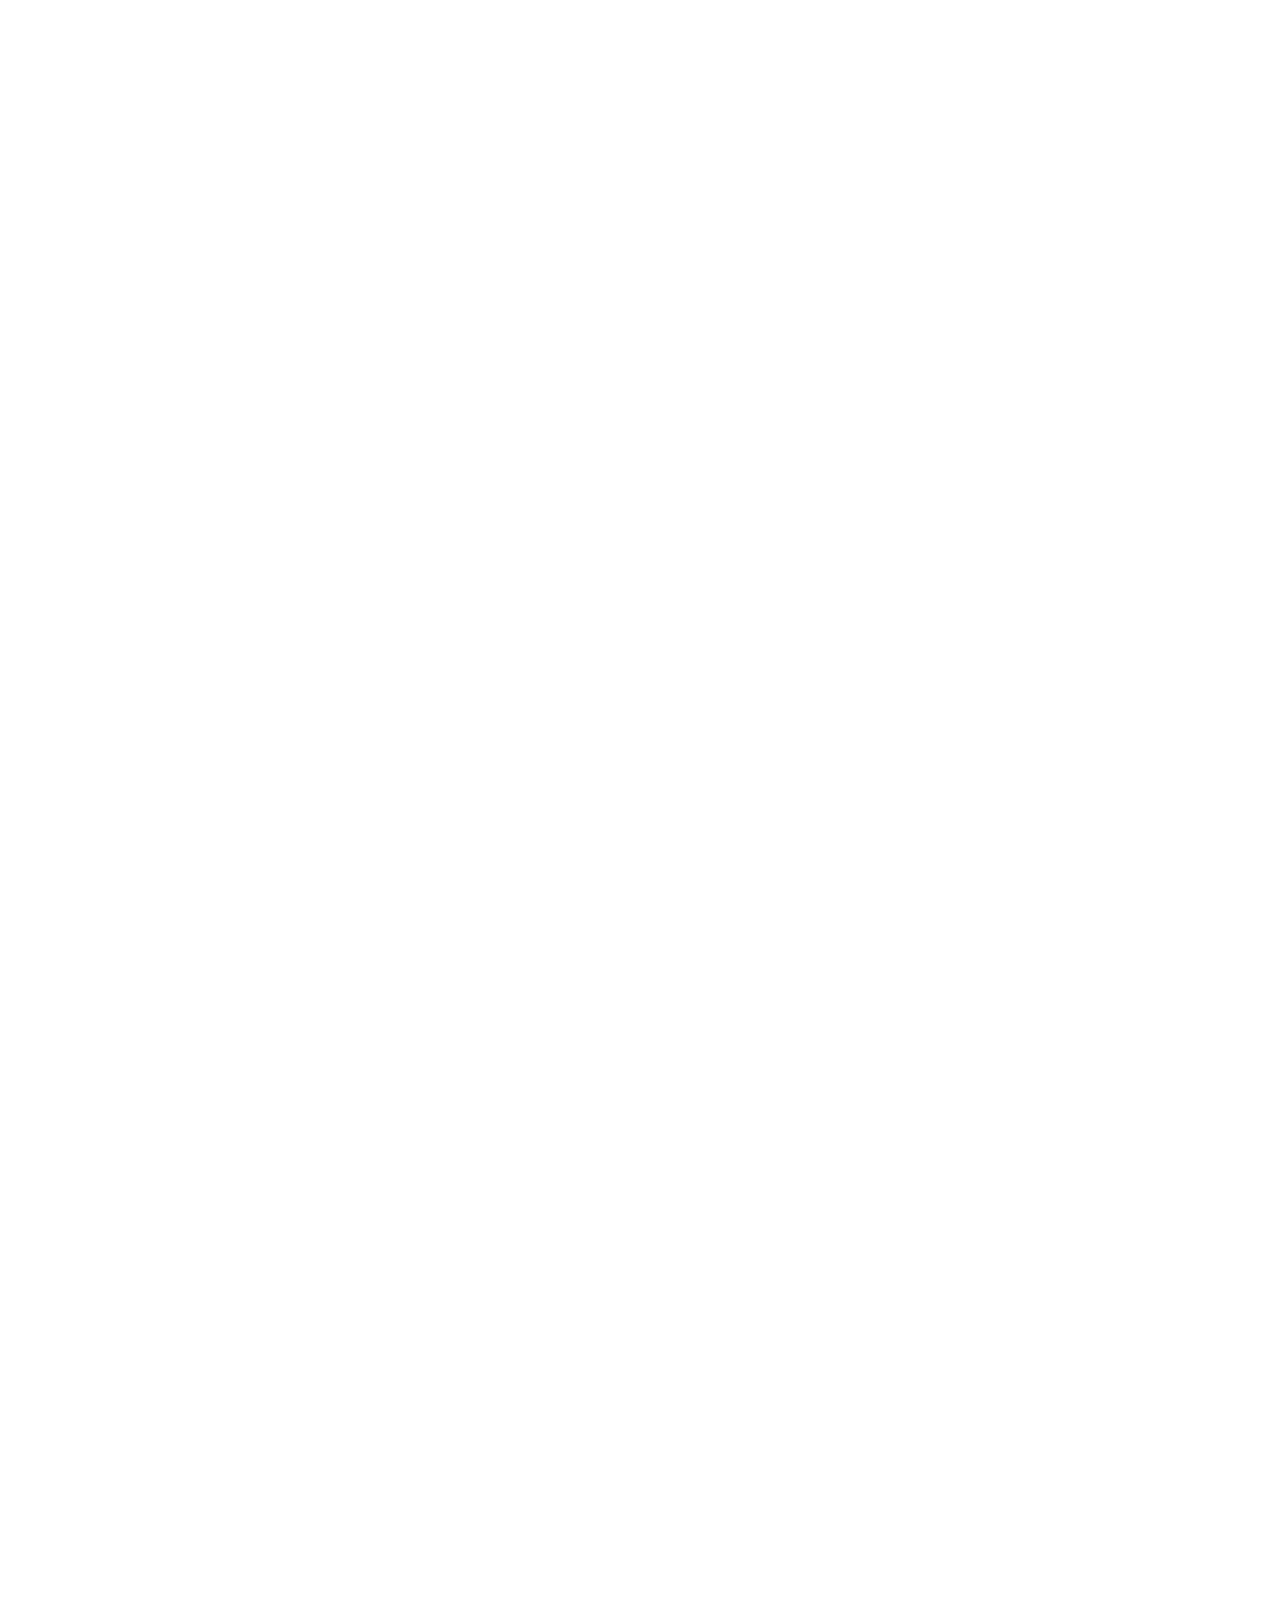
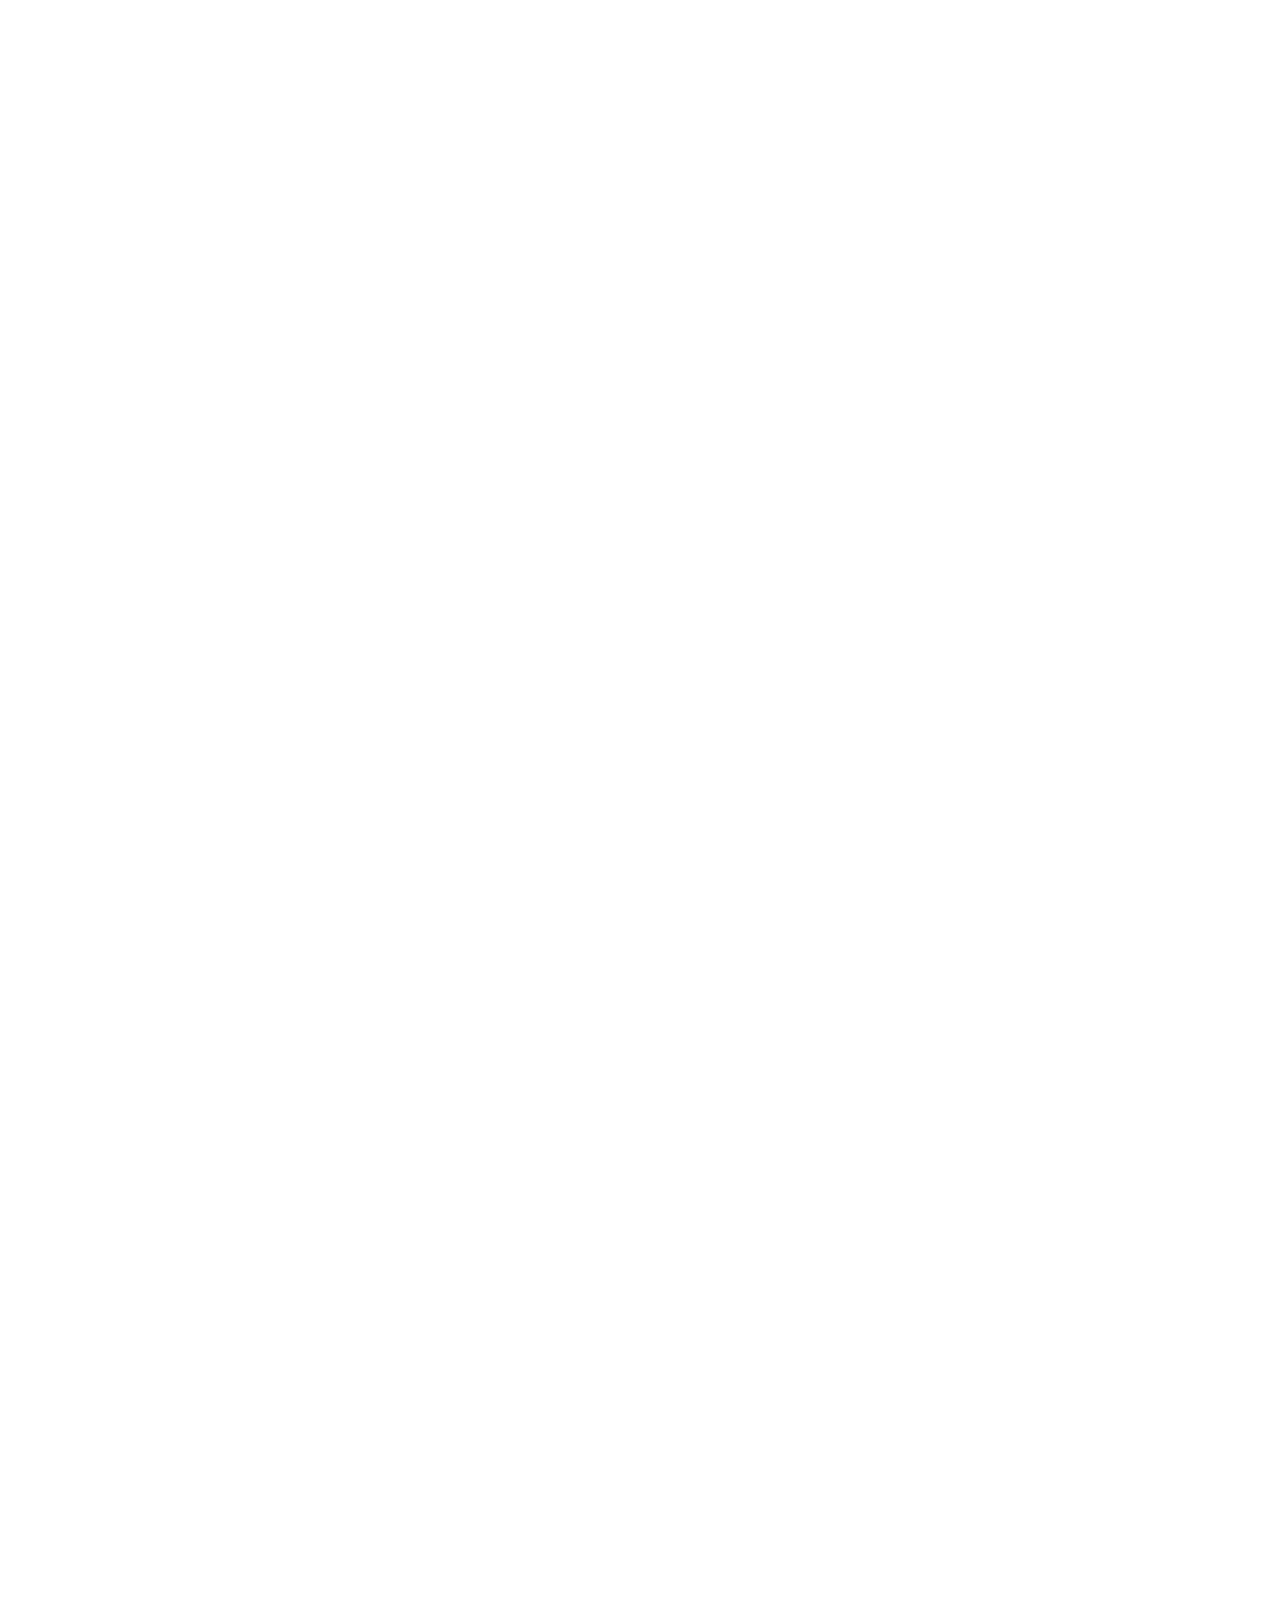
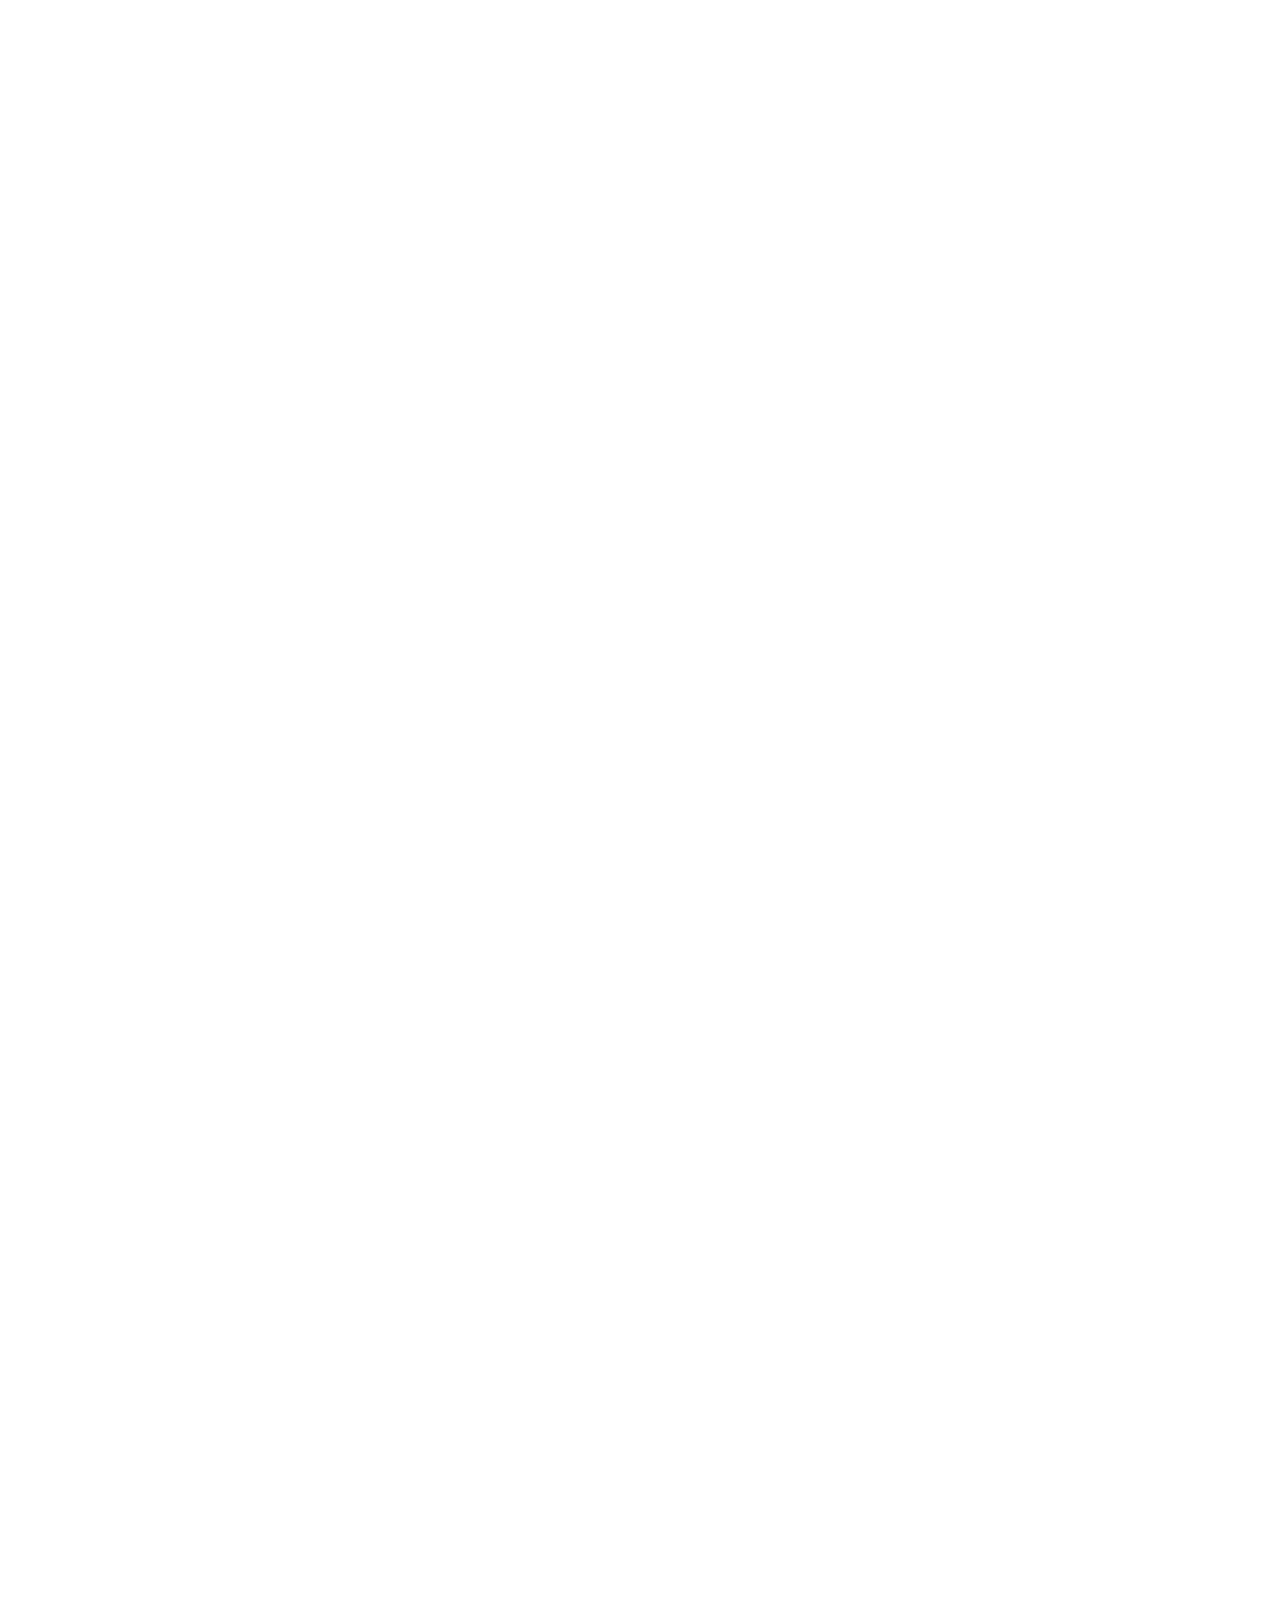
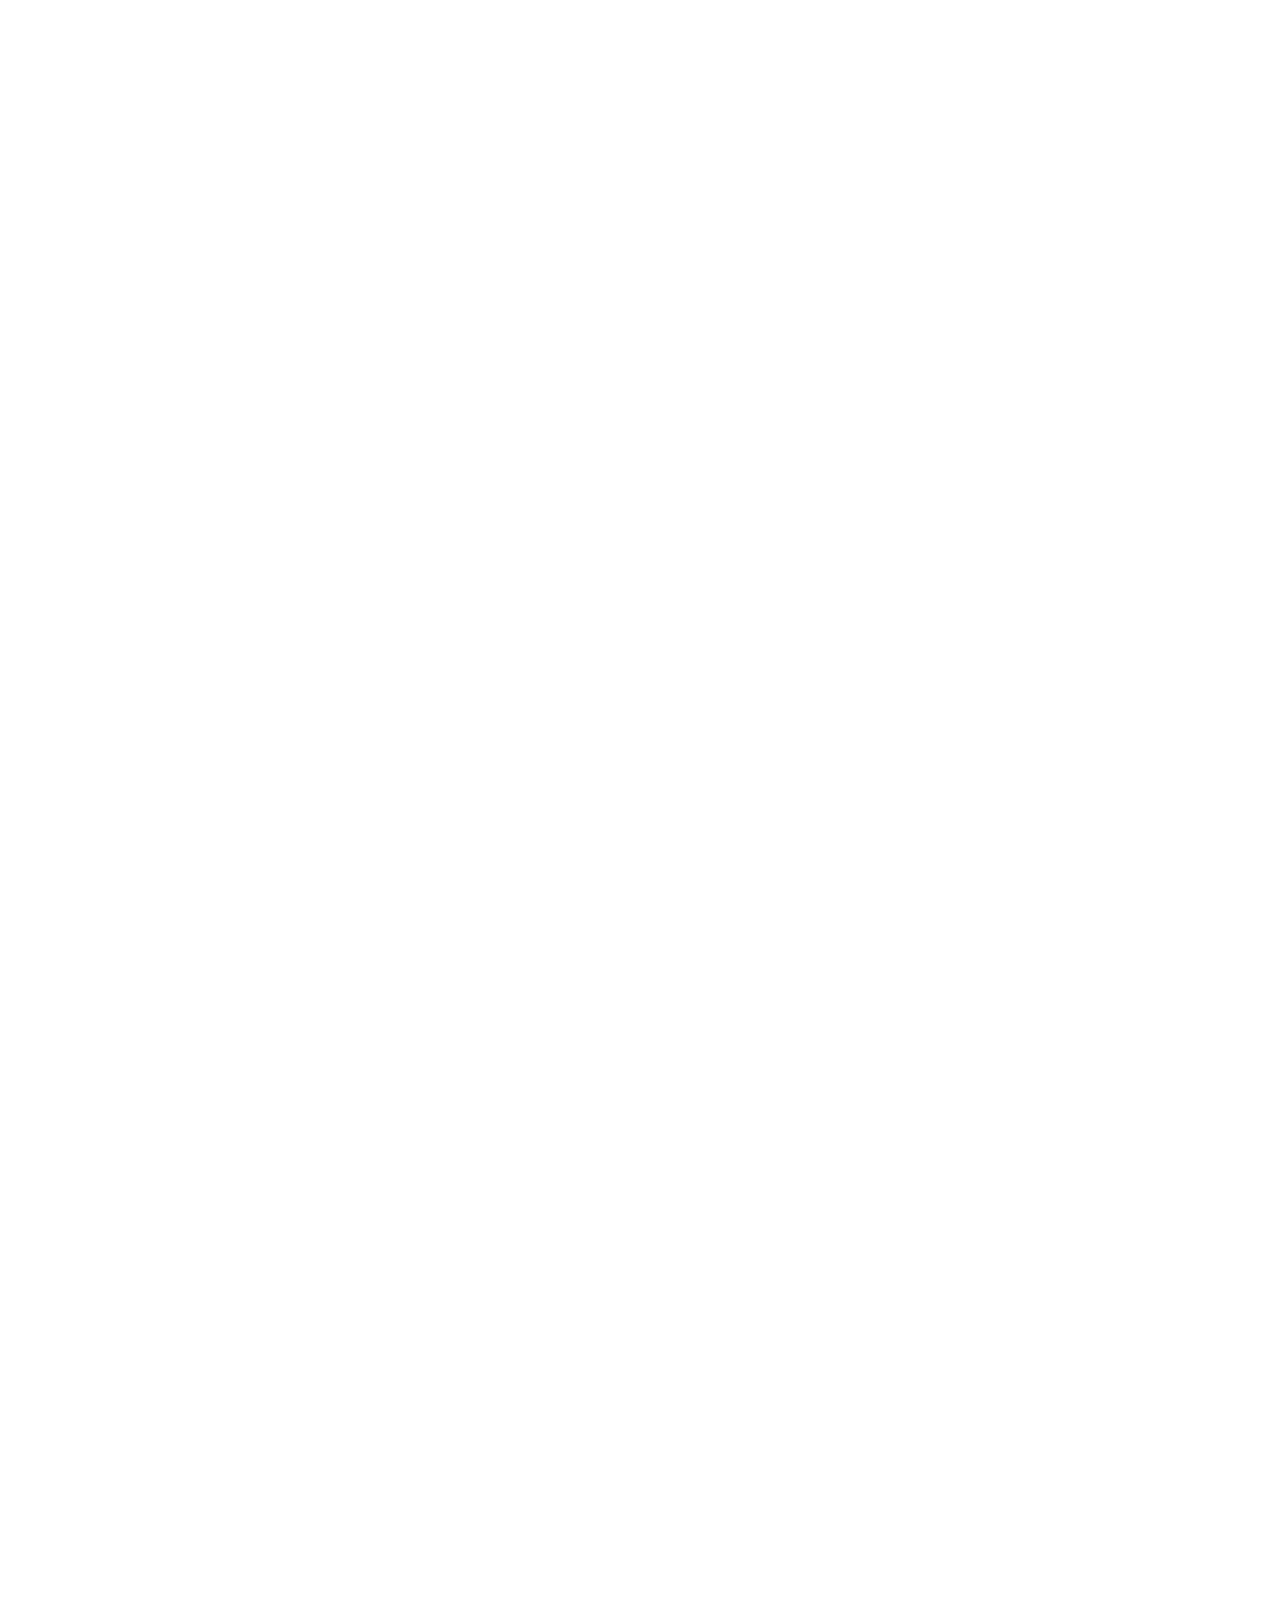
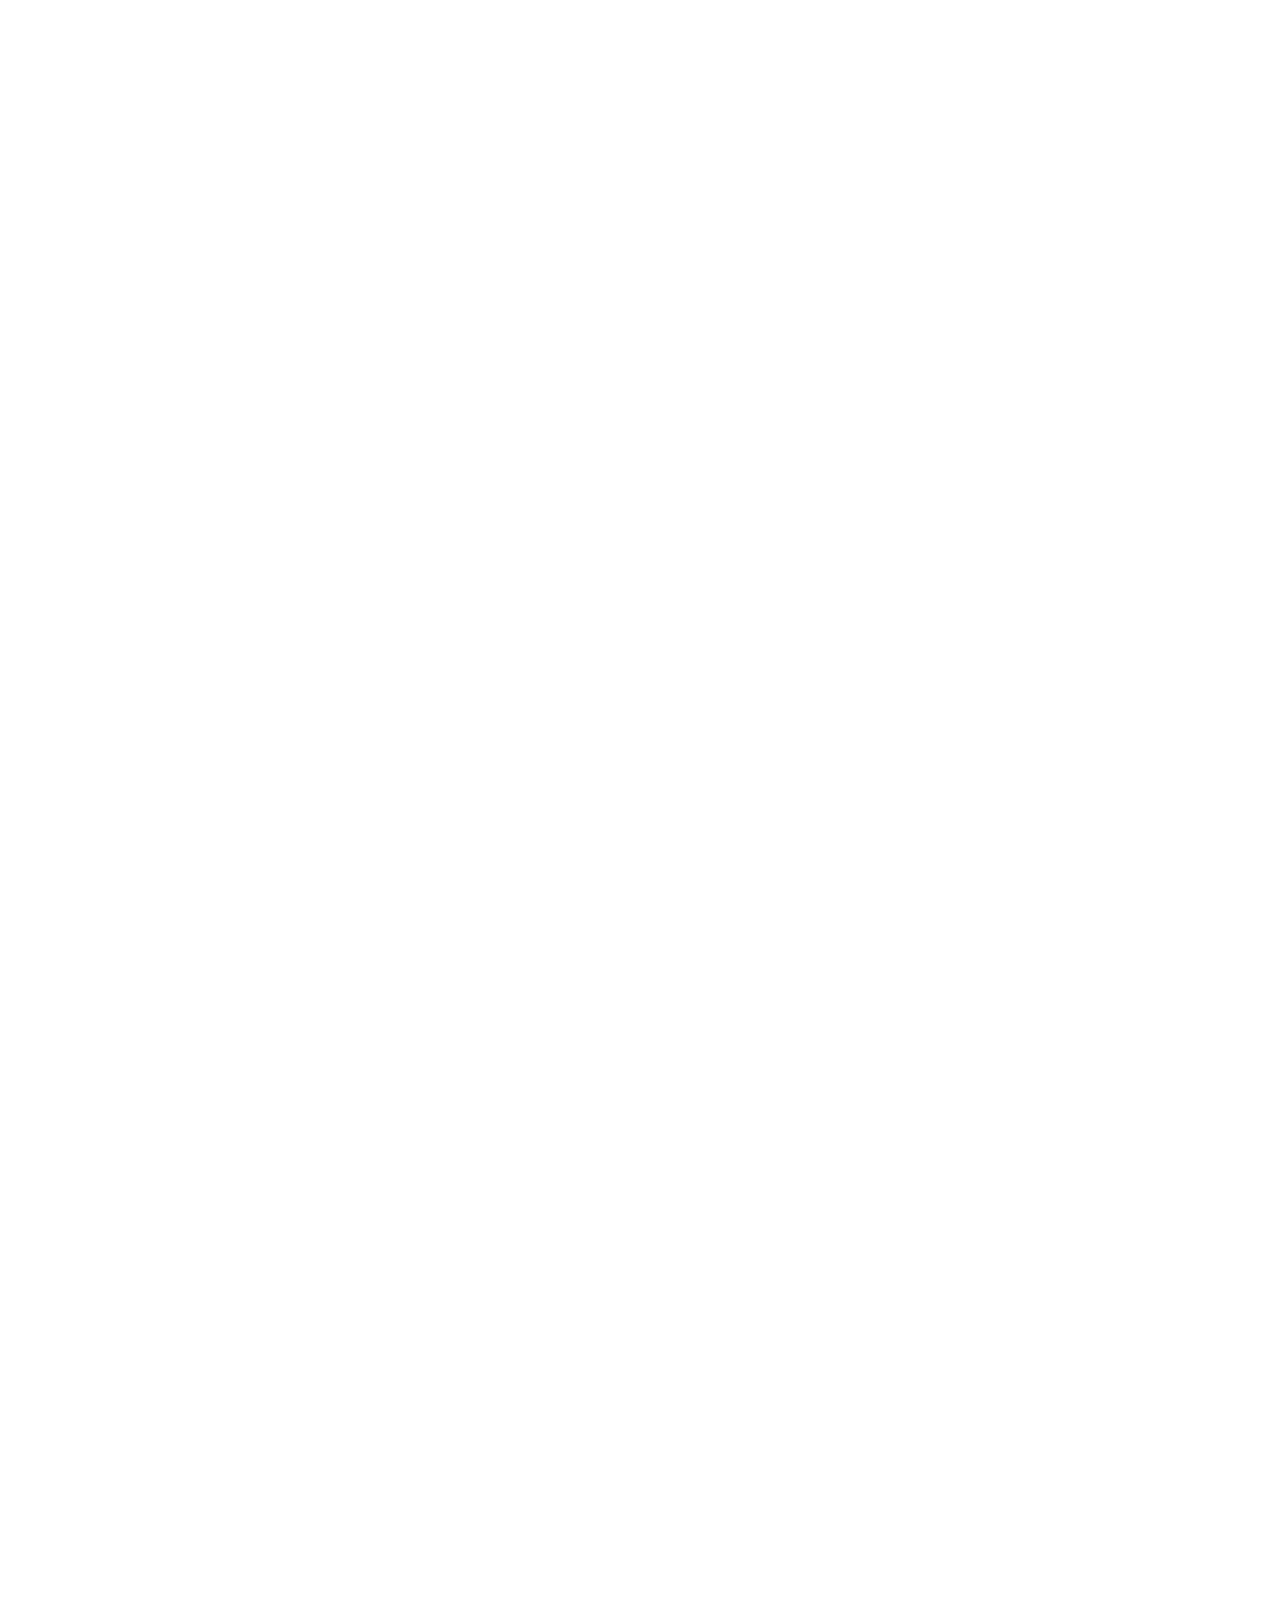
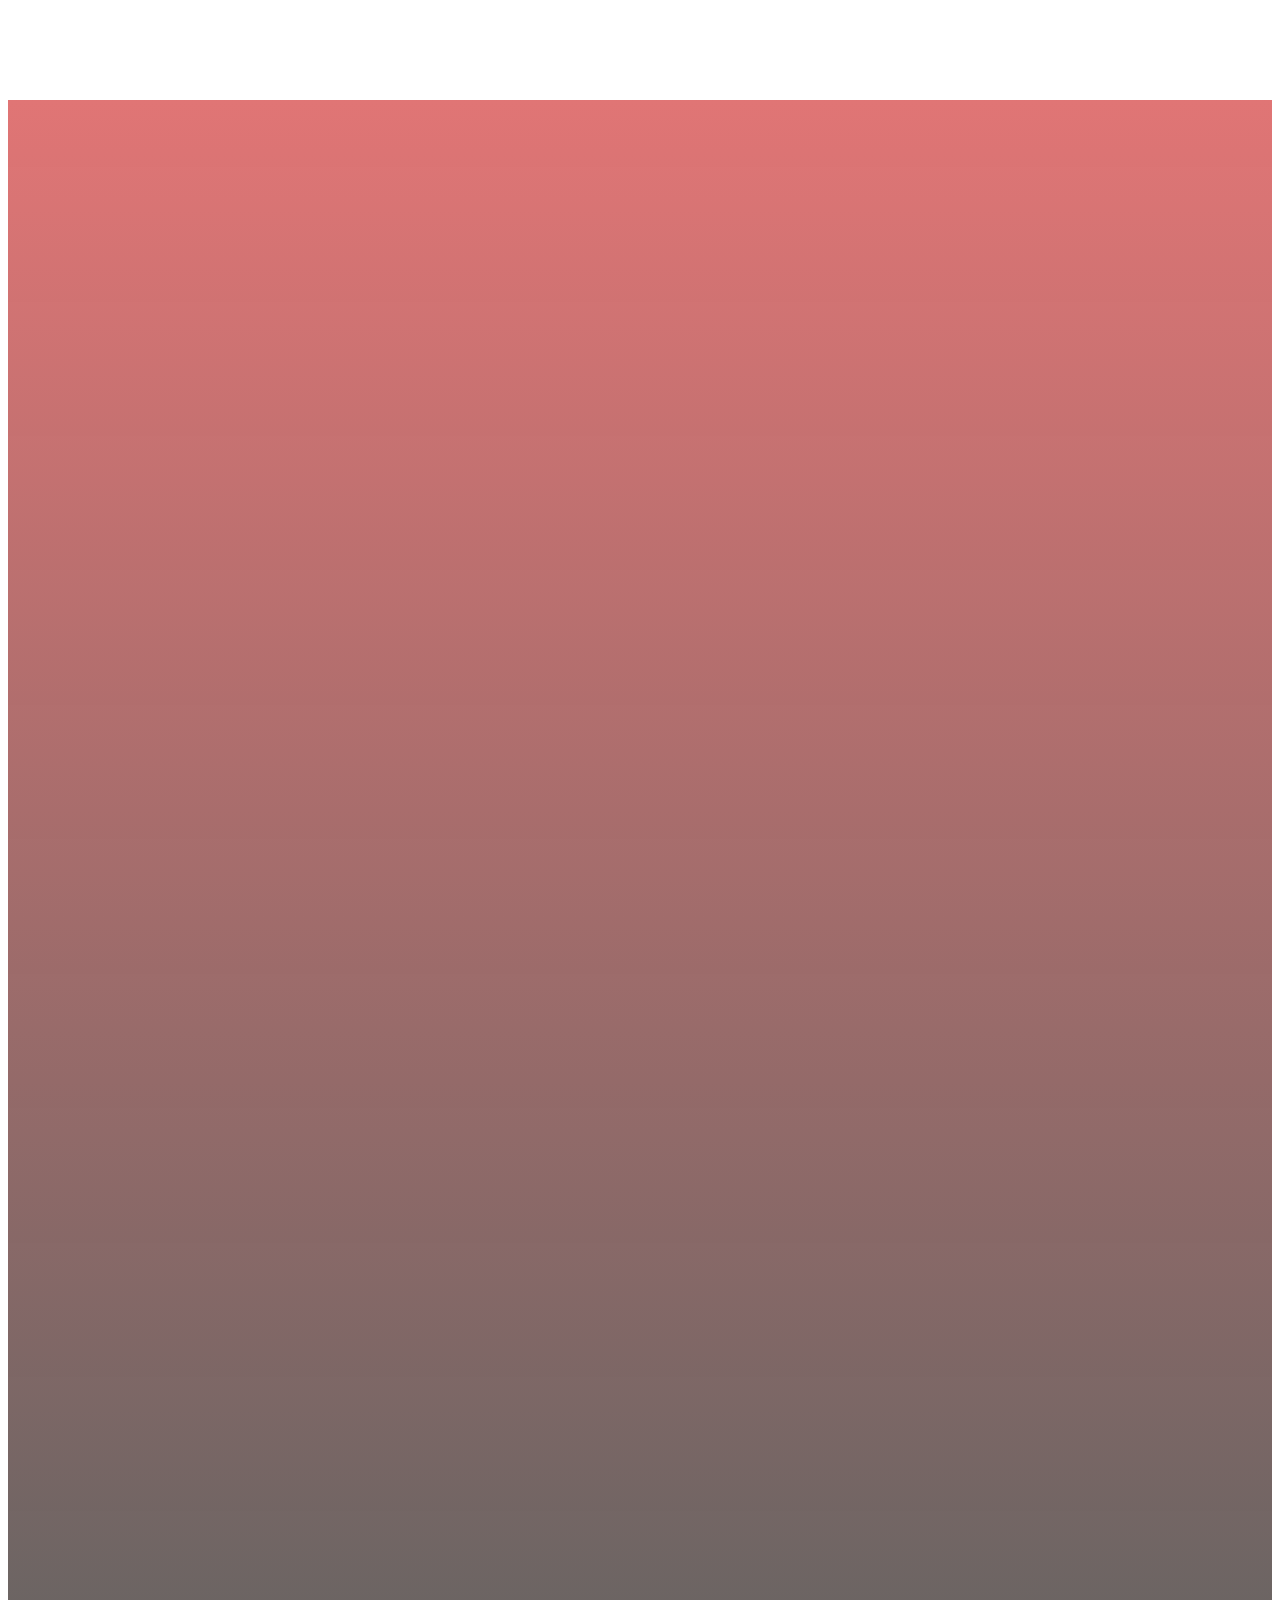
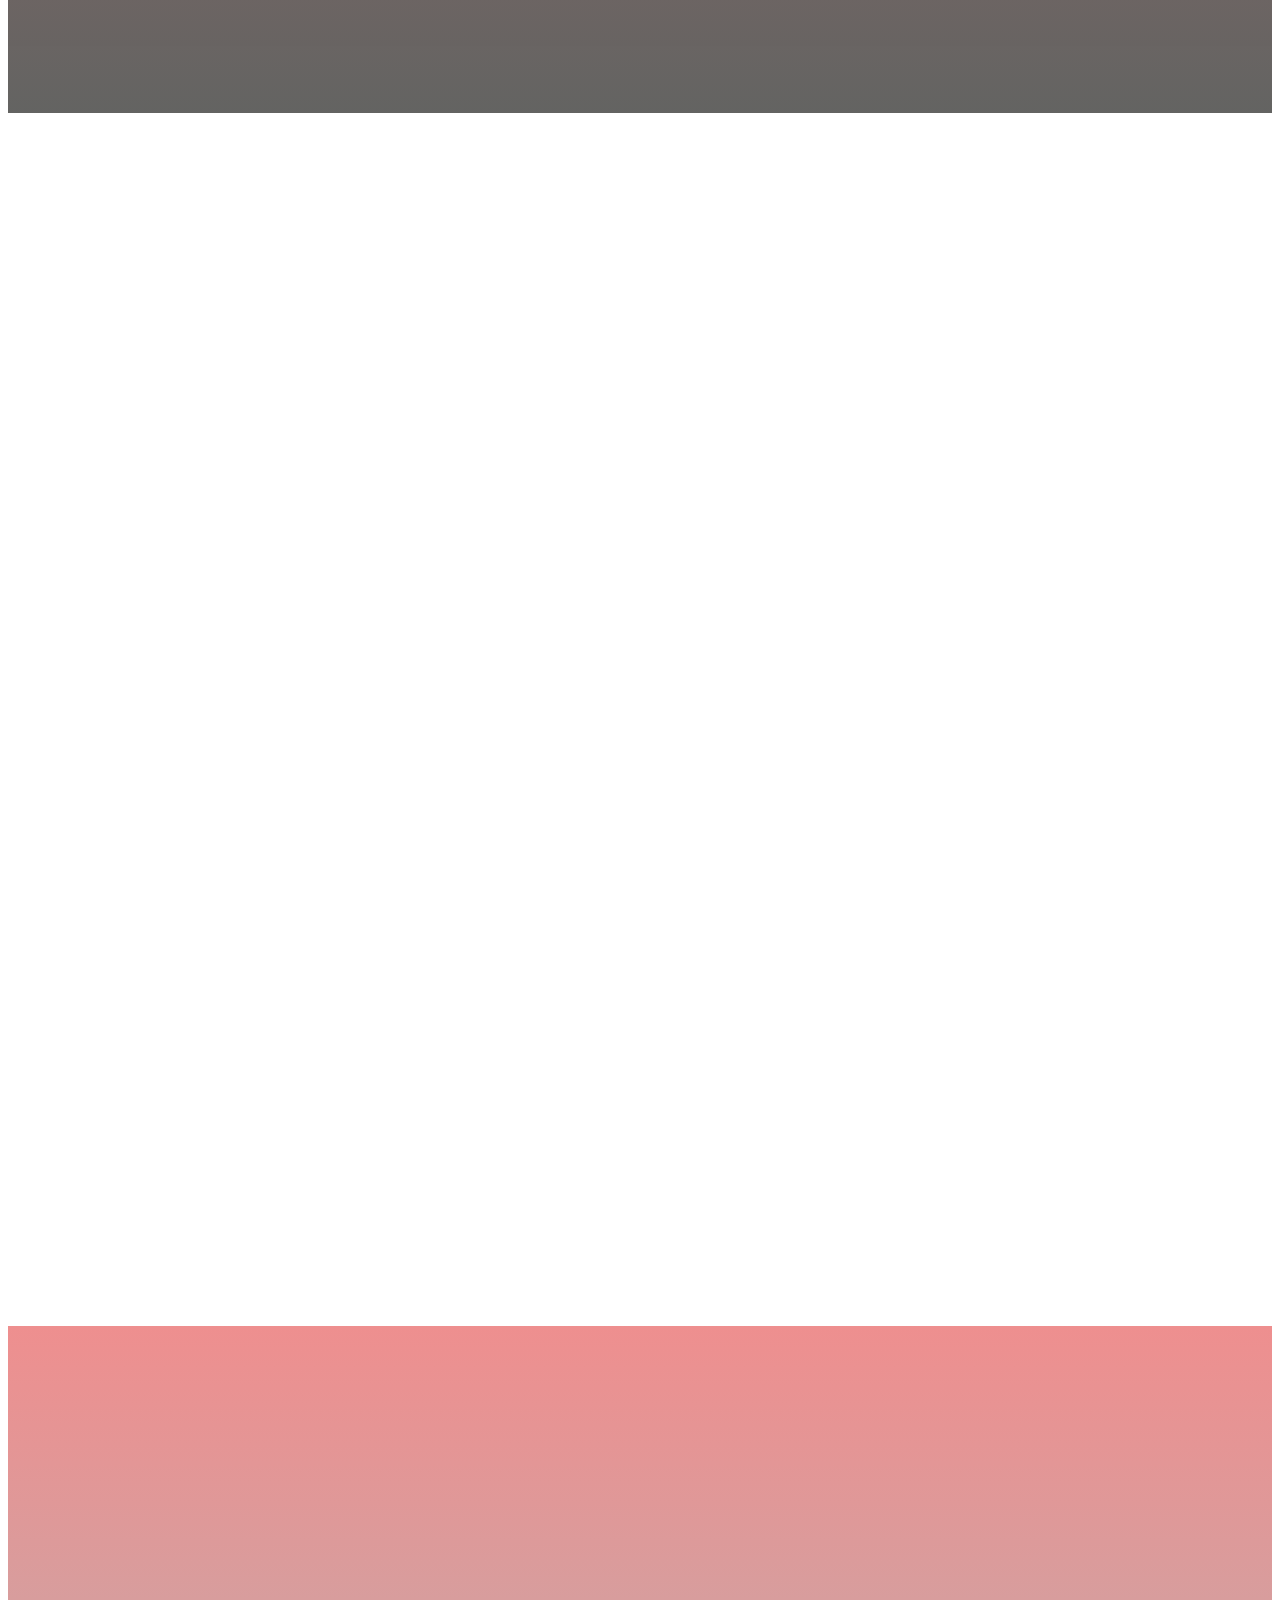
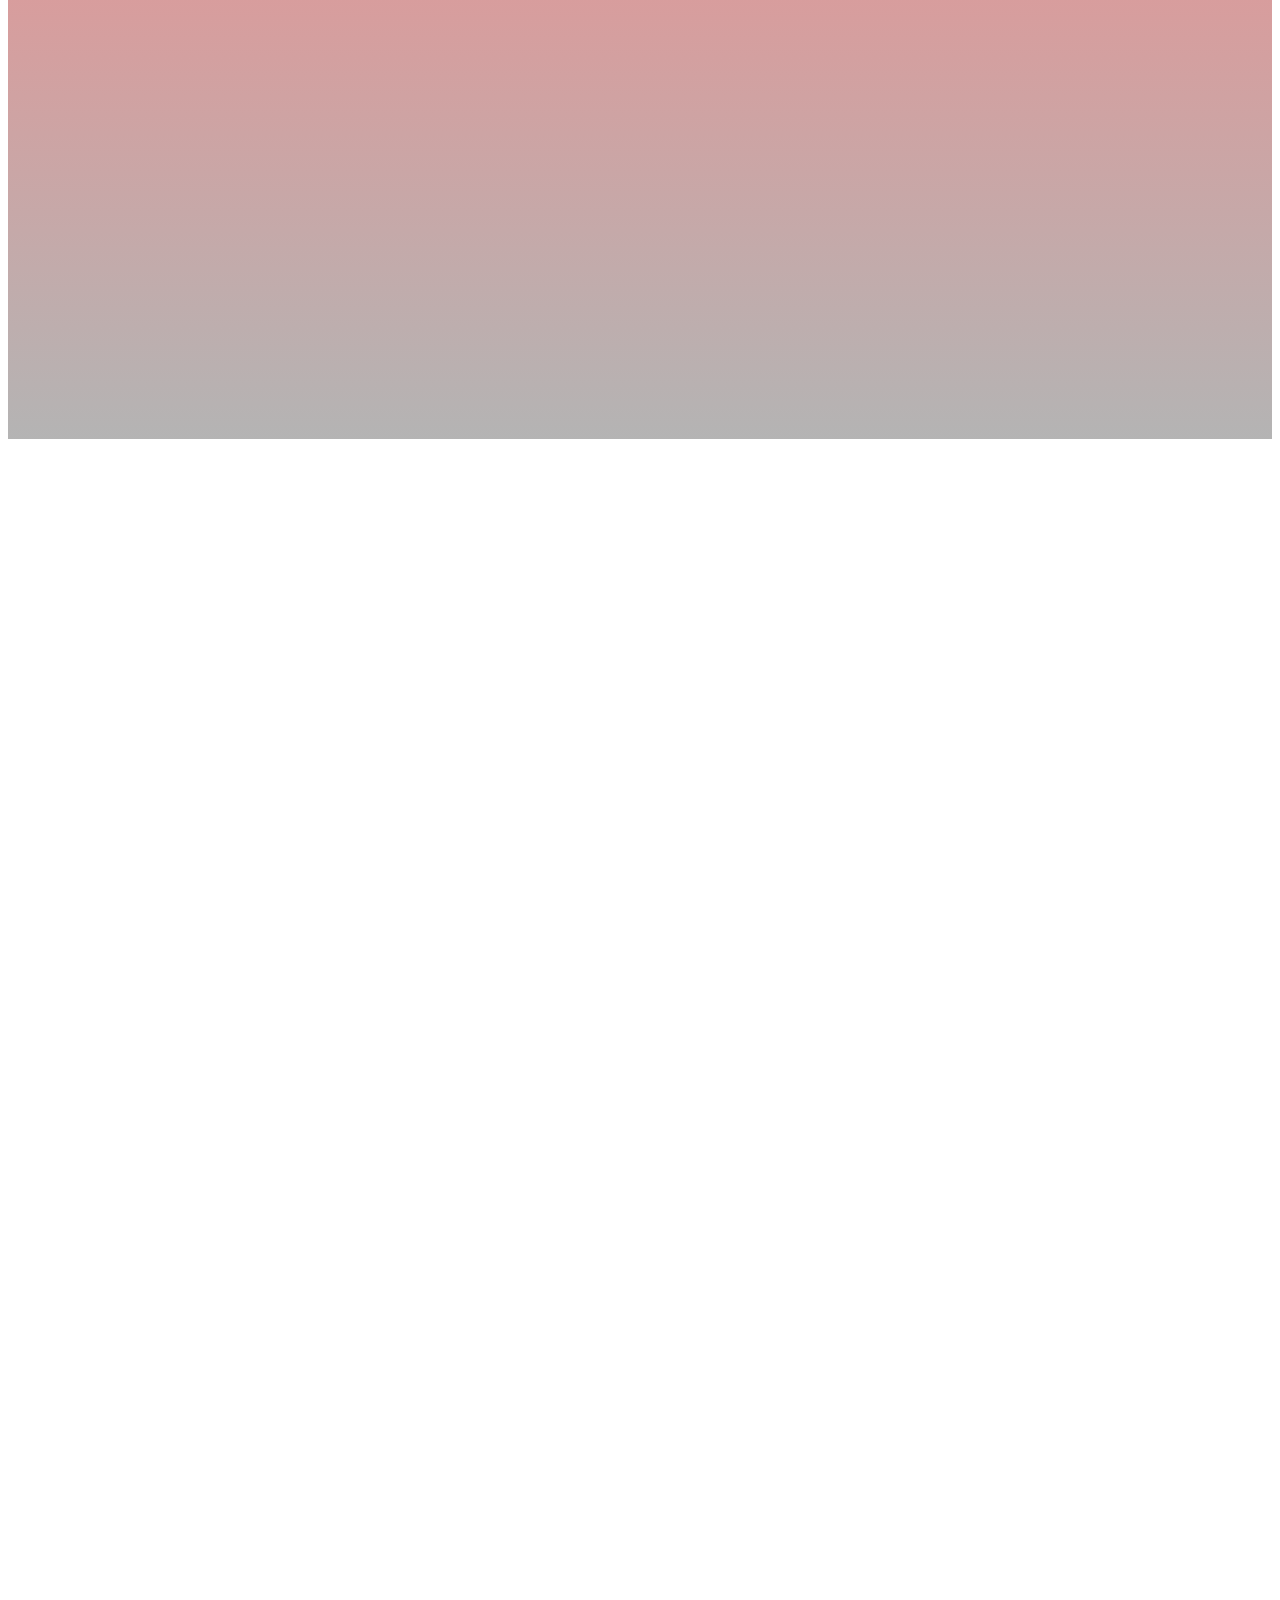
==== commit 58828ca0: "Day 22" ====
--- a/index.html
+++ b/index.html
@@ -26,8 +26,9 @@
     <link href="https://fonts.googleapis.com/css2?family=Acme&family=Akaya+Telivigala&family=Fascinate&display=swap" rel="stylesheet">
     
     <!-- css stylesheet -->
+    <link rel="stylesheet" href="https://unpkg.com/aos@next/dist/aos.css">
     <link rel="stylesheet" href="css/style.css">
-    <link rel="stylesheet" href="https://unpkg.com/aos@next/dist/aos.css" />
+    
 
     <title>Powerful Plots</title>
 </head>
@@ -35,13 +36,17 @@
   
     <!-- navbar -->
 
-      <nav class="navbar navbar-expand-md navbar-dark fixed-top">
-      
-        <a class="navbar-brand logo" href="#">Powerful <span style="color: #ff4c68;">Plots.</span></a>  
-    
+      <nav class="navbar navbar-expand-md navbar-light fixed-top">
+
+        <div>
+        <h1 class="navbar-brand logo" href="#">Powerful <span style="color: #ff4c68;">Plots.</span></h1>  
+        <h5>Your Favorite Bookshelf!</h5>
+      </div>
+
         <button class="navbar-toggler" type="button" data-toggle="collapse" data-target="#collapsibleNavbar">
-          <span class="" role="button" ><i class="fa fa-bars" aria-hidden="true" style="color:#fff"></i></span>
+          <span class="" role="button" ><i class="fa fa-bars" aria-hidden="true" style="color: black;"></i></span>
         </button>
+
       
         <div class="collapse navbar-collapse" id="collapsibleNavbar">
           <ul class="navbar-nav ml-auto">
@@ -70,12 +75,9 @@
       <!-- container 1 -->
 
     <section id="cont1">
-        <div class="center"> 
-          <div data-aos="fade-down-right" data-aos-delay="50" data-aos-duration="1000" data-aos-easing="ease-in-out">
+        <div class="center" data-aos="zoom-in" data-aos-delay="25" data-aos-duration="1000" data-aos-easing="ease-in-out"> 
             <h1 class="main-heading"><span>Books</span> That Matter</h1>
             <a class="btn btn-dark but" href="#">Discover Your Next Book</a>
-          </div>
-            
            
         </div> 
       </section>
--- a/css/style.css
+++ b/css/style.css
@@ -2,20 +2,32 @@
 /* navbar */
 
 
-.navbar{
+.navbar
+{
     position: fixed;
-    background-color: rgb(15, 14, 14);
+      padding: 1rem 4rem 1rem;
+      background-color: #fff;
+      border-bottom: 4px solid #2e2e2e;
     
 } 
 
-.navbar .navbar-dark .navbar-toggler{
+.navbar .navbar-dark .navbar-toggler
+{
     border: none;
 }
 
 
-.navbar .navbar-brand {color: #fff;}
-
-.navbar .navbar-nav .nav-item {padding: 0 12px;}
+.navbar .navbar-brand 
+{
+    color: #000;
+    font-size: 1.8rem;
+    margin-bottom: 0;
+}
+
+.navbar .navbar-nav .nav-item 
+{
+    padding: 0 12px;
+}
 
 
 
@@ -24,7 +36,8 @@
     color: #ff4c68;
 }
 
-@media only screen and (min-width: 768px){
+@media only screen and (min-width: 768px)
+{
     .navbar .navbar-nav li {
         display: inline-block;
     }
@@ -32,7 +45,7 @@
         display: inline-block;
     }
     .navbar .navbar-nav .nav-item>.nav-link:hover {
-        color: #fff;
+        color: #000;
         transition: 0.35s;
     }
     .navbar .navbar-nav .nav-link::after {
@@ -40,7 +53,7 @@
         display: block;
         width: 0;
         height: 2px;
-        background: #fff;
+        background: #000;
         transition:all 0.35s ease;
     }
     .navbar .navbar-nav .active>.nav-link::after{
@@ -48,7 +61,7 @@
         display: block;
         width: 100%;
         height: 2px;
-        background: #fff;
+        background: #000;
     } 
     .navbar .navbar-nav .nav-link:hover::after{
         width: 100%;
@@ -56,12 +69,41 @@
     }
 }
 
+@media only screen and (max-width: 768px)
+{
+    .navbar .navbar-nav .nav-item 
+    {
+        padding: 0 6px;
+    }
+}
+
+@media only screen and (max-width: 575px)
+{
+    
+    .navbar
+    {
+        position: fixed;
+        padding: 1rem 2rem 1rem;
+        background-color: #fff;
+        border-bottom: 4px solid #2e2e2e;
+        
+    } 
+
+    .navbar .navbar-brand 
+    {
+        color: #000;
+        font-size: 1.2rem;
+        margin-bottom: 0;
+    }
+
+}
+
 
 .social
 {
     font-size: 1.5rem;
     margin: 1rem;
-    color: white;
+    color: black;
 }
 
 .social:hover
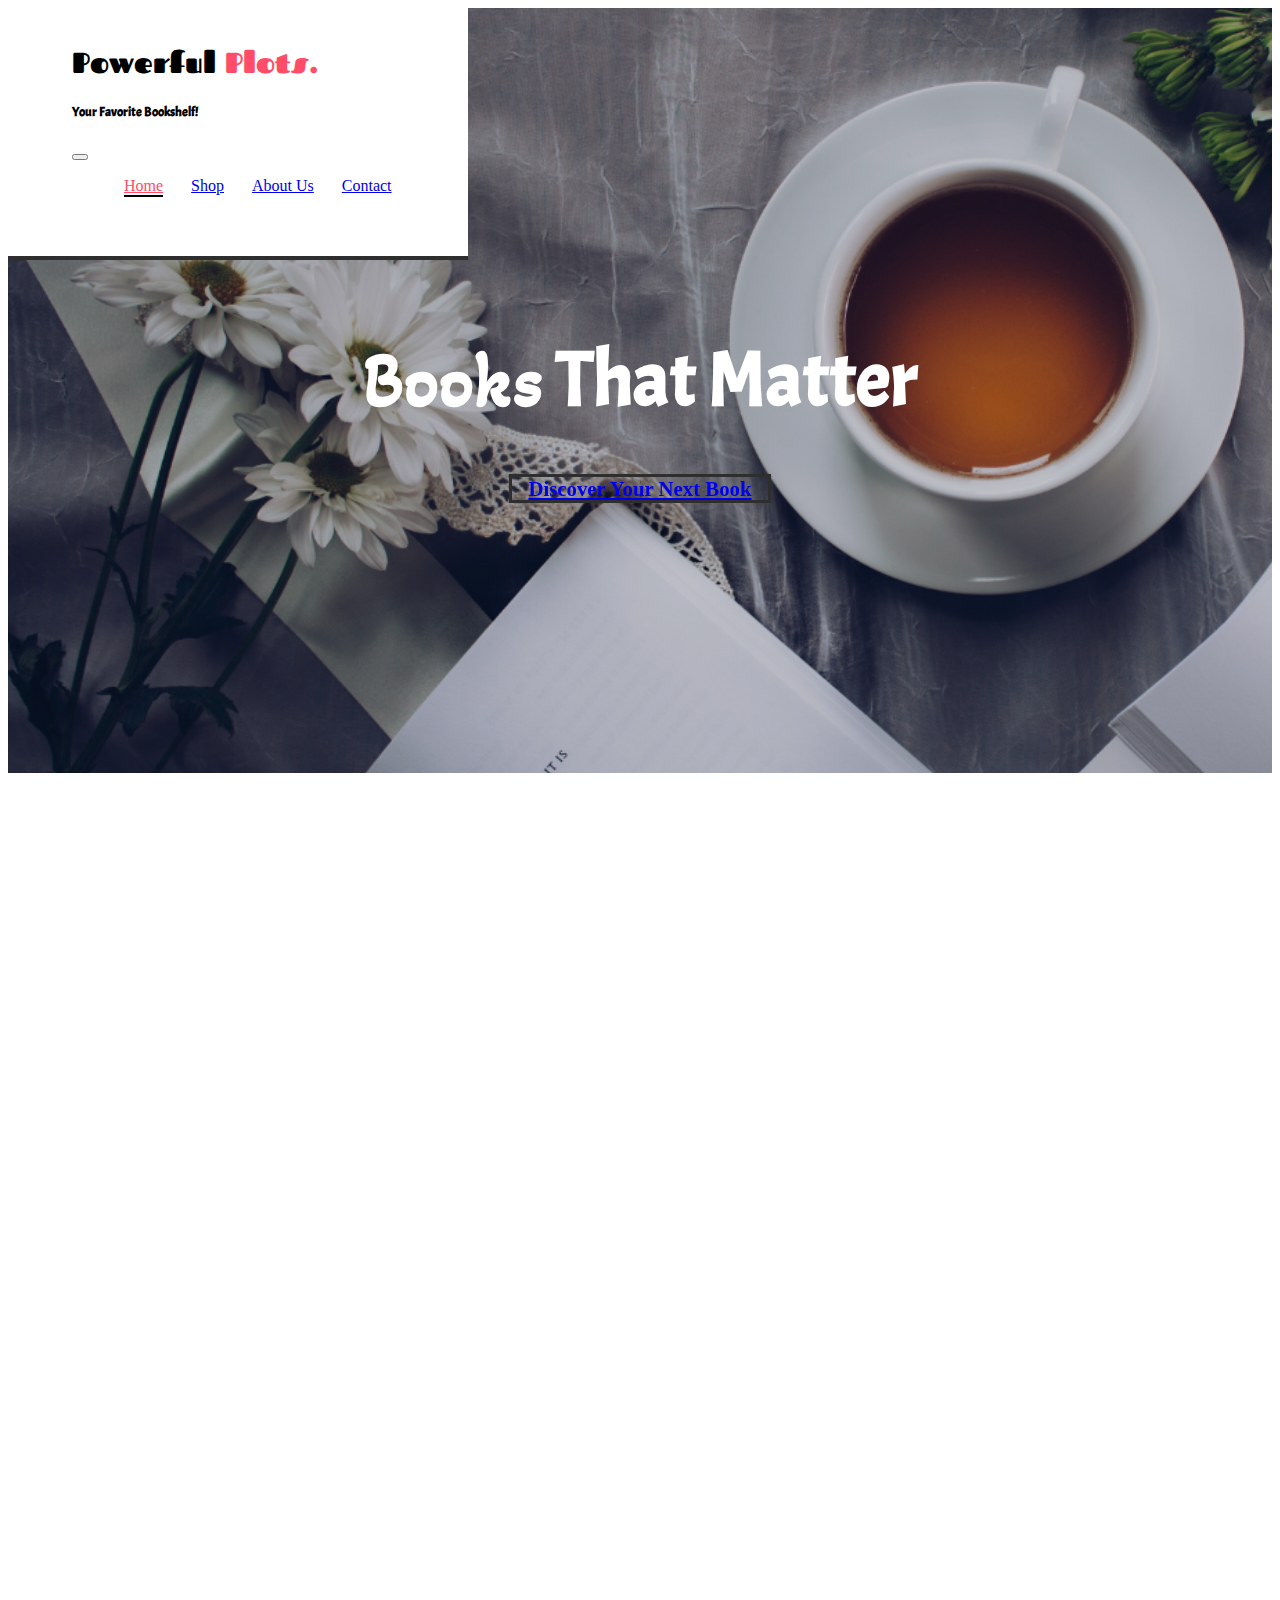
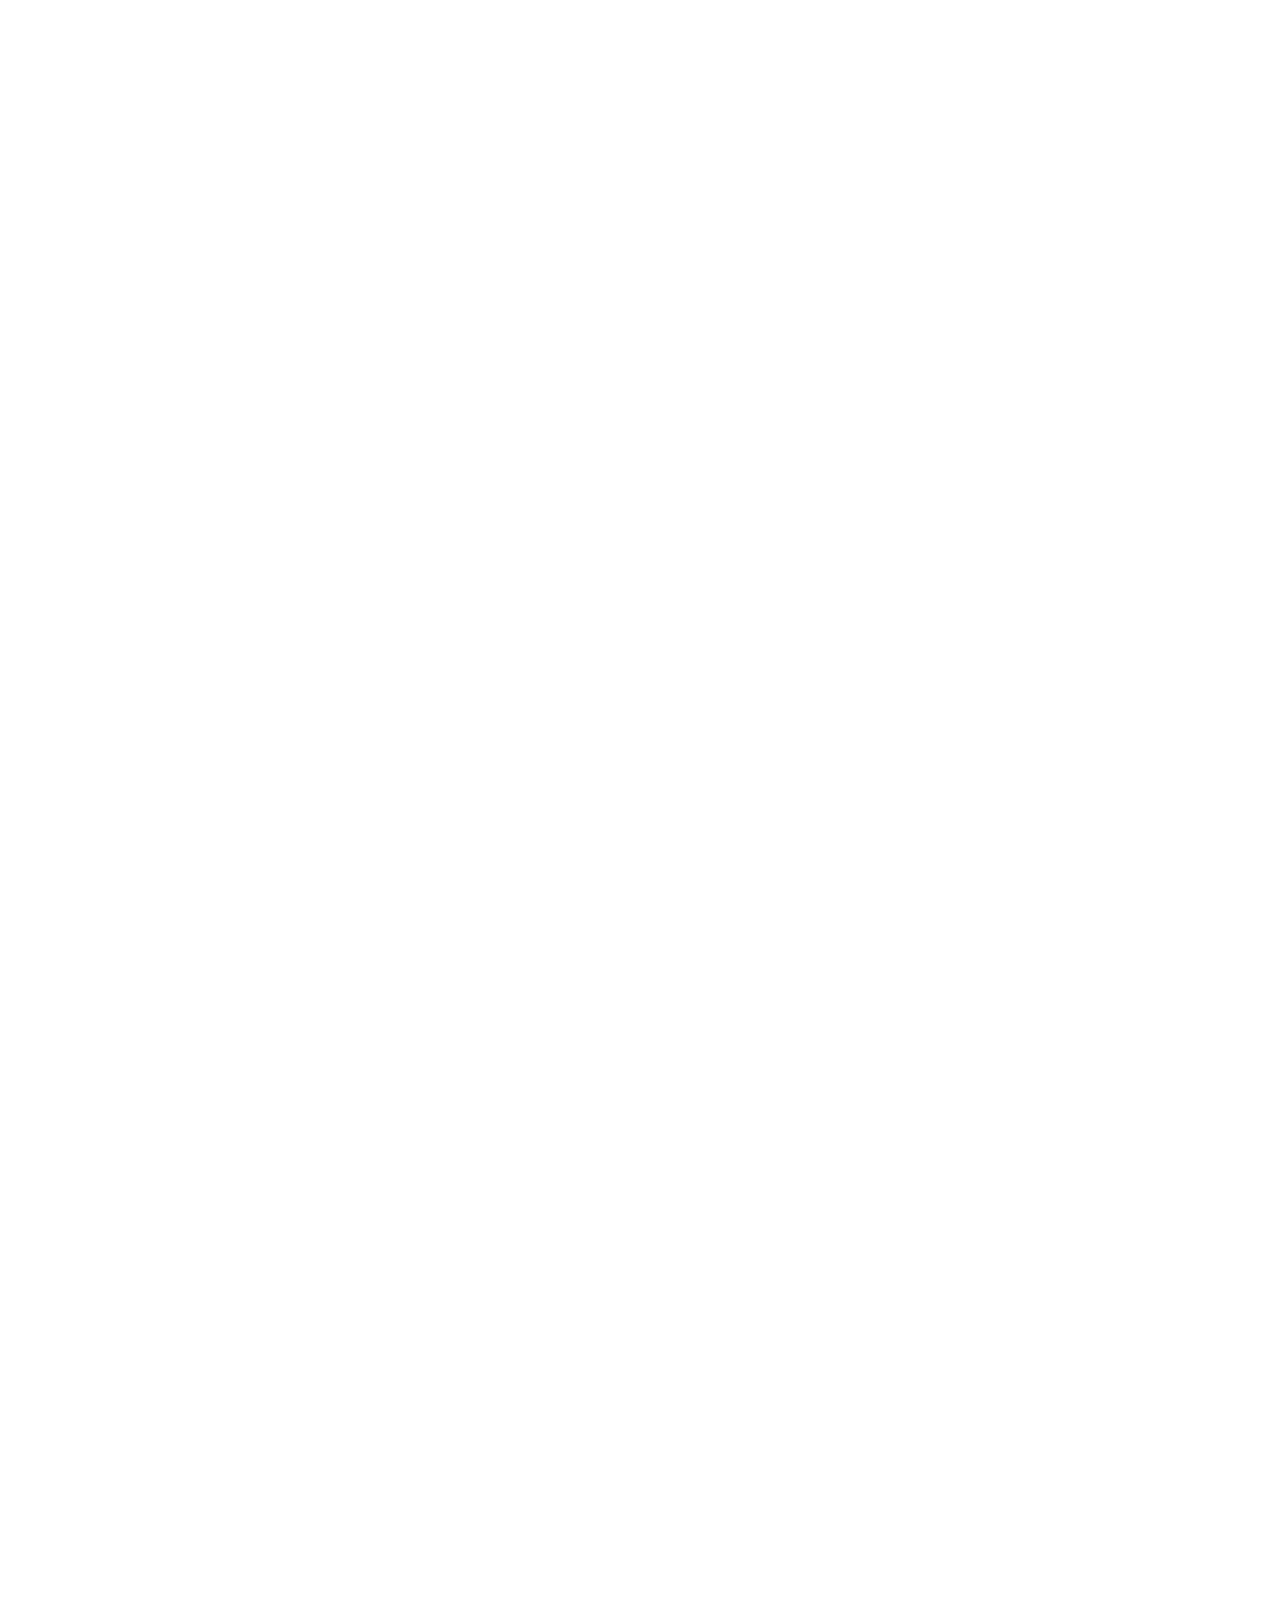
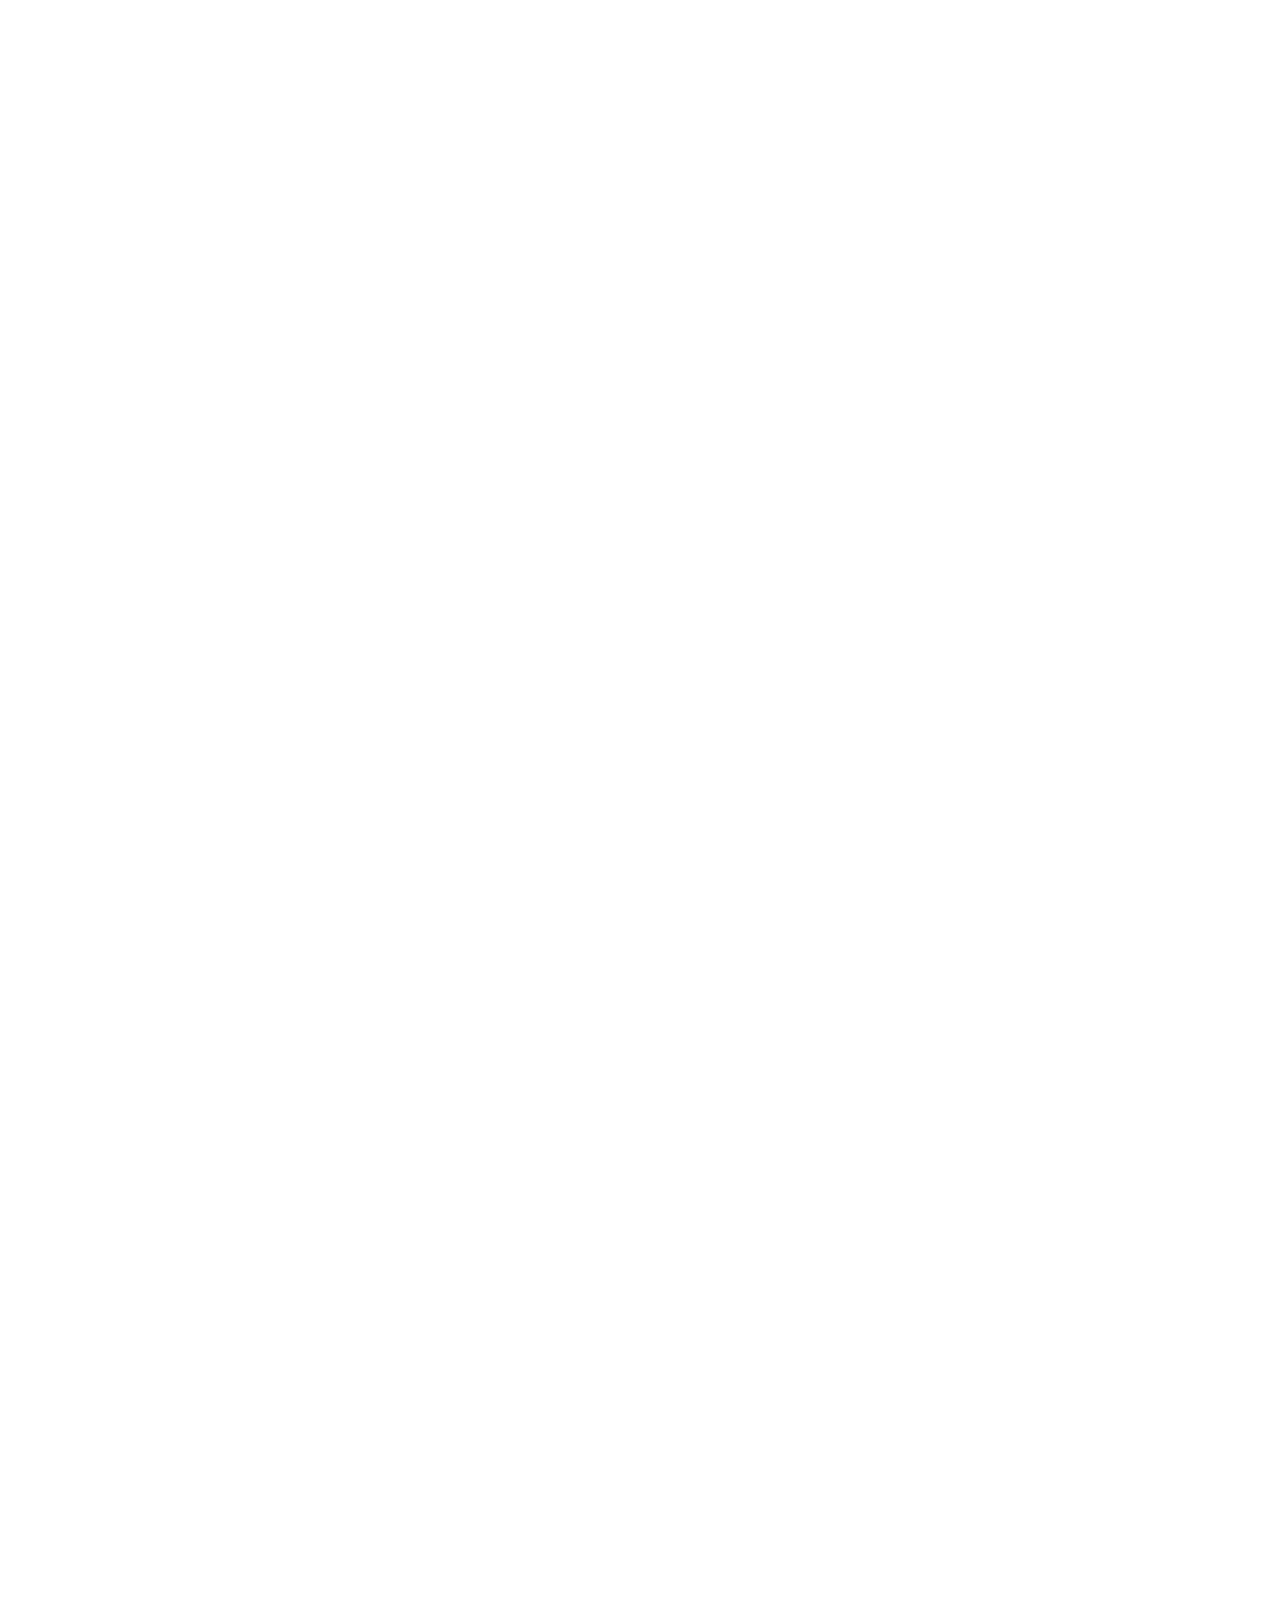
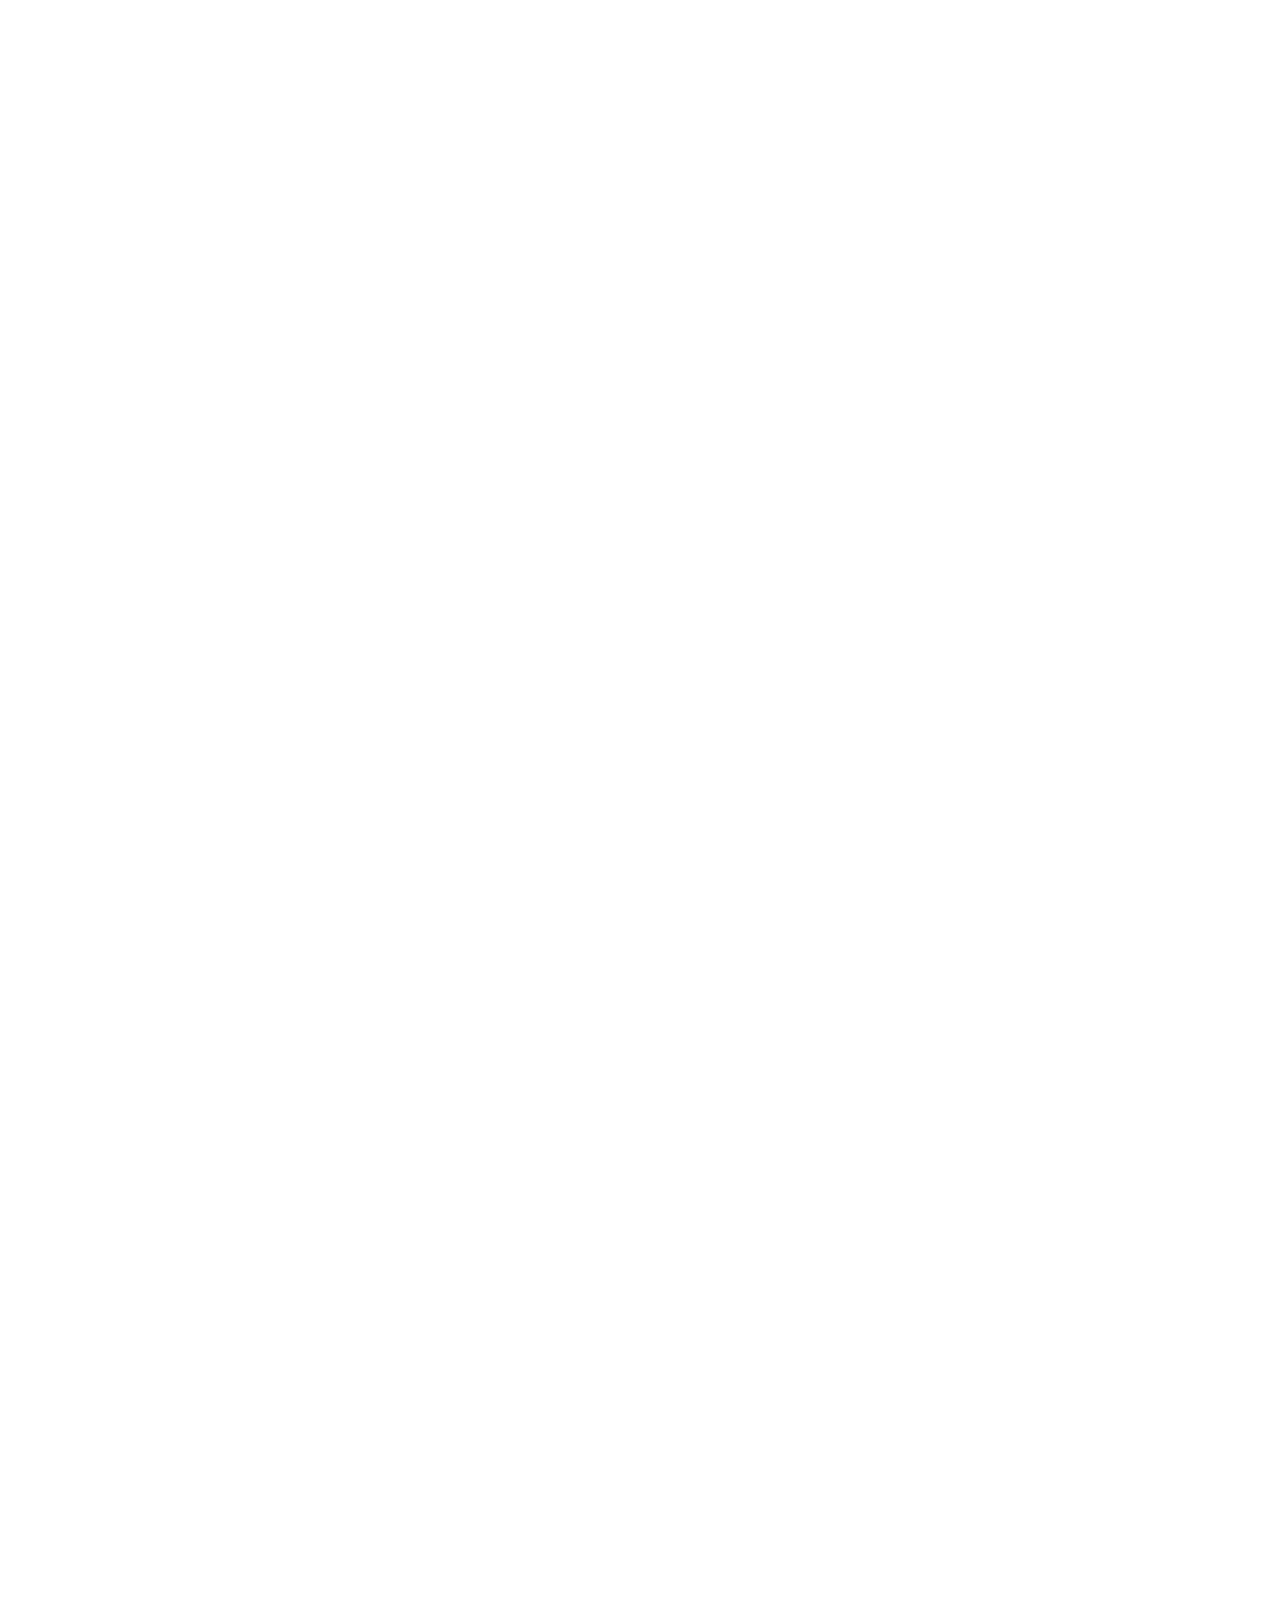
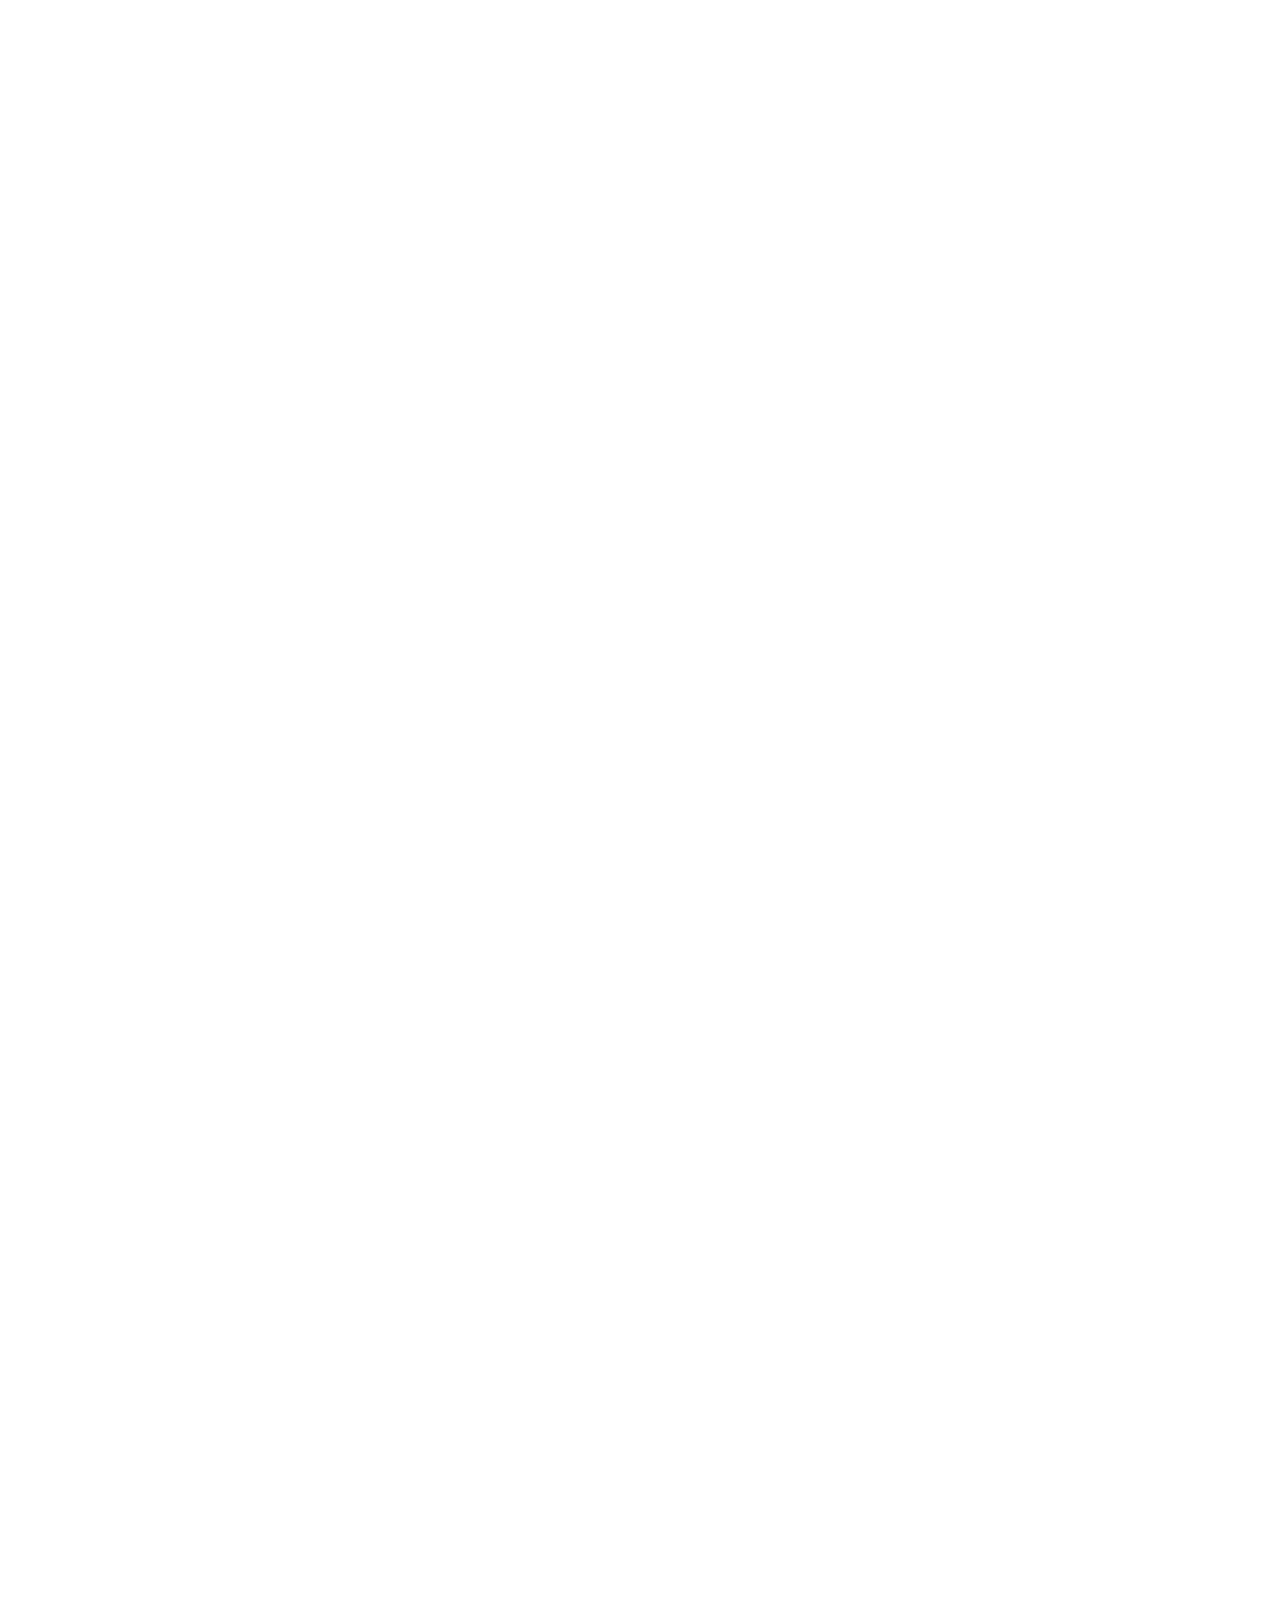
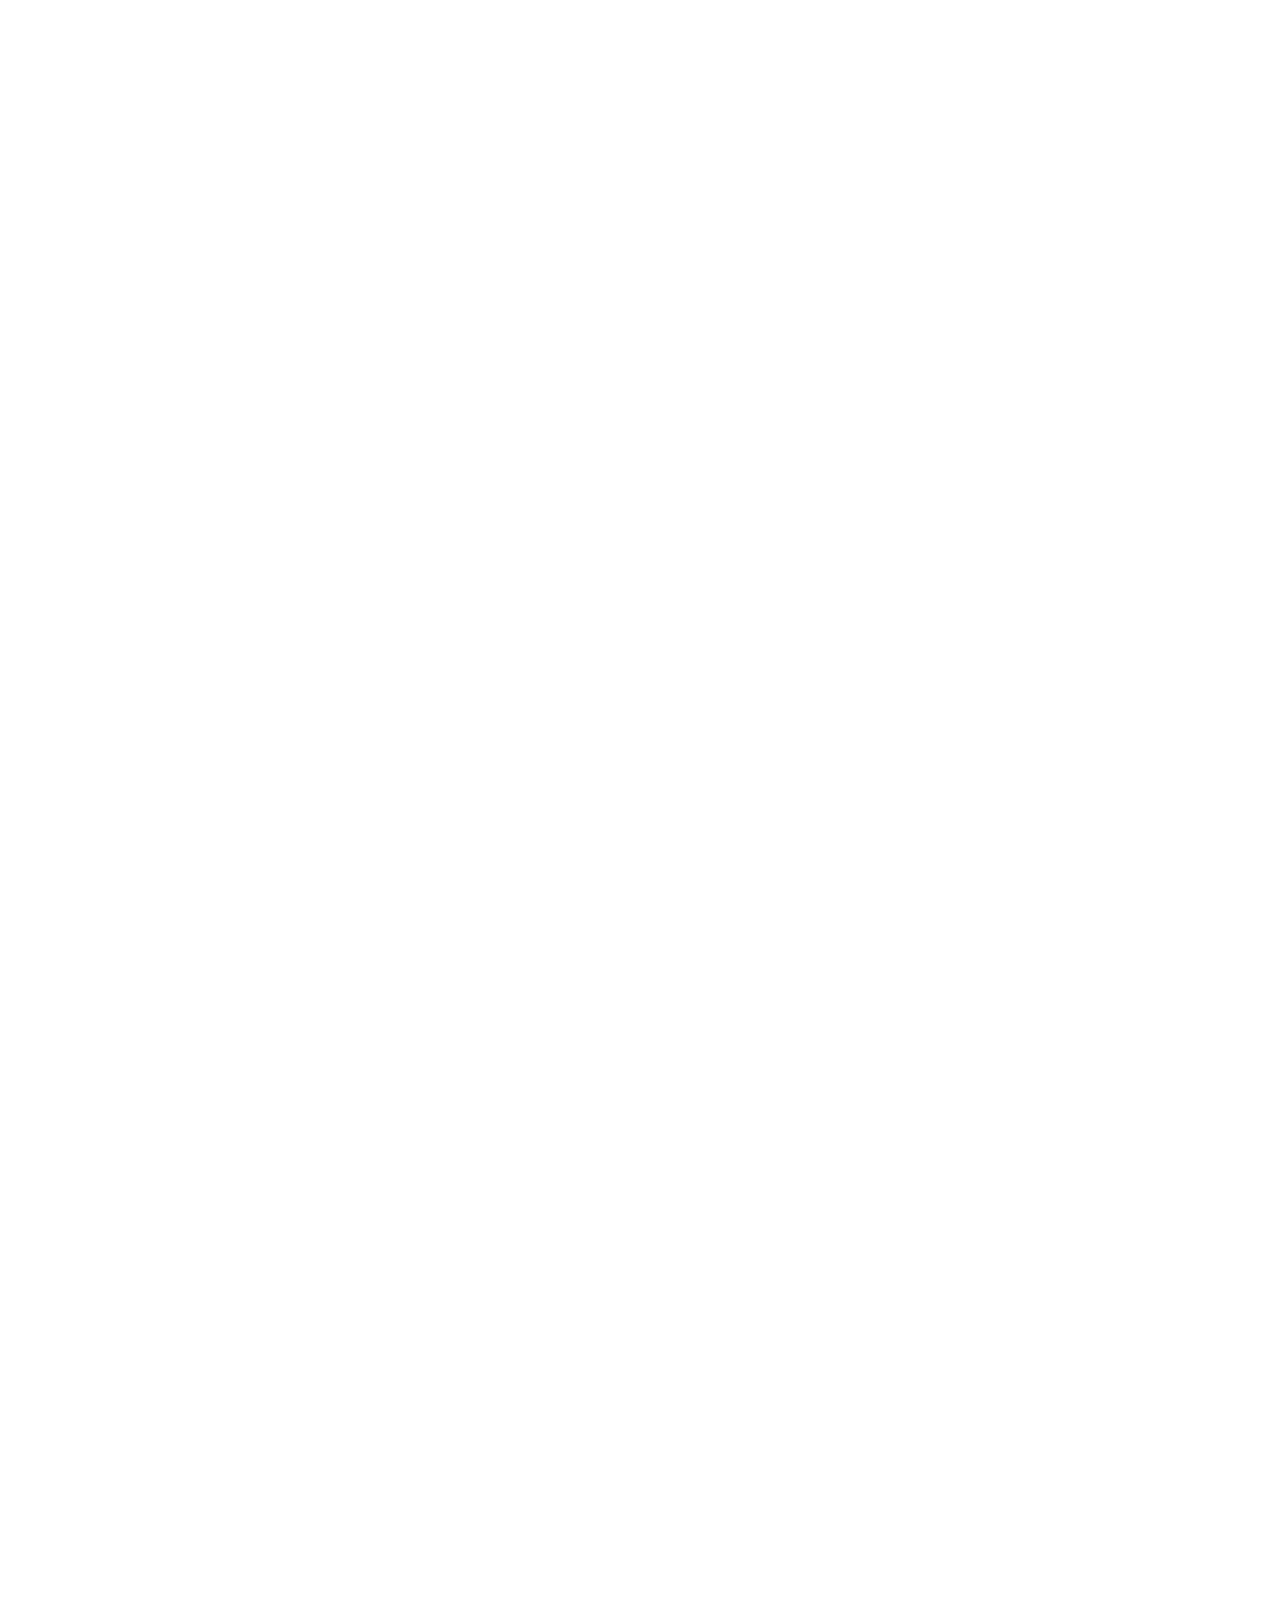
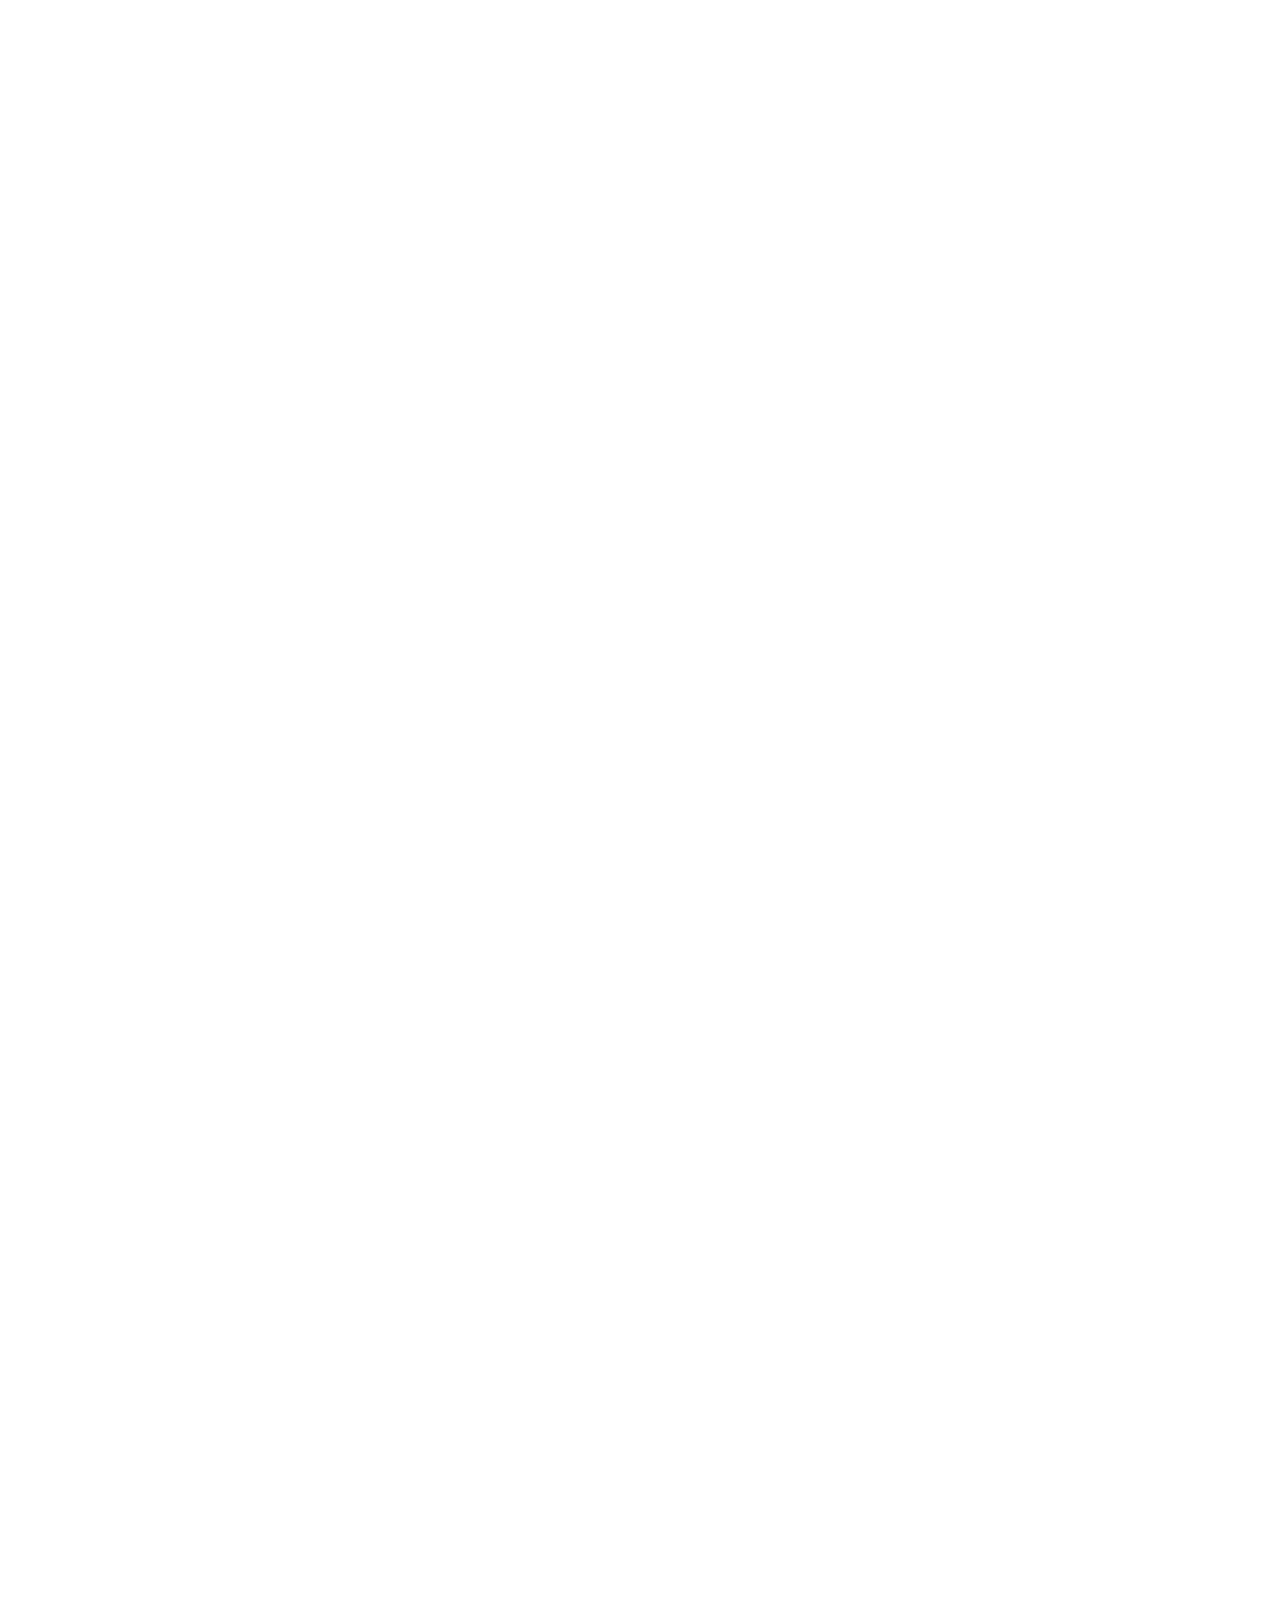
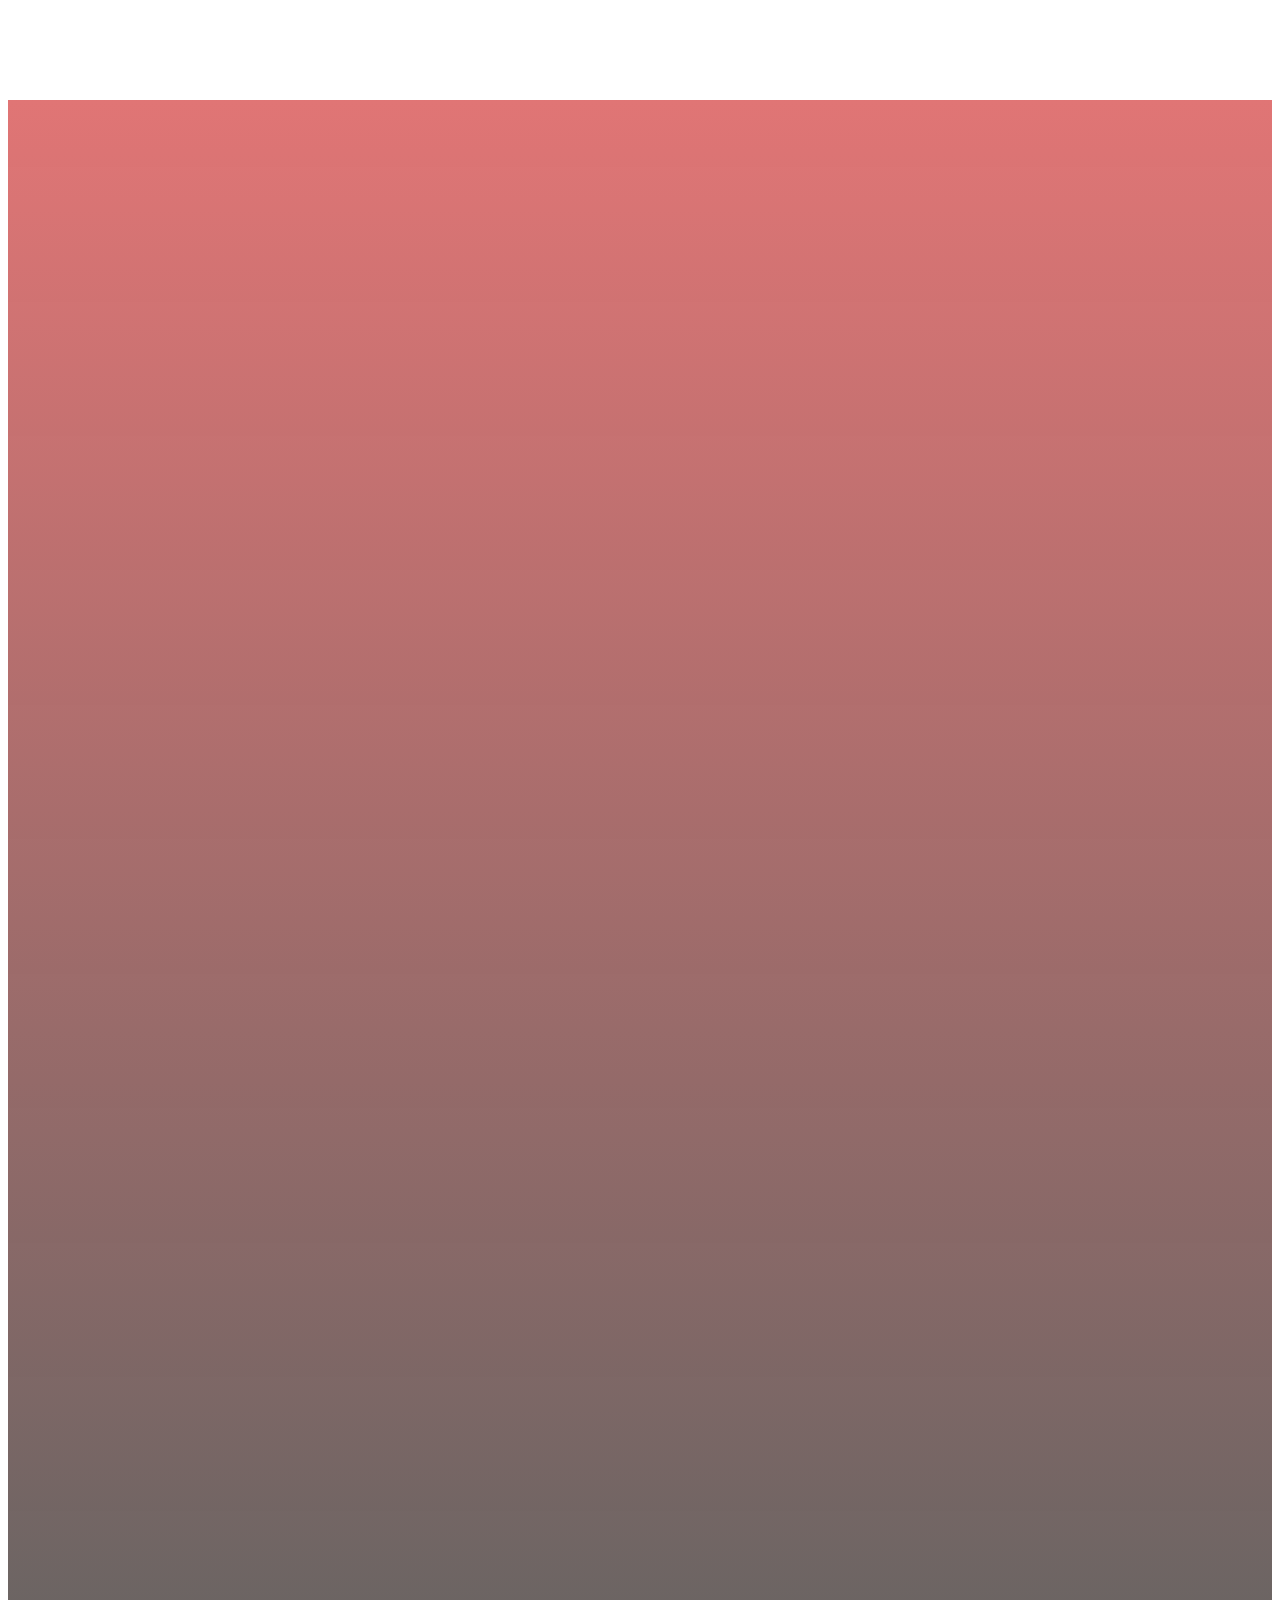
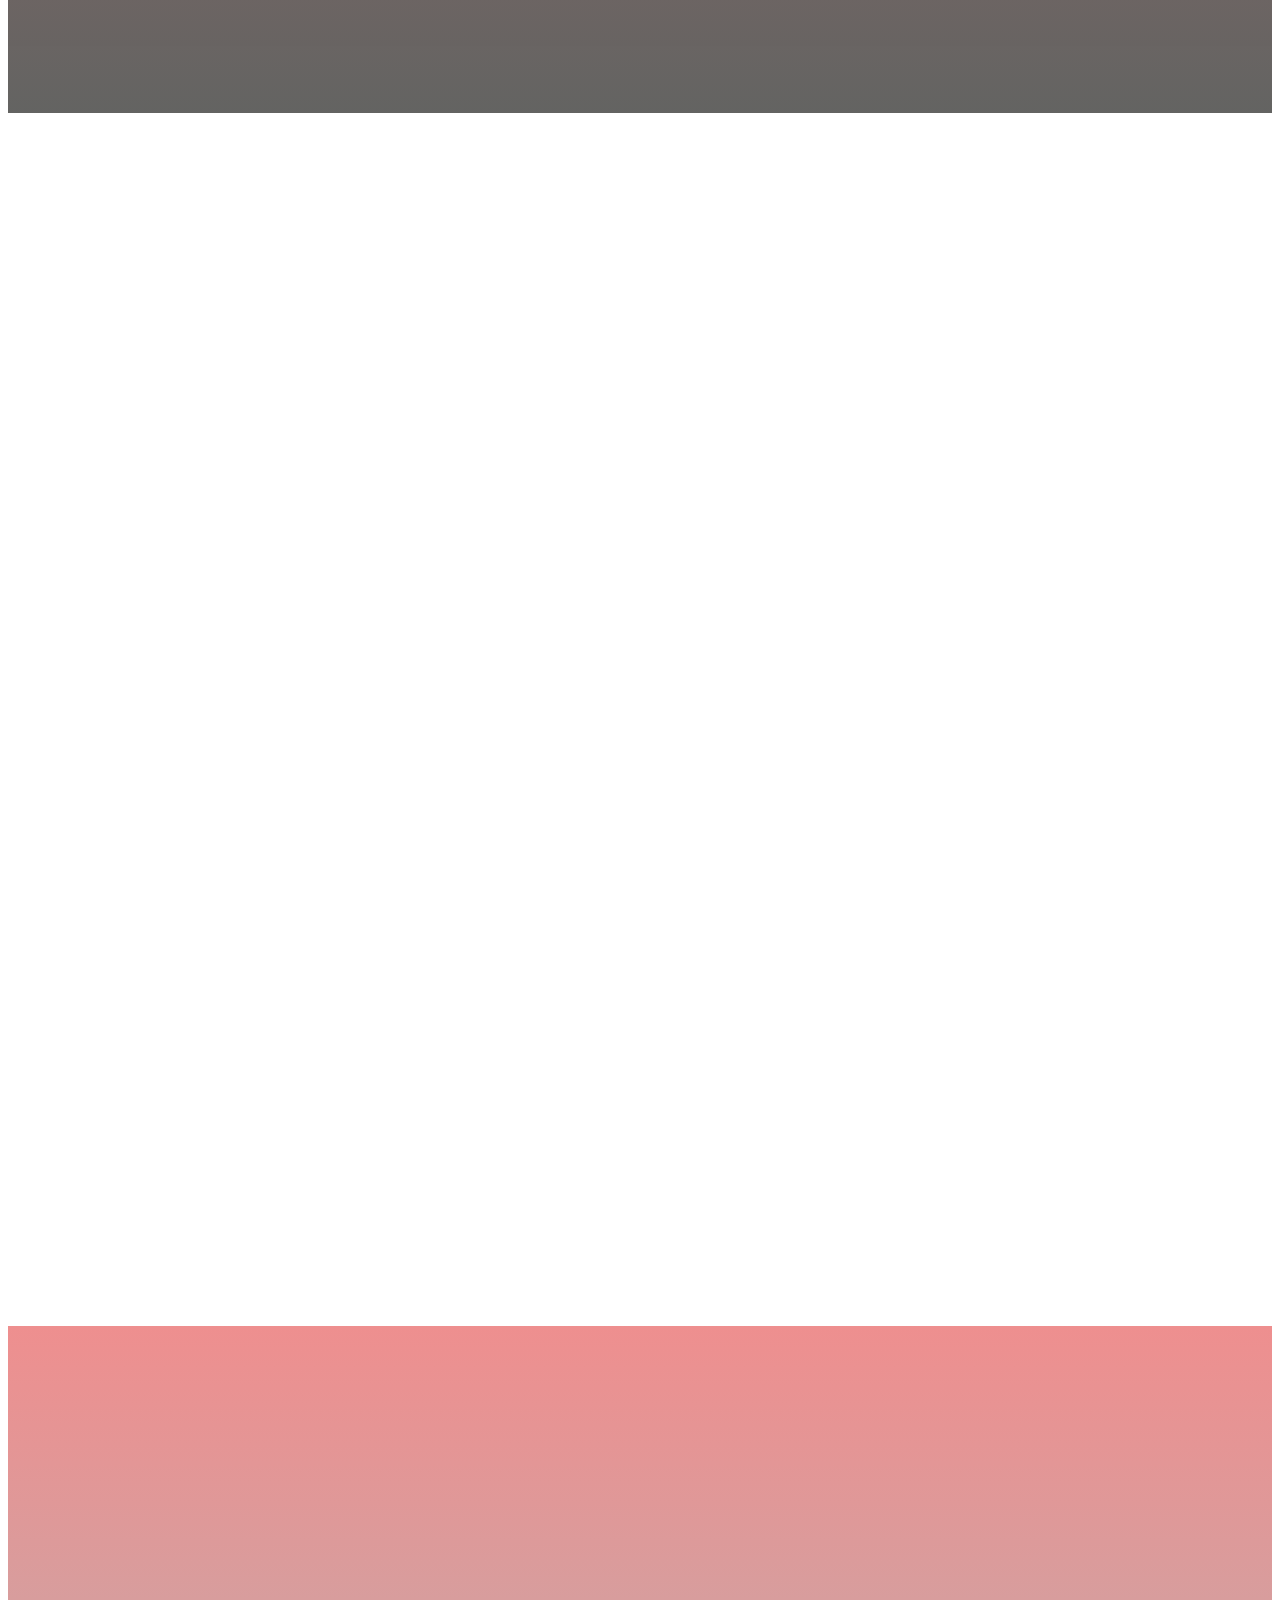
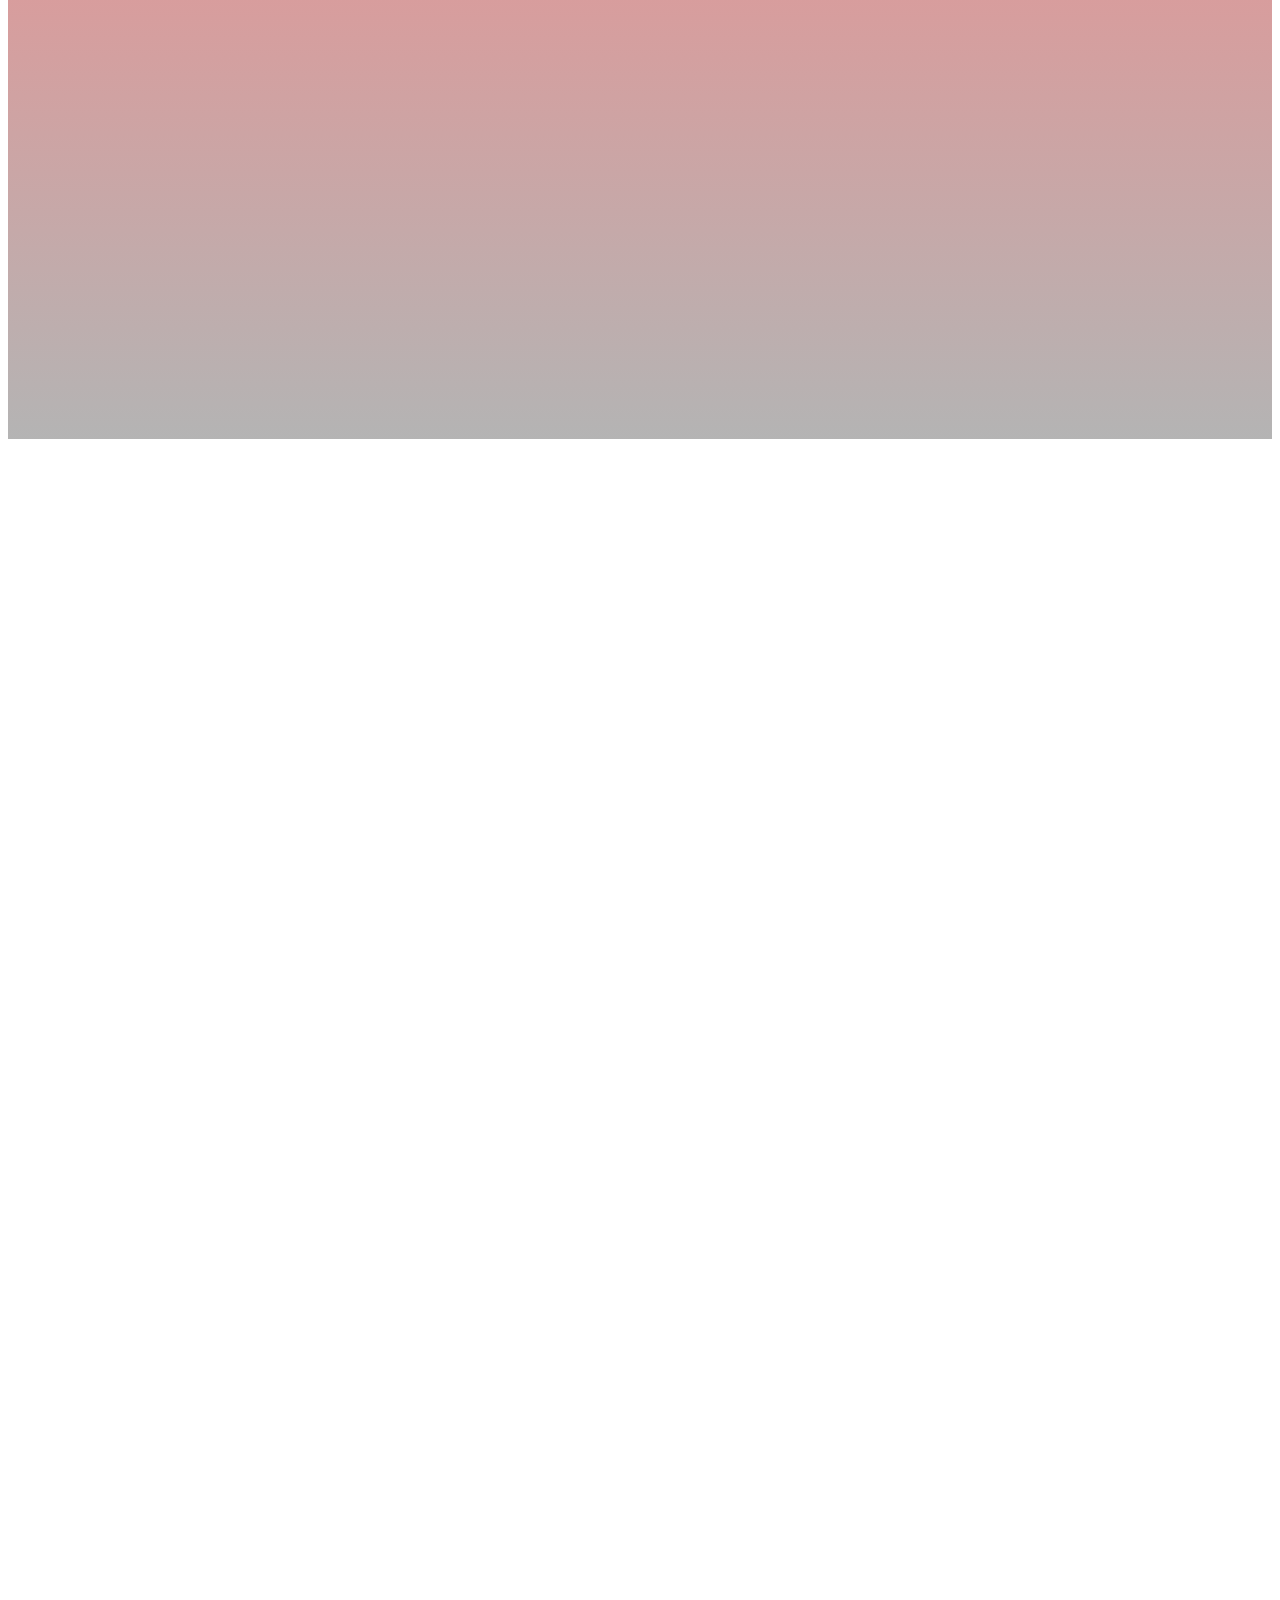
==== commit 94d3f5f0: "Day 21" ====
--- a/index.html
+++ b/index.html
@@ -54,7 +54,7 @@
               <a class="nav-link" href="#">Home</a>
             </li>
             <li class="nav-item">
-              <a class="nav-link" href="List.html">Books</a>
+              <a class="nav-link" href="List.html">Shop</a>
             </li>
             <li class="nav-item">
               <a class="nav-link" href="About.html">About Us</a>
@@ -93,7 +93,7 @@
 
           
           <div class="row">
-            <div class=" col-lg-2 col-md-6 col-sm-12  i" data-aos="fade-right" data-aos-delay="50" data-aos-duration="1000" data-aos-easing="ease-in-out">
+            <div class=" col-lg-2 col-md-6 col-sm-12  i" data-aos="fade-up" data-aos-delay="50" data-aos-duration="1000" data-aos-easing="ease-in-out">
                 <div class="c text-center">
                     <div class="wrap">
                         <img src="assests/book2.jpg" alt="#"  class="img-responsive">
@@ -112,7 +112,7 @@
                     </div>
                 </div>
             </div>
-            <div class=" col-lg-2 col-md-6 col-sm-12  i" data-aos="fade-right" data-aos-delay="25" data-aos-duration="1000" data-aos-easing="ease-in-out">
+            <div class=" col-lg-2 col-md-6 col-sm-12  i" data-aos="fade-up" data-aos-delay="25" data-aos-duration="1000" data-aos-easing="ease-in-out">
                 <div class="c text-center">
                     <div class="wrap">
                         <img src="assests/book4.jpg" alt="#"  class="img-responsive">
@@ -150,7 +150,7 @@
                     </div>
                 </div>
             </div>
-            <div class=" col-lg-2 col-md-6 col-sm-12 i"  data-aos="fade-left" data-aos-delay="25" data-aos-duration="1000" data-aos-easing="ease-in-out">
+            <div class=" col-lg-2 col-md-6 col-sm-12 i"  data-aos="fade-up" data-aos-delay="25" data-aos-duration="1000" data-aos-easing="ease-in-out">
                 <div class="c text-center">
                     <div class="wrap">
                         <img src="assests/book12.jpg" alt="#"  class="img-responsive">
@@ -169,7 +169,7 @@
                     </div>
                 </div>
             </div>
-            <div class=" col-lg-2 col-md-6 col-sm-12 i"  data-aos="fade-left" data-aos-delay="50" data-aos-duration="1000" data-aos-easing="ease-in-out">
+            <div class=" col-lg-2 col-md-6 col-sm-12 i"  data-aos="fade-up" data-aos-delay="50" data-aos-duration="1000" data-aos-easing="ease-in-out">
                 <div class="c text-center">
                     <div class="wrap">
                         <img src="assests/book5.jpg" alt="#"  class="img-responsive">
@@ -204,7 +204,7 @@
       <div class="container">
       <div class="row">
           
-        <div class="col-lg-6 col-md-12 col-sm-12"  data-aos="fade-right" data-aos-delay="25" data-aos-duration="1000" data-aos-easing="ease-in-out">
+        <div class="col-lg-6 col-md-12 col-sm-12"  data-aos="zoom-in" data-aos-delay="25" data-aos-duration="1000" data-aos-easing="ease-in-out">
           
           <style>svg#freepik_stories-example:not(.animated) .animable {opacity: 0;}svg#freepik_stories-example.animated #freepik--background-simple--inject-2 {animation: 1s 1 forwards cubic-bezier(.36,-0.01,.5,1.38) fadeIn;animation-delay: 0.2s;opacity: 0}svg#freepik_stories-example.animated #freepik--speech-bubbles--inject-2 {animation: 1s 1 forwards cubic-bezier(.36,-0.01,.5,1.38) slideUp;animation-delay: 0.3s;opacity: 0}svg#freepik_stories-example.animated #freepik--Character--inject-2 {animation: 1s 1 forwards cubic-bezier(.36,-0.01,.5,1.38) slideDown;animation-delay: 0.3s;opacity: 0}            @keyframes fadeIn {                0% {                    opacity: 0;                }                100% {                    opacity: 1;                }            }                    @keyframes slideUp {                0% {                    opacity: 0;                    transform: translateY(30px);                }                100% {                    opacity: 1;                    transform: inherit;                }            }                    @keyframes slideDown {                0% {                    opacity: 0;                    transform: translateY(-30px);                }                100% {                    opacity: 1;                    transform: translateY(0);                }            }        </style>
 <svg class="animated" id="freepik_stories-example" xmlns="http://www.w3.org/2000/svg" xmlns:xlink="http://www.w3.org/1999/xlink" viewBox="0 0 500 500" version="1.1" xmlns:svgjs="http://svgjs.com/svgjs"><!--Mention (1)--><g id="freepik--background-simple--inject-2" class="animable" style="transform-origin: 251.65px 253.238px;"><path d="M386.73,145.24S354.5,102.05,301,99s-83.34,33.45-105.24,60.83-88.2,11.55-128.35,53.53-20.68,66.3-3,90.63S99,332,99,352.06s9.74,46.84,48.06,52.92,77.86-31,105.23-17,73.3,24.94,101.44,17,19.61-37.11,50-46.84,59.61-40.15,55.35-73-28.59-38.93-38.93-70.56S395.25,158.62,386.73,145.24Z" style="fill: #ECEFF1; transform-origin: 251.65px 253.238px;" id="el4x4nq1wb3cl" class="animable"></path><g id="elym02dt02dk"><path d="M386.73,145.24S354.5,102.05,301,99s-83.34,33.45-105.24,60.83-88.2,11.55-128.35,53.53-20.68,66.3-3,90.63S99,332,99,352.06s9.74,46.84,48.06,52.92,77.86-31,105.23-17,73.3,24.94,101.44,17,19.61-37.11,50-46.84,59.61-40.15,55.35-73-28.59-38.93-38.93-70.56S395.25,158.62,386.73,145.24Z" style="fill: rgb(255, 255, 255); opacity: 0.7; transform-origin: 251.65px 253.238px;" class="animable" id="ellokx4ulclp"></path></g></g><g id="freepik--Shadow--inject-2" class="animable" style="transform-origin: 298.38px 411.825px;"><path d="M423.38,411.82c0,1.77-56,3.2-125,3.2s-125-1.43-125-3.2,56-3.19,125-3.19S423.38,410.06,423.38,411.82Z" style="fill: rgb(46, 53, 58); transform-origin: 298.38px 411.825px;" id="el8n53sccui05" class="animable"></path></g><g id="freepik--speech-bubbles--inject-2" class="animable" style="transform-origin: 265.745px 190.325px;"><rect x="200.41" y="115.25" width="130.69" height="59.15" rx="6.62" style="fill: #ECEFF1; transform-origin: 265.755px 144.825px;" id="elul2bgypvis" class="animable"></rect><polyline points="200.41 164 200.41 185.35 212.32 171.64" style="fill: #ECEFF1; transform-origin: 206.365px 174.675px;" id="el8xa4lidkzgg" class="animable"></polyline><path d="M324.49,115.25H207a6.61,6.61,0,0,0-6.61,6.62v63.48l9.52-10.95H324.49a6.61,6.61,0,0,0,6.61-6.62V121.87A6.61,6.61,0,0,0,324.49,115.25Z" style="fill: #ECEFF1; transform-origin: 265.745px 150.3px;" id="elmava2jc6k5e" class="animable"></path><g id="el8jhlzl8xi6x"><path d="M324.49,115.25H207a6.61,6.61,0,0,0-6.61,6.62v63.48l9.52-10.95H324.49a6.61,6.61,0,0,0,6.61-6.62V121.87A6.61,6.61,0,0,0,324.49,115.25Z" style="fill: #ECEFF1; opacity: 0.1; transform-origin: 265.745px 150.3px;" class="animable" id="elpsx08akb6g8"></path></g><path d="M301,147.7H216.61a2.36,2.36,0,0,1-2.36-2.36h0a2.36,2.36,0,0,1,2.36-2.35H301a2.36,2.36,0,0,1,2.36,2.35h0A2.36,2.36,0,0,1,301,147.7Z" style="fill: rgb(255, 255, 255); transform-origin: 258.805px 145.345px;" id="elt5iw7eq0mh" class="animable"></path><path d="M301,158.54H216.61a2.36,2.36,0,0,1-2.36-2.36h0a2.36,2.36,0,0,1,2.36-2.35H301a2.36,2.36,0,0,1,2.36,2.35h0A2.36,2.36,0,0,1,301,158.54Z" style="fill: rgb(255, 255, 255); transform-origin: 258.805px 156.185px;" id="eld6yv7llo32o" class="animable"></path><circle cx="221.32" cy="128.38" r="8.48" style="fill: rgb(255, 255, 255); transform-origin: 221.32px 128.38px;" id="elsn1dkfjdgdp" class="animable"></circle><rect x="200.41" y="195.3" width="130.69" height="59.15" rx="6.62" style="fill: #ECEFF1; transform-origin: 265.755px 224.875px;" id="elabrut1atdej" class="animable"></rect><polyline points="200.41 244.04 200.41 265.4 212.32 251.68" style="fill: #ECEFF1; transform-origin: 206.365px 254.72px;" id="elkt85s226aaf" class="animable"></polyline><path d="M324.49,195.3H207a6.61,6.61,0,0,0-6.61,6.61V265.4l9.52-11H324.49a6.61,6.61,0,0,0,6.61-6.61V201.91A6.61,6.61,0,0,0,324.49,195.3Z" style="fill: #ECEFF1; transform-origin: 265.745px 230.35px;" id="el0drtwg64kiuh" class="animable"></path><g id="el4vqz1dl5brd"><path d="M324.49,195.3H207a6.61,6.61,0,0,0-6.61,6.61V265.4l9.52-11H324.49a6.61,6.61,0,0,0,6.61-6.61V201.91A6.61,6.61,0,0,0,324.49,195.3Z" style="fill: #ECEFF1; opacity: 0.1; transform-origin: 265.745px 230.35px;" class="animable" id="el44mdvrgw8ti"></path></g><path d="M301,227.74H216.61a2.36,2.36,0,0,1-2.36-2.35h0a2.36,2.36,0,0,1,2.36-2.36H301a2.36,2.36,0,0,1,2.36,2.36h0A2.36,2.36,0,0,1,301,227.74Z" style="fill: rgb(255, 255, 255); transform-origin: 258.805px 225.385px;" id="eli1agm0tbbon" class="animable"></path><path d="M301,238.58H216.61a2.36,2.36,0,0,1-2.36-2.35h0a2.36,2.36,0,0,1,2.36-2.36H301a2.36,2.36,0,0,1,2.36,2.36h0A2.36,2.36,0,0,1,301,238.58Z" style="fill: rgb(255, 255, 255); transform-origin: 258.805px 236.225px;" id="ela159odr3tea" class="animable"></path><circle cx="221.32" cy="208.42" r="8.48" style="fill: rgb(255, 255, 255); transform-origin: 221.32px 208.42px;" id="elfxjc3iya79j" class="animable"></circle></g><g id="freepik--Plant--inject-2" class="animable" style="transform-origin: 117.334px 284.391px;"><path d="M109.65,312.5c-.09,0-.49-6.27-.47-6.67.23-4.63,3.41-13.45,8.44-14.79a6.14,6.14,0,0,1,7.52,5.21c.58,3.62-1.78,7.48-4.17,10C118.15,309.17,109.65,312.5,109.65,312.5Z" style="fill: rgb(46, 53, 58); transform-origin: 117.204px 301.686px;" id="el52yyv9rtoxr" class="animable"></path><path d="M103.09,288.34c-.09,0,.46-6.26.54-6.66.94-4.54,5.42-12.78,10.58-13.34a6.15,6.15,0,0,1,6.65,6.29c0,3.67-2.89,7.13-5.63,9.24C112,286.35,103.09,288.34,103.09,288.34Z" style="fill: rgb(46, 53, 58); transform-origin: 111.971px 278.33px;" id="el6id7odli8w4" class="animable"></path><path d="M101.43,259.83c-.09,0,.47-6.26.55-6.66.93-4.54,5.41-12.78,10.58-13.34a6.14,6.14,0,0,1,6.64,6.29c0,3.67-2.88,7.12-5.63,9.24C110.34,257.84,101.44,259.83,101.43,259.83Z" style="fill: rgb(46, 53, 58); transform-origin: 110.311px 249.82px;" id="eldf847lb4nkt" class="animable"></path><path d="M98.56,233c-.09,0,.47-6.27.55-6.66.93-4.55,5.41-12.78,10.58-13.35a6.15,6.15,0,0,1,6.64,6.3c0,3.66-2.88,7.12-5.63,9.23C107.47,231,98.57,233,98.56,233Z" style="fill: rgb(46, 53, 58); transform-origin: 107.441px 222.985px;" id="elwod91tfpk7" class="animable"></path><path d="M90,211.47c-.08,0-1.2-6.17-1.23-6.57-.3-4.63,1.85-13.76,6.68-15.66a6.14,6.14,0,0,1,8.07,4.31c1,3.53-.9,7.63-3,10.39C98.08,207.19,90,211.47,90,211.47Z" style="fill: rgb(46, 53, 58); transform-origin: 96.2685px 200.169px;" id="el1jzwst0abs8" class="animable"></path><path d="M107,312.57c.1,0-2.63-5.71-2.85-6.05-2.47-3.92-9.56-10.06-14.59-8.77a6.14,6.14,0,0,0-4,8.22c1.26,3.45,5.2,5.66,8.52,6.67C98,313.83,107,312.57,107,312.57Z" style="fill: rgb(46, 53, 58); transform-origin: 96.0545px 305.363px;" id="elij94f2od1uq" class="animable"></path><path d="M101.75,285.11c.1,0-3.47-5.24-3.73-5.54-3-3.51-11-8.5-15.75-6.47a6.14,6.14,0,0,0-2.72,8.74c1.76,3.21,6,4.8,9.43,5.3C93,287.72,101.75,285.11,101.75,285.11Z" style="fill: rgb(46, 53, 58); transform-origin: 90.2151px 279.927px;" id="elyz9seg7ijp" class="animable"></path><path d="M100.24,258.21c.09,0-3.47-5.24-3.73-5.54-3-3.51-11-8.5-15.76-6.46A6.15,6.15,0,0,0,78,255c1.77,3.21,6,4.8,9.44,5.29C91.49,260.83,100.24,258.22,100.24,258.21Z" style="fill: rgb(46, 53, 58); transform-origin: 88.6785px 253.05px;" id="elppcukx9mcq" class="animable"></path><path d="M97.65,233.53c.1,0-3.47-5.24-3.73-5.54-3-3.51-11-8.5-15.75-6.47a6.14,6.14,0,0,0-2.72,8.74c1.76,3.22,6,4.8,9.43,5.3C88.9,236.14,97.65,233.53,97.65,233.53Z" style="fill: rgb(46, 53, 58); transform-origin: 86.1151px 228.347px;" id="elwonlhaoxgta" class="animable"></path><path d="M90.06,212.28c.09,0-4-4.82-4.32-5.1-3.4-3.15-11.84-7.24-16.37-4.69a6.14,6.14,0,0,0-1.74,9c2.11,3,6.49,4.12,10,4.23C81.65,215.84,90.06,212.29,90.06,212.28Z" style="fill: rgb(46, 53, 58); transform-origin: 78.2164px 208.707px;" id="el165taod57qw" class="animable"></path><path d="M79.15,194.72c.09,0-1.35-6.14-1.48-6.52-1.57-4.37-7.17-11.88-12.37-11.71a6.15,6.15,0,0,0-5.69,7.17c.5,3.64,3.87,6.64,6.89,8.34C70.05,194,79.14,194.72,79.15,194.72Z" style="fill: rgb(46, 53, 58); transform-origin: 69.3385px 185.604px;" id="elqhkv59x1ows" class="animable"></path><path d="M118.39,344.9s-1.07-2.45-2.75-6.74-4-10.48-6.46-18c-1.23-3.76-2.48-7.86-3.7-12.23-.62-2.2-1.18-4.41-1.79-6.78-.26-1.16-.51-2.33-.77-3.51s-.44-2.43-.66-3.66a139,139,0,0,1-1.53-15.23c-.25-5.19-.35-10.44-.48-15.69s-.26-10.48-.68-15.6a107.25,107.25,0,0,0-2.15-14.91A79,79,0,0,0,93,219.19a108.5,108.5,0,0,0-5.67-11.32c-1.93-3.43-3.91-6.44-5.68-9.1s-3.43-4.9-4.82-6.73c-2.78-3.66-4.52-5.62-4.52-5.62s1.78,1.93,4.65,5.52c1.42,1.81,3.12,4,5,6.64s3.88,5.6,5.89,9a110.07,110.07,0,0,1,6,11.27,81,81,0,0,1,4.81,13.42,108.38,108.38,0,0,1,2.51,15c.53,5.17.8,10.43,1,15.68s.45,10.48.81,15.61a138.92,138.92,0,0,0,1.82,14.92c.25,1.19.4,2.35.71,3.53s.57,2.34.85,3.49c.62,2.19,1.25,4.47,1.91,6.6,1.29,4.29,2.62,8.32,3.92,12,2.58,7.4,5,13.46,6.77,17.68s2.86,6.56,2.86,6.56a1.83,1.83,0,0,1-3.31,1.54l0,0Z" style="fill: rgb(46, 53, 58); transform-origin: 97.125px 266.121px;" id="el00d09ofqkwjz" class="animable"></path><path d="M141.94,306.14c-.09,0,1.32-6.15,1.45-6.53,1.54-4.37,7.1-11.92,12.29-11.78a6.14,6.14,0,0,1,5.73,7.13c-.47,3.64-3.82,6.67-6.83,8.39C151,305.37,142,306.14,141.94,306.14Z" style="fill: rgb(46, 53, 58); transform-origin: 151.714px 296.984px;" id="elxnfhg2w9t58" class="animable"></path><path d="M142.52,281.12c-.09,0,2.23-5.88,2.42-6.23,2.19-4.1,8.82-10.72,13.93-9.79a6.15,6.15,0,0,1,4.59,7.92c-1,3.53-4.79,6-8,7.25C151.63,281.73,142.53,281.12,142.52,281.12Z" style="fill: rgb(46, 53, 58); transform-origin: 153.139px 273.129px;" id="el9hfrf9bvfb" class="animable"></path><path d="M149,253.31c-.1,0,2.22-5.88,2.41-6.23,2.19-4.09,8.83-10.71,13.94-9.79a6.15,6.15,0,0,1,4.58,7.93c-1,3.52-4.79,6-8,7.25C158.15,253.93,149,253.31,149,253.31Z" style="fill: rgb(46, 53, 58); transform-origin: 159.616px 245.322px;" id="elpp60ri3npd" class="animable"></path><path d="M153.91,226.78c-.1,0,2.22-5.87,2.41-6.23,2.19-4.09,8.83-10.71,13.94-9.78a6.14,6.14,0,0,1,4.58,7.92c-1,3.53-4.79,6-8,7.25C163,227.4,153.91,226.78,153.91,226.78Z" style="fill: rgb(46, 53, 58); transform-origin: 164.526px 218.796px;" id="elzwby8vkj2jf" class="animable"></path>
@@ -215,7 +215,7 @@
 
         </div>
 
-         <div class="col-lg-6 col-md-12 col-sm-12"  data-aos="fade-left" data-aos-delay="25" data-aos-duration="1000" data-aos-easing="ease-in-out">
+         <div class="col-lg-6 col-md-12 col-sm-12"  data-aos="zoom-in" data-aos-delay="25" data-aos-duration="1000" data-aos-easing="ease-in-out">
            <div class="fb">
             <h1 class="head"> Newsletter</h1>
             <div class="news">
@@ -245,7 +245,7 @@
      
       <div class="card-group">
         <div class="row mt-30">
-            <div class="col-lg-3 col-md-6 " data-aos="fade-up-right" data-aos-delay="50" data-aos-duration="1000" data-aos-easing="ease-in-out">
+            <div class="col-lg-3 col-md-6 " data-aos="fade-up" data-aos-delay="50" data-aos-duration="1000" data-aos-easing="ease-in-out">
              
                 <div class="card text-center cardo">
                   <div class="box7">
@@ -269,7 +269,7 @@
               
             </div>
 
-            <div class="col-lg-3 col-md-6 "  data-aos="fade-up-right" data-aos-delay="25" data-aos-duration="1000" data-aos-easing="ease-in-out">
+            <div class="col-lg-3 col-md-6 "  data-aos="fade-up" data-aos-delay="25" data-aos-duration="1000" data-aos-easing="ease-in-out">
              
               <div class="card text-center cardo">
                 <div class="box7">
@@ -292,7 +292,7 @@
               </div>
             
           </div>
-          <div class="col-lg-3 col-md-6"  data-aos="fade-up-left" data-aos-delay="25" data-aos-duration="1000" data-aos-easing="ease-in-out">
+          <div class="col-lg-3 col-md-6"  data-aos="fade-up" data-aos-delay="25" data-aos-duration="1000" data-aos-easing="ease-in-out">
              
             <div class="card text-center cardo">
               <div class="box7">
@@ -316,7 +316,7 @@
           
         </div>
 
-          <div class="col-lg-3 col-md-6"  data-aos="fade-up-left" data-aos-delay="50" data-aos-duration="1000" data-aos-easing="ease-in-out">
+          <div class="col-lg-3 col-md-6"  data-aos="fade-up" data-aos-delay="50" data-aos-duration="1000" data-aos-easing="ease-in-out">
              
             <div class="card text-center cardo">
               <div class="box7">
@@ -371,7 +371,7 @@
 
           <div class="row">
 
-            <div class="col-lg-2 col-md-4 col-sm-6"  data-aos="fade-up-right" data-aos-delay="50" data-aos-duration="1000" data-aos-easing="ease-in-out">
+            <div class="col-lg-2 col-md-4 col-sm-6"  data-aos="fade-up" data-aos-delay="50" data-aos-duration="1000" data-aos-easing="ease-in-out">
 
           <div class="card text-center cardo">
             <div class="hovereffect">
@@ -394,7 +394,7 @@
         </div>
 
 
-        <div class="col-lg-2 col-md-4 col-sm-6"  data-aos="fade-up-right" data-aos-delay="40" data-aos-duration="1000" data-aos-easing="ease-in-out">
+        <div class="col-lg-2 col-md-4 col-sm-6"  data-aos="fade-up" data-aos-delay="40" data-aos-duration="1000" data-aos-easing="ease-in-out">
 
           <div class="card text-center cardo">
             <div class="hovereffect">
@@ -416,7 +416,7 @@
 
         </div>
 
-        <div class="col-lg-2 col-md-4 col-sm-6"  data-aos="fade-up-right" data-aos-delay="25" data-aos-duration="1000" data-aos-easing="ease-in-out">
+        <div class="col-lg-2 col-md-4 col-sm-6"  data-aos="fade-up" data-aos-delay="25" data-aos-duration="1000" data-aos-easing="ease-in-out">
 
           <div class="card text-center cardo">
             <div class="hovereffect">
@@ -439,7 +439,7 @@
           </div>
         </div>
 
-          <div class="col-lg-2 col-md-4 col-sm-6"  data-aos="fade-up-left" data-aos-delay="25" data-aos-duration="1000" data-aos-easing="ease-in-out">
+          <div class="col-lg-2 col-md-4 col-sm-6"  data-aos="fade-up" data-aos-delay="25" data-aos-duration="1000" data-aos-easing="ease-in-out">
          
           <div class="card text-center cardo">
             <div class="hovereffect">
@@ -462,7 +462,7 @@
           </div>
         </div>
 
-          <div class="col-lg-2 col-md-4 col-sm-6"  data-aos="fade-up-left" data-aos-delay="40" data-aos-duration="1000" data-aos-easing="ease-in-out">
+          <div class="col-lg-2 col-md-4 col-sm-6"  data-aos="fade-up" data-aos-delay="40" data-aos-duration="1000" data-aos-easing="ease-in-out">
 
           <div class="card text-center cardo">
             <div class="hovereffect">
@@ -485,7 +485,7 @@
           </div>
         </div>
 
-          <div class="col-lg-2 col-md-4 col-sm-6"  data-aos="fade-up-left" data-aos-delay="50" data-aos-duration="1000" data-aos-easing="ease-in-out">
+          <div class="col-lg-2 col-md-4 col-sm-6"  data-aos="fade-up" data-aos-delay="50" data-aos-duration="1000" data-aos-easing="ease-in-out">
 
           <div class="card text-center cardo">
             <div class="hovereffect">
@@ -520,7 +520,7 @@
       <section id="cont7">
         <div class="container">
           <div class="row">
-            <div class="col-lg-6 col-md-12 col-sm-12 bg_1"  data-aos="zoom-in-right" data-aos-delay="25" data-aos-duration="1000" data-aos-easing="ease-in-out">
+            <div class="col-lg-6 col-md-12 col-sm-12 bg_1"  data-aos="zoom-in" data-aos-delay="25" data-aos-duration="1000" data-aos-easing="ease-in-out">
                 <div class="row"> 
 
                   <div class="col-lg-8 col-md-12 col-sm-12" >
@@ -538,7 +538,7 @@
 
             </div>
 
-            <div class="col-lg-6 col-md-12 col-sm-12 bg_2"  data-aos="zoom-in-left" data-aos-delay="25" data-aos-duration="1000" data-aos-easing="ease-in-out">
+            <div class="col-lg-6 col-md-12 col-sm-12 bg_2"  data-aos="zoom-in" data-aos-delay="25" data-aos-duration="1000" data-aos-easing="ease-in-out">
               
               <div class="row"> 
 
@@ -574,7 +574,7 @@
 
             <div class="row ">
     
-              <div class="col-lg-2 col-md-4 col-6" data-aos="fade-up-right" data-aos-delay="75" data-aos-duration="1000" data-aos-easing="ease-in-out">
+              <div class="col-lg-2 col-md-4 col-6" data-aos="fade-up" data-aos-delay="75" data-aos-duration="1000" data-aos-easing="ease-in-out">
     
                 <div class="card text-center cardo">
                   <div class="box18">
@@ -596,7 +596,7 @@
         
               </div>
     
-              <div class="col-lg-2 col-md-4 col-6" data-aos="fade-up-right" data-aos-delay="50" data-aos-duration="1000" data-aos-easing="ease-in-out">
+              <div class="col-lg-2 col-md-4 col-6" data-aos="fade-up" data-aos-delay="50" data-aos-duration="1000" data-aos-easing="ease-in-out">
     
                 <div class="card text-center cardo">
                   <div class="box18">
@@ -618,7 +618,7 @@
         
               </div>
     
-              <div class="col-lg-2 col-md-4 col-6" data-aos="fade-up-right" data-aos-delay="25" data-aos-duration="1000" data-aos-easing="ease-in-out">
+              <div class="col-lg-2 col-md-4 col-6" data-aos="fade-up" data-aos-delay="25" data-aos-duration="1000" data-aos-easing="ease-in-out">
     
                 <div class="card text-center cardo">
                   <div class="box18">
@@ -640,7 +640,7 @@
         
               </div>
     
-              <div class="col-lg-2 col-md-4 col-6" data-aos="fade-up-left" data-aos-delay="25" data-aos-duration="1000" data-aos-easing="ease-in-out">
+              <div class="col-lg-2 col-md-4 col-6" data-aos="fade-up" data-aos-delay="25" data-aos-duration="1000" data-aos-easing="ease-in-out">
     
                 <div class="card text-center cardo">
                   <div class="box18">
@@ -662,7 +662,7 @@
         
               </div>
     
-              <div class="col-lg-2 col-md-4 col-6" data-aos="fade-up-left" data-aos-delay="50" data-aos-duration="1000" data-aos-easing="ease-in-out">
+              <div class="col-lg-2 col-md-4 col-6" data-aos="fade-up" data-aos-delay="50" data-aos-duration="1000" data-aos-easing="ease-in-out">
     
                 <div class="card text-center cardo">
                   <div class="box18">
@@ -684,7 +684,7 @@
         
               </div>
     
-            <div class="col-lg-2 col-md-4 col-6" data-aos="fade-up-left" data-aos-delay="75" data-aos-duration="1000" data-aos-easing="ease-in-out">
+            <div class="col-lg-2 col-md-4 col-6" data-aos="fade-up" data-aos-delay="75" data-aos-duration="1000" data-aos-easing="ease-in-out">
     
               <div class="card text-center cardo">
                 <div class="box18">
@@ -723,7 +723,7 @@
         <div class="container cont9i">
 
           <div class="row">
-            <div class="col-lg-8 col-md-12 col-sm-12 colum fbe" data-aos="zoom-out-up" data-aos-delay="25" data-aos-duration="1000" data-aos-easing="ease-in-out">
+            <div class="col-lg-8 col-md-12 col-sm-12 colum fbe" data-aos="zoom-in" data-aos-delay="25" data-aos-duration="1000" data-aos-easing="ease-in-out">
               <h4 class="sub-headings">FEATURED BESTSELLERS</h4>
               <div class="row">
                 <div class="col-lg-6 col-md-6 col-sm-6 ">
@@ -742,7 +742,7 @@
 
             </div>
 
-            <div class="col-lg-4 col-md-12 colum fbe" data-aos="zoom-out-up" data-aos-delay="25" data-aos-duration="1000" data-aos-easing="ease-in-out">
+            <div class="col-lg-4 col-md-12 colum fbe" data-aos="zoom-in" data-aos-delay="25" data-aos-duration="1000" data-aos-easing="ease-in-out">
               <h3 class="sub-headings">What's New?</h3>
 
 
@@ -802,7 +802,7 @@
           <h1 class="head" data-aos="fade-up" data-aos-delay="25" data-aos-duration="1000" data-aos-easing="ease-in-out"><span>Popular</span> Indian Authors</h1> 
 
           <div class="row">
-          <div class="col-lg-2 col-md-4 col-6" data-aos="fade-right" data-aos-offset="300" data-aos-easing="ease-in-sine">
+          <div class="col-lg-2 col-md-4 col-6" data-aos="fade-up" data-aos-offset="300" data-aos-easing="ease-in-sine">
             <div class="box1">
                 <img src="assests/au1.png" alt="">
                 <h3 class="title">Arundhati Roy</h3>
@@ -813,7 +813,7 @@
                 </ul>
             </div>
         </div>
-        <div class="col-lg-2 col-md-4 col-6" data-aos="fade-right" data-aos-offset="300" data-aos-easing="ease-in-sine">
+        <div class="col-lg-2 col-md-4 col-6" data-aos="fade-up" data-aos-offset="300" data-aos-easing="ease-in-sine">
             <div class="box1">
                 <img src="assests/au5.png" alt="" class="img-thumbn">
                 <h3 class="title">Devdutt Pattnaik</h3>
@@ -824,7 +824,7 @@
                 </ul>
             </div>
         </div>
-        <div class="col-lg-2 col-md-4 col-6"  data-aos="fade-right" data-aos-offset="300" data-aos-easing="ease-in-sine">
+        <div class="col-lg-2 col-md-4 col-6"  data-aos="fade-up" data-aos-offset="300" data-aos-easing="ease-in-sine">
             <div class="box1">
                 <img src="assests/au2.png" alt="" class="img-thumbn">
                 <h3 class="title">Divya Banerjee</h3>
@@ -837,7 +837,7 @@
         </div>
 
         
-        <div class="col-lg-2 col-md-4 col-6" data-aos="fade-left" data-aos-offset="300" data-aos-easing="ease-in-sine">
+        <div class="col-lg-2 col-md-4 col-6" data-aos="fade-up" data-aos-offset="300" data-aos-easing="ease-in-sine">
             <div class="box1">
                 <img src="assests/au6.png" alt="" class="img-thumbn">
                 <h3 class="title">Kavita Kane</h3>
@@ -849,7 +849,7 @@
             </div>
         </div>
       
-        <div class="col-lg-2 col-md-4 col-6" data-aos="fade-left" data-aos-offset="300" data-aos-easing="ease-in-sine">
+        <div class="col-lg-2 col-md-4 col-6" data-aos="fade-up" data-aos-offset="300" data-aos-easing="ease-in-sine">
             <div class="box1">
                 <img src="assests/au4.png" alt="" class="img-thumbn">
                 <h3 class="title">Jhumpa Lahiri</h3>
@@ -860,7 +860,7 @@
                 </ul>
             </div>
         </div>
-        <div class="col-lg-2 col-md-4 col-6" data-aos="fade-left" data-aos-offset="300" data-aos-easing="ease-in-sine">
+        <div class="col-lg-2 col-md-4 col-6" data-aos="fade-up" data-aos-offset="300" data-aos-easing="ease-in-sine">
             <div class="box1">
                 <img src="assests/au3.png" alt="">
                 <h3 class="title">Amish Tripathi</h3>
@@ -880,7 +880,7 @@
       <!-- container 11 -->
       
       <section id="cont11"> 
-      <div class="container" data-aos="zoom-out-down" data-aos-delay="25" data-aos-duration="1000" data-aos-easing="ease-in-out">
+      <div class="container" data-aos="zoom-in" data-aos-delay="25" data-aos-duration="1000" data-aos-easing="ease-in-out">
 
         <div id="carouselExampleControls" class="carousel slide" data-ride="carousel">
           <div class="carousel-inner">
@@ -960,7 +960,7 @@
     <!-- footer -->
 
     <section id="footer"> 
-      <div class="container footer-container"  data-aos="zoom-out-down" data-aos-delay="25" data-aos-duration="1000" data-aos-easing="ease-in-out"> 
+      <div class="container footer-container"  data-aos="zoom-in" data-aos-delay="25" data-aos-duration="1000" data-aos-easing="ease-in-out"> 
         
         <div class="row">
 
--- a/css/style.css
+++ b/css/style.css
@@ -73,8 +73,15 @@
 {
     .navbar .navbar-nav .nav-item 
     {
-        padding: 0 6px;
-    }
+        padding: 0 4px;
+    }
+    
+    .navbar .social
+    {
+        font-size: 1.2rem;
+        margin: 0.5rem;
+    }
+
 }
 
 @media only screen and (max-width: 575px)
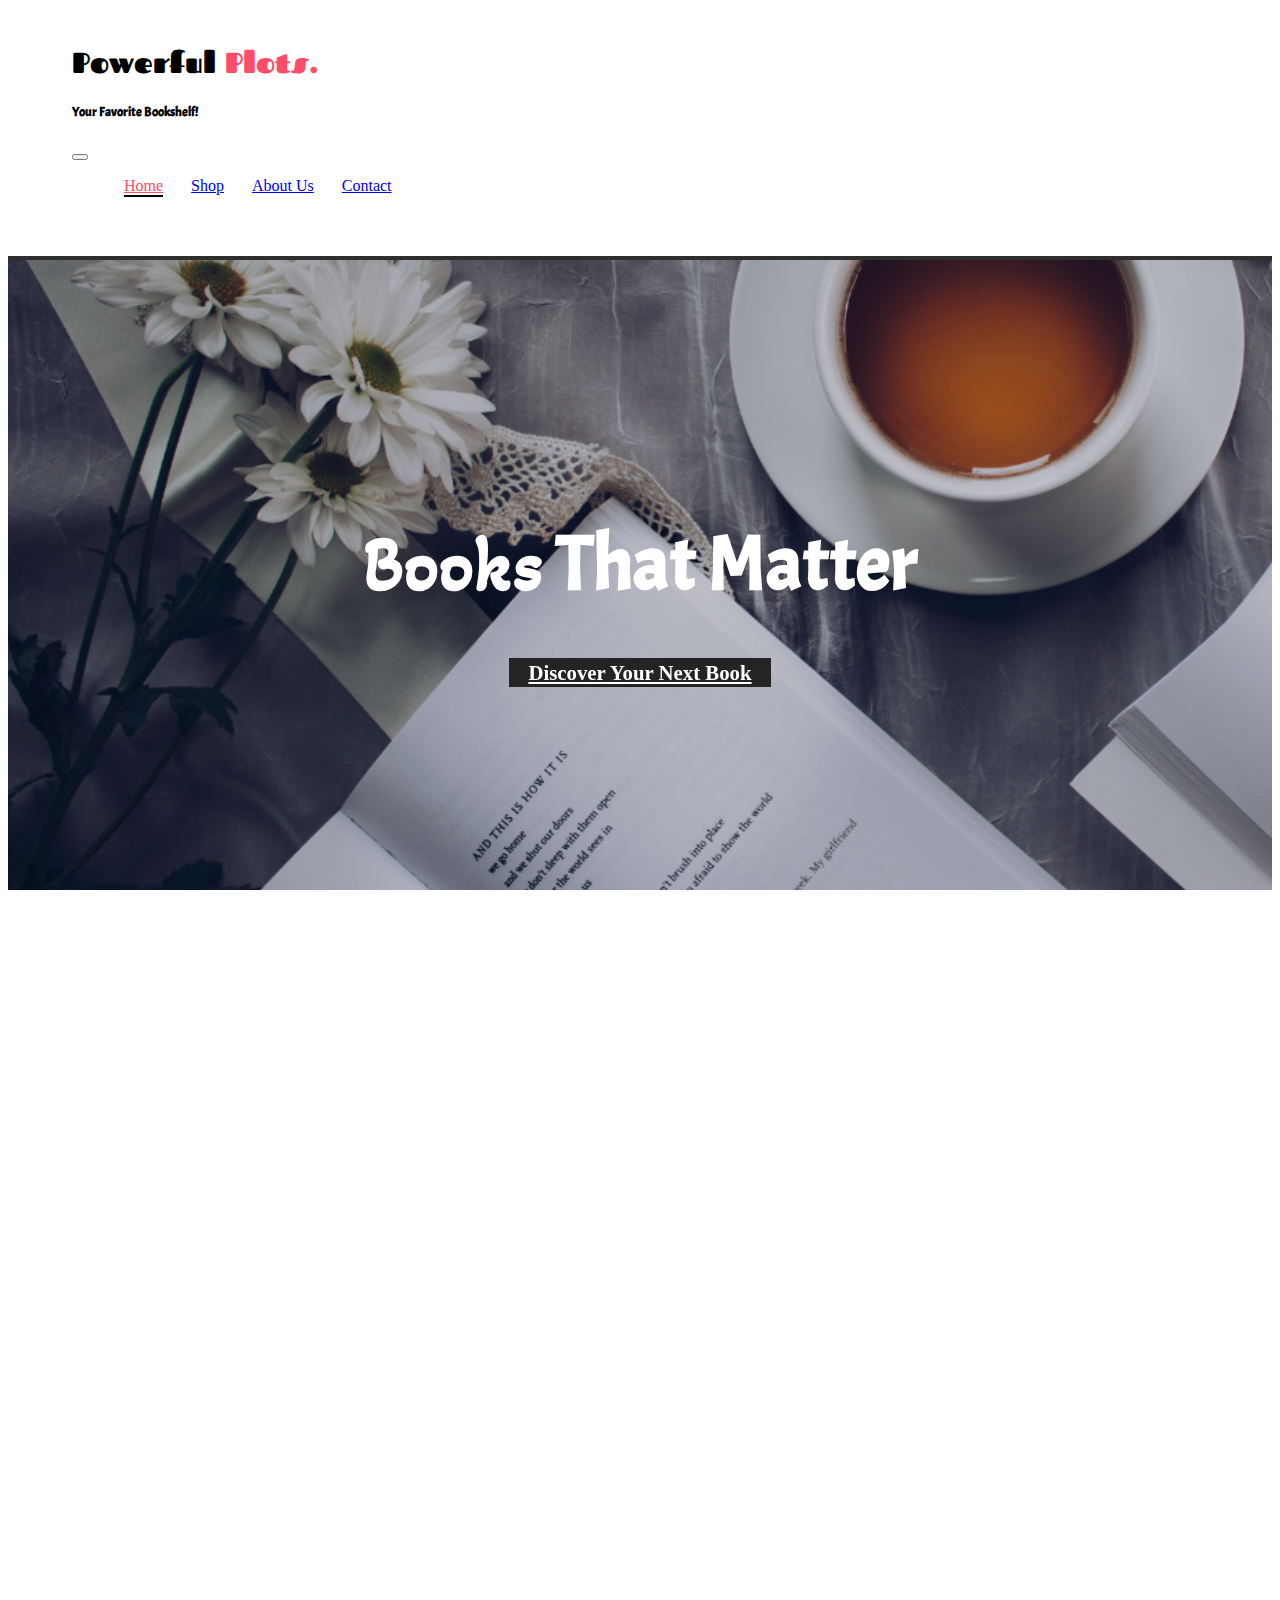
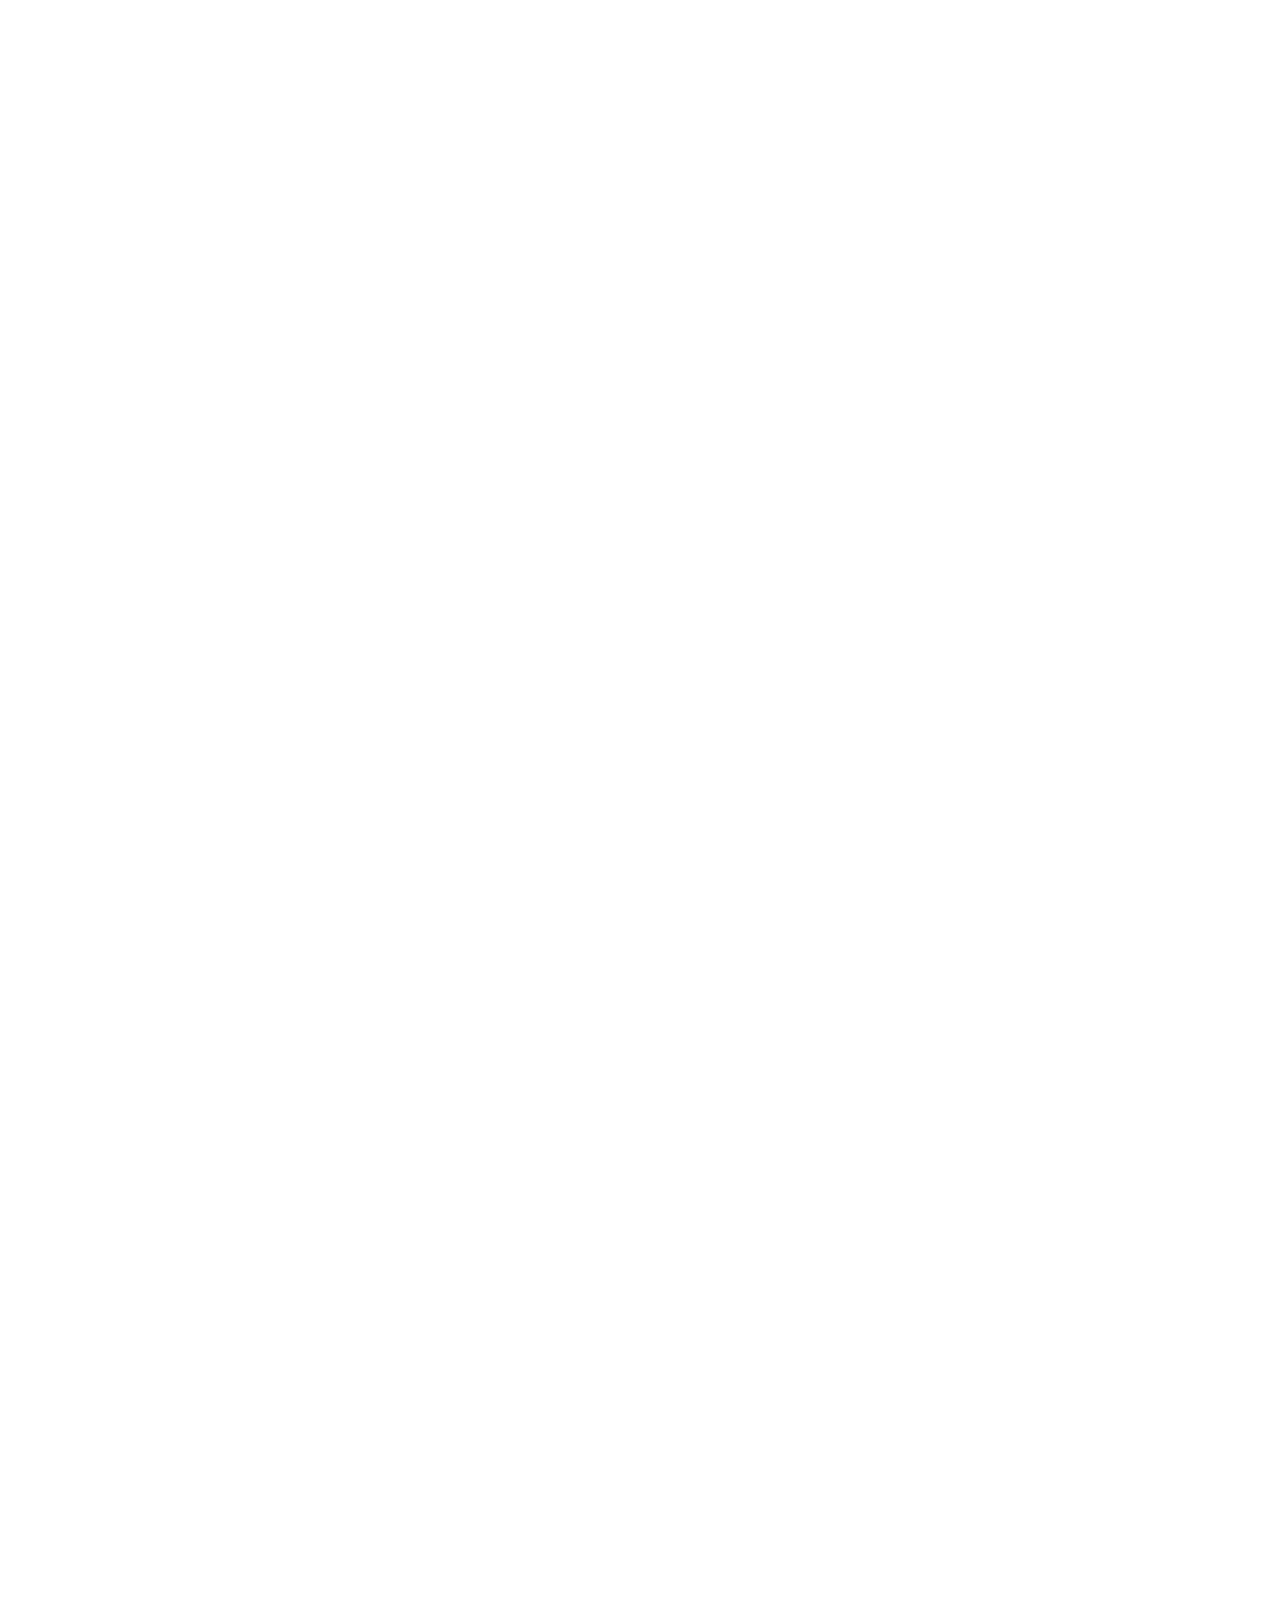
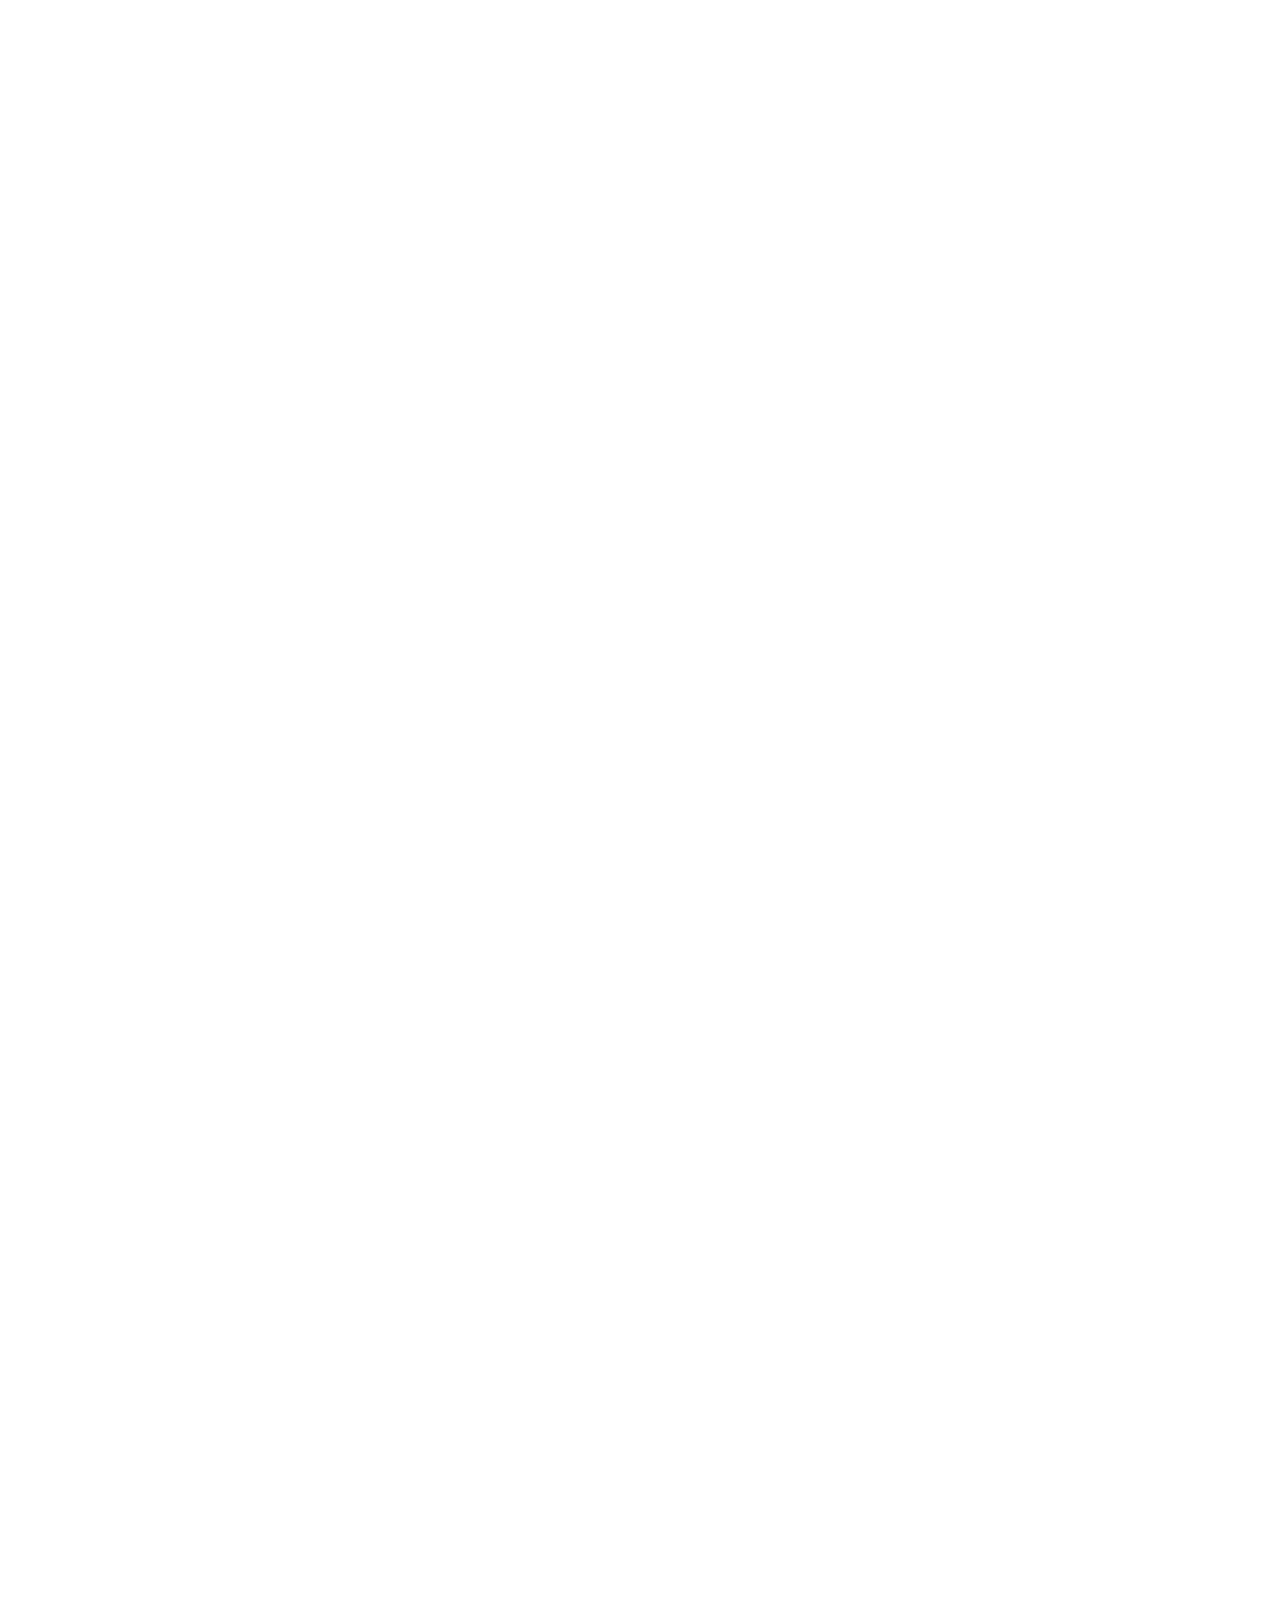
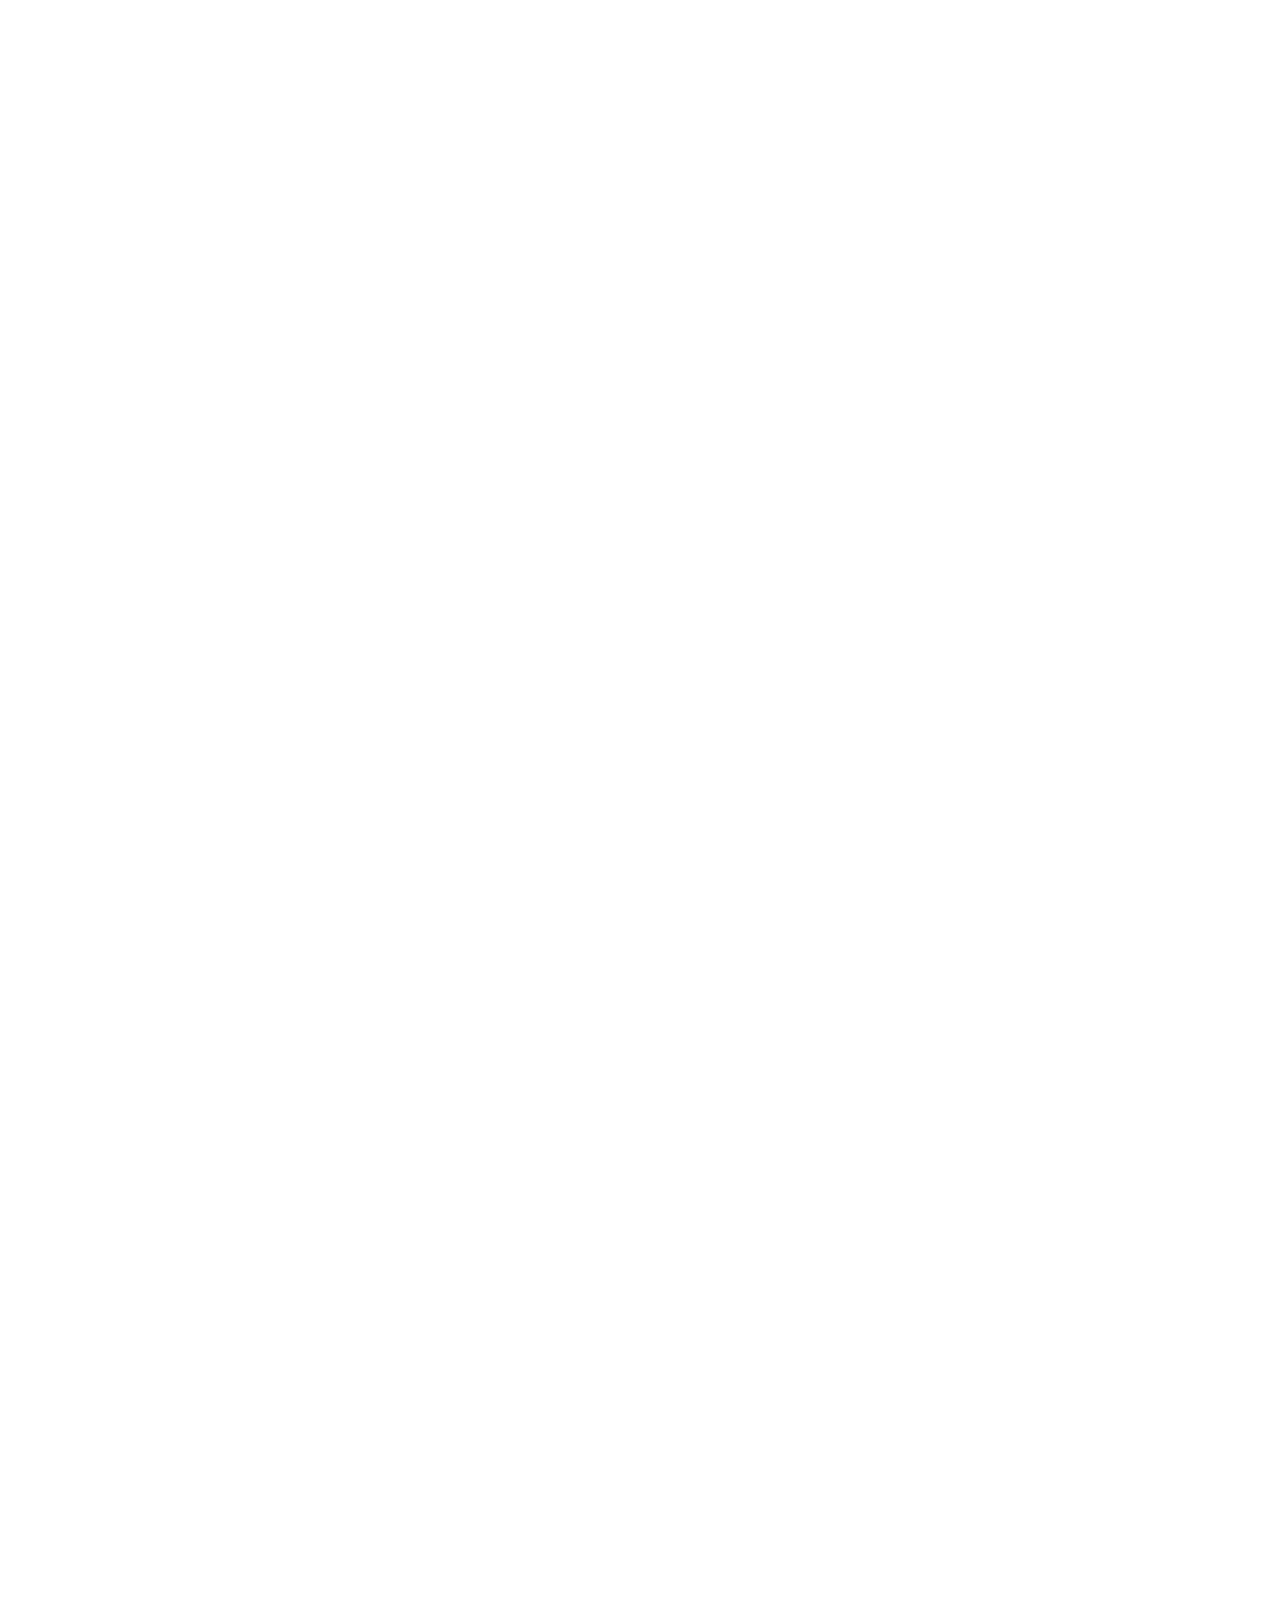
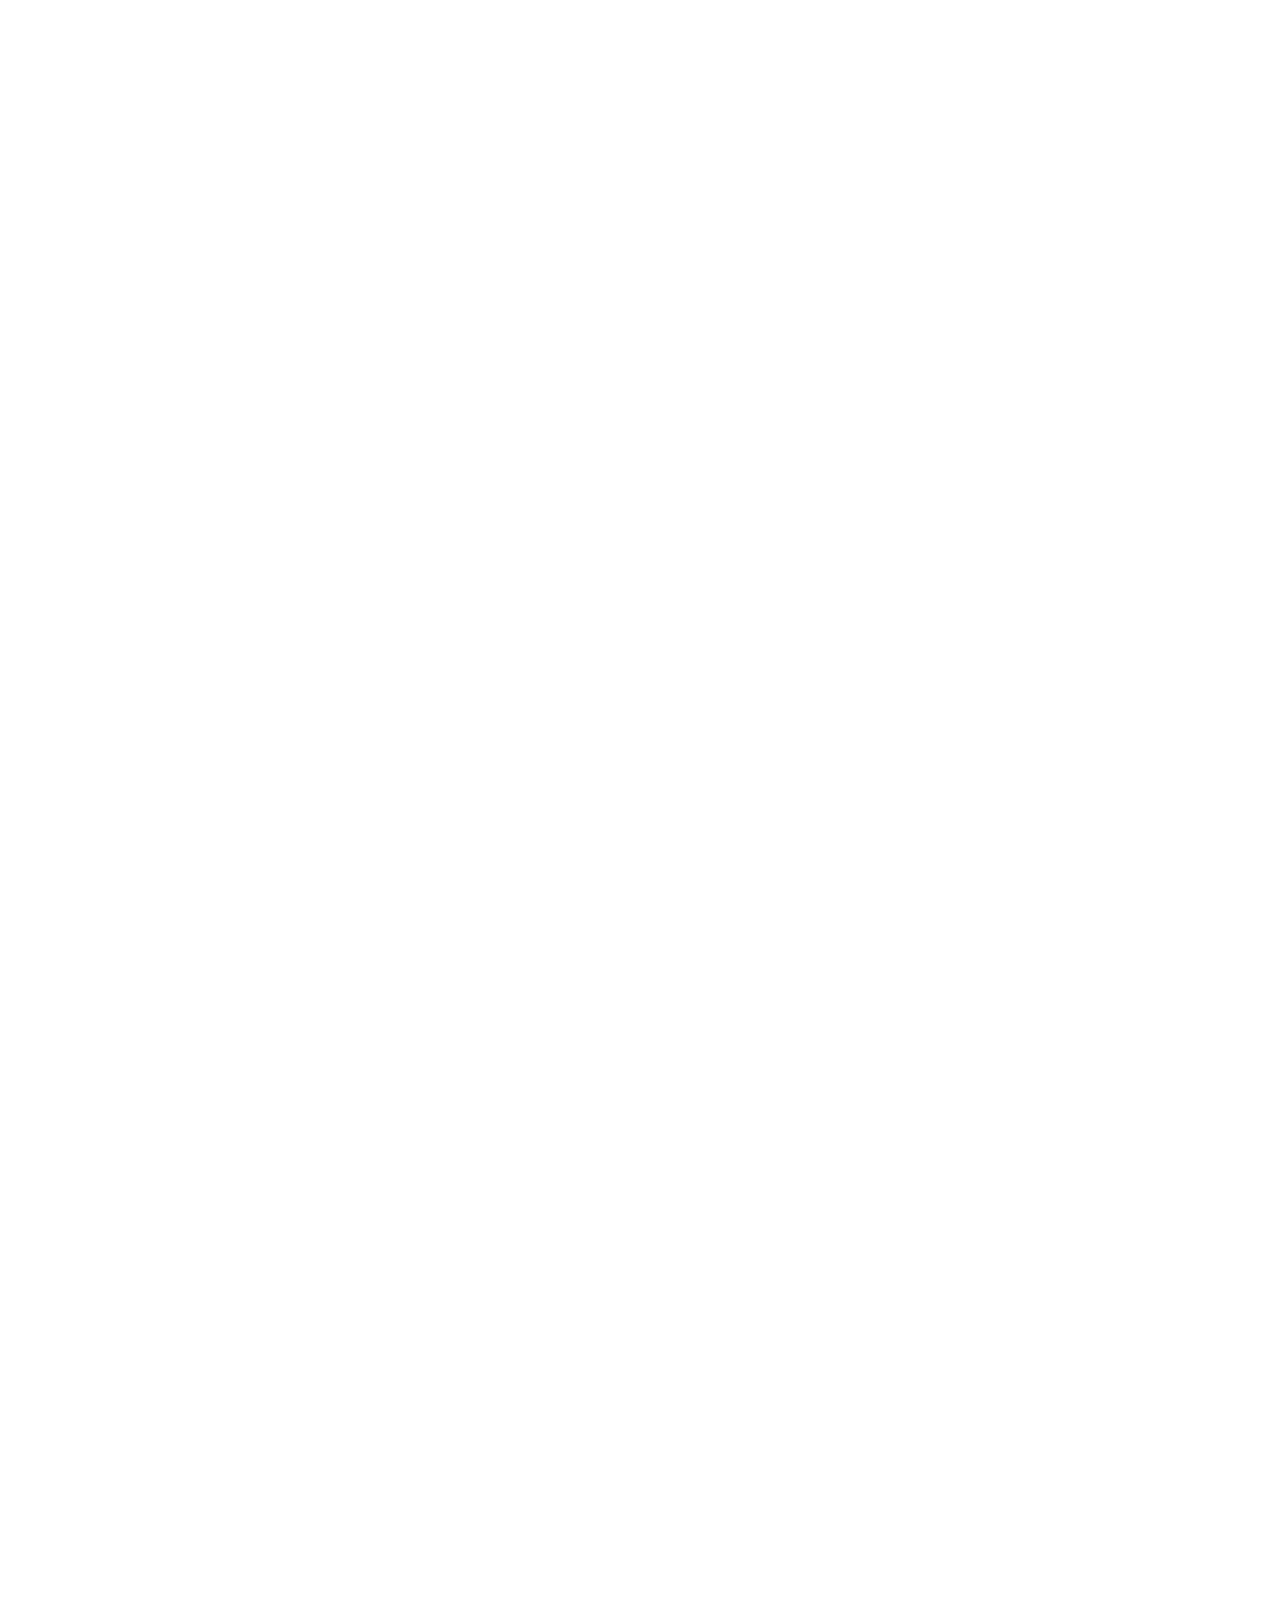
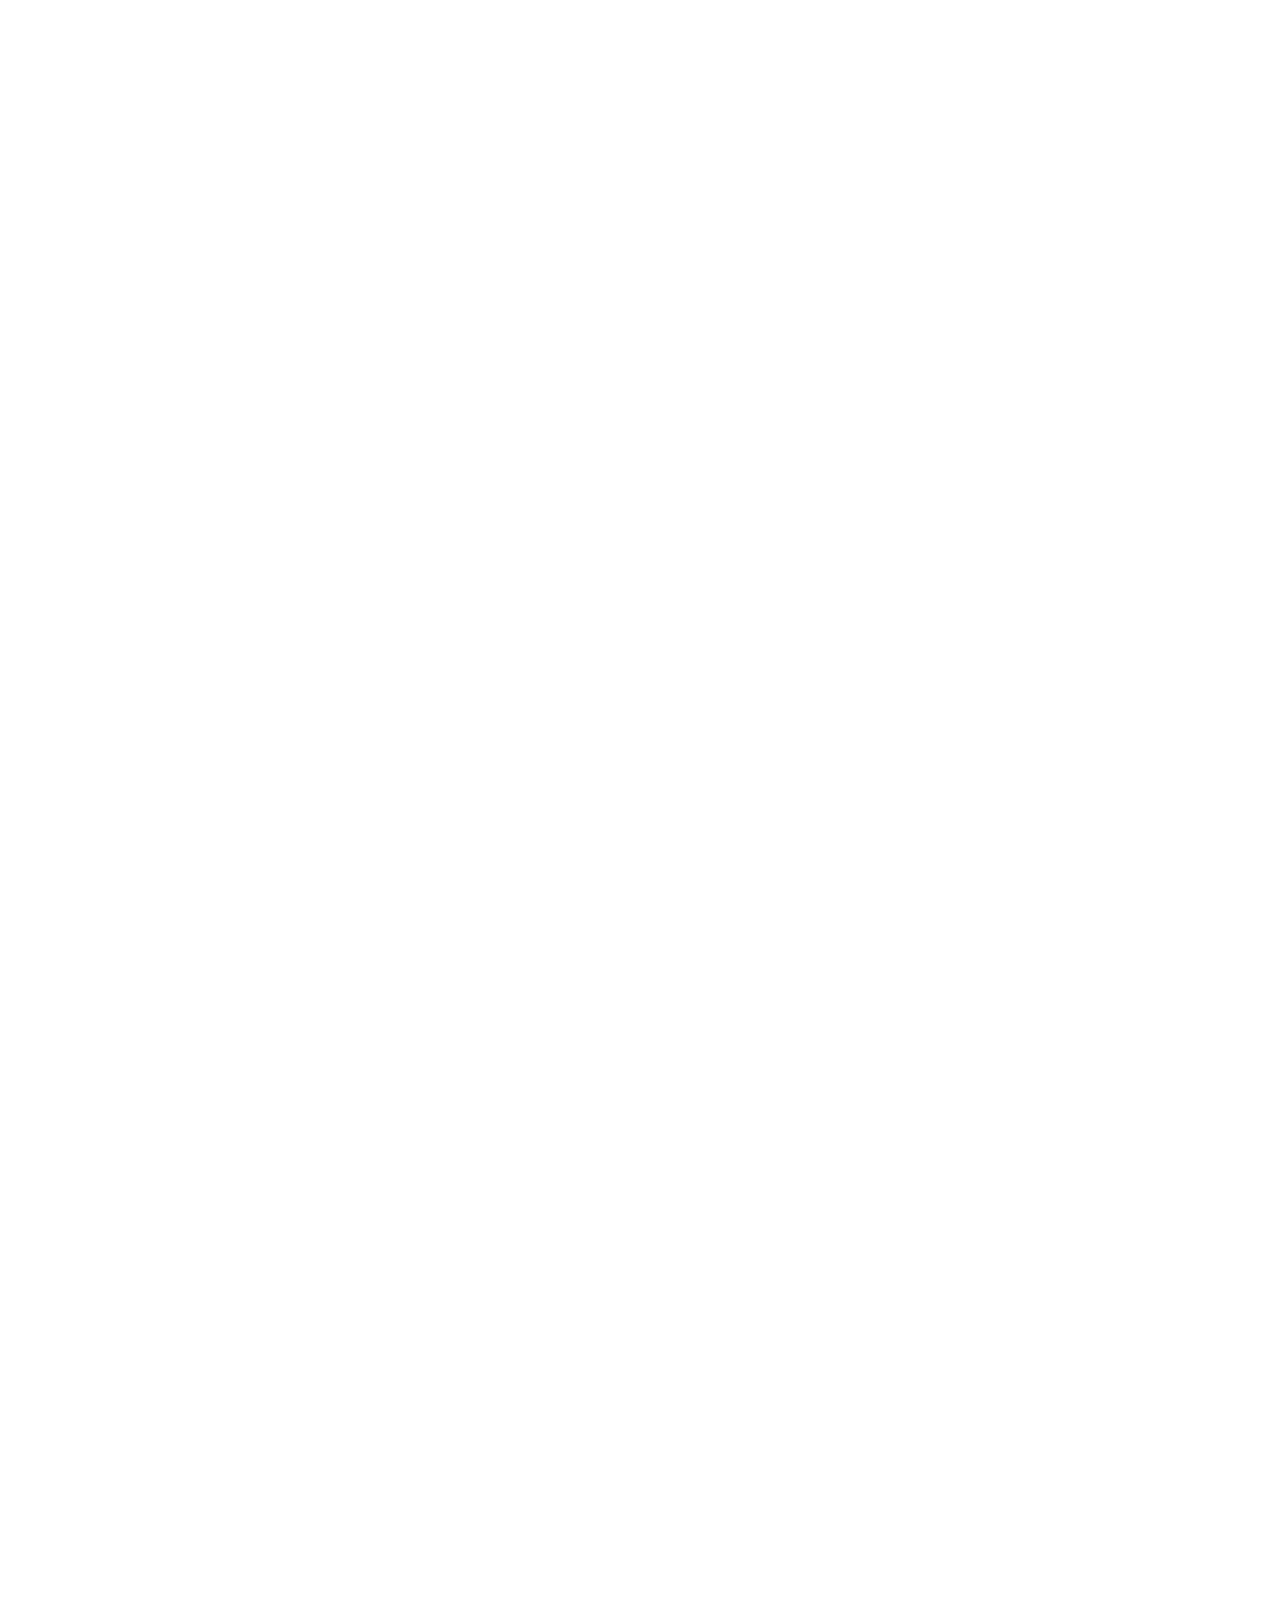
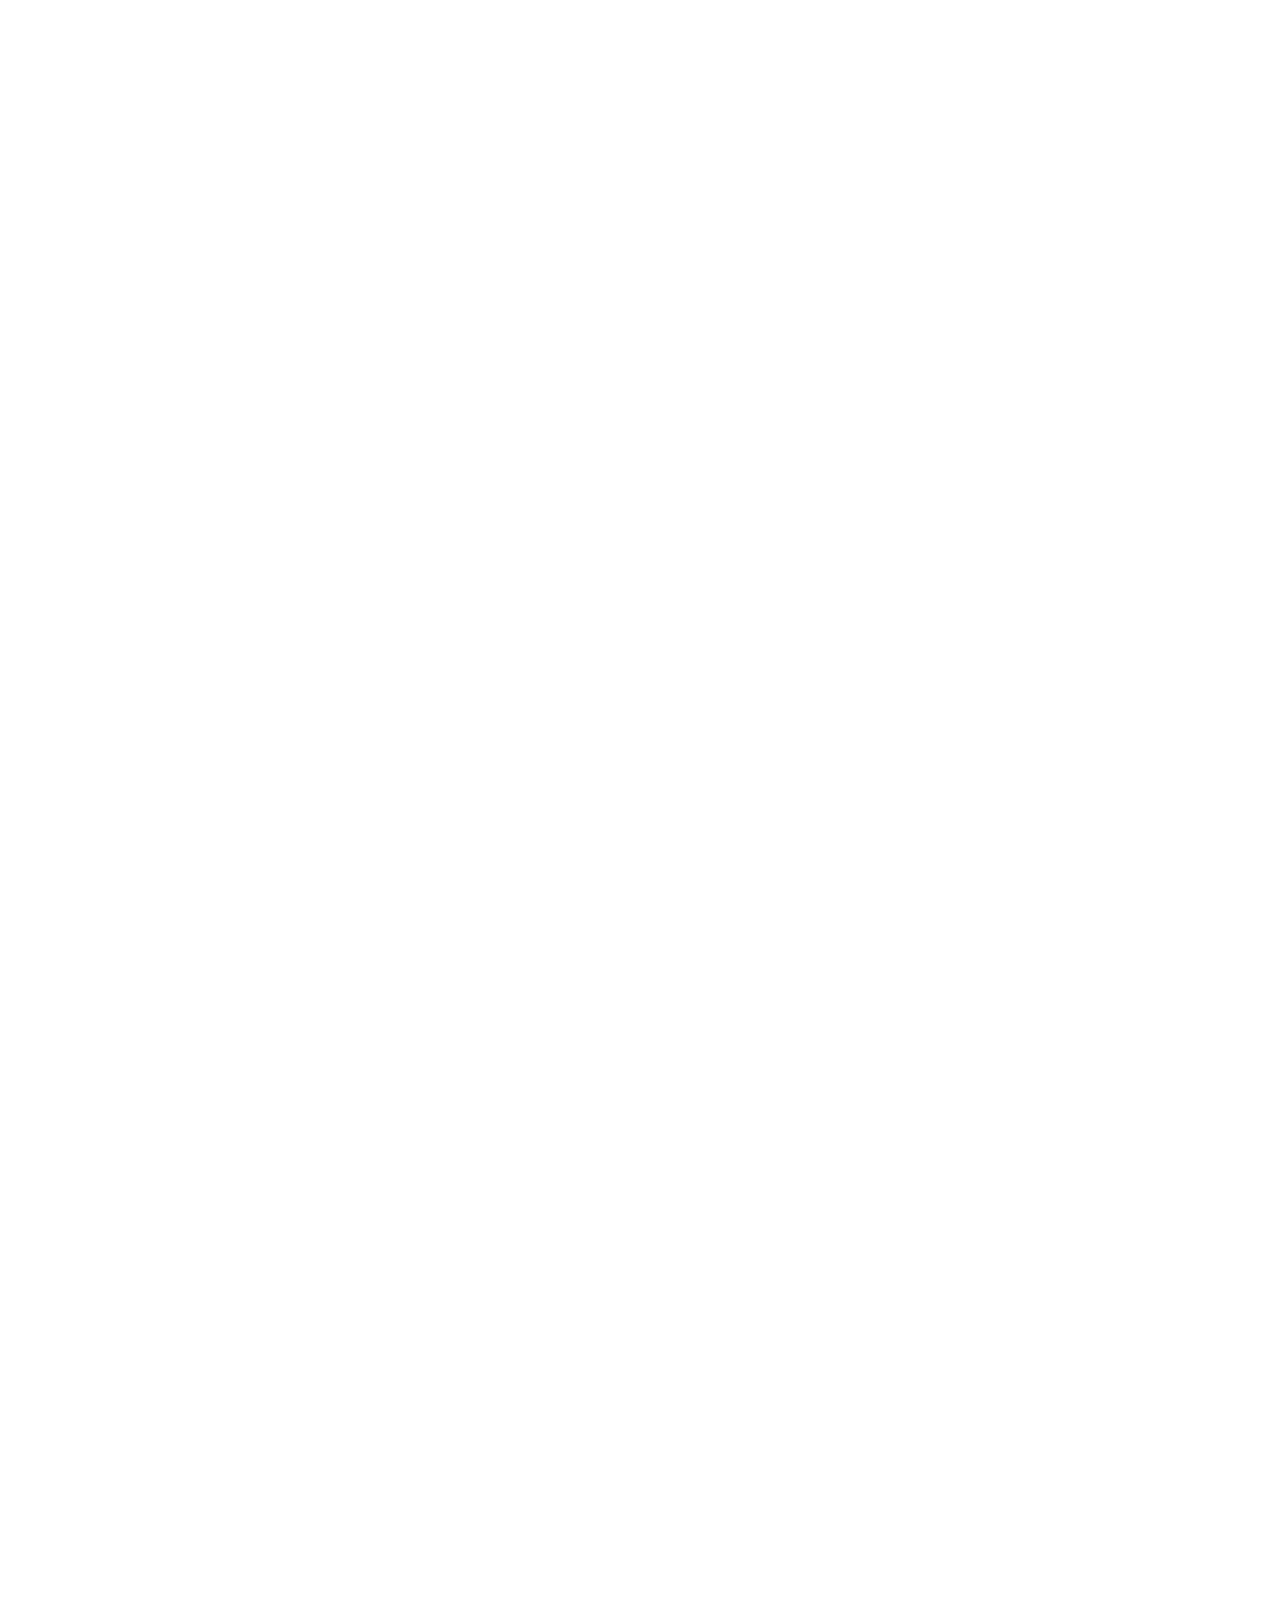
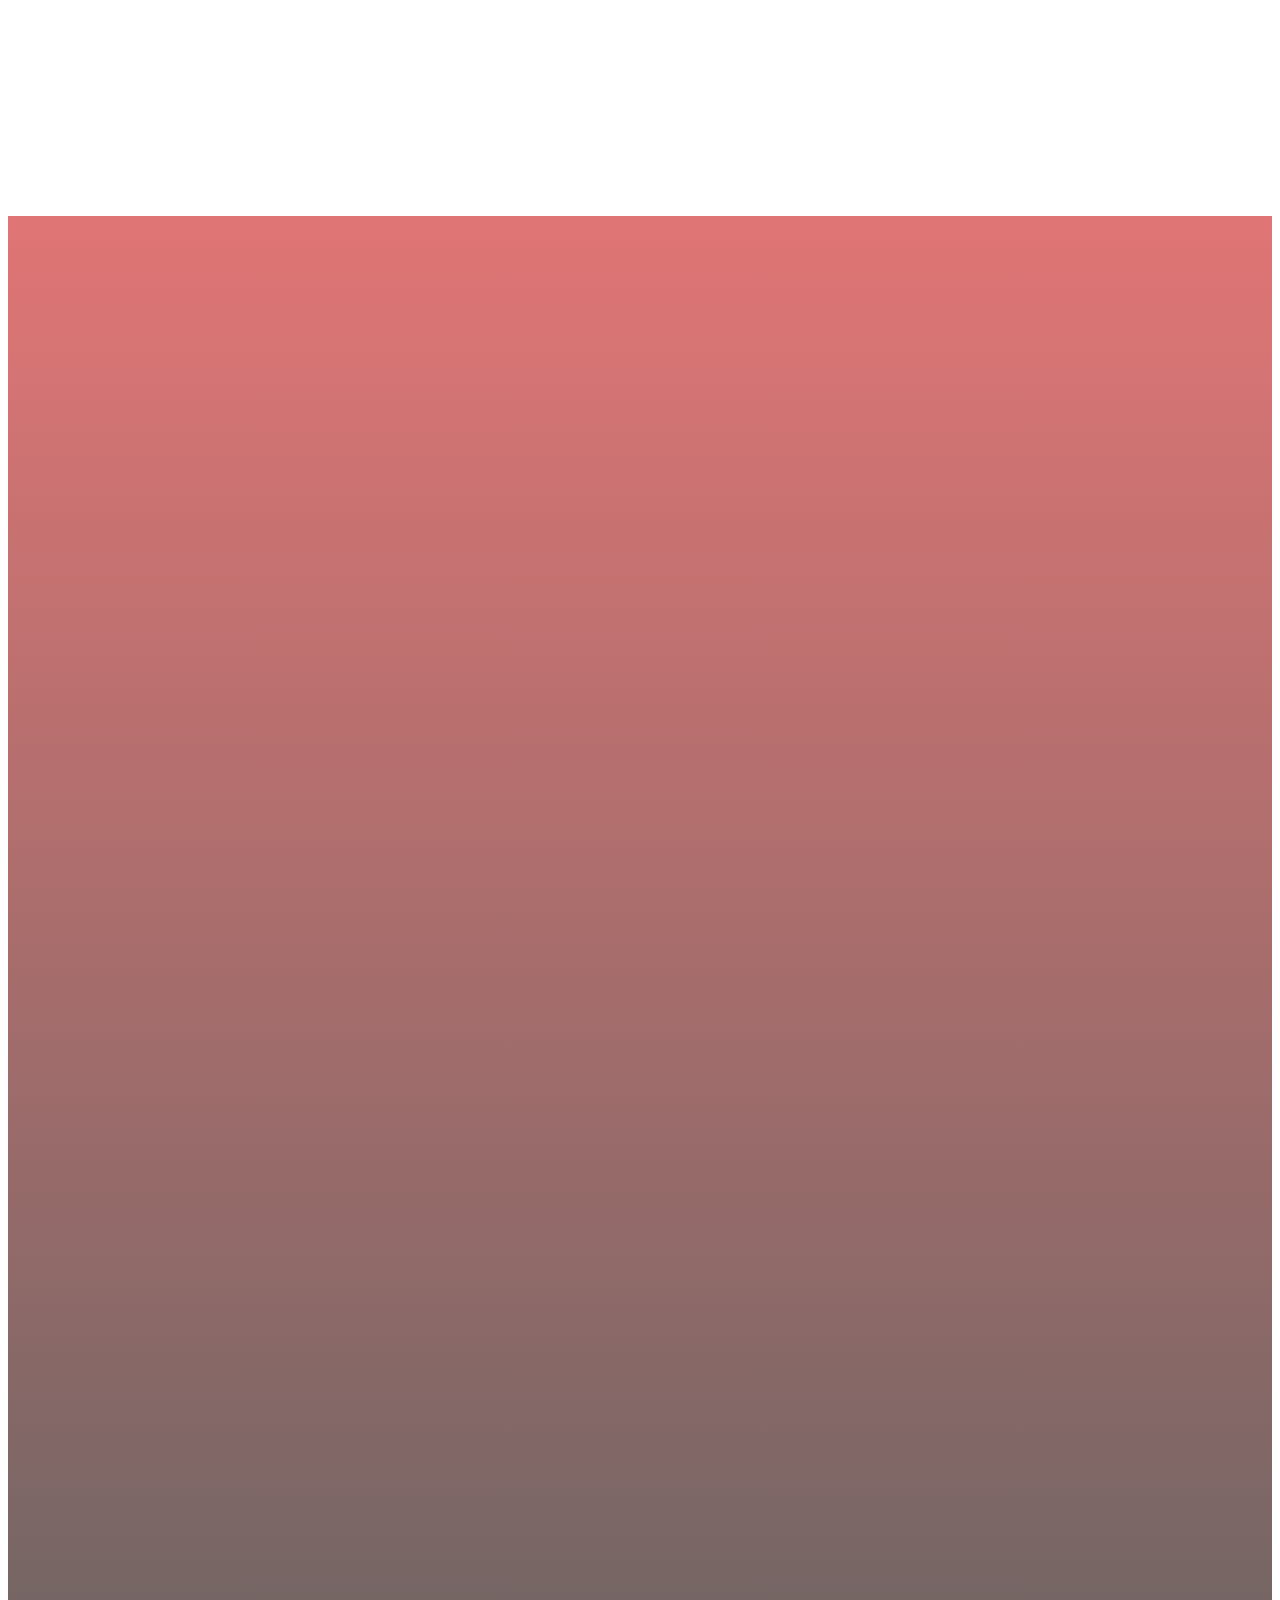
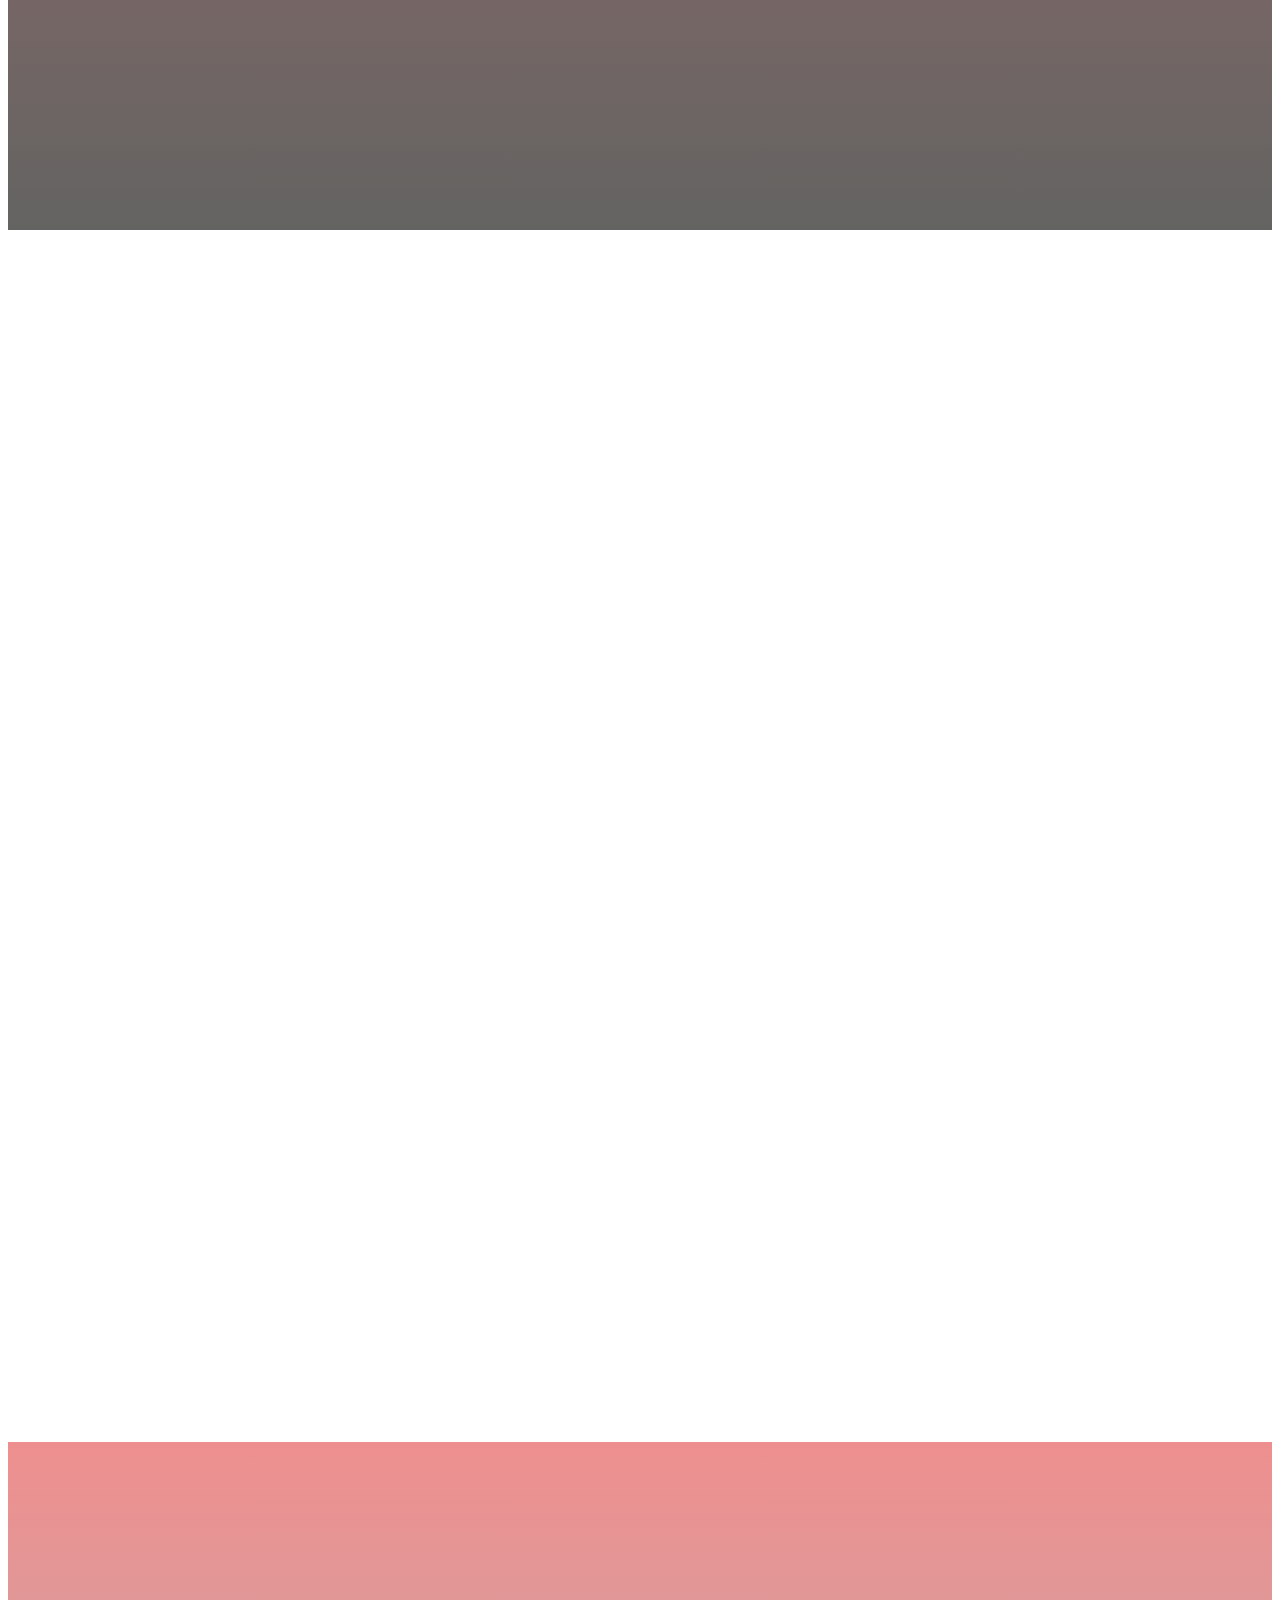
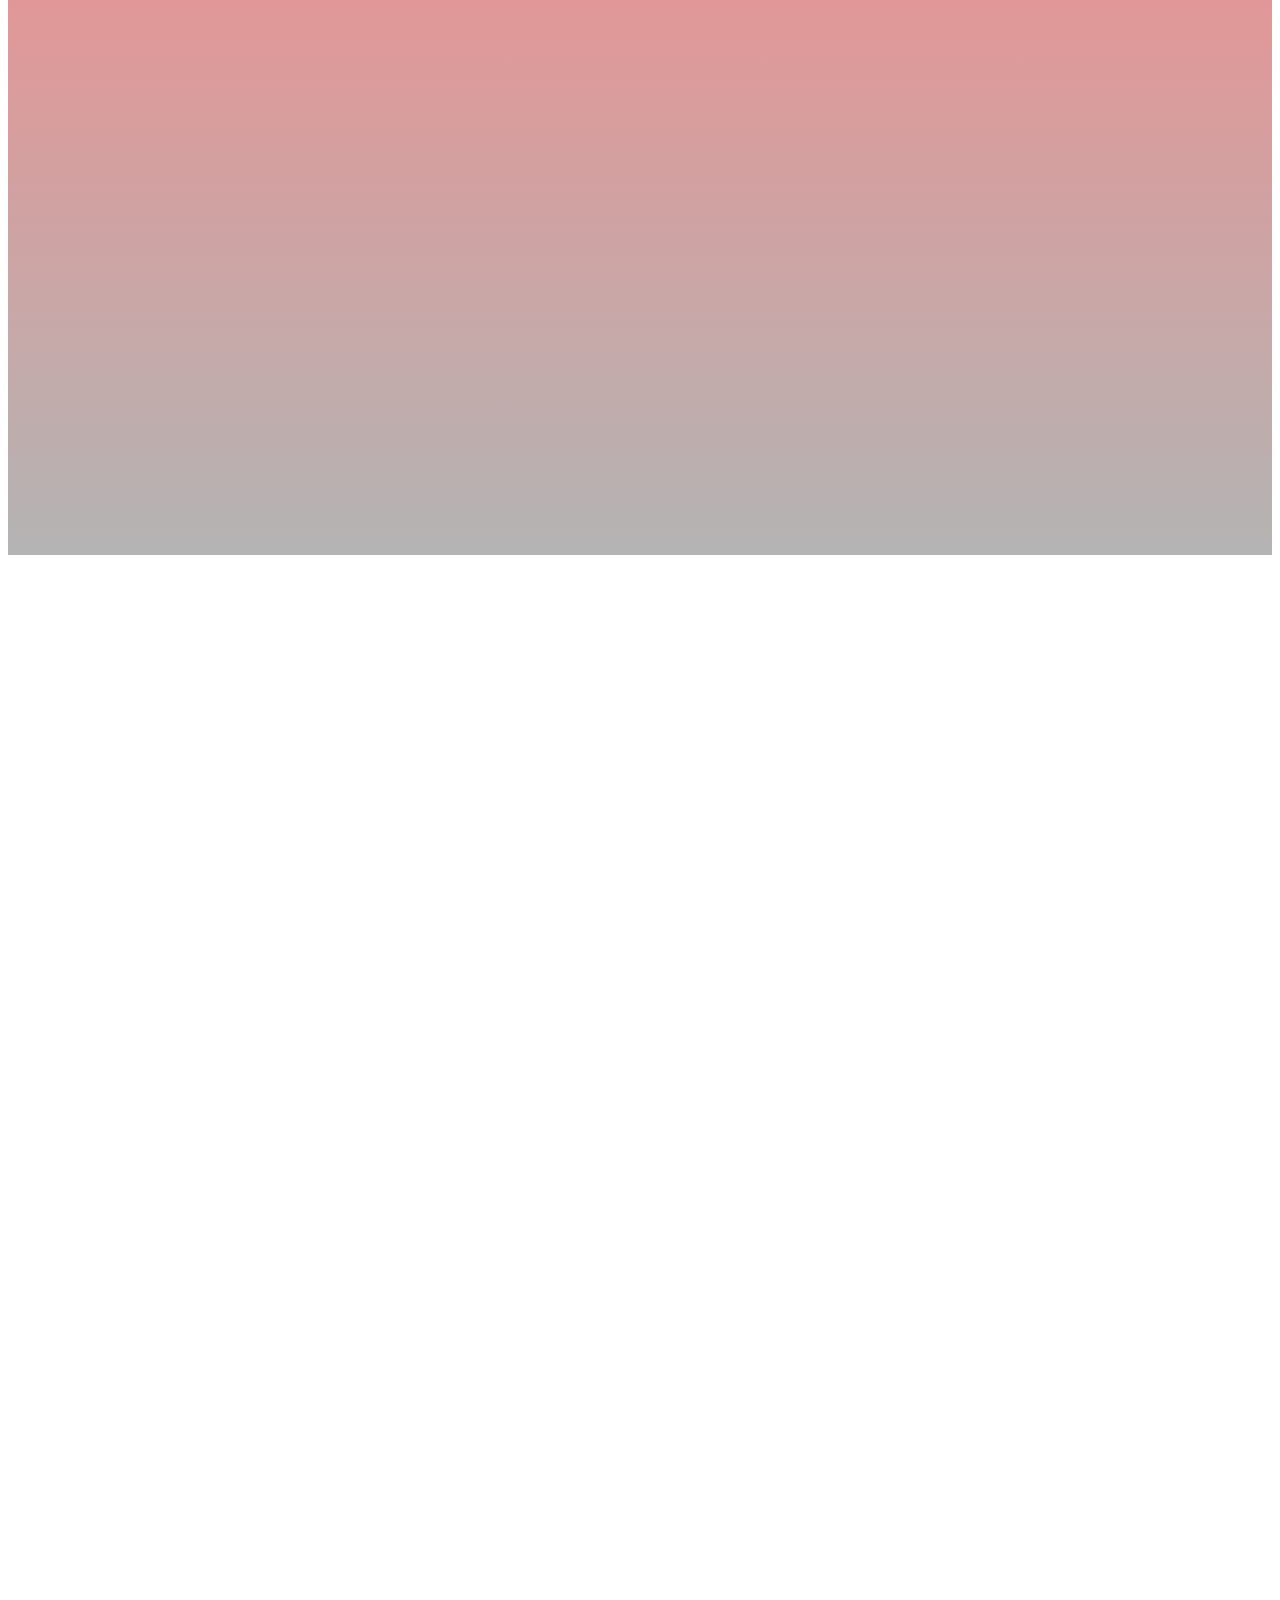
==== commit 063f4bc7: "Day 21" ====
--- a/index.html
+++ b/index.html
@@ -36,7 +36,8 @@
   
     <!-- navbar -->
 
-      <nav class="navbar navbar-expand-md navbar-light fixed-top">
+<section class="sticky-top">
+      <nav class="navbar navbar-expand-md navbar-light ">
 
         <div>
         <h1 class="navbar-brand logo" href="#">Powerful <span style="color: #ff4c68;">Plots.</span></h1>  
@@ -72,15 +73,18 @@
         </div>
     </nav>
 
+  </section>
+
       <!-- container 1 -->
 
     <section id="cont1">
         <div class="center" data-aos="zoom-in" data-aos-delay="25" data-aos-duration="1000" data-aos-easing="ease-in-out"> 
             <h1 class="main-heading"><span>Books</span> That Matter</h1>
-            <a class="btn btn-dark but" href="#">Discover Your Next Book</a>
+            <a class="btn but" href="#">Discover Your Next Book</a>
            
         </div> 
-      </section>
+
+    </section>
 
 
 
--- a/css/style.css
+++ b/css/style.css
@@ -4,7 +4,6 @@
 
 .navbar
 {
-    position: fixed;
       padding: 1rem 4rem 1rem;
       background-color: #fff;
       border-bottom: 4px solid #2e2e2e;
@@ -89,10 +88,7 @@
     
     .navbar
     {
-        position: fixed;
         padding: 1rem 2rem 1rem;
-        background-color: #fff;
-        border-bottom: 4px solid #2e2e2e;
         
     } 
 
@@ -162,18 +158,21 @@
 
 .but
 {
+    color: white;
+    background-color: rgb(36, 36, 36);
     font-size: 1.3rem;
     font-weight: bold;
     padding-left: 1rem;
     padding-right: 1rem;
-    border: #2e2e2e solid;
+    border: rgb(36, 36, 36) solid;
 }
 .but:hover
 {
     background: transparent;
     font-weight: bold;
-    border: #2e2e2e solid;
-    color: #2e2e2e;
+    border: rgb(36, 36, 36) solid;
+    color: rgb(36, 36, 36);
+    background-color: white;
 }
 
 .butn
@@ -224,7 +223,7 @@
 
 #cont1
 {
-    height: 85vh;
+    height: 70vh;
     overflow: hidden; 
     background: linear-gradient(rgba(7, 6, 6, 0.2),rgba(7, 6, 6, 0.2)), url("../assests/background.png") fixed;
     background-size: cover; 
@@ -232,6 +231,15 @@
     display: flex;
     align-items: center;
     justify-content: center;
+}
+
+@media only screen and (max-width:990px)
+{
+    #cont1
+    {
+        background-position: center right;
+    }
+
 }
 
 @media only screen and (max-width:575px)
